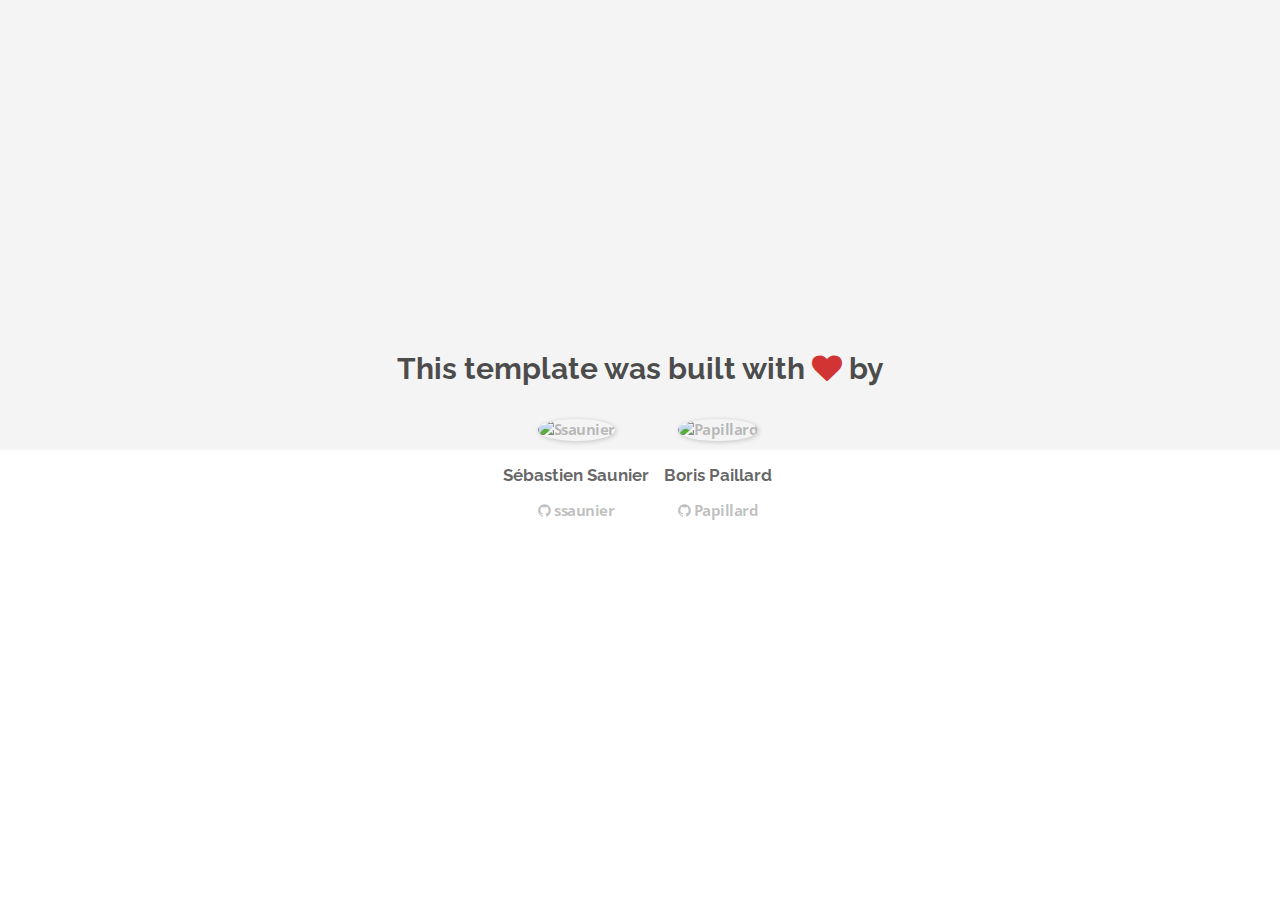
==== about.html @ 320f10f2 "Automated commit at 2018-02-12 10:42:33 UTC by middleman-deploy 2.0.0-alpha" ====
<!doctype html>
<html>
  <head>
    <meta charset="utf-8">
    <meta http-equiv="x-ua-compatible" content="ie=edge">
    <meta name="viewport"
          content="width=device-width, initial-scale=1, shrink-to-fit=no">
    <!-- Use the title from a page's frontmatter if it has one -->
    <title>Le Wagon - Middleman - About</title>
    <link href="stylesheets/application-3c48b980.css" rel="stylesheet" />
    <script src="javascripts/application-93de88c9.js"></script>
    <link href="images/favicon-f15af148.png" rel="icon" type="image/png" />
  </head>
  <body>
    <div id="about">
  <div class="about-content">
    <h1>This template was built with <i class="fa fa-heart"></i> by</h1>
    <ul class="list-inline">
        <li>
<a href="https://kitt.lewagon.com/alumni/ssaunier" target="_blank">            <img src="https://kitt.lewagon.com/placeholder/users/ssaunier" class="img-circle" alt="Ssaunier" />
</a>          <h2>Sébastien Saunier</h2>
          <p>
<a href="https://github.com/ssaunier" target="_blank">              <i class="fa fa-github"></i> ssaunier
</a>          </p>
        </li>
        <li>
<a href="https://kitt.lewagon.com/alumni/Papillard" target="_blank">            <img src="https://kitt.lewagon.com/placeholder/users/Papillard" class="img-circle" alt="Papillard" />
</a>          <h2>Boris Paillard</h2>
          <p>
<a href="https://github.com/Papillard" target="_blank">              <i class="fa fa-github"></i> Papillard
</a>          </p>
        </li>
    </ul>
  </div>
</div>

  </body>
</html>
---- stylesheets/application-3c48b980.css ----
@import url("https://fonts.googleapis.com/css?family=Open+Sans:400,300,700|Raleway:400,100,300,700,500");/*!
 * Bootstrap v3.3.7 (http://getbootstrap.com)
 * Copyright 2011-2016 Twitter, Inc.
 * Licensed under MIT (https://github.com/twbs/bootstrap/blob/master/LICENSE)
 *//*! normalize.css v3.0.3 | MIT License | github.com/necolas/normalize.css */html{font-family:sans-serif;-ms-text-size-adjust:100%;-webkit-text-size-adjust:100%}body{margin:0}article,aside,details,figcaption,figure,footer,header,hgroup,main,menu,nav,section,summary{display:block}audio,canvas,progress,video{display:inline-block;vertical-align:baseline}audio:not([controls]){display:none;height:0}[hidden],template{display:none}a{background-color:transparent}a:active,a:hover{outline:0}abbr[title]{border-bottom:1px dotted}b,strong{font-weight:bold}dfn{font-style:italic}h1{font-size:2em;margin:0.67em 0}mark{background:#ff0;color:#000}small{font-size:80%}sub,sup{font-size:75%;line-height:0;position:relative;vertical-align:baseline}sup{top:-0.5em}sub{bottom:-0.25em}img{border:0}svg:not(:root){overflow:hidden}figure{margin:1em 40px}hr{-webkit-box-sizing:content-box;box-sizing:content-box;height:0}pre{overflow:auto}code,kbd,pre,samp{font-family:monospace, monospace;font-size:1em}button,input,optgroup,select,textarea{color:inherit;font:inherit;margin:0}button{overflow:visible}button,select{text-transform:none}button,html input[type="button"],input[type="reset"],input[type="submit"]{-webkit-appearance:button;cursor:pointer}button[disabled],html input[disabled]{cursor:default}button::-moz-focus-inner,input::-moz-focus-inner{border:0;padding:0}input{line-height:normal}input[type="checkbox"],input[type="radio"]{-webkit-box-sizing:border-box;box-sizing:border-box;padding:0}input[type="number"]::-webkit-inner-spin-button,input[type="number"]::-webkit-outer-spin-button{height:auto}input[type="search"]{-webkit-appearance:textfield;-webkit-box-sizing:content-box;box-sizing:content-box}input[type="search"]::-webkit-search-cancel-button,input[type="search"]::-webkit-search-decoration{-webkit-appearance:none}fieldset{border:1px solid #c0c0c0;margin:0 2px;padding:0.35em 0.625em 0.75em}legend{border:0;padding:0}textarea{overflow:auto}optgroup{font-weight:bold}table{border-collapse:collapse;border-spacing:0}td,th{padding:0}/*! Source: https://github.com/h5bp/html5-boilerplate/blob/master/src/css/main.css */@media print{*,*:before,*:after{background:transparent !important;color:#000 !important;-webkit-box-shadow:none !important;box-shadow:none !important;text-shadow:none !important}a,a:visited{text-decoration:underline}a[href]:after{content:" (" attr(href) ")"}abbr[title]:after{content:" (" attr(title) ")"}a[href^="#"]:after,a[href^="javascript:"]:after{content:""}pre,blockquote{border:1px solid #999;page-break-inside:avoid}thead{display:table-header-group}tr,img{page-break-inside:avoid}img{max-width:100% !important}p,h2,h3{orphans:3;widows:3}h2,h3{page-break-after:avoid}.navbar{display:none}.btn>.caret,.dropup>.btn>.caret{border-top-color:#000 !important}.label{border:1px solid #000}.table{border-collapse:collapse !important}.table td,.table th{background-color:#fff !important}.table-bordered th,.table-bordered td{border:1px solid #ddd !important}}@font-face{font-family:'Glyphicons Halflings';src:url("../assets/bootstrap/glyphicons-halflings-regular-86b6f62b.eot");src:url("../assets/bootstrap/glyphicons-halflings-regular-86b6f62b.eot?#iefix") format("embedded-opentype"),url("../assets/bootstrap/glyphicons-halflings-regular-ca35b697.woff2") format("woff2"),url("../assets/bootstrap/glyphicons-halflings-regular-278e49a8.woff") format("woff"),url("../assets/bootstrap/glyphicons-halflings-regular-44bc1850.ttf") format("truetype"),url("../assets/bootstrap/glyphicons-halflings-regular-de51a849.svg#glyphicons_halflingsregular") format("svg")}.glyphicon{position:relative;top:1px;display:inline-block;font-family:'Glyphicons Halflings';font-style:normal;font-weight:normal;line-height:1;-webkit-font-smoothing:antialiased;-moz-osx-font-smoothing:grayscale}.glyphicon-asterisk:before{content:"\002a"}.glyphicon-plus:before{content:"\002b"}.glyphicon-euro:before,.glyphicon-eur:before{content:"\20ac"}.glyphicon-minus:before{content:"\2212"}.glyphicon-cloud:before{content:"\2601"}.glyphicon-envelope:before{content:"\2709"}.glyphicon-pencil:before{content:"\270f"}.glyphicon-glass:before{content:"\e001"}.glyphicon-music:before{content:"\e002"}.glyphicon-search:before{content:"\e003"}.glyphicon-heart:before{content:"\e005"}.glyphicon-star:before{content:"\e006"}.glyphicon-star-empty:before{content:"\e007"}.glyphicon-user:before{content:"\e008"}.glyphicon-film:before{content:"\e009"}.glyphicon-th-large:before{content:"\e010"}.glyphicon-th:before{content:"\e011"}.glyphicon-th-list:before{content:"\e012"}.glyphicon-ok:before{content:"\e013"}.glyphicon-remove:before{content:"\e014"}.glyphicon-zoom-in:before{content:"\e015"}.glyphicon-zoom-out:before{content:"\e016"}.glyphicon-off:before{content:"\e017"}.glyphicon-signal:before{content:"\e018"}.glyphicon-cog:before{content:"\e019"}.glyphicon-trash:before{content:"\e020"}.glyphicon-home:before{content:"\e021"}.glyphicon-file:before{content:"\e022"}.glyphicon-time:before{content:"\e023"}.glyphicon-road:before{content:"\e024"}.glyphicon-download-alt:before{content:"\e025"}.glyphicon-download:before{content:"\e026"}.glyphicon-upload:before{content:"\e027"}.glyphicon-inbox:before{content:"\e028"}.glyphicon-play-circle:before{content:"\e029"}.glyphicon-repeat:before{content:"\e030"}.glyphicon-refresh:before{content:"\e031"}.glyphicon-list-alt:before{content:"\e032"}.glyphicon-lock:before{content:"\e033"}.glyphicon-flag:before{content:"\e034"}.glyphicon-headphones:before{content:"\e035"}.glyphicon-volume-off:before{content:"\e036"}.glyphicon-volume-down:before{content:"\e037"}.glyphicon-volume-up:before{content:"\e038"}.glyphicon-qrcode:before{content:"\e039"}.glyphicon-barcode:before{content:"\e040"}.glyphicon-tag:before{content:"\e041"}.glyphicon-tags:before{content:"\e042"}.glyphicon-book:before{content:"\e043"}.glyphicon-bookmark:before{content:"\e044"}.glyphicon-print:before{content:"\e045"}.glyphicon-camera:before{content:"\e046"}.glyphicon-font:before{content:"\e047"}.glyphicon-bold:before{content:"\e048"}.glyphicon-italic:before{content:"\e049"}.glyphicon-text-height:before{content:"\e050"}.glyphicon-text-width:before{content:"\e051"}.glyphicon-align-left:before{content:"\e052"}.glyphicon-align-center:before{content:"\e053"}.glyphicon-align-right:before{content:"\e054"}.glyphicon-align-justify:before{content:"\e055"}.glyphicon-list:before{content:"\e056"}.glyphicon-indent-left:before{content:"\e057"}.glyphicon-indent-right:before{content:"\e058"}.glyphicon-facetime-video:before{content:"\e059"}.glyphicon-picture:before{content:"\e060"}.glyphicon-map-marker:before{content:"\e062"}.glyphicon-adjust:before{content:"\e063"}.glyphicon-tint:before{content:"\e064"}.glyphicon-edit:before{content:"\e065"}.glyphicon-share:before{content:"\e066"}.glyphicon-check:before{content:"\e067"}.glyphicon-move:before{content:"\e068"}.glyphicon-step-backward:before{content:"\e069"}.glyphicon-fast-backward:before{content:"\e070"}.glyphicon-backward:before{content:"\e071"}.glyphicon-play:before{content:"\e072"}.glyphicon-pause:before{content:"\e073"}.glyphicon-stop:before{content:"\e074"}.glyphicon-forward:before{content:"\e075"}.glyphicon-fast-forward:before{content:"\e076"}.glyphicon-step-forward:before{content:"\e077"}.glyphicon-eject:before{content:"\e078"}.glyphicon-chevron-left:before{content:"\e079"}.glyphicon-chevron-right:before{content:"\e080"}.glyphicon-plus-sign:before{content:"\e081"}.glyphicon-minus-sign:before{content:"\e082"}.glyphicon-remove-sign:before{content:"\e083"}.glyphicon-ok-sign:before{content:"\e084"}.glyphicon-question-sign:before{content:"\e085"}.glyphicon-info-sign:before{content:"\e086"}.glyphicon-screenshot:before{content:"\e087"}.glyphicon-remove-circle:before{content:"\e088"}.glyphicon-ok-circle:before{content:"\e089"}.glyphicon-ban-circle:before{content:"\e090"}.glyphicon-arrow-left:before{content:"\e091"}.glyphicon-arrow-right:before{content:"\e092"}.glyphicon-arrow-up:before{content:"\e093"}.glyphicon-arrow-down:before{content:"\e094"}.glyphicon-share-alt:before{content:"\e095"}.glyphicon-resize-full:before{content:"\e096"}.glyphicon-resize-small:before{content:"\e097"}.glyphicon-exclamation-sign:before{content:"\e101"}.glyphicon-gift:before{content:"\e102"}.glyphicon-leaf:before{content:"\e103"}.glyphicon-fire:before{content:"\e104"}.glyphicon-eye-open:before{content:"\e105"}.glyphicon-eye-close:before{content:"\e106"}.glyphicon-warning-sign:before{content:"\e107"}.glyphicon-plane:before{content:"\e108"}.glyphicon-calendar:before{content:"\e109"}.glyphicon-random:before{content:"\e110"}.glyphicon-comment:before{content:"\e111"}.glyphicon-magnet:before{content:"\e112"}.glyphicon-chevron-up:before{content:"\e113"}.glyphicon-chevron-down:before{content:"\e114"}.glyphicon-retweet:before{content:"\e115"}.glyphicon-shopping-cart:before{content:"\e116"}.glyphicon-folder-close:before{content:"\e117"}.glyphicon-folder-open:before{content:"\e118"}.glyphicon-resize-vertical:before{content:"\e119"}.glyphicon-resize-horizontal:before{content:"\e120"}.glyphicon-hdd:before{content:"\e121"}.glyphicon-bullhorn:before{content:"\e122"}.glyphicon-bell:before{content:"\e123"}.glyphicon-certificate:before{content:"\e124"}.glyphicon-thumbs-up:before{content:"\e125"}.glyphicon-thumbs-down:before{content:"\e126"}.glyphicon-hand-right:before{content:"\e127"}.glyphicon-hand-left:before{content:"\e128"}.glyphicon-hand-up:before{content:"\e129"}.glyphicon-hand-down:before{content:"\e130"}.glyphicon-circle-arrow-right:before{content:"\e131"}.glyphicon-circle-arrow-left:before{content:"\e132"}.glyphicon-circle-arrow-up:before{content:"\e133"}.glyphicon-circle-arrow-down:before{content:"\e134"}.glyphicon-globe:before{content:"\e135"}.glyphicon-wrench:before{content:"\e136"}.glyphicon-tasks:before{content:"\e137"}.glyphicon-filter:before{content:"\e138"}.glyphicon-briefcase:before{content:"\e139"}.glyphicon-fullscreen:before{content:"\e140"}.glyphicon-dashboard:before{content:"\e141"}.glyphicon-paperclip:before{content:"\e142"}.glyphicon-heart-empty:before{content:"\e143"}.glyphicon-link:before{content:"\e144"}.glyphicon-phone:before{content:"\e145"}.glyphicon-pushpin:before{content:"\e146"}.glyphicon-usd:before{content:"\e148"}.glyphicon-gbp:before{content:"\e149"}.glyphicon-sort:before{content:"\e150"}.glyphicon-sort-by-alphabet:before{content:"\e151"}.glyphicon-sort-by-alphabet-alt:before{content:"\e152"}.glyphicon-sort-by-order:before{content:"\e153"}.glyphicon-sort-by-order-alt:before{content:"\e154"}.glyphicon-sort-by-attributes:before{content:"\e155"}.glyphicon-sort-by-attributes-alt:before{content:"\e156"}.glyphicon-unchecked:before{content:"\e157"}.glyphicon-expand:before{content:"\e158"}.glyphicon-collapse-down:before{content:"\e159"}.glyphicon-collapse-up:before{content:"\e160"}.glyphicon-log-in:before{content:"\e161"}.glyphicon-flash:before{content:"\e162"}.glyphicon-log-out:before{content:"\e163"}.glyphicon-new-window:before{content:"\e164"}.glyphicon-record:before{content:"\e165"}.glyphicon-save:before{content:"\e166"}.glyphicon-open:before{content:"\e167"}.glyphicon-saved:before{content:"\e168"}.glyphicon-import:before{content:"\e169"}.glyphicon-export:before{content:"\e170"}.glyphicon-send:before{content:"\e171"}.glyphicon-floppy-disk:before{content:"\e172"}.glyphicon-floppy-saved:before{content:"\e173"}.glyphicon-floppy-remove:before{content:"\e174"}.glyphicon-floppy-save:before{content:"\e175"}.glyphicon-floppy-open:before{content:"\e176"}.glyphicon-credit-card:before{content:"\e177"}.glyphicon-transfer:before{content:"\e178"}.glyphicon-cutlery:before{content:"\e179"}.glyphicon-header:before{content:"\e180"}.glyphicon-compressed:before{content:"\e181"}.glyphicon-earphone:before{content:"\e182"}.glyphicon-phone-alt:before{content:"\e183"}.glyphicon-tower:before{content:"\e184"}.glyphicon-stats:before{content:"\e185"}.glyphicon-sd-video:before{content:"\e186"}.glyphicon-hd-video:before{content:"\e187"}.glyphicon-subtitles:before{content:"\e188"}.glyphicon-sound-stereo:before{content:"\e189"}.glyphicon-sound-dolby:before{content:"\e190"}.glyphicon-sound-5-1:before{content:"\e191"}.glyphicon-sound-6-1:before{content:"\e192"}.glyphicon-sound-7-1:before{content:"\e193"}.glyphicon-copyright-mark:before{content:"\e194"}.glyphicon-registration-mark:before{content:"\e195"}.glyphicon-cloud-download:before{content:"\e197"}.glyphicon-cloud-upload:before{content:"\e198"}.glyphicon-tree-conifer:before{content:"\e199"}.glyphicon-tree-deciduous:before{content:"\e200"}.glyphicon-cd:before{content:"\e201"}.glyphicon-save-file:before{content:"\e202"}.glyphicon-open-file:before{content:"\e203"}.glyphicon-level-up:before{content:"\e204"}.glyphicon-copy:before{content:"\e205"}.glyphicon-paste:before{content:"\e206"}.glyphicon-alert:before{content:"\e209"}.glyphicon-equalizer:before{content:"\e210"}.glyphicon-king:before{content:"\e211"}.glyphicon-queen:before{content:"\e212"}.glyphicon-pawn:before{content:"\e213"}.glyphicon-bishop:before{content:"\e214"}.glyphicon-knight:before{content:"\e215"}.glyphicon-baby-formula:before{content:"\e216"}.glyphicon-tent:before{content:"\26fa"}.glyphicon-blackboard:before{content:"\e218"}.glyphicon-bed:before{content:"\e219"}.glyphicon-apple:before{content:"\f8ff"}.glyphicon-erase:before{content:"\e221"}.glyphicon-hourglass:before{content:"\231b"}.glyphicon-lamp:before{content:"\e223"}.glyphicon-duplicate:before{content:"\e224"}.glyphicon-piggy-bank:before{content:"\e225"}.glyphicon-scissors:before{content:"\e226"}.glyphicon-bitcoin:before{content:"\e227"}.glyphicon-btc:before{content:"\e227"}.glyphicon-xbt:before{content:"\e227"}.glyphicon-yen:before{content:"\00a5"}.glyphicon-jpy:before{content:"\00a5"}.glyphicon-ruble:before{content:"\20bd"}.glyphicon-rub:before{content:"\20bd"}.glyphicon-scale:before{content:"\e230"}.glyphicon-ice-lolly:before{content:"\e231"}.glyphicon-ice-lolly-tasted:before{content:"\e232"}.glyphicon-education:before{content:"\e233"}.glyphicon-option-horizontal:before{content:"\e234"}.glyphicon-option-vertical:before{content:"\e235"}.glyphicon-menu-hamburger:before{content:"\e236"}.glyphicon-modal-window:before{content:"\e237"}.glyphicon-oil:before{content:"\e238"}.glyphicon-grain:before{content:"\e239"}.glyphicon-sunglasses:before{content:"\e240"}.glyphicon-text-size:before{content:"\e241"}.glyphicon-text-color:before{content:"\e242"}.glyphicon-text-background:before{content:"\e243"}.glyphicon-object-align-top:before{content:"\e244"}.glyphicon-object-align-bottom:before{content:"\e245"}.glyphicon-object-align-horizontal:before{content:"\e246"}.glyphicon-object-align-left:before{content:"\e247"}.glyphicon-object-align-vertical:before{content:"\e248"}.glyphicon-object-align-right:before{content:"\e249"}.glyphicon-triangle-right:before{content:"\e250"}.glyphicon-triangle-left:before{content:"\e251"}.glyphicon-triangle-bottom:before{content:"\e252"}.glyphicon-triangle-top:before{content:"\e253"}.glyphicon-console:before{content:"\e254"}.glyphicon-superscript:before{content:"\e255"}.glyphicon-subscript:before{content:"\e256"}.glyphicon-menu-left:before{content:"\e257"}.glyphicon-menu-right:before{content:"\e258"}.glyphicon-menu-down:before{content:"\e259"}.glyphicon-menu-up:before{content:"\e260"}*{-webkit-box-sizing:border-box;box-sizing:border-box}*:before,*:after{-webkit-box-sizing:border-box;box-sizing:border-box}html{font-size:10px;-webkit-tap-highlight-color:transparent}body{font-family:"Open Sans", "Helvetica", "sans-serif";font-size:18px;line-height:1.42857143;color:#333333;background-color:#F4F4F4}input,button,select,textarea{font-family:inherit;font-size:inherit;line-height:inherit}a{color:#469AE0;text-decoration:none}a:hover,a:focus{color:#1f74ba;text-decoration:underline}a:focus{outline:5px auto -webkit-focus-ring-color;outline-offset:-2px}figure{margin:0}img{vertical-align:middle}.img-responsive{display:block;max-width:100%;height:auto}.img-rounded{border-radius:2px}.img-thumbnail{padding:4px;line-height:1.42857143;background-color:#F4F4F4;border:1px solid #ddd;border-radius:2px;-webkit-transition:all 0.2s ease-in-out;transition:all 0.2s ease-in-out;display:inline-block;max-width:100%;height:auto}.img-circle{border-radius:50%}hr{margin-top:25px;margin-bottom:25px;border:0;border-top:1px solid #eeeeee}.sr-only{position:absolute;width:1px;height:1px;margin:-1px;padding:0;overflow:hidden;clip:rect(0, 0, 0, 0);border:0}.sr-only-focusable:active,.sr-only-focusable:focus{position:static;width:auto;height:auto;margin:0;overflow:visible;clip:auto}[role="button"]{cursor:pointer}h1,h2,h3,h4,h5,h6,.h1,.h2,.h3,.h4,.h5,.h6{font-family:"Raleway", "Helvetica", "sans-serif";font-weight:500;line-height:1.1;color:inherit}h1 small,h1 .small,h2 small,h2 .small,h3 small,h3 .small,h4 small,h4 .small,h5 small,h5 .small,h6 small,h6 .small,.h1 small,.h1 .small,.h2 small,.h2 .small,.h3 small,.h3 .small,.h4 small,.h4 .small,.h5 small,.h5 .small,.h6 small,.h6 .small{font-weight:normal;line-height:1;color:#777777}h1,.h1,h2,.h2,h3,.h3{margin-top:25px;margin-bottom:12.5px}h1 small,h1 .small,.h1 small,.h1 .small,h2 small,h2 .small,.h2 small,.h2 .small,h3 small,h3 .small,.h3 small,.h3 .small{font-size:65%}h4,.h4,h5,.h5,h6,.h6{margin-top:12.5px;margin-bottom:12.5px}h4 small,h4 .small,.h4 small,.h4 .small,h5 small,h5 .small,.h5 small,.h5 .small,h6 small,h6 .small,.h6 small,.h6 .small{font-size:75%}h1,.h1{font-size:46px}h2,.h2{font-size:38px}h3,.h3{font-size:31px}h4,.h4{font-size:23px}h5,.h5{font-size:18px}h6,.h6{font-size:16px}p{margin:0 0 12.5px}.lead{margin-bottom:25px;font-size:20px;font-weight:300;line-height:1.4}@media (min-width: 768px){.lead{font-size:27px}}small,.small{font-size:88%}mark,.mark{background-color:#fcf8e3;padding:.2em}.text-left{text-align:left}.text-right{text-align:right}.text-center{text-align:center}.text-justify{text-align:justify}.text-nowrap{white-space:nowrap}.text-lowercase{text-transform:lowercase}.text-uppercase,.initialism{text-transform:uppercase}.text-capitalize{text-transform:capitalize}.text-muted{color:#777777}.text-primary{color:#469AE0}a.text-primary:hover,a.text-primary:focus{color:#2381d0}.text-success{color:#3c763d}a.text-success:hover,a.text-success:focus{color:#2b542c}.text-info{color:#31708f}a.text-info:hover,a.text-info:focus{color:#245269}.text-warning{color:#8a6d3b}a.text-warning:hover,a.text-warning:focus{color:#66512c}.text-danger{color:#a94442}a.text-danger:hover,a.text-danger:focus{color:#843534}.bg-primary{color:#fff}.bg-primary{background-color:#469AE0}a.bg-primary:hover,a.bg-primary:focus{background-color:#2381d0}.bg-success{background-color:#dff0d8}a.bg-success:hover,a.bg-success:focus{background-color:#c1e2b3}.bg-info{background-color:#d9edf7}a.bg-info:hover,a.bg-info:focus{background-color:#afd9ee}.bg-warning{background-color:#fcf8e3}a.bg-warning:hover,a.bg-warning:focus{background-color:#f7ecb5}.bg-danger{background-color:#f2dede}a.bg-danger:hover,a.bg-danger:focus{background-color:#e4b9b9}.page-header{padding-bottom:11.5px;margin:50px 0 25px;border-bottom:1px solid #eeeeee}ul,ol{margin-top:0;margin-bottom:12.5px}ul ul,ul ol,ol ul,ol ol{margin-bottom:0}.list-unstyled{padding-left:0;list-style:none}.list-inline{padding-left:0;list-style:none;margin-left:-5px}.list-inline>li{display:inline-block;padding-left:5px;padding-right:5px}dl{margin-top:0;margin-bottom:25px}dt,dd{line-height:1.42857143}dt{font-weight:bold}dd{margin-left:0}.dl-horizontal dd:before,.dl-horizontal dd:after{content:" ";display:table}.dl-horizontal dd:after{clear:both}@media (min-width: 768px){.dl-horizontal dt{float:left;width:160px;clear:left;text-align:right;overflow:hidden;text-overflow:ellipsis;white-space:nowrap}.dl-horizontal dd{margin-left:180px}}abbr[title],abbr[data-original-title]{cursor:help;border-bottom:1px dotted #777777}.initialism{font-size:90%}blockquote{padding:12.5px 25px;margin:0 0 25px;font-size:22.5px;border-left:5px solid #eeeeee}blockquote p:last-child,blockquote ul:last-child,blockquote ol:last-child{margin-bottom:0}blockquote footer,blockquote small,blockquote .small{display:block;font-size:80%;line-height:1.42857143;color:#777777}blockquote footer:before,blockquote small:before,blockquote .small:before{content:'\2014 \00A0'}.blockquote-reverse,blockquote.pull-right{padding-right:15px;padding-left:0;border-right:5px solid #eeeeee;border-left:0;text-align:right}.blockquote-reverse footer:before,.blockquote-reverse small:before,.blockquote-reverse .small:before,blockquote.pull-right footer:before,blockquote.pull-right small:before,blockquote.pull-right .small:before{content:''}.blockquote-reverse footer:after,.blockquote-reverse small:after,.blockquote-reverse .small:after,blockquote.pull-right footer:after,blockquote.pull-right small:after,blockquote.pull-right .small:after{content:'\00A0 \2014'}address{margin-bottom:25px;font-style:normal;line-height:1.42857143}code,kbd,pre,samp{font-family:Menlo, Monaco, Consolas, "Courier New", monospace}code{padding:2px 4px;font-size:90%;color:#c7254e;background-color:#f9f2f4;border-radius:2px}kbd{padding:2px 4px;font-size:90%;color:#fff;background-color:#333;border-radius:2px;-webkit-box-shadow:inset 0 -1px 0 rgba(0,0,0,0.25);box-shadow:inset 0 -1px 0 rgba(0,0,0,0.25)}kbd kbd{padding:0;font-size:100%;font-weight:bold;-webkit-box-shadow:none;box-shadow:none}pre{display:block;padding:12px;margin:0 0 12.5px;font-size:17px;line-height:1.42857143;word-break:break-all;word-wrap:break-word;color:#333333;background-color:#f5f5f5;border:1px solid #ccc;border-radius:2px}pre code{padding:0;font-size:inherit;color:inherit;white-space:pre-wrap;background-color:transparent;border-radius:0}.pre-scrollable{max-height:340px;overflow-y:scroll}.container{margin-right:auto;margin-left:auto;padding-left:15px;padding-right:15px}.container:before,.container:after{content:" ";display:table}.container:after{clear:both}@media (min-width: 768px){.container{width:750px}}@media (min-width: 992px){.container{width:970px}}@media (min-width: 1200px){.container{width:1170px}}.container-fluid{margin-right:auto;margin-left:auto;padding-left:15px;padding-right:15px}.container-fluid:before,.container-fluid:after{content:" ";display:table}.container-fluid:after{clear:both}.row{margin-left:-15px;margin-right:-15px}.row:before,.row:after{content:" ";display:table}.row:after{clear:both}.col-xs-1,.col-sm-1,.col-md-1,.col-lg-1,.col-xs-2,.col-sm-2,.col-md-2,.col-lg-2,.col-xs-3,.col-sm-3,.col-md-3,.col-lg-3,.col-xs-4,.col-sm-4,.col-md-4,.col-lg-4,.col-xs-5,.col-sm-5,.col-md-5,.col-lg-5,.col-xs-6,.col-sm-6,.col-md-6,.col-lg-6,.col-xs-7,.col-sm-7,.col-md-7,.col-lg-7,.col-xs-8,.col-sm-8,.col-md-8,.col-lg-8,.col-xs-9,.col-sm-9,.col-md-9,.col-lg-9,.col-xs-10,.col-sm-10,.col-md-10,.col-lg-10,.col-xs-11,.col-sm-11,.col-md-11,.col-lg-11,.col-xs-12,.col-sm-12,.col-md-12,.col-lg-12{position:relative;min-height:1px;padding-left:15px;padding-right:15px}.col-xs-1,.col-xs-2,.col-xs-3,.col-xs-4,.col-xs-5,.col-xs-6,.col-xs-7,.col-xs-8,.col-xs-9,.col-xs-10,.col-xs-11,.col-xs-12{float:left}.col-xs-1{width:8.33333333%}.col-xs-2{width:16.66666667%}.col-xs-3{width:25%}.col-xs-4{width:33.33333333%}.col-xs-5{width:41.66666667%}.col-xs-6{width:50%}.col-xs-7{width:58.33333333%}.col-xs-8{width:66.66666667%}.col-xs-9{width:75%}.col-xs-10{width:83.33333333%}.col-xs-11{width:91.66666667%}.col-xs-12{width:100%}.col-xs-pull-0{right:auto}.col-xs-pull-1{right:8.33333333%}.col-xs-pull-2{right:16.66666667%}.col-xs-pull-3{right:25%}.col-xs-pull-4{right:33.33333333%}.col-xs-pull-5{right:41.66666667%}.col-xs-pull-6{right:50%}.col-xs-pull-7{right:58.33333333%}.col-xs-pull-8{right:66.66666667%}.col-xs-pull-9{right:75%}.col-xs-pull-10{right:83.33333333%}.col-xs-pull-11{right:91.66666667%}.col-xs-pull-12{right:100%}.col-xs-push-0{left:auto}.col-xs-push-1{left:8.33333333%}.col-xs-push-2{left:16.66666667%}.col-xs-push-3{left:25%}.col-xs-push-4{left:33.33333333%}.col-xs-push-5{left:41.66666667%}.col-xs-push-6{left:50%}.col-xs-push-7{left:58.33333333%}.col-xs-push-8{left:66.66666667%}.col-xs-push-9{left:75%}.col-xs-push-10{left:83.33333333%}.col-xs-push-11{left:91.66666667%}.col-xs-push-12{left:100%}.col-xs-offset-0{margin-left:0%}.col-xs-offset-1{margin-left:8.33333333%}.col-xs-offset-2{margin-left:16.66666667%}.col-xs-offset-3{margin-left:25%}.col-xs-offset-4{margin-left:33.33333333%}.col-xs-offset-5{margin-left:41.66666667%}.col-xs-offset-6{margin-left:50%}.col-xs-offset-7{margin-left:58.33333333%}.col-xs-offset-8{margin-left:66.66666667%}.col-xs-offset-9{margin-left:75%}.col-xs-offset-10{margin-left:83.33333333%}.col-xs-offset-11{margin-left:91.66666667%}.col-xs-offset-12{margin-left:100%}@media (min-width: 768px){.col-sm-1,.col-sm-2,.col-sm-3,.col-sm-4,.col-sm-5,.col-sm-6,.col-sm-7,.col-sm-8,.col-sm-9,.col-sm-10,.col-sm-11,.col-sm-12{float:left}.col-sm-1{width:8.33333333%}.col-sm-2{width:16.66666667%}.col-sm-3{width:25%}.col-sm-4{width:33.33333333%}.col-sm-5{width:41.66666667%}.col-sm-6{width:50%}.col-sm-7{width:58.33333333%}.col-sm-8{width:66.66666667%}.col-sm-9{width:75%}.col-sm-10{width:83.33333333%}.col-sm-11{width:91.66666667%}.col-sm-12{width:100%}.col-sm-pull-0{right:auto}.col-sm-pull-1{right:8.33333333%}.col-sm-pull-2{right:16.66666667%}.col-sm-pull-3{right:25%}.col-sm-pull-4{right:33.33333333%}.col-sm-pull-5{right:41.66666667%}.col-sm-pull-6{right:50%}.col-sm-pull-7{right:58.33333333%}.col-sm-pull-8{right:66.66666667%}.col-sm-pull-9{right:75%}.col-sm-pull-10{right:83.33333333%}.col-sm-pull-11{right:91.66666667%}.col-sm-pull-12{right:100%}.col-sm-push-0{left:auto}.col-sm-push-1{left:8.33333333%}.col-sm-push-2{left:16.66666667%}.col-sm-push-3{left:25%}.col-sm-push-4{left:33.33333333%}.col-sm-push-5{left:41.66666667%}.col-sm-push-6{left:50%}.col-sm-push-7{left:58.33333333%}.col-sm-push-8{left:66.66666667%}.col-sm-push-9{left:75%}.col-sm-push-10{left:83.33333333%}.col-sm-push-11{left:91.66666667%}.col-sm-push-12{left:100%}.col-sm-offset-0{margin-left:0%}.col-sm-offset-1{margin-left:8.33333333%}.col-sm-offset-2{margin-left:16.66666667%}.col-sm-offset-3{margin-left:25%}.col-sm-offset-4{margin-left:33.33333333%}.col-sm-offset-5{margin-left:41.66666667%}.col-sm-offset-6{margin-left:50%}.col-sm-offset-7{margin-left:58.33333333%}.col-sm-offset-8{margin-left:66.66666667%}.col-sm-offset-9{margin-left:75%}.col-sm-offset-10{margin-left:83.33333333%}.col-sm-offset-11{margin-left:91.66666667%}.col-sm-offset-12{margin-left:100%}}@media (min-width: 992px){.col-md-1,.col-md-2,.col-md-3,.col-md-4,.col-md-5,.col-md-6,.col-md-7,.col-md-8,.col-md-9,.col-md-10,.col-md-11,.col-md-12{float:left}.col-md-1{width:8.33333333%}.col-md-2{width:16.66666667%}.col-md-3{width:25%}.col-md-4{width:33.33333333%}.col-md-5{width:41.66666667%}.col-md-6{width:50%}.col-md-7{width:58.33333333%}.col-md-8{width:66.66666667%}.col-md-9{width:75%}.col-md-10{width:83.33333333%}.col-md-11{width:91.66666667%}.col-md-12{width:100%}.col-md-pull-0{right:auto}.col-md-pull-1{right:8.33333333%}.col-md-pull-2{right:16.66666667%}.col-md-pull-3{right:25%}.col-md-pull-4{right:33.33333333%}.col-md-pull-5{right:41.66666667%}.col-md-pull-6{right:50%}.col-md-pull-7{right:58.33333333%}.col-md-pull-8{right:66.66666667%}.col-md-pull-9{right:75%}.col-md-pull-10{right:83.33333333%}.col-md-pull-11{right:91.66666667%}.col-md-pull-12{right:100%}.col-md-push-0{left:auto}.col-md-push-1{left:8.33333333%}.col-md-push-2{left:16.66666667%}.col-md-push-3{left:25%}.col-md-push-4{left:33.33333333%}.col-md-push-5{left:41.66666667%}.col-md-push-6{left:50%}.col-md-push-7{left:58.33333333%}.col-md-push-8{left:66.66666667%}.col-md-push-9{left:75%}.col-md-push-10{left:83.33333333%}.col-md-push-11{left:91.66666667%}.col-md-push-12{left:100%}.col-md-offset-0{margin-left:0%}.col-md-offset-1{margin-left:8.33333333%}.col-md-offset-2{margin-left:16.66666667%}.col-md-offset-3{margin-left:25%}.col-md-offset-4{margin-left:33.33333333%}.col-md-offset-5{margin-left:41.66666667%}.col-md-offset-6{margin-left:50%}.col-md-offset-7{margin-left:58.33333333%}.col-md-offset-8{margin-left:66.66666667%}.col-md-offset-9{margin-left:75%}.col-md-offset-10{margin-left:83.33333333%}.col-md-offset-11{margin-left:91.66666667%}.col-md-offset-12{margin-left:100%}}@media (min-width: 1200px){.col-lg-1,.col-lg-2,.col-lg-3,.col-lg-4,.col-lg-5,.col-lg-6,.col-lg-7,.col-lg-8,.col-lg-9,.col-lg-10,.col-lg-11,.col-lg-12{float:left}.col-lg-1{width:8.33333333%}.col-lg-2{width:16.66666667%}.col-lg-3{width:25%}.col-lg-4{width:33.33333333%}.col-lg-5{width:41.66666667%}.col-lg-6{width:50%}.col-lg-7{width:58.33333333%}.col-lg-8{width:66.66666667%}.col-lg-9{width:75%}.col-lg-10{width:83.33333333%}.col-lg-11{width:91.66666667%}.col-lg-12{width:100%}.col-lg-pull-0{right:auto}.col-lg-pull-1{right:8.33333333%}.col-lg-pull-2{right:16.66666667%}.col-lg-pull-3{right:25%}.col-lg-pull-4{right:33.33333333%}.col-lg-pull-5{right:41.66666667%}.col-lg-pull-6{right:50%}.col-lg-pull-7{right:58.33333333%}.col-lg-pull-8{right:66.66666667%}.col-lg-pull-9{right:75%}.col-lg-pull-10{right:83.33333333%}.col-lg-pull-11{right:91.66666667%}.col-lg-pull-12{right:100%}.col-lg-push-0{left:auto}.col-lg-push-1{left:8.33333333%}.col-lg-push-2{left:16.66666667%}.col-lg-push-3{left:25%}.col-lg-push-4{left:33.33333333%}.col-lg-push-5{left:41.66666667%}.col-lg-push-6{left:50%}.col-lg-push-7{left:58.33333333%}.col-lg-push-8{left:66.66666667%}.col-lg-push-9{left:75%}.col-lg-push-10{left:83.33333333%}.col-lg-push-11{left:91.66666667%}.col-lg-push-12{left:100%}.col-lg-offset-0{margin-left:0%}.col-lg-offset-1{margin-left:8.33333333%}.col-lg-offset-2{margin-left:16.66666667%}.col-lg-offset-3{margin-left:25%}.col-lg-offset-4{margin-left:33.33333333%}.col-lg-offset-5{margin-left:41.66666667%}.col-lg-offset-6{margin-left:50%}.col-lg-offset-7{margin-left:58.33333333%}.col-lg-offset-8{margin-left:66.66666667%}.col-lg-offset-9{margin-left:75%}.col-lg-offset-10{margin-left:83.33333333%}.col-lg-offset-11{margin-left:91.66666667%}.col-lg-offset-12{margin-left:100%}}table{background-color:transparent}caption{padding-top:8px;padding-bottom:8px;color:#777777;text-align:left}th{text-align:left}.table{width:100%;max-width:100%;margin-bottom:25px}.table>thead>tr>th,.table>thead>tr>td,.table>tbody>tr>th,.table>tbody>tr>td,.table>tfoot>tr>th,.table>tfoot>tr>td{padding:8px;line-height:1.42857143;vertical-align:top;border-top:1px solid #ddd}.table>thead>tr>th{vertical-align:bottom;border-bottom:2px solid #ddd}.table>caption+thead>tr:first-child>th,.table>caption+thead>tr:first-child>td,.table>colgroup+thead>tr:first-child>th,.table>colgroup+thead>tr:first-child>td,.table>thead:first-child>tr:first-child>th,.table>thead:first-child>tr:first-child>td{border-top:0}.table>tbody+tbody{border-top:2px solid #ddd}.table .table{background-color:#F4F4F4}.table-condensed>thead>tr>th,.table-condensed>thead>tr>td,.table-condensed>tbody>tr>th,.table-condensed>tbody>tr>td,.table-condensed>tfoot>tr>th,.table-condensed>tfoot>tr>td{padding:5px}.table-bordered{border:1px solid #ddd}.table-bordered>thead>tr>th,.table-bordered>thead>tr>td,.table-bordered>tbody>tr>th,.table-bordered>tbody>tr>td,.table-bordered>tfoot>tr>th,.table-bordered>tfoot>tr>td{border:1px solid #ddd}.table-bordered>thead>tr>th,.table-bordered>thead>tr>td{border-bottom-width:2px}.table-striped>tbody>tr:nth-of-type(odd){background-color:#f9f9f9}.table-hover>tbody>tr:hover{background-color:#f5f5f5}table col[class*="col-"]{position:static;float:none;display:table-column}table td[class*="col-"],table th[class*="col-"]{position:static;float:none;display:table-cell}.table>thead>tr>td.active,.table>thead>tr>th.active,.table>thead>tr.active>td,.table>thead>tr.active>th,.table>tbody>tr>td.active,.table>tbody>tr>th.active,.table>tbody>tr.active>td,.table>tbody>tr.active>th,.table>tfoot>tr>td.active,.table>tfoot>tr>th.active,.table>tfoot>tr.active>td,.table>tfoot>tr.active>th{background-color:#f5f5f5}.table-hover>tbody>tr>td.active:hover,.table-hover>tbody>tr>th.active:hover,.table-hover>tbody>tr.active:hover>td,.table-hover>tbody>tr:hover>.active,.table-hover>tbody>tr.active:hover>th{background-color:#e8e8e8}.table>thead>tr>td.success,.table>thead>tr>th.success,.table>thead>tr.success>td,.table>thead>tr.success>th,.table>tbody>tr>td.success,.table>tbody>tr>th.success,.table>tbody>tr.success>td,.table>tbody>tr.success>th,.table>tfoot>tr>td.success,.table>tfoot>tr>th.success,.table>tfoot>tr.success>td,.table>tfoot>tr.success>th{background-color:#dff0d8}.table-hover>tbody>tr>td.success:hover,.table-hover>tbody>tr>th.success:hover,.table-hover>tbody>tr.success:hover>td,.table-hover>tbody>tr:hover>.success,.table-hover>tbody>tr.success:hover>th{background-color:#d0e9c6}.table>thead>tr>td.info,.table>thead>tr>th.info,.table>thead>tr.info>td,.table>thead>tr.info>th,.table>tbody>tr>td.info,.table>tbody>tr>th.info,.table>tbody>tr.info>td,.table>tbody>tr.info>th,.table>tfoot>tr>td.info,.table>tfoot>tr>th.info,.table>tfoot>tr.info>td,.table>tfoot>tr.info>th{background-color:#d9edf7}.table-hover>tbody>tr>td.info:hover,.table-hover>tbody>tr>th.info:hover,.table-hover>tbody>tr.info:hover>td,.table-hover>tbody>tr:hover>.info,.table-hover>tbody>tr.info:hover>th{background-color:#c4e3f3}.table>thead>tr>td.warning,.table>thead>tr>th.warning,.table>thead>tr.warning>td,.table>thead>tr.warning>th,.table>tbody>tr>td.warning,.table>tbody>tr>th.warning,.table>tbody>tr.warning>td,.table>tbody>tr.warning>th,.table>tfoot>tr>td.warning,.table>tfoot>tr>th.warning,.table>tfoot>tr.warning>td,.table>tfoot>tr.warning>th{background-color:#fcf8e3}.table-hover>tbody>tr>td.warning:hover,.table-hover>tbody>tr>th.warning:hover,.table-hover>tbody>tr.warning:hover>td,.table-hover>tbody>tr:hover>.warning,.table-hover>tbody>tr.warning:hover>th{background-color:#faf2cc}.table>thead>tr>td.danger,.table>thead>tr>th.danger,.table>thead>tr.danger>td,.table>thead>tr.danger>th,.table>tbody>tr>td.danger,.table>tbody>tr>th.danger,.table>tbody>tr.danger>td,.table>tbody>tr.danger>th,.table>tfoot>tr>td.danger,.table>tfoot>tr>th.danger,.table>tfoot>tr.danger>td,.table>tfoot>tr.danger>th{background-color:#f2dede}.table-hover>tbody>tr>td.danger:hover,.table-hover>tbody>tr>th.danger:hover,.table-hover>tbody>tr.danger:hover>td,.table-hover>tbody>tr:hover>.danger,.table-hover>tbody>tr.danger:hover>th{background-color:#ebcccc}.table-responsive{overflow-x:auto;min-height:0.01%}@media screen and (max-width: 767px){.table-responsive{width:100%;margin-bottom:18.75px;overflow-y:hidden;-ms-overflow-style:-ms-autohiding-scrollbar;border:1px solid #ddd}.table-responsive>.table{margin-bottom:0}.table-responsive>.table>thead>tr>th,.table-responsive>.table>thead>tr>td,.table-responsive>.table>tbody>tr>th,.table-responsive>.table>tbody>tr>td,.table-responsive>.table>tfoot>tr>th,.table-responsive>.table>tfoot>tr>td{white-space:nowrap}.table-responsive>.table-bordered{border:0}.table-responsive>.table-bordered>thead>tr>th:first-child,.table-responsive>.table-bordered>thead>tr>td:first-child,.table-responsive>.table-bordered>tbody>tr>th:first-child,.table-responsive>.table-bordered>tbody>tr>td:first-child,.table-responsive>.table-bordered>tfoot>tr>th:first-child,.table-responsive>.table-bordered>tfoot>tr>td:first-child{border-left:0}.table-responsive>.table-bordered>thead>tr>th:last-child,.table-responsive>.table-bordered>thead>tr>td:last-child,.table-responsive>.table-bordered>tbody>tr>th:last-child,.table-responsive>.table-bordered>tbody>tr>td:last-child,.table-responsive>.table-bordered>tfoot>tr>th:last-child,.table-responsive>.table-bordered>tfoot>tr>td:last-child{border-right:0}.table-responsive>.table-bordered>tbody>tr:last-child>th,.table-responsive>.table-bordered>tbody>tr:last-child>td,.table-responsive>.table-bordered>tfoot>tr:last-child>th,.table-responsive>.table-bordered>tfoot>tr:last-child>td{border-bottom:0}}fieldset{padding:0;margin:0;border:0;min-width:0}legend{display:block;width:100%;padding:0;margin-bottom:25px;font-size:27px;line-height:inherit;color:#333333;border:0;border-bottom:1px solid #e5e5e5}label{display:inline-block;max-width:100%;margin-bottom:5px;font-weight:bold}input[type="search"]{-webkit-box-sizing:border-box;box-sizing:border-box}input[type="radio"],input[type="checkbox"]{margin:4px 0 0;margin-top:1px \9;line-height:normal}input[type="file"]{display:block}input[type="range"]{display:block;width:100%}select[multiple],select[size]{height:auto}input[type="file"]:focus,input[type="radio"]:focus,input[type="checkbox"]:focus{outline:5px auto -webkit-focus-ring-color;outline-offset:-2px}output{display:block;padding-top:7px;font-size:18px;line-height:1.42857143;color:#000000}.form-control{display:block;width:100%;height:39px;padding:6px 12px;font-size:18px;line-height:1.42857143;color:#000000;background-color:#fff;background-image:none;border:1px solid #ccc;border-radius:2px;-webkit-box-shadow:inset 0 1px 1px rgba(0,0,0,0.075);box-shadow:inset 0 1px 1px rgba(0,0,0,0.075);-webkit-transition:border-color ease-in-out 0.15s, box-shadow ease-in-out 0.15s;-webkit-transition:border-color ease-in-out 0.15s, -webkit-box-shadow ease-in-out 0.15s;transition:border-color ease-in-out 0.15s, -webkit-box-shadow ease-in-out 0.15s;transition:border-color ease-in-out 0.15s, box-shadow ease-in-out 0.15s;transition:border-color ease-in-out 0.15s, box-shadow ease-in-out 0.15s, -webkit-box-shadow ease-in-out 0.15s}.form-control:focus{border-color:#66afe9;outline:0;-webkit-box-shadow:inset 0 1px 1px rgba(0,0,0,0.075),0 0 8px rgba(102,175,233,0.6);box-shadow:inset 0 1px 1px rgba(0,0,0,0.075),0 0 8px rgba(102,175,233,0.6)}.form-control::-moz-placeholder{color:#999;opacity:1}.form-control:-ms-input-placeholder{color:#999}.form-control::-webkit-input-placeholder{color:#999}.form-control::-ms-expand{border:0;background-color:transparent}.form-control[disabled],.form-control[readonly],fieldset[disabled] .form-control{background-color:#eeeeee;opacity:1}.form-control[disabled],fieldset[disabled] .form-control{cursor:not-allowed}textarea.form-control{height:auto}input[type="search"]{-webkit-appearance:none}@media screen and (-webkit-min-device-pixel-ratio: 0){input[type="date"].form-control,input[type="time"].form-control,input[type="datetime-local"].form-control,input[type="month"].form-control{line-height:39px}input[type="date"].input-sm,.input-group-sm>input[type="date"].form-control,.input-group-sm>input[type="date"].input-group-addon,.input-group-sm>.input-group-btn>input[type="date"].btn,.input-group-sm input[type="date"],input[type="time"].input-sm,.input-group-sm>input[type="time"].form-control,.input-group-sm>input[type="time"].input-group-addon,.input-group-sm>.input-group-btn>input[type="time"].btn,.input-group-sm input[type="time"],input[type="datetime-local"].input-sm,.input-group-sm>input[type="datetime-local"].form-control,.input-group-sm>input[type="datetime-local"].input-group-addon,.input-group-sm>.input-group-btn>input[type="datetime-local"].btn,.input-group-sm input[type="datetime-local"],input[type="month"].input-sm,.input-group-sm>input[type="month"].form-control,.input-group-sm>input[type="month"].input-group-addon,.input-group-sm>.input-group-btn>input[type="month"].btn,.input-group-sm input[type="month"]{line-height:36px}input[type="date"].input-lg,.input-group-lg>input[type="date"].form-control,.input-group-lg>input[type="date"].input-group-addon,.input-group-lg>.input-group-btn>input[type="date"].btn,.input-group-lg input[type="date"],input[type="time"].input-lg,.input-group-lg>input[type="time"].form-control,.input-group-lg>input[type="time"].input-group-addon,.input-group-lg>.input-group-btn>input[type="time"].btn,.input-group-lg input[type="time"],input[type="datetime-local"].input-lg,.input-group-lg>input[type="datetime-local"].form-control,.input-group-lg>input[type="datetime-local"].input-group-addon,.input-group-lg>.input-group-btn>input[type="datetime-local"].btn,.input-group-lg input[type="datetime-local"],input[type="month"].input-lg,.input-group-lg>input[type="month"].form-control,.input-group-lg>input[type="month"].input-group-addon,.input-group-lg>.input-group-btn>input[type="month"].btn,.input-group-lg input[type="month"]{line-height:53px}}.form-group{margin-bottom:15px}.radio,.checkbox{position:relative;display:block;margin-top:10px;margin-bottom:10px}.radio label,.checkbox label{min-height:25px;padding-left:20px;margin-bottom:0;font-weight:normal;cursor:pointer}.radio input[type="radio"],.radio-inline input[type="radio"],.checkbox input[type="checkbox"],.checkbox-inline input[type="checkbox"]{position:absolute;margin-left:-20px;margin-top:4px \9}.radio+.radio,.checkbox+.checkbox{margin-top:-5px}.radio-inline,.checkbox-inline{position:relative;display:inline-block;padding-left:20px;margin-bottom:0;vertical-align:middle;font-weight:normal;cursor:pointer}.radio-inline+.radio-inline,.checkbox-inline+.checkbox-inline{margin-top:0;margin-left:10px}input[type="radio"][disabled],input[type="radio"].disabled,fieldset[disabled] input[type="radio"],input[type="checkbox"][disabled],input[type="checkbox"].disabled,fieldset[disabled] input[type="checkbox"]{cursor:not-allowed}.radio-inline.disabled,fieldset[disabled] .radio-inline,.checkbox-inline.disabled,fieldset[disabled] .checkbox-inline{cursor:not-allowed}.radio.disabled label,fieldset[disabled] .radio label,.checkbox.disabled label,fieldset[disabled] .checkbox label{cursor:not-allowed}.form-control-static{padding-top:7px;padding-bottom:7px;margin-bottom:0;min-height:43px}.form-control-static.input-lg,.input-group-lg>.form-control-static.form-control,.input-group-lg>.form-control-static.input-group-addon,.input-group-lg>.input-group-btn>.form-control-static.btn,.form-control-static.input-sm,.input-group-sm>.form-control-static.form-control,.input-group-sm>.form-control-static.input-group-addon,.input-group-sm>.input-group-btn>.form-control-static.btn{padding-left:0;padding-right:0}.input-sm,.input-group-sm>.form-control,.input-group-sm>.input-group-addon,.input-group-sm>.input-group-btn>.btn{height:36px;padding:5px 10px;font-size:16px;line-height:1.5;border-radius:2px}select.input-sm,.input-group-sm>select.form-control,.input-group-sm>select.input-group-addon,.input-group-sm>.input-group-btn>select.btn{height:36px;line-height:36px}textarea.input-sm,.input-group-sm>textarea.form-control,.input-group-sm>textarea.input-group-addon,.input-group-sm>.input-group-btn>textarea.btn,select[multiple].input-sm,.input-group-sm>select[multiple].form-control,.input-group-sm>select[multiple].input-group-addon,.input-group-sm>.input-group-btn>select[multiple].btn{height:auto}.form-group-sm .form-control{height:36px;padding:5px 10px;font-size:16px;line-height:1.5;border-radius:2px}.form-group-sm select.form-control{height:36px;line-height:36px}.form-group-sm textarea.form-control,.form-group-sm select[multiple].form-control{height:auto}.form-group-sm .form-control-static{height:36px;min-height:41px;padding:6px 10px;font-size:16px;line-height:1.5}.input-lg,.input-group-lg>.form-control,.input-group-lg>.input-group-addon,.input-group-lg>.input-group-btn>.btn{height:53px;padding:10px 16px;font-size:23px;line-height:1.3333333;border-radius:2px}select.input-lg,.input-group-lg>select.form-control,.input-group-lg>select.input-group-addon,.input-group-lg>.input-group-btn>select.btn{height:53px;line-height:53px}textarea.input-lg,.input-group-lg>textarea.form-control,.input-group-lg>textarea.input-group-addon,.input-group-lg>.input-group-btn>textarea.btn,select[multiple].input-lg,.input-group-lg>select[multiple].form-control,.input-group-lg>select[multiple].input-group-addon,.input-group-lg>.input-group-btn>select[multiple].btn{height:auto}.form-group-lg .form-control{height:53px;padding:10px 16px;font-size:23px;line-height:1.3333333;border-radius:2px}.form-group-lg select.form-control{height:53px;line-height:53px}.form-group-lg textarea.form-control,.form-group-lg select[multiple].form-control{height:auto}.form-group-lg .form-control-static{height:53px;min-height:48px;padding:11px 16px;font-size:23px;line-height:1.3333333}.has-feedback{position:relative}.has-feedback .form-control{padding-right:48.75px}.form-control-feedback{position:absolute;top:0;right:0;z-index:2;display:block;width:39px;height:39px;line-height:39px;text-align:center;pointer-events:none}.input-lg+.form-control-feedback,.input-group-lg>.form-control+.form-control-feedback,.input-group-lg>.input-group-addon+.form-control-feedback,.input-group-lg>.input-group-btn>.btn+.form-control-feedback,.input-group-lg+.form-control-feedback,.form-group-lg .form-control+.form-control-feedback{width:53px;height:53px;line-height:53px}.input-sm+.form-control-feedback,.input-group-sm>.form-control+.form-control-feedback,.input-group-sm>.input-group-addon+.form-control-feedback,.input-group-sm>.input-group-btn>.btn+.form-control-feedback,.input-group-sm+.form-control-feedback,.form-group-sm .form-control+.form-control-feedback{width:36px;height:36px;line-height:36px}.has-success .help-block,.has-success .control-label,.has-success .radio,.has-success .checkbox,.has-success .radio-inline,.has-success .checkbox-inline,.has-success.radio label,.has-success.checkbox label,.has-success.radio-inline label,.has-success.checkbox-inline label{color:#3c763d}.has-success .form-control{border-color:#3c763d;-webkit-box-shadow:inset 0 1px 1px rgba(0,0,0,0.075);box-shadow:inset 0 1px 1px rgba(0,0,0,0.075)}.has-success .form-control:focus{border-color:#2b542c;-webkit-box-shadow:inset 0 1px 1px rgba(0,0,0,0.075),0 0 6px #67b168;box-shadow:inset 0 1px 1px rgba(0,0,0,0.075),0 0 6px #67b168}.has-success .input-group-addon{color:#3c763d;border-color:#3c763d;background-color:#dff0d8}.has-success .form-control-feedback{color:#3c763d}.has-warning .help-block,.has-warning .control-label,.has-warning .radio,.has-warning .checkbox,.has-warning .radio-inline,.has-warning .checkbox-inline,.has-warning.radio label,.has-warning.checkbox label,.has-warning.radio-inline label,.has-warning.checkbox-inline label{color:#8a6d3b}.has-warning .form-control{border-color:#8a6d3b;-webkit-box-shadow:inset 0 1px 1px rgba(0,0,0,0.075);box-shadow:inset 0 1px 1px rgba(0,0,0,0.075)}.has-warning .form-control:focus{border-color:#66512c;-webkit-box-shadow:inset 0 1px 1px rgba(0,0,0,0.075),0 0 6px #c0a16b;box-shadow:inset 0 1px 1px rgba(0,0,0,0.075),0 0 6px #c0a16b}.has-warning .input-group-addon{color:#8a6d3b;border-color:#8a6d3b;background-color:#fcf8e3}.has-warning .form-control-feedback{color:#8a6d3b}.has-error .help-block,.has-error .control-label,.has-error .radio,.has-error .checkbox,.has-error .radio-inline,.has-error .checkbox-inline,.has-error.radio label,.has-error.checkbox label,.has-error.radio-inline label,.has-error.checkbox-inline label{color:#a94442}.has-error .form-control{border-color:#a94442;-webkit-box-shadow:inset 0 1px 1px rgba(0,0,0,0.075);box-shadow:inset 0 1px 1px rgba(0,0,0,0.075)}.has-error .form-control:focus{border-color:#843534;-webkit-box-shadow:inset 0 1px 1px rgba(0,0,0,0.075),0 0 6px #ce8483;box-shadow:inset 0 1px 1px rgba(0,0,0,0.075),0 0 6px #ce8483}.has-error .input-group-addon{color:#a94442;border-color:#a94442;background-color:#f2dede}.has-error .form-control-feedback{color:#a94442}.has-feedback label ~ .form-control-feedback{top:30px}.has-feedback label.sr-only ~ .form-control-feedback{top:0}.help-block{display:block;margin-top:5px;margin-bottom:10px;color:#737373}@media (min-width: 768px){.form-inline .form-group{display:inline-block;margin-bottom:0;vertical-align:middle}.form-inline .form-control{display:inline-block;width:auto;vertical-align:middle}.form-inline .form-control-static{display:inline-block}.form-inline .input-group{display:inline-table;vertical-align:middle}.form-inline .input-group .input-group-addon,.form-inline .input-group .input-group-btn,.form-inline .input-group .form-control{width:auto}.form-inline .input-group>.form-control{width:100%}.form-inline .control-label{margin-bottom:0;vertical-align:middle}.form-inline .radio,.form-inline .checkbox{display:inline-block;margin-top:0;margin-bottom:0;vertical-align:middle}.form-inline .radio label,.form-inline .checkbox label{padding-left:0}.form-inline .radio input[type="radio"],.form-inline .checkbox input[type="checkbox"]{position:relative;margin-left:0}.form-inline .has-feedback .form-control-feedback{top:0}}.form-horizontal .radio,.form-horizontal .checkbox,.form-horizontal .radio-inline,.form-horizontal .checkbox-inline{margin-top:0;margin-bottom:0;padding-top:7px}.form-horizontal .radio,.form-horizontal .checkbox{min-height:32px}.form-horizontal .form-group{margin-left:-15px;margin-right:-15px}.form-horizontal .form-group:before,.form-horizontal .form-group:after{content:" ";display:table}.form-horizontal .form-group:after{clear:both}@media (min-width: 768px){.form-horizontal .control-label{text-align:right;margin-bottom:0;padding-top:7px}}.form-horizontal .has-feedback .form-control-feedback{right:15px}@media (min-width: 768px){.form-horizontal .form-group-lg .control-label{padding-top:11px;font-size:23px}}@media (min-width: 768px){.form-horizontal .form-group-sm .control-label{padding-top:6px;font-size:16px}}.btn{display:inline-block;margin-bottom:0;font-weight:normal;text-align:center;vertical-align:middle;-ms-touch-action:manipulation;touch-action:manipulation;cursor:pointer;background-image:none;border:1px solid transparent;white-space:nowrap;padding:6px 12px;font-size:18px;line-height:1.42857143;border-radius:2px;-webkit-user-select:none;-moz-user-select:none;-ms-user-select:none;user-select:none}.btn:focus,.btn.focus,.btn:active:focus,.btn:active.focus,.btn.active:focus,.btn.active.focus{outline:5px auto -webkit-focus-ring-color;outline-offset:-2px}.btn:hover,.btn:focus,.btn.focus{color:#333;text-decoration:none}.btn:active,.btn.active{outline:0;background-image:none;-webkit-box-shadow:inset 0 3px 5px rgba(0,0,0,0.125);box-shadow:inset 0 3px 5px rgba(0,0,0,0.125)}.btn.disabled,.btn[disabled],fieldset[disabled] .btn{cursor:not-allowed;opacity:0.65;filter:alpha(opacity=65);-webkit-box-shadow:none;box-shadow:none}a.btn.disabled,fieldset[disabled] a.btn{pointer-events:none}.btn-default{color:#333;background-color:#fff;border-color:#ccc}.btn-default:focus,.btn-default.focus{color:#333;background-color:#e6e6e6;border-color:#8c8c8c}.btn-default:hover{color:#333;background-color:#e6e6e6;border-color:#adadad}.btn-default:active,.btn-default.active,.open>.btn-default.dropdown-toggle{color:#333;background-color:#e6e6e6;border-color:#adadad}.btn-default:active:hover,.btn-default:active:focus,.btn-default:active.focus,.btn-default.active:hover,.btn-default.active:focus,.btn-default.active.focus,.open>.btn-default.dropdown-toggle:hover,.open>.btn-default.dropdown-toggle:focus,.open>.btn-default.dropdown-toggle.focus{color:#333;background-color:#d4d4d4;border-color:#8c8c8c}.btn-default:active,.btn-default.active,.open>.btn-default.dropdown-toggle{background-image:none}.btn-default.disabled:hover,.btn-default.disabled:focus,.btn-default.disabled.focus,.btn-default[disabled]:hover,.btn-default[disabled]:focus,.btn-default[disabled].focus,fieldset[disabled] .btn-default:hover,fieldset[disabled] .btn-default:focus,fieldset[disabled] .btn-default.focus{background-color:#fff;border-color:#ccc}.btn-default .badge{color:#fff;background-color:#333}.btn-primary{color:#fff;background-color:#469AE0;border-color:#308edc}.btn-primary:focus,.btn-primary.focus{color:#fff;background-color:#2381d0;border-color:#144b79}.btn-primary:hover{color:#fff;background-color:#2381d0;border-color:#1e6eb2}.btn-primary:active,.btn-primary.active,.open>.btn-primary.dropdown-toggle{color:#fff;background-color:#2381d0;border-color:#1e6eb2}.btn-primary:active:hover,.btn-primary:active:focus,.btn-primary:active.focus,.btn-primary.active:hover,.btn-primary.active:focus,.btn-primary.active.focus,.open>.btn-primary.dropdown-toggle:hover,.open>.btn-primary.dropdown-toggle:focus,.open>.btn-primary.dropdown-toggle.focus{color:#fff;background-color:#1e6eb2;border-color:#144b79}.btn-primary:active,.btn-primary.active,.open>.btn-primary.dropdown-toggle{background-image:none}.btn-primary.disabled:hover,.btn-primary.disabled:focus,.btn-primary.disabled.focus,.btn-primary[disabled]:hover,.btn-primary[disabled]:focus,.btn-primary[disabled].focus,fieldset[disabled] .btn-primary:hover,fieldset[disabled] .btn-primary:focus,fieldset[disabled] .btn-primary.focus{background-color:#469AE0;border-color:#308edc}.btn-primary .badge{color:#469AE0;background-color:#fff}.btn-success{color:#fff;background-color:#32B796;border-color:#2da386}.btn-success:focus,.btn-success.focus{color:#fff;background-color:#278f75;border-color:#113f34}.btn-success:hover{color:#fff;background-color:#278f75;border-color:#1f735e}.btn-success:active,.btn-success.active,.open>.btn-success.dropdown-toggle{color:#fff;background-color:#278f75;border-color:#1f735e}.btn-success:active:hover,.btn-success:active:focus,.btn-success:active.focus,.btn-success.active:hover,.btn-success.active:focus,.btn-success.active.focus,.open>.btn-success.dropdown-toggle:hover,.open>.btn-success.dropdown-toggle:focus,.open>.btn-success.dropdown-toggle.focus{color:#fff;background-color:#1f735e;border-color:#113f34}.btn-success:active,.btn-success.active,.open>.btn-success.dropdown-toggle{background-image:none}.btn-success.disabled:hover,.btn-success.disabled:focus,.btn-success.disabled.focus,.btn-success[disabled]:hover,.btn-success[disabled]:focus,.btn-success[disabled].focus,fieldset[disabled] .btn-success:hover,fieldset[disabled] .btn-success:focus,fieldset[disabled] .btn-success.focus{background-color:#32B796;border-color:#2da386}.btn-success .badge{color:#32B796;background-color:#fff}.btn-info{color:#fff;background-color:#FDB631;border-color:#fdad18}.btn-info:focus,.btn-info.focus{color:#fff;background-color:#f9a302;border-color:#946101}.btn-info:hover{color:#fff;background-color:#f9a302;border-color:#d58c02}.btn-info:active,.btn-info.active,.open>.btn-info.dropdown-toggle{color:#fff;background-color:#f9a302;border-color:#d58c02}.btn-info:active:hover,.btn-info:active:focus,.btn-info:active.focus,.btn-info.active:hover,.btn-info.active:focus,.btn-info.active.focus,.open>.btn-info.dropdown-toggle:hover,.open>.btn-info.dropdown-toggle:focus,.open>.btn-info.dropdown-toggle.focus{color:#fff;background-color:#d58c02;border-color:#946101}.btn-info:active,.btn-info.active,.open>.btn-info.dropdown-toggle{background-image:none}.btn-info.disabled:hover,.btn-info.disabled:focus,.btn-info.disabled.focus,.btn-info[disabled]:hover,.btn-info[disabled]:focus,.btn-info[disabled].focus,fieldset[disabled] .btn-info:hover,fieldset[disabled] .btn-info:focus,fieldset[disabled] .btn-info.focus{background-color:#FDB631;border-color:#fdad18}.btn-info .badge{color:#FDB631;background-color:#fff}.btn-warning{color:#fff;background-color:#E67E22;border-color:#d67118}.btn-warning:focus,.btn-warning.focus{color:#fff;background-color:#bf6516;border-color:#64350b}.btn-warning:hover{color:#fff;background-color:#bf6516;border-color:#9f5412}.btn-warning:active,.btn-warning.active,.open>.btn-warning.dropdown-toggle{color:#fff;background-color:#bf6516;border-color:#9f5412}.btn-warning:active:hover,.btn-warning:active:focus,.btn-warning:active.focus,.btn-warning.active:hover,.btn-warning.active:focus,.btn-warning.active.focus,.open>.btn-warning.dropdown-toggle:hover,.open>.btn-warning.dropdown-toggle:focus,.open>.btn-warning.dropdown-toggle.focus{color:#fff;background-color:#9f5412;border-color:#64350b}.btn-warning:active,.btn-warning.active,.open>.btn-warning.dropdown-toggle{background-image:none}.btn-warning.disabled:hover,.btn-warning.disabled:focus,.btn-warning.disabled.focus,.btn-warning[disabled]:hover,.btn-warning[disabled]:focus,.btn-warning[disabled].focus,fieldset[disabled] .btn-warning:hover,fieldset[disabled] .btn-warning:focus,fieldset[disabled] .btn-warning.focus{background-color:#E67E22;border-color:#d67118}.btn-warning .badge{color:#E67E22;background-color:#fff}.btn-danger{color:#fff;background-color:#EE5F5B;border-color:#ec4844}.btn-danger:focus,.btn-danger.focus{color:#fff;background-color:#e9322d;border-color:#9f1411}.btn-danger:hover{color:#fff;background-color:#e9322d;border-color:#dc1c17}.btn-danger:active,.btn-danger.active,.open>.btn-danger.dropdown-toggle{color:#fff;background-color:#e9322d;border-color:#dc1c17}.btn-danger:active:hover,.btn-danger:active:focus,.btn-danger:active.focus,.btn-danger.active:hover,.btn-danger.active:focus,.btn-danger.active.focus,.open>.btn-danger.dropdown-toggle:hover,.open>.btn-danger.dropdown-toggle:focus,.open>.btn-danger.dropdown-toggle.focus{color:#fff;background-color:#dc1c17;border-color:#9f1411}.btn-danger:active,.btn-danger.active,.open>.btn-danger.dropdown-toggle{background-image:none}.btn-danger.disabled:hover,.btn-danger.disabled:focus,.btn-danger.disabled.focus,.btn-danger[disabled]:hover,.btn-danger[disabled]:focus,.btn-danger[disabled].focus,fieldset[disabled] .btn-danger:hover,fieldset[disabled] .btn-danger:focus,fieldset[disabled] .btn-danger.focus{background-color:#EE5F5B;border-color:#ec4844}.btn-danger .badge{color:#EE5F5B;background-color:#fff}.btn-link{color:#469AE0;font-weight:normal;border-radius:0}.btn-link,.btn-link:active,.btn-link.active,.btn-link[disabled],fieldset[disabled] .btn-link{background-color:transparent;-webkit-box-shadow:none;box-shadow:none}.btn-link,.btn-link:hover,.btn-link:focus,.btn-link:active{border-color:transparent}.btn-link:hover,.btn-link:focus{color:#1f74ba;text-decoration:underline;background-color:transparent}.btn-link[disabled]:hover,.btn-link[disabled]:focus,fieldset[disabled] .btn-link:hover,fieldset[disabled] .btn-link:focus{color:#777777;text-decoration:none}.btn-lg,.btn-group-lg>.btn{padding:10px 16px;font-size:23px;line-height:1.3333333;border-radius:2px}.btn-sm,.btn-group-sm>.btn{padding:5px 10px;font-size:16px;line-height:1.5;border-radius:2px}.btn-xs,.btn-group-xs>.btn{padding:1px 5px;font-size:16px;line-height:1.5;border-radius:2px}.btn-block{display:block;width:100%}.btn-block+.btn-block{margin-top:5px}input[type="submit"].btn-block,input[type="reset"].btn-block,input[type="button"].btn-block{width:100%}.fade{opacity:0;-webkit-transition:opacity 0.15s linear;transition:opacity 0.15s linear}.fade.in{opacity:1}.collapse{display:none}.collapse.in{display:block}tr.collapse.in{display:table-row}tbody.collapse.in{display:table-row-group}.collapsing{position:relative;height:0;overflow:hidden;-webkit-transition-property:height, visibility;transition-property:height, visibility;-webkit-transition-duration:0.35s;transition-duration:0.35s;-webkit-transition-timing-function:ease;transition-timing-function:ease}.caret{display:inline-block;width:0;height:0;margin-left:2px;vertical-align:middle;border-top:4px dashed;border-top:4px solid \9;border-right:4px solid transparent;border-left:4px solid transparent}.dropup,.dropdown{position:relative}.dropdown-toggle:focus{outline:0}.dropdown-menu{position:absolute;top:100%;left:0;z-index:1000;display:none;float:left;min-width:160px;padding:5px 0;margin:2px 0 0;list-style:none;font-size:18px;text-align:left;background-color:#fff;border:1px solid #ccc;border:1px solid rgba(0,0,0,0.15);border-radius:2px;-webkit-box-shadow:0 6px 12px rgba(0,0,0,0.175);box-shadow:0 6px 12px rgba(0,0,0,0.175);background-clip:padding-box}.dropdown-menu.pull-right{right:0;left:auto}.dropdown-menu .divider{height:1px;margin:11.5px 0;overflow:hidden;background-color:#e5e5e5}.dropdown-menu>li>a{display:block;padding:3px 20px;clear:both;font-weight:normal;line-height:1.42857143;color:#333333;white-space:nowrap}.dropdown-menu>li>a:hover,.dropdown-menu>li>a:focus{text-decoration:none;color:#262626;background-color:#f5f5f5}.dropdown-menu>.active>a,.dropdown-menu>.active>a:hover,.dropdown-menu>.active>a:focus{color:#fff;text-decoration:none;outline:0;background-color:#469AE0}.dropdown-menu>.disabled>a,.dropdown-menu>.disabled>a:hover,.dropdown-menu>.disabled>a:focus{color:#777777}.dropdown-menu>.disabled>a:hover,.dropdown-menu>.disabled>a:focus{text-decoration:none;background-color:transparent;background-image:none;filter:progid:DXImageTransform.Microsoft.gradient(enabled = false);cursor:not-allowed}.open>.dropdown-menu{display:block}.open>a{outline:0}.dropdown-menu-right{left:auto;right:0}.dropdown-menu-left{left:0;right:auto}.dropdown-header{display:block;padding:3px 20px;font-size:16px;line-height:1.42857143;color:#777777;white-space:nowrap}.dropdown-backdrop{position:fixed;left:0;right:0;bottom:0;top:0;z-index:990}.pull-right>.dropdown-menu{right:0;left:auto}.dropup .caret,.navbar-fixed-bottom .dropdown .caret{border-top:0;border-bottom:4px dashed;border-bottom:4px solid \9;content:""}.dropup .dropdown-menu,.navbar-fixed-bottom .dropdown .dropdown-menu{top:auto;bottom:100%;margin-bottom:2px}@media (min-width: 768px){.navbar-right .dropdown-menu{right:0;left:auto}.navbar-right .dropdown-menu-left{left:0;right:auto}}.btn-group,.btn-group-vertical{position:relative;display:inline-block;vertical-align:middle}.btn-group>.btn,.btn-group-vertical>.btn{position:relative;float:left}.btn-group>.btn:hover,.btn-group>.btn:focus,.btn-group>.btn:active,.btn-group>.btn.active,.btn-group-vertical>.btn:hover,.btn-group-vertical>.btn:focus,.btn-group-vertical>.btn:active,.btn-group-vertical>.btn.active{z-index:2}.btn-group .btn+.btn,.btn-group .btn+.btn-group,.btn-group .btn-group+.btn,.btn-group .btn-group+.btn-group{margin-left:-1px}.btn-toolbar{margin-left:-5px}.btn-toolbar:before,.btn-toolbar:after{content:" ";display:table}.btn-toolbar:after{clear:both}.btn-toolbar .btn,.btn-toolbar .btn-group,.btn-toolbar .input-group{float:left}.btn-toolbar>.btn,.btn-toolbar>.btn-group,.btn-toolbar>.input-group{margin-left:5px}.btn-group>.btn:not(:first-child):not(:last-child):not(.dropdown-toggle){border-radius:0}.btn-group>.btn:first-child{margin-left:0}.btn-group>.btn:first-child:not(:last-child):not(.dropdown-toggle){border-bottom-right-radius:0;border-top-right-radius:0}.btn-group>.btn:last-child:not(:first-child),.btn-group>.dropdown-toggle:not(:first-child){border-bottom-left-radius:0;border-top-left-radius:0}.btn-group>.btn-group{float:left}.btn-group>.btn-group:not(:first-child):not(:last-child)>.btn{border-radius:0}.btn-group>.btn-group:first-child:not(:last-child)>.btn:last-child,.btn-group>.btn-group:first-child:not(:last-child)>.dropdown-toggle{border-bottom-right-radius:0;border-top-right-radius:0}.btn-group>.btn-group:last-child:not(:first-child)>.btn:first-child{border-bottom-left-radius:0;border-top-left-radius:0}.btn-group .dropdown-toggle:active,.btn-group.open .dropdown-toggle{outline:0}.btn-group>.btn+.dropdown-toggle{padding-left:8px;padding-right:8px}.btn-group>.btn-lg+.dropdown-toggle,.btn-group-lg.btn-group>.btn+.dropdown-toggle{padding-left:12px;padding-right:12px}.btn-group.open .dropdown-toggle{-webkit-box-shadow:inset 0 3px 5px rgba(0,0,0,0.125);box-shadow:inset 0 3px 5px rgba(0,0,0,0.125)}.btn-group.open .dropdown-toggle.btn-link{-webkit-box-shadow:none;box-shadow:none}.btn .caret{margin-left:0}.btn-lg .caret,.btn-group-lg>.btn .caret{border-width:5px 5px 0;border-bottom-width:0}.dropup .btn-lg .caret,.dropup .btn-group-lg>.btn .caret{border-width:0 5px 5px}.btn-group-vertical>.btn,.btn-group-vertical>.btn-group,.btn-group-vertical>.btn-group>.btn{display:block;float:none;width:100%;max-width:100%}.btn-group-vertical>.btn-group:before,.btn-group-vertical>.btn-group:after{content:" ";display:table}.btn-group-vertical>.btn-group:after{clear:both}.btn-group-vertical>.btn-group>.btn{float:none}.btn-group-vertical>.btn+.btn,.btn-group-vertical>.btn+.btn-group,.btn-group-vertical>.btn-group+.btn,.btn-group-vertical>.btn-group+.btn-group{margin-top:-1px;margin-left:0}.btn-group-vertical>.btn:not(:first-child):not(:last-child){border-radius:0}.btn-group-vertical>.btn:first-child:not(:last-child){border-top-right-radius:2px;border-top-left-radius:2px;border-bottom-right-radius:0;border-bottom-left-radius:0}.btn-group-vertical>.btn:last-child:not(:first-child){border-top-right-radius:0;border-top-left-radius:0;border-bottom-right-radius:2px;border-bottom-left-radius:2px}.btn-group-vertical>.btn-group:not(:first-child):not(:last-child)>.btn{border-radius:0}.btn-group-vertical>.btn-group:first-child:not(:last-child)>.btn:last-child,.btn-group-vertical>.btn-group:first-child:not(:last-child)>.dropdown-toggle{border-bottom-right-radius:0;border-bottom-left-radius:0}.btn-group-vertical>.btn-group:last-child:not(:first-child)>.btn:first-child{border-top-right-radius:0;border-top-left-radius:0}.btn-group-justified{display:table;width:100%;table-layout:fixed;border-collapse:separate}.btn-group-justified>.btn,.btn-group-justified>.btn-group{float:none;display:table-cell;width:1%}.btn-group-justified>.btn-group .btn{width:100%}.btn-group-justified>.btn-group .dropdown-menu{left:auto}[data-toggle="buttons"]>.btn input[type="radio"],[data-toggle="buttons"]>.btn input[type="checkbox"],[data-toggle="buttons"]>.btn-group>.btn input[type="radio"],[data-toggle="buttons"]>.btn-group>.btn input[type="checkbox"]{position:absolute;clip:rect(0, 0, 0, 0);pointer-events:none}.input-group{position:relative;display:table;border-collapse:separate}.input-group[class*="col-"]{float:none;padding-left:0;padding-right:0}.input-group .form-control{position:relative;z-index:2;float:left;width:100%;margin-bottom:0}.input-group .form-control:focus{z-index:3}.input-group-addon,.input-group-btn,.input-group .form-control{display:table-cell}.input-group-addon:not(:first-child):not(:last-child),.input-group-btn:not(:first-child):not(:last-child),.input-group .form-control:not(:first-child):not(:last-child){border-radius:0}.input-group-addon,.input-group-btn{width:1%;white-space:nowrap;vertical-align:middle}.input-group-addon{padding:6px 12px;font-size:18px;font-weight:normal;line-height:1;color:#000000;text-align:center;background-color:#eeeeee;border:1px solid #ccc;border-radius:2px}.input-group-addon.input-sm,.input-group-sm>.input-group-addon,.input-group-sm>.input-group-btn>.input-group-addon.btn{padding:5px 10px;font-size:16px;border-radius:2px}.input-group-addon.input-lg,.input-group-lg>.input-group-addon,.input-group-lg>.input-group-btn>.input-group-addon.btn{padding:10px 16px;font-size:23px;border-radius:2px}.input-group-addon input[type="radio"],.input-group-addon input[type="checkbox"]{margin-top:0}.input-group .form-control:first-child,.input-group-addon:first-child,.input-group-btn:first-child>.btn,.input-group-btn:first-child>.btn-group>.btn,.input-group-btn:first-child>.dropdown-toggle,.input-group-btn:last-child>.btn:not(:last-child):not(.dropdown-toggle),.input-group-btn:last-child>.btn-group:not(:last-child)>.btn{border-bottom-right-radius:0;border-top-right-radius:0}.input-group-addon:first-child{border-right:0}.input-group .form-control:last-child,.input-group-addon:last-child,.input-group-btn:last-child>.btn,.input-group-btn:last-child>.btn-group>.btn,.input-group-btn:last-child>.dropdown-toggle,.input-group-btn:first-child>.btn:not(:first-child),.input-group-btn:first-child>.btn-group:not(:first-child)>.btn{border-bottom-left-radius:0;border-top-left-radius:0}.input-group-addon:last-child{border-left:0}.input-group-btn{position:relative;font-size:0;white-space:nowrap}.input-group-btn>.btn{position:relative}.input-group-btn>.btn+.btn{margin-left:-1px}.input-group-btn>.btn:hover,.input-group-btn>.btn:focus,.input-group-btn>.btn:active{z-index:2}.input-group-btn:first-child>.btn,.input-group-btn:first-child>.btn-group{margin-right:-1px}.input-group-btn:last-child>.btn,.input-group-btn:last-child>.btn-group{z-index:2;margin-left:-1px}.nav{margin-bottom:0;padding-left:0;list-style:none}.nav:before,.nav:after{content:" ";display:table}.nav:after{clear:both}.nav>li{position:relative;display:block}.nav>li>a{position:relative;display:block;padding:10px 15px}.nav>li>a:hover,.nav>li>a:focus{text-decoration:none;background-color:#eeeeee}.nav>li.disabled>a{color:#777777}.nav>li.disabled>a:hover,.nav>li.disabled>a:focus{color:#777777;text-decoration:none;background-color:transparent;cursor:not-allowed}.nav .open>a,.nav .open>a:hover,.nav .open>a:focus{background-color:#eeeeee;border-color:#469AE0}.nav .nav-divider{height:1px;margin:11.5px 0;overflow:hidden;background-color:#e5e5e5}.nav>li>a>img{max-width:none}.nav-tabs{border-bottom:1px solid #ddd}.nav-tabs>li{float:left;margin-bottom:-1px}.nav-tabs>li>a{margin-right:2px;line-height:1.42857143;border:1px solid transparent;border-radius:2px 2px 0 0}.nav-tabs>li>a:hover{border-color:#eeeeee #eeeeee #ddd}.nav-tabs>li.active>a,.nav-tabs>li.active>a:hover,.nav-tabs>li.active>a:focus{color:#000000;background-color:#F4F4F4;border:1px solid #ddd;border-bottom-color:transparent;cursor:default}.nav-pills>li{float:left}.nav-pills>li>a{border-radius:2px}.nav-pills>li+li{margin-left:2px}.nav-pills>li.active>a,.nav-pills>li.active>a:hover,.nav-pills>li.active>a:focus{color:#fff;background-color:#469AE0}.nav-stacked>li{float:none}.nav-stacked>li+li{margin-top:2px;margin-left:0}.nav-justified,.nav-tabs.nav-justified{width:100%}.nav-justified>li,.nav-tabs.nav-justified>li{float:none}.nav-justified>li>a,.nav-tabs.nav-justified>li>a{text-align:center;margin-bottom:5px}.nav-justified>.dropdown .dropdown-menu{top:auto;left:auto}@media (min-width: 768px){.nav-justified>li,.nav-tabs.nav-justified>li{display:table-cell;width:1%}.nav-justified>li>a,.nav-tabs.nav-justified>li>a{margin-bottom:0}}.nav-tabs-justified,.nav-tabs.nav-justified{border-bottom:0}.nav-tabs-justified>li>a,.nav-tabs.nav-justified>li>a{margin-right:0;border-radius:2px}.nav-tabs-justified>.active>a,.nav-tabs.nav-justified>.active>a,.nav-tabs-justified>.active>a:hover,.nav-tabs.nav-justified>.active>a:hover,.nav-tabs-justified>.active>a:focus,.nav-tabs.nav-justified>.active>a:focus{border:1px solid #ddd}@media (min-width: 768px){.nav-tabs-justified>li>a,.nav-tabs.nav-justified>li>a{border-bottom:1px solid #ddd;border-radius:2px 2px 0 0}.nav-tabs-justified>.active>a,.nav-tabs.nav-justified>.active>a,.nav-tabs-justified>.active>a:hover,.nav-tabs.nav-justified>.active>a:hover,.nav-tabs-justified>.active>a:focus,.nav-tabs.nav-justified>.active>a:focus{border-bottom-color:#F4F4F4}}.tab-content>.tab-pane{display:none}.tab-content>.active{display:block}.nav-tabs .dropdown-menu{margin-top:-1px;border-top-right-radius:0;border-top-left-radius:0}.navbar{position:relative;min-height:50px;margin-bottom:25px;border:1px solid transparent}.navbar:before,.navbar:after{content:" ";display:table}.navbar:after{clear:both}@media (min-width: 768px){.navbar{border-radius:2px}}.navbar-header:before,.navbar-header:after{content:" ";display:table}.navbar-header:after{clear:both}@media (min-width: 768px){.navbar-header{float:left}}.navbar-collapse{overflow-x:visible;padding-right:15px;padding-left:15px;border-top:1px solid transparent;-webkit-box-shadow:inset 0 1px 0 rgba(255,255,255,0.1);box-shadow:inset 0 1px 0 rgba(255,255,255,0.1);-webkit-overflow-scrolling:touch}.navbar-collapse:before,.navbar-collapse:after{content:" ";display:table}.navbar-collapse:after{clear:both}.navbar-collapse.in{overflow-y:auto}@media (min-width: 768px){.navbar-collapse{width:auto;border-top:0;-webkit-box-shadow:none;box-shadow:none}.navbar-collapse.collapse{display:block !important;height:auto !important;padding-bottom:0;overflow:visible !important}.navbar-collapse.in{overflow-y:visible}.navbar-fixed-top .navbar-collapse,.navbar-static-top .navbar-collapse,.navbar-fixed-bottom .navbar-collapse{padding-left:0;padding-right:0}}.navbar-fixed-top .navbar-collapse,.navbar-fixed-bottom .navbar-collapse{max-height:340px}@media (max-device-width: 480px) and (orientation: landscape){.navbar-fixed-top .navbar-collapse,.navbar-fixed-bottom .navbar-collapse{max-height:200px}}.container>.navbar-header,.container>.navbar-collapse,.container-fluid>.navbar-header,.container-fluid>.navbar-collapse{margin-right:-15px;margin-left:-15px}@media (min-width: 768px){.container>.navbar-header,.container>.navbar-collapse,.container-fluid>.navbar-header,.container-fluid>.navbar-collapse{margin-right:0;margin-left:0}}.navbar-static-top{z-index:1000;border-width:0 0 1px}@media (min-width: 768px){.navbar-static-top{border-radius:0}}.navbar-fixed-top,.navbar-fixed-bottom{position:fixed;right:0;left:0;z-index:1030}@media (min-width: 768px){.navbar-fixed-top,.navbar-fixed-bottom{border-radius:0}}.navbar-fixed-top{top:0;border-width:0 0 1px}.navbar-fixed-bottom{bottom:0;margin-bottom:0;border-width:1px 0 0}.navbar-brand{float:left;padding:12.5px 15px;font-size:23px;line-height:25px;height:50px}.navbar-brand:hover,.navbar-brand:focus{text-decoration:none}.navbar-brand>img{display:block}@media (min-width: 768px){.navbar>.container .navbar-brand,.navbar>.container-fluid .navbar-brand{margin-left:-15px}}.navbar-toggle{position:relative;float:right;margin-right:15px;padding:9px 10px;margin-top:8px;margin-bottom:8px;background-color:transparent;background-image:none;border:1px solid transparent;border-radius:2px}.navbar-toggle:focus{outline:0}.navbar-toggle .icon-bar{display:block;width:22px;height:2px;border-radius:1px}.navbar-toggle .icon-bar+.icon-bar{margin-top:4px}@media (min-width: 768px){.navbar-toggle{display:none}}.navbar-nav{margin:6.25px -15px}.navbar-nav>li>a{padding-top:10px;padding-bottom:10px;line-height:25px}@media (max-width: 767px){.navbar-nav .open .dropdown-menu{position:static;float:none;width:auto;margin-top:0;background-color:transparent;border:0;-webkit-box-shadow:none;box-shadow:none}.navbar-nav .open .dropdown-menu>li>a,.navbar-nav .open .dropdown-menu .dropdown-header{padding:5px 15px 5px 25px}.navbar-nav .open .dropdown-menu>li>a{line-height:25px}.navbar-nav .open .dropdown-menu>li>a:hover,.navbar-nav .open .dropdown-menu>li>a:focus{background-image:none}}@media (min-width: 768px){.navbar-nav{float:left;margin:0}.navbar-nav>li{float:left}.navbar-nav>li>a{padding-top:12.5px;padding-bottom:12.5px}}.navbar-form{margin-left:-15px;margin-right:-15px;padding:10px 15px;border-top:1px solid transparent;border-bottom:1px solid transparent;-webkit-box-shadow:inset 0 1px 0 rgba(255,255,255,0.1),0 1px 0 rgba(255,255,255,0.1);box-shadow:inset 0 1px 0 rgba(255,255,255,0.1),0 1px 0 rgba(255,255,255,0.1);margin-top:5.5px;margin-bottom:5.5px}@media (min-width: 768px){.navbar-form .form-group{display:inline-block;margin-bottom:0;vertical-align:middle}.navbar-form .form-control{display:inline-block;width:auto;vertical-align:middle}.navbar-form .form-control-static{display:inline-block}.navbar-form .input-group{display:inline-table;vertical-align:middle}.navbar-form .input-group .input-group-addon,.navbar-form .input-group .input-group-btn,.navbar-form .input-group .form-control{width:auto}.navbar-form .input-group>.form-control{width:100%}.navbar-form .control-label{margin-bottom:0;vertical-align:middle}.navbar-form .radio,.navbar-form .checkbox{display:inline-block;margin-top:0;margin-bottom:0;vertical-align:middle}.navbar-form .radio label,.navbar-form .checkbox label{padding-left:0}.navbar-form .radio input[type="radio"],.navbar-form .checkbox input[type="checkbox"]{position:relative;margin-left:0}.navbar-form .has-feedback .form-control-feedback{top:0}}@media (max-width: 767px){.navbar-form .form-group{margin-bottom:5px}.navbar-form .form-group:last-child{margin-bottom:0}}@media (min-width: 768px){.navbar-form{width:auto;border:0;margin-left:0;margin-right:0;padding-top:0;padding-bottom:0;-webkit-box-shadow:none;box-shadow:none}}.navbar-nav>li>.dropdown-menu{margin-top:0;border-top-right-radius:0;border-top-left-radius:0}.navbar-fixed-bottom .navbar-nav>li>.dropdown-menu{margin-bottom:0;border-top-right-radius:2px;border-top-left-radius:2px;border-bottom-right-radius:0;border-bottom-left-radius:0}.navbar-btn{margin-top:5.5px;margin-bottom:5.5px}.navbar-btn.btn-sm,.btn-group-sm>.navbar-btn.btn{margin-top:7px;margin-bottom:7px}.navbar-btn.btn-xs,.btn-group-xs>.navbar-btn.btn{margin-top:14px;margin-bottom:14px}.navbar-text{margin-top:12.5px;margin-bottom:12.5px}@media (min-width: 768px){.navbar-text{float:left;margin-left:15px;margin-right:15px}}@media (min-width: 768px){.navbar-left{float:left !important}.navbar-right{float:right !important;margin-right:-15px}.navbar-right ~ .navbar-right{margin-right:0}}.navbar-default{background-color:#f8f8f8;border-color:#e7e7e7}.navbar-default .navbar-brand{color:#777}.navbar-default .navbar-brand:hover,.navbar-default .navbar-brand:focus{color:#5e5e5e;background-color:transparent}.navbar-default .navbar-text{color:#777}.navbar-default .navbar-nav>li>a{color:#777}.navbar-default .navbar-nav>li>a:hover,.navbar-default .navbar-nav>li>a:focus{color:#333;background-color:transparent}.navbar-default .navbar-nav>.active>a,.navbar-default .navbar-nav>.active>a:hover,.navbar-default .navbar-nav>.active>a:focus{color:#555;background-color:#e7e7e7}.navbar-default .navbar-nav>.disabled>a,.navbar-default .navbar-nav>.disabled>a:hover,.navbar-default .navbar-nav>.disabled>a:focus{color:#ccc;background-color:transparent}.navbar-default .navbar-toggle{border-color:#ddd}.navbar-default .navbar-toggle:hover,.navbar-default .navbar-toggle:focus{background-color:#ddd}.navbar-default .navbar-toggle .icon-bar{background-color:#888}.navbar-default .navbar-collapse,.navbar-default .navbar-form{border-color:#e7e7e7}.navbar-default .navbar-nav>.open>a,.navbar-default .navbar-nav>.open>a:hover,.navbar-default .navbar-nav>.open>a:focus{background-color:#e7e7e7;color:#555}@media (max-width: 767px){.navbar-default .navbar-nav .open .dropdown-menu>li>a{color:#777}.navbar-default .navbar-nav .open .dropdown-menu>li>a:hover,.navbar-default .navbar-nav .open .dropdown-menu>li>a:focus{color:#333;background-color:transparent}.navbar-default .navbar-nav .open .dropdown-menu>.active>a,.navbar-default .navbar-nav .open .dropdown-menu>.active>a:hover,.navbar-default .navbar-nav .open .dropdown-menu>.active>a:focus{color:#555;background-color:#e7e7e7}.navbar-default .navbar-nav .open .dropdown-menu>.disabled>a,.navbar-default .navbar-nav .open .dropdown-menu>.disabled>a:hover,.navbar-default .navbar-nav .open .dropdown-menu>.disabled>a:focus{color:#ccc;background-color:transparent}}.navbar-default .navbar-link{color:#777}.navbar-default .navbar-link:hover{color:#333}.navbar-default .btn-link{color:#777}.navbar-default .btn-link:hover,.navbar-default .btn-link:focus{color:#333}.navbar-default .btn-link[disabled]:hover,.navbar-default .btn-link[disabled]:focus,fieldset[disabled] .navbar-default .btn-link:hover,fieldset[disabled] .navbar-default .btn-link:focus{color:#ccc}.navbar-inverse{background-color:#222;border-color:#090909}.navbar-inverse .navbar-brand{color:#9d9d9d}.navbar-inverse .navbar-brand:hover,.navbar-inverse .navbar-brand:focus{color:#fff;background-color:transparent}.navbar-inverse .navbar-text{color:#9d9d9d}.navbar-inverse .navbar-nav>li>a{color:#9d9d9d}.navbar-inverse .navbar-nav>li>a:hover,.navbar-inverse .navbar-nav>li>a:focus{color:#fff;background-color:transparent}.navbar-inverse .navbar-nav>.active>a,.navbar-inverse .navbar-nav>.active>a:hover,.navbar-inverse .navbar-nav>.active>a:focus{color:#fff;background-color:#090909}.navbar-inverse .navbar-nav>.disabled>a,.navbar-inverse .navbar-nav>.disabled>a:hover,.navbar-inverse .navbar-nav>.disabled>a:focus{color:#444;background-color:transparent}.navbar-inverse .navbar-toggle{border-color:#333}.navbar-inverse .navbar-toggle:hover,.navbar-inverse .navbar-toggle:focus{background-color:#333}.navbar-inverse .navbar-toggle .icon-bar{background-color:#fff}.navbar-inverse .navbar-collapse,.navbar-inverse .navbar-form{border-color:#101010}.navbar-inverse .navbar-nav>.open>a,.navbar-inverse .navbar-nav>.open>a:hover,.navbar-inverse .navbar-nav>.open>a:focus{background-color:#090909;color:#fff}@media (max-width: 767px){.navbar-inverse .navbar-nav .open .dropdown-menu>.dropdown-header{border-color:#090909}.navbar-inverse .navbar-nav .open .dropdown-menu .divider{background-color:#090909}.navbar-inverse .navbar-nav .open .dropdown-menu>li>a{color:#9d9d9d}.navbar-inverse .navbar-nav .open .dropdown-menu>li>a:hover,.navbar-inverse .navbar-nav .open .dropdown-menu>li>a:focus{color:#fff;background-color:transparent}.navbar-inverse .navbar-nav .open .dropdown-menu>.active>a,.navbar-inverse .navbar-nav .open .dropdown-menu>.active>a:hover,.navbar-inverse .navbar-nav .open .dropdown-menu>.active>a:focus{color:#fff;background-color:#090909}.navbar-inverse .navbar-nav .open .dropdown-menu>.disabled>a,.navbar-inverse .navbar-nav .open .dropdown-menu>.disabled>a:hover,.navbar-inverse .navbar-nav .open .dropdown-menu>.disabled>a:focus{color:#444;background-color:transparent}}.navbar-inverse .navbar-link{color:#9d9d9d}.navbar-inverse .navbar-link:hover{color:#fff}.navbar-inverse .btn-link{color:#9d9d9d}.navbar-inverse .btn-link:hover,.navbar-inverse .btn-link:focus{color:#fff}.navbar-inverse .btn-link[disabled]:hover,.navbar-inverse .btn-link[disabled]:focus,fieldset[disabled] .navbar-inverse .btn-link:hover,fieldset[disabled] .navbar-inverse .btn-link:focus{color:#444}.breadcrumb{padding:8px 15px;margin-bottom:25px;list-style:none;background-color:#f5f5f5;border-radius:2px}.breadcrumb>li{display:inline-block}.breadcrumb>li+li:before{content:"/ ";padding:0 5px;color:#ccc}.breadcrumb>.active{color:#777777}.pagination{display:inline-block;padding-left:0;margin:25px 0;border-radius:2px}.pagination>li{display:inline}.pagination>li>a,.pagination>li>span{position:relative;float:left;padding:6px 12px;line-height:1.42857143;text-decoration:none;color:#469AE0;background-color:#fff;border:1px solid #ddd;margin-left:-1px}.pagination>li:first-child>a,.pagination>li:first-child>span{margin-left:0;border-bottom-left-radius:2px;border-top-left-radius:2px}.pagination>li:last-child>a,.pagination>li:last-child>span{border-bottom-right-radius:2px;border-top-right-radius:2px}.pagination>li>a:hover,.pagination>li>a:focus,.pagination>li>span:hover,.pagination>li>span:focus{z-index:2;color:#1f74ba;background-color:#eeeeee;border-color:#ddd}.pagination>.active>a,.pagination>.active>a:hover,.pagination>.active>a:focus,.pagination>.active>span,.pagination>.active>span:hover,.pagination>.active>span:focus{z-index:3;color:#fff;background-color:#469AE0;border-color:#469AE0;cursor:default}.pagination>.disabled>span,.pagination>.disabled>span:hover,.pagination>.disabled>span:focus,.pagination>.disabled>a,.pagination>.disabled>a:hover,.pagination>.disabled>a:focus{color:#777777;background-color:#fff;border-color:#ddd;cursor:not-allowed}.pagination-lg>li>a,.pagination-lg>li>span{padding:10px 16px;font-size:23px;line-height:1.3333333}.pagination-lg>li:first-child>a,.pagination-lg>li:first-child>span{border-bottom-left-radius:2px;border-top-left-radius:2px}.pagination-lg>li:last-child>a,.pagination-lg>li:last-child>span{border-bottom-right-radius:2px;border-top-right-radius:2px}.pagination-sm>li>a,.pagination-sm>li>span{padding:5px 10px;font-size:16px;line-height:1.5}.pagination-sm>li:first-child>a,.pagination-sm>li:first-child>span{border-bottom-left-radius:2px;border-top-left-radius:2px}.pagination-sm>li:last-child>a,.pagination-sm>li:last-child>span{border-bottom-right-radius:2px;border-top-right-radius:2px}.pager{padding-left:0;margin:25px 0;list-style:none;text-align:center}.pager:before,.pager:after{content:" ";display:table}.pager:after{clear:both}.pager li{display:inline}.pager li>a,.pager li>span{display:inline-block;padding:5px 14px;background-color:#fff;border:1px solid #ddd;border-radius:15px}.pager li>a:hover,.pager li>a:focus{text-decoration:none;background-color:#eeeeee}.pager .next>a,.pager .next>span{float:right}.pager .previous>a,.pager .previous>span{float:left}.pager .disabled>a,.pager .disabled>a:hover,.pager .disabled>a:focus,.pager .disabled>span{color:#777777;background-color:#fff;cursor:not-allowed}.label{display:inline;padding:.2em .6em .3em;font-size:75%;font-weight:bold;line-height:1;color:#fff;text-align:center;white-space:nowrap;vertical-align:baseline;border-radius:.25em}.label:empty{display:none}.btn .label{position:relative;top:-1px}a.label:hover,a.label:focus{color:#fff;text-decoration:none;cursor:pointer}.label-default{background-color:#777777}.label-default[href]:hover,.label-default[href]:focus{background-color:#5e5e5e}.label-primary{background-color:#469AE0}.label-primary[href]:hover,.label-primary[href]:focus{background-color:#2381d0}.label-success{background-color:#32B796}.label-success[href]:hover,.label-success[href]:focus{background-color:#278f75}.label-info{background-color:#FDB631}.label-info[href]:hover,.label-info[href]:focus{background-color:#f9a302}.label-warning{background-color:#E67E22}.label-warning[href]:hover,.label-warning[href]:focus{background-color:#bf6516}.label-danger{background-color:#EE5F5B}.label-danger[href]:hover,.label-danger[href]:focus{background-color:#e9322d}.badge{display:inline-block;min-width:10px;padding:3px 7px;font-size:16px;font-weight:bold;color:#fff;line-height:1;vertical-align:middle;white-space:nowrap;text-align:center;background-color:#777777;border-radius:10px}.badge:empty{display:none}.btn .badge{position:relative;top:-1px}.btn-xs .badge,.btn-group-xs>.btn .badge,.btn-group-xs>.btn .badge{top:0;padding:1px 5px}.list-group-item.active>.badge,.nav-pills>.active>a>.badge{color:#469AE0;background-color:#fff}.list-group-item>.badge{float:right}.list-group-item>.badge+.badge{margin-right:5px}.nav-pills>li>a>.badge{margin-left:3px}a.badge:hover,a.badge:focus{color:#fff;text-decoration:none;cursor:pointer}.jumbotron{padding-top:30px;padding-bottom:30px;margin-bottom:30px;color:inherit;background-color:#eeeeee}.jumbotron h1,.jumbotron .h1{color:inherit}.jumbotron p{margin-bottom:15px;font-size:27px;font-weight:200}.jumbotron>hr{border-top-color:#d5d5d5}.container .jumbotron,.container-fluid .jumbotron{border-radius:2px;padding-left:15px;padding-right:15px}.jumbotron .container{max-width:100%}@media screen and (min-width: 768px){.jumbotron{padding-top:48px;padding-bottom:48px}.container .jumbotron,.container-fluid .jumbotron{padding-left:60px;padding-right:60px}.jumbotron h1,.jumbotron .h1{font-size:81px}}.thumbnail{display:block;padding:4px;margin-bottom:25px;line-height:1.42857143;background-color:#F4F4F4;border:1px solid #ddd;border-radius:2px;-webkit-transition:border 0.2s ease-in-out;transition:border 0.2s ease-in-out}.thumbnail>img,.thumbnail a>img{display:block;max-width:100%;height:auto;margin-left:auto;margin-right:auto}.thumbnail .caption{padding:9px;color:#333333}a.thumbnail:hover,a.thumbnail:focus,a.thumbnail.active{border-color:#469AE0}.alert{padding:15px;margin-bottom:25px;border:1px solid transparent;border-radius:2px}.alert h4{margin-top:0;color:inherit}.alert .alert-link{font-weight:bold}.alert>p,.alert>ul{margin-bottom:0}.alert>p+p{margin-top:5px}.alert-dismissable,.alert-dismissible{padding-right:35px}.alert-dismissable .close,.alert-dismissible .close{position:relative;top:-2px;right:-21px;color:inherit}.alert-success{background-color:#dff0d8;border-color:#d6e9c6;color:#3c763d}.alert-success hr{border-top-color:#c9e2b3}.alert-success .alert-link{color:#2b542c}.alert-info{background-color:#d9edf7;border-color:#bce8f1;color:#31708f}.alert-info hr{border-top-color:#a6e1ec}.alert-info .alert-link{color:#245269}.alert-warning{background-color:#fcf8e3;border-color:#faebcc;color:#8a6d3b}.alert-warning hr{border-top-color:#f7e1b5}.alert-warning .alert-link{color:#66512c}.alert-danger{background-color:#f2dede;border-color:#ebccd1;color:#a94442}.alert-danger hr{border-top-color:#e4b9c0}.alert-danger .alert-link{color:#843534}@-webkit-keyframes progress-bar-stripes{from{background-position:40px 0}to{background-position:0 0}}@keyframes progress-bar-stripes{from{background-position:40px 0}to{background-position:0 0}}.progress{overflow:hidden;height:25px;margin-bottom:25px;background-color:#f5f5f5;border-radius:2px;-webkit-box-shadow:inset 0 1px 2px rgba(0,0,0,0.1);box-shadow:inset 0 1px 2px rgba(0,0,0,0.1)}.progress-bar{float:left;width:0%;height:100%;font-size:16px;line-height:25px;color:#fff;text-align:center;background-color:#469AE0;-webkit-box-shadow:inset 0 -1px 0 rgba(0,0,0,0.15);box-shadow:inset 0 -1px 0 rgba(0,0,0,0.15);-webkit-transition:width 0.6s ease;transition:width 0.6s ease}.progress-striped .progress-bar,.progress-bar-striped{background-image:linear-gradient(45deg, rgba(255,255,255,0.15) 25%, transparent 25%, transparent 50%, rgba(255,255,255,0.15) 50%, rgba(255,255,255,0.15) 75%, transparent 75%, transparent);background-size:40px 40px}.progress.active .progress-bar,.progress-bar.active{-webkit-animation:progress-bar-stripes 2s linear infinite;animation:progress-bar-stripes 2s linear infinite}.progress-bar-success{background-color:#32B796}.progress-striped .progress-bar-success{background-image:linear-gradient(45deg, rgba(255,255,255,0.15) 25%, transparent 25%, transparent 50%, rgba(255,255,255,0.15) 50%, rgba(255,255,255,0.15) 75%, transparent 75%, transparent)}.progress-bar-info{background-color:#FDB631}.progress-striped .progress-bar-info{background-image:linear-gradient(45deg, rgba(255,255,255,0.15) 25%, transparent 25%, transparent 50%, rgba(255,255,255,0.15) 50%, rgba(255,255,255,0.15) 75%, transparent 75%, transparent)}.progress-bar-warning{background-color:#E67E22}.progress-striped .progress-bar-warning{background-image:linear-gradient(45deg, rgba(255,255,255,0.15) 25%, transparent 25%, transparent 50%, rgba(255,255,255,0.15) 50%, rgba(255,255,255,0.15) 75%, transparent 75%, transparent)}.progress-bar-danger{background-color:#EE5F5B}.progress-striped .progress-bar-danger{background-image:linear-gradient(45deg, rgba(255,255,255,0.15) 25%, transparent 25%, transparent 50%, rgba(255,255,255,0.15) 50%, rgba(255,255,255,0.15) 75%, transparent 75%, transparent)}.media{margin-top:15px}.media:first-child{margin-top:0}.media,.media-body{zoom:1;overflow:hidden}.media-body{width:10000px}.media-object{display:block}.media-object.img-thumbnail{max-width:none}.media-right,.media>.pull-right{padding-left:10px}.media-left,.media>.pull-left{padding-right:10px}.media-left,.media-right,.media-body{display:table-cell;vertical-align:top}.media-middle{vertical-align:middle}.media-bottom{vertical-align:bottom}.media-heading{margin-top:0;margin-bottom:5px}.media-list{padding-left:0;list-style:none}.list-group{margin-bottom:20px;padding-left:0}.list-group-item{position:relative;display:block;padding:10px 15px;margin-bottom:-1px;background-color:#fff;border:1px solid #ddd}.list-group-item:first-child{border-top-right-radius:2px;border-top-left-radius:2px}.list-group-item:last-child{margin-bottom:0;border-bottom-right-radius:2px;border-bottom-left-radius:2px}a.list-group-item,button.list-group-item{color:#555}a.list-group-item .list-group-item-heading,button.list-group-item .list-group-item-heading{color:#333}a.list-group-item:hover,a.list-group-item:focus,button.list-group-item:hover,button.list-group-item:focus{text-decoration:none;color:#555;background-color:#f5f5f5}button.list-group-item{width:100%;text-align:left}.list-group-item.disabled,.list-group-item.disabled:hover,.list-group-item.disabled:focus{background-color:#eeeeee;color:#777777;cursor:not-allowed}.list-group-item.disabled .list-group-item-heading,.list-group-item.disabled:hover .list-group-item-heading,.list-group-item.disabled:focus .list-group-item-heading{color:inherit}.list-group-item.disabled .list-group-item-text,.list-group-item.disabled:hover .list-group-item-text,.list-group-item.disabled:focus .list-group-item-text{color:#777777}.list-group-item.active,.list-group-item.active:hover,.list-group-item.active:focus{z-index:2;color:#fff;background-color:#469AE0;border-color:#469AE0}.list-group-item.active .list-group-item-heading,.list-group-item.active .list-group-item-heading>small,.list-group-item.active .list-group-item-heading>.small,.list-group-item.active:hover .list-group-item-heading,.list-group-item.active:hover .list-group-item-heading>small,.list-group-item.active:hover .list-group-item-heading>.small,.list-group-item.active:focus .list-group-item-heading,.list-group-item.active:focus .list-group-item-heading>small,.list-group-item.active:focus .list-group-item-heading>.small{color:inherit}.list-group-item.active .list-group-item-text,.list-group-item.active:hover .list-group-item-text,.list-group-item.active:focus .list-group-item-text{color:#f5f9fd}.list-group-item-success{color:#3c763d;background-color:#dff0d8}a.list-group-item-success,button.list-group-item-success{color:#3c763d}a.list-group-item-success .list-group-item-heading,button.list-group-item-success .list-group-item-heading{color:inherit}a.list-group-item-success:hover,a.list-group-item-success:focus,button.list-group-item-success:hover,button.list-group-item-success:focus{color:#3c763d;background-color:#d0e9c6}a.list-group-item-success.active,a.list-group-item-success.active:hover,a.list-group-item-success.active:focus,button.list-group-item-success.active,button.list-group-item-success.active:hover,button.list-group-item-success.active:focus{color:#fff;background-color:#3c763d;border-color:#3c763d}.list-group-item-info{color:#31708f;background-color:#d9edf7}a.list-group-item-info,button.list-group-item-info{color:#31708f}a.list-group-item-info .list-group-item-heading,button.list-group-item-info .list-group-item-heading{color:inherit}a.list-group-item-info:hover,a.list-group-item-info:focus,button.list-group-item-info:hover,button.list-group-item-info:focus{color:#31708f;background-color:#c4e3f3}a.list-group-item-info.active,a.list-group-item-info.active:hover,a.list-group-item-info.active:focus,button.list-group-item-info.active,button.list-group-item-info.active:hover,button.list-group-item-info.active:focus{color:#fff;background-color:#31708f;border-color:#31708f}.list-group-item-warning{color:#8a6d3b;background-color:#fcf8e3}a.list-group-item-warning,button.list-group-item-warning{color:#8a6d3b}a.list-group-item-warning .list-group-item-heading,button.list-group-item-warning .list-group-item-heading{color:inherit}a.list-group-item-warning:hover,a.list-group-item-warning:focus,button.list-group-item-warning:hover,button.list-group-item-warning:focus{color:#8a6d3b;background-color:#faf2cc}a.list-group-item-warning.active,a.list-group-item-warning.active:hover,a.list-group-item-warning.active:focus,button.list-group-item-warning.active,button.list-group-item-warning.active:hover,button.list-group-item-warning.active:focus{color:#fff;background-color:#8a6d3b;border-color:#8a6d3b}.list-group-item-danger{color:#a94442;background-color:#f2dede}a.list-group-item-danger,button.list-group-item-danger{color:#a94442}a.list-group-item-danger .list-group-item-heading,button.list-group-item-danger .list-group-item-heading{color:inherit}a.list-group-item-danger:hover,a.list-group-item-danger:focus,button.list-group-item-danger:hover,button.list-group-item-danger:focus{color:#a94442;background-color:#ebcccc}a.list-group-item-danger.active,a.list-group-item-danger.active:hover,a.list-group-item-danger.active:focus,button.list-group-item-danger.active,button.list-group-item-danger.active:hover,button.list-group-item-danger.active:focus{color:#fff;background-color:#a94442;border-color:#a94442}.list-group-item-heading{margin-top:0;margin-bottom:5px}.list-group-item-text{margin-bottom:0;line-height:1.3}.panel{margin-bottom:25px;background-color:#fff;border:1px solid transparent;border-radius:2px;-webkit-box-shadow:0 1px 1px rgba(0,0,0,0.05);box-shadow:0 1px 1px rgba(0,0,0,0.05)}.panel-body{padding:15px}.panel-body:before,.panel-body:after{content:" ";display:table}.panel-body:after{clear:both}.panel-heading{padding:10px 15px;border-bottom:1px solid transparent;border-top-right-radius:1px;border-top-left-radius:1px}.panel-heading>.dropdown .dropdown-toggle{color:inherit}.panel-title{margin-top:0;margin-bottom:0;font-size:21px;color:inherit}.panel-title>a,.panel-title>small,.panel-title>.small,.panel-title>small>a,.panel-title>.small>a{color:inherit}.panel-footer{padding:10px 15px;background-color:#f5f5f5;border-top:1px solid #ddd;border-bottom-right-radius:1px;border-bottom-left-radius:1px}.panel>.list-group,.panel>.panel-collapse>.list-group{margin-bottom:0}.panel>.list-group .list-group-item,.panel>.panel-collapse>.list-group .list-group-item{border-width:1px 0;border-radius:0}.panel>.list-group:first-child .list-group-item:first-child,.panel>.panel-collapse>.list-group:first-child .list-group-item:first-child{border-top:0;border-top-right-radius:1px;border-top-left-radius:1px}.panel>.list-group:last-child .list-group-item:last-child,.panel>.panel-collapse>.list-group:last-child .list-group-item:last-child{border-bottom:0;border-bottom-right-radius:1px;border-bottom-left-radius:1px}.panel>.panel-heading+.panel-collapse>.list-group .list-group-item:first-child{border-top-right-radius:0;border-top-left-radius:0}.panel-heading+.list-group .list-group-item:first-child{border-top-width:0}.list-group+.panel-footer{border-top-width:0}.panel>.table,.panel>.table-responsive>.table,.panel>.panel-collapse>.table{margin-bottom:0}.panel>.table caption,.panel>.table-responsive>.table caption,.panel>.panel-collapse>.table caption{padding-left:15px;padding-right:15px}.panel>.table:first-child,.panel>.table-responsive:first-child>.table:first-child{border-top-right-radius:1px;border-top-left-radius:1px}.panel>.table:first-child>thead:first-child>tr:first-child,.panel>.table:first-child>tbody:first-child>tr:first-child,.panel>.table-responsive:first-child>.table:first-child>thead:first-child>tr:first-child,.panel>.table-responsive:first-child>.table:first-child>tbody:first-child>tr:first-child{border-top-left-radius:1px;border-top-right-radius:1px}.panel>.table:first-child>thead:first-child>tr:first-child td:first-child,.panel>.table:first-child>thead:first-child>tr:first-child th:first-child,.panel>.table:first-child>tbody:first-child>tr:first-child td:first-child,.panel>.table:first-child>tbody:first-child>tr:first-child th:first-child,.panel>.table-responsive:first-child>.table:first-child>thead:first-child>tr:first-child td:first-child,.panel>.table-responsive:first-child>.table:first-child>thead:first-child>tr:first-child th:first-child,.panel>.table-responsive:first-child>.table:first-child>tbody:first-child>tr:first-child td:first-child,.panel>.table-responsive:first-child>.table:first-child>tbody:first-child>tr:first-child th:first-child{border-top-left-radius:1px}.panel>.table:first-child>thead:first-child>tr:first-child td:last-child,.panel>.table:first-child>thead:first-child>tr:first-child th:last-child,.panel>.table:first-child>tbody:first-child>tr:first-child td:last-child,.panel>.table:first-child>tbody:first-child>tr:first-child th:last-child,.panel>.table-responsive:first-child>.table:first-child>thead:first-child>tr:first-child td:last-child,.panel>.table-responsive:first-child>.table:first-child>thead:first-child>tr:first-child th:last-child,.panel>.table-responsive:first-child>.table:first-child>tbody:first-child>tr:first-child td:last-child,.panel>.table-responsive:first-child>.table:first-child>tbody:first-child>tr:first-child th:last-child{border-top-right-radius:1px}.panel>.table:last-child,.panel>.table-responsive:last-child>.table:last-child{border-bottom-right-radius:1px;border-bottom-left-radius:1px}.panel>.table:last-child>tbody:last-child>tr:last-child,.panel>.table:last-child>tfoot:last-child>tr:last-child,.panel>.table-responsive:last-child>.table:last-child>tbody:last-child>tr:last-child,.panel>.table-responsive:last-child>.table:last-child>tfoot:last-child>tr:last-child{border-bottom-left-radius:1px;border-bottom-right-radius:1px}.panel>.table:last-child>tbody:last-child>tr:last-child td:first-child,.panel>.table:last-child>tbody:last-child>tr:last-child th:first-child,.panel>.table:last-child>tfoot:last-child>tr:last-child td:first-child,.panel>.table:last-child>tfoot:last-child>tr:last-child th:first-child,.panel>.table-responsive:last-child>.table:last-child>tbody:last-child>tr:last-child td:first-child,.panel>.table-responsive:last-child>.table:last-child>tbody:last-child>tr:last-child th:first-child,.panel>.table-responsive:last-child>.table:last-child>tfoot:last-child>tr:last-child td:first-child,.panel>.table-responsive:last-child>.table:last-child>tfoot:last-child>tr:last-child th:first-child{border-bottom-left-radius:1px}.panel>.table:last-child>tbody:last-child>tr:last-child td:last-child,.panel>.table:last-child>tbody:last-child>tr:last-child th:last-child,.panel>.table:last-child>tfoot:last-child>tr:last-child td:last-child,.panel>.table:last-child>tfoot:last-child>tr:last-child th:last-child,.panel>.table-responsive:last-child>.table:last-child>tbody:last-child>tr:last-child td:last-child,.panel>.table-responsive:last-child>.table:last-child>tbody:last-child>tr:last-child th:last-child,.panel>.table-responsive:last-child>.table:last-child>tfoot:last-child>tr:last-child td:last-child,.panel>.table-responsive:last-child>.table:last-child>tfoot:last-child>tr:last-child th:last-child{border-bottom-right-radius:1px}.panel>.panel-body+.table,.panel>.panel-body+.table-responsive,.panel>.table+.panel-body,.panel>.table-responsive+.panel-body{border-top:1px solid #ddd}.panel>.table>tbody:first-child>tr:first-child th,.panel>.table>tbody:first-child>tr:first-child td{border-top:0}.panel>.table-bordered,.panel>.table-responsive>.table-bordered{border:0}.panel>.table-bordered>thead>tr>th:first-child,.panel>.table-bordered>thead>tr>td:first-child,.panel>.table-bordered>tbody>tr>th:first-child,.panel>.table-bordered>tbody>tr>td:first-child,.panel>.table-bordered>tfoot>tr>th:first-child,.panel>.table-bordered>tfoot>tr>td:first-child,.panel>.table-responsive>.table-bordered>thead>tr>th:first-child,.panel>.table-responsive>.table-bordered>thead>tr>td:first-child,.panel>.table-responsive>.table-bordered>tbody>tr>th:first-child,.panel>.table-responsive>.table-bordered>tbody>tr>td:first-child,.panel>.table-responsive>.table-bordered>tfoot>tr>th:first-child,.panel>.table-responsive>.table-bordered>tfoot>tr>td:first-child{border-left:0}.panel>.table-bordered>thead>tr>th:last-child,.panel>.table-bordered>thead>tr>td:last-child,.panel>.table-bordered>tbody>tr>th:last-child,.panel>.table-bordered>tbody>tr>td:last-child,.panel>.table-bordered>tfoot>tr>th:last-child,.panel>.table-bordered>tfoot>tr>td:last-child,.panel>.table-responsive>.table-bordered>thead>tr>th:last-child,.panel>.table-responsive>.table-bordered>thead>tr>td:last-child,.panel>.table-responsive>.table-bordered>tbody>tr>th:last-child,.panel>.table-responsive>.table-bordered>tbody>tr>td:last-child,.panel>.table-responsive>.table-bordered>tfoot>tr>th:last-child,.panel>.table-responsive>.table-bordered>tfoot>tr>td:last-child{border-right:0}.panel>.table-bordered>thead>tr:first-child>td,.panel>.table-bordered>thead>tr:first-child>th,.panel>.table-bordered>tbody>tr:first-child>td,.panel>.table-bordered>tbody>tr:first-child>th,.panel>.table-responsive>.table-bordered>thead>tr:first-child>td,.panel>.table-responsive>.table-bordered>thead>tr:first-child>th,.panel>.table-responsive>.table-bordered>tbody>tr:first-child>td,.panel>.table-responsive>.table-bordered>tbody>tr:first-child>th{border-bottom:0}.panel>.table-bordered>tbody>tr:last-child>td,.panel>.table-bordered>tbody>tr:last-child>th,.panel>.table-bordered>tfoot>tr:last-child>td,.panel>.table-bordered>tfoot>tr:last-child>th,.panel>.table-responsive>.table-bordered>tbody>tr:last-child>td,.panel>.table-responsive>.table-bordered>tbody>tr:last-child>th,.panel>.table-responsive>.table-bordered>tfoot>tr:last-child>td,.panel>.table-responsive>.table-bordered>tfoot>tr:last-child>th{border-bottom:0}.panel>.table-responsive{border:0;margin-bottom:0}.panel-group{margin-bottom:25px}.panel-group .panel{margin-bottom:0;border-radius:2px}.panel-group .panel+.panel{margin-top:5px}.panel-group .panel-heading{border-bottom:0}.panel-group .panel-heading+.panel-collapse>.panel-body,.panel-group .panel-heading+.panel-collapse>.list-group{border-top:1px solid #ddd}.panel-group .panel-footer{border-top:0}.panel-group .panel-footer+.panel-collapse .panel-body{border-bottom:1px solid #ddd}.panel-default{border-color:#ddd}.panel-default>.panel-heading{color:#333333;background-color:#f5f5f5;border-color:#ddd}.panel-default>.panel-heading+.panel-collapse>.panel-body{border-top-color:#ddd}.panel-default>.panel-heading .badge{color:#f5f5f5;background-color:#333333}.panel-default>.panel-footer+.panel-collapse>.panel-body{border-bottom-color:#ddd}.panel-primary{border-color:#469AE0}.panel-primary>.panel-heading{color:#fff;background-color:#469AE0;border-color:#469AE0}.panel-primary>.panel-heading+.panel-collapse>.panel-body{border-top-color:#469AE0}.panel-primary>.panel-heading .badge{color:#469AE0;background-color:#fff}.panel-primary>.panel-footer+.panel-collapse>.panel-body{border-bottom-color:#469AE0}.panel-success{border-color:#d6e9c6}.panel-success>.panel-heading{color:#3c763d;background-color:#dff0d8;border-color:#d6e9c6}.panel-success>.panel-heading+.panel-collapse>.panel-body{border-top-color:#d6e9c6}.panel-success>.panel-heading .badge{color:#dff0d8;background-color:#3c763d}.panel-success>.panel-footer+.panel-collapse>.panel-body{border-bottom-color:#d6e9c6}.panel-info{border-color:#bce8f1}.panel-info>.panel-heading{color:#31708f;background-color:#d9edf7;border-color:#bce8f1}.panel-info>.panel-heading+.panel-collapse>.panel-body{border-top-color:#bce8f1}.panel-info>.panel-heading .badge{color:#d9edf7;background-color:#31708f}.panel-info>.panel-footer+.panel-collapse>.panel-body{border-bottom-color:#bce8f1}.panel-warning{border-color:#faebcc}.panel-warning>.panel-heading{color:#8a6d3b;background-color:#fcf8e3;border-color:#faebcc}.panel-warning>.panel-heading+.panel-collapse>.panel-body{border-top-color:#faebcc}.panel-warning>.panel-heading .badge{color:#fcf8e3;background-color:#8a6d3b}.panel-warning>.panel-footer+.panel-collapse>.panel-body{border-bottom-color:#faebcc}.panel-danger{border-color:#ebccd1}.panel-danger>.panel-heading{color:#a94442;background-color:#f2dede;border-color:#ebccd1}.panel-danger>.panel-heading+.panel-collapse>.panel-body{border-top-color:#ebccd1}.panel-danger>.panel-heading .badge{color:#f2dede;background-color:#a94442}.panel-danger>.panel-footer+.panel-collapse>.panel-body{border-bottom-color:#ebccd1}.embed-responsive{position:relative;display:block;height:0;padding:0;overflow:hidden}.embed-responsive .embed-responsive-item,.embed-responsive iframe,.embed-responsive embed,.embed-responsive object,.embed-responsive video{position:absolute;top:0;left:0;bottom:0;height:100%;width:100%;border:0}.embed-responsive-16by9{padding-bottom:56.25%}.embed-responsive-4by3{padding-bottom:75%}.well{min-height:20px;padding:19px;margin-bottom:20px;background-color:#f5f5f5;border:1px solid #e3e3e3;border-radius:2px;-webkit-box-shadow:inset 0 1px 1px rgba(0,0,0,0.05);box-shadow:inset 0 1px 1px rgba(0,0,0,0.05)}.well blockquote{border-color:#ddd;border-color:rgba(0,0,0,0.15)}.well-lg{padding:24px;border-radius:2px}.well-sm{padding:9px;border-radius:2px}.close{float:right;font-size:27px;font-weight:bold;line-height:1;color:#000;text-shadow:0 1px 0 #fff;opacity:0.2;filter:alpha(opacity=20)}.close:hover,.close:focus{color:#000;text-decoration:none;cursor:pointer;opacity:0.5;filter:alpha(opacity=50)}button.close{padding:0;cursor:pointer;background:transparent;border:0;-webkit-appearance:none}.modal-open{overflow:hidden}.modal{display:none;overflow:hidden;position:fixed;top:0;right:0;bottom:0;left:0;z-index:1050;-webkit-overflow-scrolling:touch;outline:0}.modal.fade .modal-dialog{-webkit-transform:translate(0, -25%);transform:translate(0, -25%);-webkit-transition:-webkit-transform 0.3s ease-out;transition:-webkit-transform 0.3s ease-out;transition:transform 0.3s ease-out;transition:transform 0.3s ease-out, -webkit-transform 0.3s ease-out}.modal.in .modal-dialog{-webkit-transform:translate(0, 0);transform:translate(0, 0)}.modal-open .modal{overflow-x:hidden;overflow-y:auto}.modal-dialog{position:relative;width:auto;margin:10px}.modal-content{position:relative;background-color:#fff;border:1px solid #999;border:1px solid rgba(0,0,0,0.2);border-radius:2px;-webkit-box-shadow:0 3px 9px rgba(0,0,0,0.5);box-shadow:0 3px 9px rgba(0,0,0,0.5);background-clip:padding-box;outline:0}.modal-backdrop{position:fixed;top:0;right:0;bottom:0;left:0;z-index:1040;background-color:#000}.modal-backdrop.fade{opacity:0;filter:alpha(opacity=0)}.modal-backdrop.in{opacity:0.5;filter:alpha(opacity=50)}.modal-header{padding:15px;border-bottom:1px solid #e5e5e5}.modal-header:before,.modal-header:after{content:" ";display:table}.modal-header:after{clear:both}.modal-header .close{margin-top:-2px}.modal-title{margin:0;line-height:1.42857143}.modal-body{position:relative;padding:15px}.modal-footer{padding:15px;text-align:right;border-top:1px solid #e5e5e5}.modal-footer:before,.modal-footer:after{content:" ";display:table}.modal-footer:after{clear:both}.modal-footer .btn+.btn{margin-left:5px;margin-bottom:0}.modal-footer .btn-group .btn+.btn{margin-left:-1px}.modal-footer .btn-block+.btn-block{margin-left:0}.modal-scrollbar-measure{position:absolute;top:-9999px;width:50px;height:50px;overflow:scroll}@media (min-width: 768px){.modal-dialog{width:600px;margin:30px auto}.modal-content{-webkit-box-shadow:0 5px 15px rgba(0,0,0,0.5);box-shadow:0 5px 15px rgba(0,0,0,0.5)}.modal-sm{width:300px}}@media (min-width: 992px){.modal-lg{width:900px}}.tooltip{position:absolute;z-index:1070;display:block;font-family:"Open Sans", "Helvetica", "sans-serif";font-style:normal;font-weight:normal;letter-spacing:normal;line-break:auto;line-height:1.42857143;text-align:left;text-align:start;text-decoration:none;text-shadow:none;text-transform:none;white-space:normal;word-break:normal;word-spacing:normal;word-wrap:normal;font-size:16px;opacity:0;filter:alpha(opacity=0)}.tooltip.in{opacity:0.9;filter:alpha(opacity=90)}.tooltip.top{margin-top:-3px;padding:5px 0}.tooltip.right{margin-left:3px;padding:0 5px}.tooltip.bottom{margin-top:3px;padding:5px 0}.tooltip.left{margin-left:-3px;padding:0 5px}.tooltip-inner{max-width:200px;padding:3px 8px;color:#fff;text-align:center;background-color:#000;border-radius:2px}.tooltip-arrow{position:absolute;width:0;height:0;border-color:transparent;border-style:solid}.tooltip.top .tooltip-arrow{bottom:0;left:50%;margin-left:-5px;border-width:5px 5px 0;border-top-color:#000}.tooltip.top-left .tooltip-arrow{bottom:0;right:5px;margin-bottom:-5px;border-width:5px 5px 0;border-top-color:#000}.tooltip.top-right .tooltip-arrow{bottom:0;left:5px;margin-bottom:-5px;border-width:5px 5px 0;border-top-color:#000}.tooltip.right .tooltip-arrow{top:50%;left:0;margin-top:-5px;border-width:5px 5px 5px 0;border-right-color:#000}.tooltip.left .tooltip-arrow{top:50%;right:0;margin-top:-5px;border-width:5px 0 5px 5px;border-left-color:#000}.tooltip.bottom .tooltip-arrow{top:0;left:50%;margin-left:-5px;border-width:0 5px 5px;border-bottom-color:#000}.tooltip.bottom-left .tooltip-arrow{top:0;right:5px;margin-top:-5px;border-width:0 5px 5px;border-bottom-color:#000}.tooltip.bottom-right .tooltip-arrow{top:0;left:5px;margin-top:-5px;border-width:0 5px 5px;border-bottom-color:#000}.popover{position:absolute;top:0;left:0;z-index:1060;display:none;max-width:276px;padding:1px;font-family:"Open Sans", "Helvetica", "sans-serif";font-style:normal;font-weight:normal;letter-spacing:normal;line-break:auto;line-height:1.42857143;text-align:left;text-align:start;text-decoration:none;text-shadow:none;text-transform:none;white-space:normal;word-break:normal;word-spacing:normal;word-wrap:normal;font-size:18px;background-color:#fff;background-clip:padding-box;border:1px solid #ccc;border:1px solid rgba(0,0,0,0.2);border-radius:2px;-webkit-box-shadow:0 5px 10px rgba(0,0,0,0.2);box-shadow:0 5px 10px rgba(0,0,0,0.2)}.popover.top{margin-top:-10px}.popover.right{margin-left:10px}.popover.bottom{margin-top:10px}.popover.left{margin-left:-10px}.popover-title{margin:0;padding:8px 14px;font-size:18px;background-color:#f7f7f7;border-bottom:1px solid #ebebeb;border-radius:1px 1px 0 0}.popover-content{padding:9px 14px}.popover>.arrow,.popover>.arrow:after{position:absolute;display:block;width:0;height:0;border-color:transparent;border-style:solid}.popover>.arrow{border-width:11px}.popover>.arrow:after{border-width:10px;content:""}.popover.top>.arrow{left:50%;margin-left:-11px;border-bottom-width:0;border-top-color:#999999;border-top-color:rgba(0,0,0,0.25);bottom:-11px}.popover.top>.arrow:after{content:" ";bottom:1px;margin-left:-10px;border-bottom-width:0;border-top-color:#fff}.popover.right>.arrow{top:50%;left:-11px;margin-top:-11px;border-left-width:0;border-right-color:#999999;border-right-color:rgba(0,0,0,0.25)}.popover.right>.arrow:after{content:" ";left:1px;bottom:-10px;border-left-width:0;border-right-color:#fff}.popover.bottom>.arrow{left:50%;margin-left:-11px;border-top-width:0;border-bottom-color:#999999;border-bottom-color:rgba(0,0,0,0.25);top:-11px}.popover.bottom>.arrow:after{content:" ";top:1px;margin-left:-10px;border-top-width:0;border-bottom-color:#fff}.popover.left>.arrow{top:50%;right:-11px;margin-top:-11px;border-right-width:0;border-left-color:#999999;border-left-color:rgba(0,0,0,0.25)}.popover.left>.arrow:after{content:" ";right:1px;border-right-width:0;border-left-color:#fff;bottom:-10px}.carousel{position:relative}.carousel-inner{position:relative;overflow:hidden;width:100%}.carousel-inner>.item{display:none;position:relative;-webkit-transition:0.6s ease-in-out left;transition:0.6s ease-in-out left}.carousel-inner>.item>img,.carousel-inner>.item>a>img{display:block;max-width:100%;height:auto;line-height:1}@media all and (transform-3d), (-webkit-transform-3d){.carousel-inner>.item{-webkit-transition:-webkit-transform 0.6s ease-in-out;transition:-webkit-transform 0.6s ease-in-out;transition:transform 0.6s ease-in-out;transition:transform 0.6s ease-in-out, -webkit-transform 0.6s ease-in-out;-webkit-backface-visibility:hidden;backface-visibility:hidden;-webkit-perspective:1000px;perspective:1000px}.carousel-inner>.item.next,.carousel-inner>.item.active.right{-webkit-transform:translate3d(100%, 0, 0);transform:translate3d(100%, 0, 0);left:0}.carousel-inner>.item.prev,.carousel-inner>.item.active.left{-webkit-transform:translate3d(-100%, 0, 0);transform:translate3d(-100%, 0, 0);left:0}.carousel-inner>.item.next.left,.carousel-inner>.item.prev.right,.carousel-inner>.item.active{-webkit-transform:translate3d(0, 0, 0);transform:translate3d(0, 0, 0);left:0}}.carousel-inner>.active,.carousel-inner>.next,.carousel-inner>.prev{display:block}.carousel-inner>.active{left:0}.carousel-inner>.next,.carousel-inner>.prev{position:absolute;top:0;width:100%}.carousel-inner>.next{left:100%}.carousel-inner>.prev{left:-100%}.carousel-inner>.next.left,.carousel-inner>.prev.right{left:0}.carousel-inner>.active.left{left:-100%}.carousel-inner>.active.right{left:100%}.carousel-control{position:absolute;top:0;left:0;bottom:0;width:15%;opacity:0.5;filter:alpha(opacity=50);font-size:20px;color:#fff;text-align:center;text-shadow:0 1px 2px rgba(0,0,0,0.6);background-color:transparent}.carousel-control.left{background-image:-webkit-gradient(linear, left top, right top, from(rgba(0,0,0,0.5)), to(rgba(0,0,0,0.0001)));background-image:linear-gradient(to right, rgba(0,0,0,0.5) 0%, rgba(0,0,0,0.0001) 100%);background-repeat:repeat-x;filter:progid:DXImageTransform.Microsoft.gradient(startColorstr='#80000000', endColorstr='#00000000', GradientType=1)}.carousel-control.right{left:auto;right:0;background-image:-webkit-gradient(linear, left top, right top, from(rgba(0,0,0,0.0001)), to(rgba(0,0,0,0.5)));background-image:linear-gradient(to right, rgba(0,0,0,0.0001) 0%, rgba(0,0,0,0.5) 100%);background-repeat:repeat-x;filter:progid:DXImageTransform.Microsoft.gradient(startColorstr='#00000000', endColorstr='#80000000', GradientType=1)}.carousel-control:hover,.carousel-control:focus{outline:0;color:#fff;text-decoration:none;opacity:0.9;filter:alpha(opacity=90)}.carousel-control .icon-prev,.carousel-control .icon-next,.carousel-control .glyphicon-chevron-left,.carousel-control .glyphicon-chevron-right{position:absolute;top:50%;margin-top:-10px;z-index:5;display:inline-block}.carousel-control .icon-prev,.carousel-control .glyphicon-chevron-left{left:50%;margin-left:-10px}.carousel-control .icon-next,.carousel-control .glyphicon-chevron-right{right:50%;margin-right:-10px}.carousel-control .icon-prev,.carousel-control .icon-next{width:20px;height:20px;line-height:1;font-family:serif}.carousel-control .icon-prev:before{content:'\2039'}.carousel-control .icon-next:before{content:'\203a'}.carousel-indicators{position:absolute;bottom:10px;left:50%;z-index:15;width:60%;margin-left:-30%;padding-left:0;list-style:none;text-align:center}.carousel-indicators li{display:inline-block;width:10px;height:10px;margin:1px;text-indent:-999px;border:1px solid #fff;border-radius:10px;cursor:pointer;background-color:#000 \9;background-color:transparent}.carousel-indicators .active{margin:0;width:12px;height:12px;background-color:#fff}.carousel-caption{position:absolute;left:15%;right:15%;bottom:20px;z-index:10;padding-top:20px;padding-bottom:20px;color:#fff;text-align:center;text-shadow:0 1px 2px rgba(0,0,0,0.6)}.carousel-caption .btn{text-shadow:none}@media screen and (min-width: 768px){.carousel-control .glyphicon-chevron-left,.carousel-control .glyphicon-chevron-right,.carousel-control .icon-prev,.carousel-control .icon-next{width:30px;height:30px;margin-top:-10px;font-size:30px}.carousel-control .glyphicon-chevron-left,.carousel-control .icon-prev{margin-left:-10px}.carousel-control .glyphicon-chevron-right,.carousel-control .icon-next{margin-right:-10px}.carousel-caption{left:20%;right:20%;padding-bottom:30px}.carousel-indicators{bottom:20px}}.clearfix:before,.clearfix:after{content:" ";display:table}.clearfix:after{clear:both}.center-block{display:block;margin-left:auto;margin-right:auto}.pull-right{float:right !important}.pull-left{float:left !important}.hide{display:none !important}.show{display:block !important}.invisible{visibility:hidden}.text-hide{font:0/0 a;color:transparent;text-shadow:none;background-color:transparent;border:0}.hidden{display:none !important}.affix{position:fixed}@-ms-viewport{width:device-width}.visible-xs{display:none !important}.visible-sm{display:none !important}.visible-md{display:none !important}.visible-lg{display:none !important}.visible-xs-block,.visible-xs-inline,.visible-xs-inline-block,.visible-sm-block,.visible-sm-inline,.visible-sm-inline-block,.visible-md-block,.visible-md-inline,.visible-md-inline-block,.visible-lg-block,.visible-lg-inline,.visible-lg-inline-block{display:none !important}@media (max-width: 767px){.visible-xs{display:block !important}table.visible-xs{display:table !important}tr.visible-xs{display:table-row !important}th.visible-xs,td.visible-xs{display:table-cell !important}}@media (max-width: 767px){.visible-xs-block{display:block !important}}@media (max-width: 767px){.visible-xs-inline{display:inline !important}}@media (max-width: 767px){.visible-xs-inline-block{display:inline-block !important}}@media (min-width: 768px) and (max-width: 991px){.visible-sm{display:block !important}table.visible-sm{display:table !important}tr.visible-sm{display:table-row !important}th.visible-sm,td.visible-sm{display:table-cell !important}}@media (min-width: 768px) and (max-width: 991px){.visible-sm-block{display:block !important}}@media (min-width: 768px) and (max-width: 991px){.visible-sm-inline{display:inline !important}}@media (min-width: 768px) and (max-width: 991px){.visible-sm-inline-block{display:inline-block !important}}@media (min-width: 992px) and (max-width: 1199px){.visible-md{display:block !important}table.visible-md{display:table !important}tr.visible-md{display:table-row !important}th.visible-md,td.visible-md{display:table-cell !important}}@media (min-width: 992px) and (max-width: 1199px){.visible-md-block{display:block !important}}@media (min-width: 992px) and (max-width: 1199px){.visible-md-inline{display:inline !important}}@media (min-width: 992px) and (max-width: 1199px){.visible-md-inline-block{display:inline-block !important}}@media (min-width: 1200px){.visible-lg{display:block !important}table.visible-lg{display:table !important}tr.visible-lg{display:table-row !important}th.visible-lg,td.visible-lg{display:table-cell !important}}@media (min-width: 1200px){.visible-lg-block{display:block !important}}@media (min-width: 1200px){.visible-lg-inline{display:inline !important}}@media (min-width: 1200px){.visible-lg-inline-block{display:inline-block !important}}@media (max-width: 767px){.hidden-xs{display:none !important}}@media (min-width: 768px) and (max-width: 991px){.hidden-sm{display:none !important}}@media (min-width: 992px) and (max-width: 1199px){.hidden-md{display:none !important}}@media (min-width: 1200px){.hidden-lg{display:none !important}}.visible-print{display:none !important}@media print{.visible-print{display:block !important}table.visible-print{display:table !important}tr.visible-print{display:table-row !important}th.visible-print,td.visible-print{display:table-cell !important}}.visible-print-block{display:none !important}@media print{.visible-print-block{display:block !important}}.visible-print-inline{display:none !important}@media print{.visible-print-inline{display:inline !important}}.visible-print-inline-block{display:none !important}@media print{.visible-print-inline-block{display:inline-block !important}}@media print{.hidden-print{display:none !important}}/*!
 *  Font Awesome 4.2.0 by @davegandy - http://fontawesome.io - @fontawesome
 *  License - http://fontawesome.io/license (Font: SIL OFL 1.1, CSS: MIT License)
 */@font-face{font-family:'FontAwesome';src:url(../assets/fontawesome-webfont-01839790.eot?v=4.2.0);src:url(../assets/fontawesome-webfont-01839790.eot?#iefix&v=4.2.0) format("embedded-opentype"),url(../assets/fontawesome-webfont-7d65e022.woff?v=4.2.0) format("woff"),url(../assets/fontawesome-webfont-6225ccc4.ttf?v=4.2.0) format("truetype"),url(../assets/fontawesome-webfont-cd980eab.svg?v=4.2.0#fontawesomeregular) format("svg");font-weight:normal;font-style:normal}.fa{display:inline-block;font:normal normal normal 14px/1 FontAwesome;font-size:inherit;text-rendering:auto;-webkit-font-smoothing:antialiased;-moz-osx-font-smoothing:grayscale}.fa-lg{font-size:1.33333333em;line-height:0.75em;vertical-align:-15%}.fa-2x{font-size:2em}.fa-3x{font-size:3em}.fa-4x{font-size:4em}.fa-5x{font-size:5em}.fa-fw{width:1.28571429em;text-align:center}.fa-ul{padding-left:0;margin-left:2.14285714em;list-style-type:none}.fa-ul>li{position:relative}.fa-li{position:absolute;left:-2.14285714em;width:2.14285714em;top:0.14285714em;text-align:center}.fa-li.fa-lg{left:-1.85714286em}.fa-border{padding:.2em .25em .15em;border:solid 0.08em #eee;border-radius:.1em}.pull-right{float:right}.pull-left{float:left}.fa.pull-left{margin-right:.3em}.fa.pull-right{margin-left:.3em}.fa-spin{-webkit-animation:fa-spin 2s infinite linear;animation:fa-spin 2s infinite linear}@-webkit-keyframes fa-spin{0%{-webkit-transform:rotate(0deg);transform:rotate(0deg)}100%{-webkit-transform:rotate(359deg);transform:rotate(359deg)}}@keyframes fa-spin{0%{-webkit-transform:rotate(0deg);transform:rotate(0deg)}100%{-webkit-transform:rotate(359deg);transform:rotate(359deg)}}.fa-rotate-90{filter:progid:DXImageTransform.Microsoft.BasicImage(rotation=1);-webkit-transform:rotate(90deg);transform:rotate(90deg)}.fa-rotate-180{filter:progid:DXImageTransform.Microsoft.BasicImage(rotation=2);-webkit-transform:rotate(180deg);transform:rotate(180deg)}.fa-rotate-270{filter:progid:DXImageTransform.Microsoft.BasicImage(rotation=3);-webkit-transform:rotate(270deg);transform:rotate(270deg)}.fa-flip-horizontal{filter:progid:DXImageTransform.Microsoft.BasicImage(rotation=0);-webkit-transform:scale(-1, 1);transform:scale(-1, 1)}.fa-flip-vertical{filter:progid:DXImageTransform.Microsoft.BasicImage(rotation=2);-webkit-transform:scale(1, -1);transform:scale(1, -1)}:root .fa-rotate-90,:root .fa-rotate-180,:root .fa-rotate-270,:root .fa-flip-horizontal,:root .fa-flip-vertical{-webkit-filter:none;filter:none}.fa-stack{position:relative;display:inline-block;width:2em;height:2em;line-height:2em;vertical-align:middle}.fa-stack-1x,.fa-stack-2x{position:absolute;left:0;width:100%;text-align:center}.fa-stack-1x{line-height:inherit}.fa-stack-2x{font-size:2em}.fa-inverse{color:#fff}.fa-glass:before{content:""}.fa-music:before{content:""}.fa-search:before{content:""}.fa-envelope-o:before{content:""}.fa-heart:before{content:""}.fa-star:before{content:""}.fa-star-o:before{content:""}.fa-user:before{content:""}.fa-film:before{content:""}.fa-th-large:before{content:""}.fa-th:before{content:""}.fa-th-list:before{content:""}.fa-check:before{content:""}.fa-remove:before,.fa-close:before,.fa-times:before{content:""}.fa-search-plus:before{content:""}.fa-search-minus:before{content:""}.fa-power-off:before{content:""}.fa-signal:before{content:""}.fa-gear:before,.fa-cog:before{content:""}.fa-trash-o:before{content:""}.fa-home:before{content:""}.fa-file-o:before{content:""}.fa-clock-o:before{content:""}.fa-road:before{content:""}.fa-download:before{content:""}.fa-arrow-circle-o-down:before{content:""}.fa-arrow-circle-o-up:before{content:""}.fa-inbox:before{content:""}.fa-play-circle-o:before{content:""}.fa-rotate-right:before,.fa-repeat:before{content:""}.fa-refresh:before{content:""}.fa-list-alt:before{content:""}.fa-lock:before{content:""}.fa-flag:before{content:""}.fa-headphones:before{content:""}.fa-volume-off:before{content:""}.fa-volume-down:before{content:""}.fa-volume-up:before{content:""}.fa-qrcode:before{content:""}.fa-barcode:before{content:""}.fa-tag:before{content:""}.fa-tags:before{content:""}.fa-book:before{content:""}.fa-bookmark:before{content:""}.fa-print:before{content:""}.fa-camera:before{content:""}.fa-font:before{content:""}.fa-bold:before{content:""}.fa-italic:before{content:""}.fa-text-height:before{content:""}.fa-text-width:before{content:""}.fa-align-left:before{content:""}.fa-align-center:before{content:""}.fa-align-right:before{content:""}.fa-align-justify:before{content:""}.fa-list:before{content:""}.fa-dedent:before,.fa-outdent:before{content:""}.fa-indent:before{content:""}.fa-video-camera:before{content:""}.fa-photo:before,.fa-image:before,.fa-picture-o:before{content:""}.fa-pencil:before{content:""}.fa-map-marker:before{content:""}.fa-adjust:before{content:""}.fa-tint:before{content:""}.fa-edit:before,.fa-pencil-square-o:before{content:""}.fa-share-square-o:before{content:""}.fa-check-square-o:before{content:""}.fa-arrows:before{content:""}.fa-step-backward:before{content:""}.fa-fast-backward:before{content:""}.fa-backward:before{content:""}.fa-play:before{content:""}.fa-pause:before{content:""}.fa-stop:before{content:""}.fa-forward:before{content:""}.fa-fast-forward:before{content:""}.fa-step-forward:before{content:""}.fa-eject:before{content:""}.fa-chevron-left:before{content:""}.fa-chevron-right:before{content:""}.fa-plus-circle:before{content:""}.fa-minus-circle:before{content:""}.fa-times-circle:before{content:""}.fa-check-circle:before{content:""}.fa-question-circle:before{content:""}.fa-info-circle:before{content:""}.fa-crosshairs:before{content:""}.fa-times-circle-o:before{content:""}.fa-check-circle-o:before{content:""}.fa-ban:before{content:""}.fa-arrow-left:before{content:""}.fa-arrow-right:before{content:""}.fa-arrow-up:before{content:""}.fa-arrow-down:before{content:""}.fa-mail-forward:before,.fa-share:before{content:""}.fa-expand:before{content:""}.fa-compress:before{content:""}.fa-plus:before{content:""}.fa-minus:before{content:""}.fa-asterisk:before{content:""}.fa-exclamation-circle:before{content:""}.fa-gift:before{content:""}.fa-leaf:before{content:""}.fa-fire:before{content:""}.fa-eye:before{content:""}.fa-eye-slash:before{content:""}.fa-warning:before,.fa-exclamation-triangle:before{content:""}.fa-plane:before{content:""}.fa-calendar:before{content:""}.fa-random:before{content:""}.fa-comment:before{content:""}.fa-magnet:before{content:""}.fa-chevron-up:before{content:""}.fa-chevron-down:before{content:""}.fa-retweet:before{content:""}.fa-shopping-cart:before{content:""}.fa-folder:before{content:""}.fa-folder-open:before{content:""}.fa-arrows-v:before{content:""}.fa-arrows-h:before{content:""}.fa-bar-chart-o:before,.fa-bar-chart:before{content:""}.fa-twitter-square:before{content:""}.fa-facebook-square:before{content:""}.fa-camera-retro:before{content:""}.fa-key:before{content:""}.fa-gears:before,.fa-cogs:before{content:""}.fa-comments:before{content:""}.fa-thumbs-o-up:before{content:""}.fa-thumbs-o-down:before{content:""}.fa-star-half:before{content:""}.fa-heart-o:before{content:""}.fa-sign-out:before{content:""}.fa-linkedin-square:before{content:""}.fa-thumb-tack:before{content:""}.fa-external-link:before{content:""}.fa-sign-in:before{content:""}.fa-trophy:before{content:""}.fa-github-square:before{content:""}.fa-upload:before{content:""}.fa-lemon-o:before{content:""}.fa-phone:before{content:""}.fa-square-o:before{content:""}.fa-bookmark-o:before{content:""}.fa-phone-square:before{content:""}.fa-twitter:before{content:""}.fa-facebook:before{content:""}.fa-github:before{content:""}.fa-unlock:before{content:""}.fa-credit-card:before{content:""}.fa-rss:before{content:""}.fa-hdd-o:before{content:""}.fa-bullhorn:before{content:""}.fa-bell:before{content:""}.fa-certificate:before{content:""}.fa-hand-o-right:before{content:""}.fa-hand-o-left:before{content:""}.fa-hand-o-up:before{content:""}.fa-hand-o-down:before{content:""}.fa-arrow-circle-left:before{content:""}.fa-arrow-circle-right:before{content:""}.fa-arrow-circle-up:before{content:""}.fa-arrow-circle-down:before{content:""}.fa-globe:before{content:""}.fa-wrench:before{content:""}.fa-tasks:before{content:""}.fa-filter:before{content:""}.fa-briefcase:before{content:""}.fa-arrows-alt:before{content:""}.fa-group:before,.fa-users:before{content:""}.fa-chain:before,.fa-link:before{content:""}.fa-cloud:before{content:""}.fa-flask:before{content:""}.fa-cut:before,.fa-scissors:before{content:""}.fa-copy:before,.fa-files-o:before{content:""}.fa-paperclip:before{content:""}.fa-save:before,.fa-floppy-o:before{content:""}.fa-square:before{content:""}.fa-navicon:before,.fa-reorder:before,.fa-bars:before{content:""}.fa-list-ul:before{content:""}.fa-list-ol:before{content:""}.fa-strikethrough:before{content:""}.fa-underline:before{content:""}.fa-table:before{content:""}.fa-magic:before{content:""}.fa-truck:before{content:""}.fa-pinterest:before{content:""}.fa-pinterest-square:before{content:""}.fa-google-plus-square:before{content:""}.fa-google-plus:before{content:""}.fa-money:before{content:""}.fa-caret-down:before{content:""}.fa-caret-up:before{content:""}.fa-caret-left:before{content:""}.fa-caret-right:before{content:""}.fa-columns:before{content:""}.fa-unsorted:before,.fa-sort:before{content:""}.fa-sort-down:before,.fa-sort-desc:before{content:""}.fa-sort-up:before,.fa-sort-asc:before{content:""}.fa-envelope:before{content:""}.fa-linkedin:before{content:""}.fa-rotate-left:before,.fa-undo:before{content:""}.fa-legal:before,.fa-gavel:before{content:""}.fa-dashboard:before,.fa-tachometer:before{content:""}.fa-comment-o:before{content:""}.fa-comments-o:before{content:""}.fa-flash:before,.fa-bolt:before{content:""}.fa-sitemap:before{content:""}.fa-umbrella:before{content:""}.fa-paste:before,.fa-clipboard:before{content:""}.fa-lightbulb-o:before{content:""}.fa-exchange:before{content:""}.fa-cloud-download:before{content:""}.fa-cloud-upload:before{content:""}.fa-user-md:before{content:""}.fa-stethoscope:before{content:""}.fa-suitcase:before{content:""}.fa-bell-o:before{content:""}.fa-coffee:before{content:""}.fa-cutlery:before{content:""}.fa-file-text-o:before{content:""}.fa-building-o:before{content:""}.fa-hospital-o:before{content:""}.fa-ambulance:before{content:""}.fa-medkit:before{content:""}.fa-fighter-jet:before{content:""}.fa-beer:before{content:""}.fa-h-square:before{content:""}.fa-plus-square:before{content:""}.fa-angle-double-left:before{content:""}.fa-angle-double-right:before{content:""}.fa-angle-double-up:before{content:""}.fa-angle-double-down:before{content:""}.fa-angle-left:before{content:""}.fa-angle-right:before{content:""}.fa-angle-up:before{content:""}.fa-angle-down:before{content:""}.fa-desktop:before{content:""}.fa-laptop:before{content:""}.fa-tablet:before{content:""}.fa-mobile-phone:before,.fa-mobile:before{content:""}.fa-circle-o:before{content:""}.fa-quote-left:before{content:""}.fa-quote-right:before{content:""}.fa-spinner:before{content:""}.fa-circle:before{content:""}.fa-mail-reply:before,.fa-reply:before{content:""}.fa-github-alt:before{content:""}.fa-folder-o:before{content:""}.fa-folder-open-o:before{content:""}.fa-smile-o:before{content:""}.fa-frown-o:before{content:""}.fa-meh-o:before{content:""}.fa-gamepad:before{content:""}.fa-keyboard-o:before{content:""}.fa-flag-o:before{content:""}.fa-flag-checkered:before{content:""}.fa-terminal:before{content:""}.fa-code:before{content:""}.fa-mail-reply-all:before,.fa-reply-all:before{content:""}.fa-star-half-empty:before,.fa-star-half-full:before,.fa-star-half-o:before{content:""}.fa-location-arrow:before{content:""}.fa-crop:before{content:""}.fa-code-fork:before{content:""}.fa-unlink:before,.fa-chain-broken:before{content:""}.fa-question:before{content:""}.fa-info:before{content:""}.fa-exclamation:before{content:""}.fa-superscript:before{content:""}.fa-subscript:before{content:""}.fa-eraser:before{content:""}.fa-puzzle-piece:before{content:""}.fa-microphone:before{content:""}.fa-microphone-slash:before{content:""}.fa-shield:before{content:""}.fa-calendar-o:before{content:""}.fa-fire-extinguisher:before{content:""}.fa-rocket:before{content:""}.fa-maxcdn:before{content:""}.fa-chevron-circle-left:before{content:""}.fa-chevron-circle-right:before{content:""}.fa-chevron-circle-up:before{content:""}.fa-chevron-circle-down:before{content:""}.fa-html5:before{content:""}.fa-css3:before{content:""}.fa-anchor:before{content:""}.fa-unlock-alt:before{content:""}.fa-bullseye:before{content:""}.fa-ellipsis-h:before{content:""}.fa-ellipsis-v:before{content:""}.fa-rss-square:before{content:""}.fa-play-circle:before{content:""}.fa-ticket:before{content:""}.fa-minus-square:before{content:""}.fa-minus-square-o:before{content:""}.fa-level-up:before{content:""}.fa-level-down:before{content:""}.fa-check-square:before{content:""}.fa-pencil-square:before{content:""}.fa-external-link-square:before{content:""}.fa-share-square:before{content:""}.fa-compass:before{content:""}.fa-toggle-down:before,.fa-caret-square-o-down:before{content:""}.fa-toggle-up:before,.fa-caret-square-o-up:before{content:""}.fa-toggle-right:before,.fa-caret-square-o-right:before{content:""}.fa-euro:before,.fa-eur:before{content:""}.fa-gbp:before{content:""}.fa-dollar:before,.fa-usd:before{content:""}.fa-rupee:before,.fa-inr:before{content:""}.fa-cny:before,.fa-rmb:before,.fa-yen:before,.fa-jpy:before{content:""}.fa-ruble:before,.fa-rouble:before,.fa-rub:before{content:""}.fa-won:before,.fa-krw:before{content:""}.fa-bitcoin:before,.fa-btc:before{content:""}.fa-file:before{content:""}.fa-file-text:before{content:""}.fa-sort-alpha-asc:before{content:""}.fa-sort-alpha-desc:before{content:""}.fa-sort-amount-asc:before{content:""}.fa-sort-amount-desc:before{content:""}.fa-sort-numeric-asc:before{content:""}.fa-sort-numeric-desc:before{content:""}.fa-thumbs-up:before{content:""}.fa-thumbs-down:before{content:""}.fa-youtube-square:before{content:""}.fa-youtube:before{content:""}.fa-xing:before{content:""}.fa-xing-square:before{content:""}.fa-youtube-play:before{content:""}.fa-dropbox:before{content:""}.fa-stack-overflow:before{content:""}.fa-instagram:before{content:""}.fa-flickr:before{content:""}.fa-adn:before{content:""}.fa-bitbucket:before{content:""}.fa-bitbucket-square:before{content:""}.fa-tumblr:before{content:""}.fa-tumblr-square:before{content:""}.fa-long-arrow-down:before{content:""}.fa-long-arrow-up:before{content:""}.fa-long-arrow-left:before{content:""}.fa-long-arrow-right:before{content:""}.fa-apple:before{content:""}.fa-windows:before{content:""}.fa-android:before{content:""}.fa-linux:before{content:""}.fa-dribbble:before{content:""}.fa-skype:before{content:""}.fa-foursquare:before{content:""}.fa-trello:before{content:""}.fa-female:before{content:""}.fa-male:before{content:""}.fa-gittip:before{content:""}.fa-sun-o:before{content:""}.fa-moon-o:before{content:""}.fa-archive:before{content:""}.fa-bug:before{content:""}.fa-vk:before{content:""}.fa-weibo:before{content:""}.fa-renren:before{content:""}.fa-pagelines:before{content:""}.fa-stack-exchange:before{content:""}.fa-arrow-circle-o-right:before{content:""}.fa-arrow-circle-o-left:before{content:""}.fa-toggle-left:before,.fa-caret-square-o-left:before{content:""}.fa-dot-circle-o:before{content:""}.fa-wheelchair:before{content:""}.fa-vimeo-square:before{content:""}.fa-turkish-lira:before,.fa-try:before{content:""}.fa-plus-square-o:before{content:""}.fa-space-shuttle:before{content:""}.fa-slack:before{content:""}.fa-envelope-square:before{content:""}.fa-wordpress:before{content:""}.fa-openid:before{content:""}.fa-institution:before,.fa-bank:before,.fa-university:before{content:""}.fa-mortar-board:before,.fa-graduation-cap:before{content:""}.fa-yahoo:before{content:""}.fa-google:before{content:""}.fa-reddit:before{content:""}.fa-reddit-square:before{content:""}.fa-stumbleupon-circle:before{content:""}.fa-stumbleupon:before{content:""}.fa-delicious:before{content:""}.fa-digg:before{content:""}.fa-pied-piper:before{content:""}.fa-pied-piper-alt:before{content:""}.fa-drupal:before{content:""}.fa-joomla:before{content:""}.fa-language:before{content:""}.fa-fax:before{content:""}.fa-building:before{content:""}.fa-child:before{content:""}.fa-paw:before{content:""}.fa-spoon:before{content:""}.fa-cube:before{content:""}.fa-cubes:before{content:""}.fa-behance:before{content:""}.fa-behance-square:before{content:""}.fa-steam:before{content:""}.fa-steam-square:before{content:""}.fa-recycle:before{content:""}.fa-automobile:before,.fa-car:before{content:""}.fa-cab:before,.fa-taxi:before{content:""}.fa-tree:before{content:""}.fa-spotify:before{content:""}.fa-deviantart:before{content:""}.fa-soundcloud:before{content:""}.fa-database:before{content:""}.fa-file-pdf-o:before{content:""}.fa-file-word-o:before{content:""}.fa-file-excel-o:before{content:""}.fa-file-powerpoint-o:before{content:""}.fa-file-photo-o:before,.fa-file-picture-o:before,.fa-file-image-o:before{content:""}.fa-file-zip-o:before,.fa-file-archive-o:before{content:""}.fa-file-sound-o:before,.fa-file-audio-o:before{content:""}.fa-file-movie-o:before,.fa-file-video-o:before{content:""}.fa-file-code-o:before{content:""}.fa-vine:before{content:""}.fa-codepen:before{content:""}.fa-jsfiddle:before{content:""}.fa-life-bouy:before,.fa-life-buoy:before,.fa-life-saver:before,.fa-support:before,.fa-life-ring:before{content:""}.fa-circle-o-notch:before{content:""}.fa-ra:before,.fa-rebel:before{content:""}.fa-ge:before,.fa-empire:before{content:""}.fa-git-square:before{content:""}.fa-git:before{content:""}.fa-hacker-news:before{content:""}.fa-tencent-weibo:before{content:""}.fa-qq:before{content:""}.fa-wechat:before,.fa-weixin:before{content:""}.fa-send:before,.fa-paper-plane:before{content:""}.fa-send-o:before,.fa-paper-plane-o:before{content:""}.fa-history:before{content:""}.fa-circle-thin:before{content:""}.fa-header:before{content:""}.fa-paragraph:before{content:""}.fa-sliders:before{content:""}.fa-share-alt:before{content:""}.fa-share-alt-square:before{content:""}.fa-bomb:before{content:""}.fa-soccer-ball-o:before,.fa-futbol-o:before{content:""}.fa-tty:before{content:""}.fa-binoculars:before{content:""}.fa-plug:before{content:""}.fa-slideshare:before{content:""}.fa-twitch:before{content:""}.fa-yelp:before{content:""}.fa-newspaper-o:before{content:""}.fa-wifi:before{content:""}.fa-calculator:before{content:""}.fa-paypal:before{content:""}.fa-google-wallet:before{content:""}.fa-cc-visa:before{content:""}.fa-cc-mastercard:before{content:""}.fa-cc-discover:before{content:""}.fa-cc-amex:before{content:""}.fa-cc-paypal:before{content:""}.fa-cc-stripe:before{content:""}.fa-bell-slash:before{content:""}.fa-bell-slash-o:before{content:""}.fa-trash:before{content:""}.fa-copyright:before{content:""}.fa-at:before{content:""}.fa-eyedropper:before{content:""}.fa-paint-brush:before{content:""}.fa-birthday-cake:before{content:""}.fa-area-chart:before{content:""}.fa-pie-chart:before{content:""}.fa-line-chart:before{content:""}.fa-lastfm:before{content:""}.fa-lastfm-square:before{content:""}.fa-toggle-off:before{content:""}.fa-toggle-on:before{content:""}.fa-bicycle:before{content:""}.fa-bus:before{content:""}.fa-ioxhost:before{content:""}.fa-angellist:before{content:""}.fa-cc:before{content:""}.fa-shekel:before,.fa-sheqel:before,.fa-ils:before{content:""}.fa-meanpath:before{content:""}.alert{margin:0;text-align:center;color:white}.alert-info{background:#32B796}.alert-warning{background:#EE5F5B}.navbar-wagon{-webkit-box-shadow:0 1px 5px 0 rgba(0,0,0,0.07),0 1px 0 0 rgba(0,0,0,0.03);box-shadow:0 1px 5px 0 rgba(0,0,0,0.07),0 1px 0 0 rgba(0,0,0,0.03);background:white;-webkit-transition:all 0.3s ease;transition:all 0.3s ease;height:70px;padding:0px 30px;display:-webkit-box;display:-ms-flexbox;display:flex;-webkit-box-align:center;-ms-flex-align:center;align-items:center;-webkit-box-pack:justify;-ms-flex-pack:justify;justify-content:space-between}.navbar-wagon-brand img{height:50px}.navbar-wagon .avatar{height:35px;width:35px;border-radius:50%}.navbar-wagon-right{display:-webkit-box;display:-ms-flexbox;display:flex;-webkit-box-align:center;-ms-flex-align:center;align-items:center;-webkit-box-pack:justify;-ms-flex-pack:justify;justify-content:space-between}.navbar-wagon-item{cursor:pointer;padding:0 20px}.navbar-wagon-link{color:#616668;font-size:14px}.navbar-wagon-link:hover{color:#da552f;text-decoration:none}.navbar-wagon-dropdown-menu{margin-top:15px;-webkit-box-shadow:1px 1px 4px #E6E6E6;box-shadow:1px 1px 4px #E6E6E6;border-color:#E6E6E6}.navbar-wagon-dropdown-menu li>a{-webkit-transition:color 0.3s ease;transition:color 0.3s ease;font-weight:lighter !important;color:#999999 !important;font-size:15px !important;line-height:22px !important;padding:10px 20px}.navbar-wagon-dropdown-menu li>a:hover{background:transparent !important;color:black !important}.navbar-wagon-dropdown-menu:before{content:' ';height:10px;width:10px;position:absolute;right:10px;top:-6px;background-color:white;-webkit-transform:rotate(45deg);transform:rotate(45deg);border-left:1px solid #E6E6E6;border-top:1px solid #E6E6E6}#home{background-color:#D23333;color:white;height:100vh;display:-webkit-box;display:-ms-flexbox;display:flex;-webkit-box-align:center;-ms-flex-align:center;align-items:center;-ms-flex-pack:distribute;justify-content:space-around;text-align:center}#home p{margin-top:1.5em}#home a{color:rgba(0,0,0,0.4);font-weight:bold;font-size:16px}#about{height:100vh;display:-webkit-box;display:-ms-flexbox;display:flex;-webkit-box-align:center;-ms-flex-align:center;align-items:center;-ms-flex-pack:distribute;justify-content:space-around;text-align:center;background-image:-webkit-gradient(linear, left bottom, left top, color-stop(50%, #fff), color-stop(50%, #F4F4F4));background-image:linear-gradient(0deg, #fff 50%, #F4F4F4 50%)}#about img{width:150px;-webkit-box-shadow:1px 1px 5px rgba(0,0,0,0.2);box-shadow:1px 1px 5px rgba(0,0,0,0.2)}#about h1{font-size:30px;font-weight:bolder;margin-bottom:30px;margin-top:0px;color:rgba(0,0,0,0.7)}#about h2{font-size:17px;font-weight:bold;color:rgba(0,0,0,0.6)}#about a{color:rgba(0,0,0,0.25);font-weight:bold;letter-spacing:-0.5px;font-size:15px}#about .fa-heart{color:#D23333}
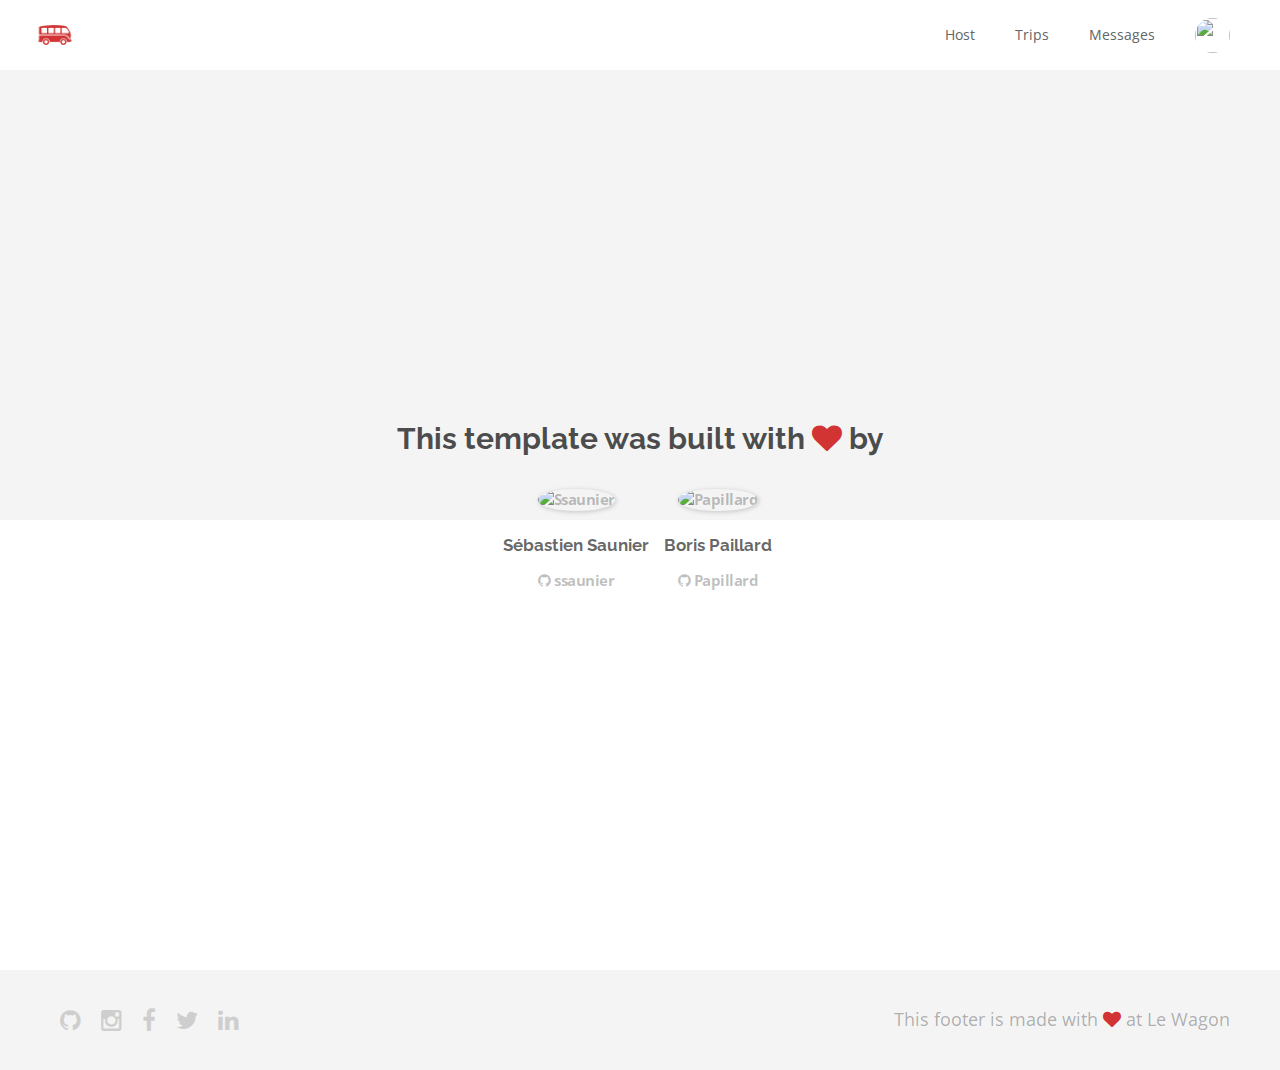
==== commit a6b878cc: "Automated commit at 2018-02-12 12:43:43 UTC by middleman-deploy 2.0.0-alpha" ====
--- a/about.html
+++ b/about.html
@@ -7,11 +7,51 @@
           content="width=device-width, initial-scale=1, shrink-to-fit=no">
     <!-- Use the title from a page's frontmatter if it has one -->
     <title>Le Wagon - Middleman - About</title>
-    <link href="stylesheets/application-3c48b980.css" rel="stylesheet" />
+    <link href="stylesheets/application-51ac20c9.css" rel="stylesheet" />
     <script src="javascripts/application-93de88c9.js"></script>
     <link href="images/favicon-f15af148.png" rel="icon" type="image/png" />
   </head>
   <body>
+    <div class="navbar-wagon">
+  <!-- Logo -->
+  <a href="/" class="navbar-wagon-brand">
+    <img src="images/logo-acc9c0ec.png" alt="logo">
+  </a>
+
+  <!-- Right Navigation -->
+  <div class="navbar-wagon-right hidden-xs hidden-sm">
+
+    <a href="" class="navbar-wagon-item navbar-wagon-link">Host</a>
+    <a href="" class="navbar-wagon-item navbar-wagon-link">Trips</a>
+    <a href="" class="navbar-wagon-item navbar-wagon-link">Messages</a>
+
+    <!-- Profile picture with dropdown list -->
+    <div class="navbar-wagon-item">
+      <div class="dropdown">
+        <img src="https://kitt.lewagon.com/placeholder/users/ssaunier" class="avatar dropdown-toggle" id="navbar-wagon-menu" data-toggle="dropdown">
+        <ul class="dropdown-menu dropdown-menu-right navbar-wagon-dropdown-menu">
+          <li><a href="#">Profile</a></li>
+          <li><a href="#">Dashboard</a></li>
+          <li><a href="#">Log Out</a></li>
+          <li><a href="team.html">Team</a></li>
+        </ul>
+      </div>
+    </div>
+  </div>
+
+  <!-- Dropdown appearing on mobile only -->
+  <div class="navbar-wagon-item hidden-md hidden-lg">
+    <div class="dropdown">
+      <i class="fa fa-bars dropdown-toggle" data-toggle="dropdown"></i>
+      <ul class="dropdown-menu dropdown-menu-right navbar-wagon-dropdown-menu">
+        <li><a href="#">Host</a></li>
+        <li><a href="#">Trips</a></li>
+        <li><a href="#">Messagese</a></li>
+      </ul>
+    </div>
+  </div>
+</div>
+
     <div id="about">
   <div class="about-content">
     <h1>This template was built with <i class="fa fa-heart"></i> by</h1>
@@ -34,5 +74,18 @@
   </div>
 </div>
 
+    <div class="footer">
+  <div class="footer-links">
+    <a href="#"><i class="fa fa-github"></i></a>
+    <a href="#"><i class="fa fa-instagram"></i></a>
+    <a href="#"><i class="fa fa-facebook"></i></a>
+    <a href="#"><i class="fa fa-twitter"></i></a>
+    <a href="#"><i class="fa fa-linkedin"></i></a>
+  </div>
+  <div class="footer-copyright">
+    This footer is made with <i class="fa fa-heart"></i> at Le Wagon
+  </div>
+</div>
+
   </body>
 </html>
--- a/stylesheets/application-51ac20c9.css
+++ b/stylesheets/application-51ac20c9.css
@@ -0,0 +1,8 @@
+@import url("https://fonts.googleapis.com/css?family=Open+Sans:400,300,700|Raleway:400,100,300,700,500");/*!
+ * Bootstrap v3.3.7 (http://getbootstrap.com)
+ * Copyright 2011-2016 Twitter, Inc.
+ * Licensed under MIT (https://github.com/twbs/bootstrap/blob/master/LICENSE)
+ *//*! normalize.css v3.0.3 | MIT License | github.com/necolas/normalize.css */html{font-family:sans-serif;-ms-text-size-adjust:100%;-webkit-text-size-adjust:100%}body{margin:0}article,aside,details,figcaption,figure,footer,header,hgroup,main,menu,nav,section,summary{display:block}audio,canvas,progress,video{display:inline-block;vertical-align:baseline}audio:not([controls]){display:none;height:0}[hidden],template{display:none}a{background-color:transparent}a:active,a:hover{outline:0}abbr[title]{border-bottom:1px dotted}b,strong{font-weight:bold}dfn{font-style:italic}h1{font-size:2em;margin:0.67em 0}mark{background:#ff0;color:#000}small{font-size:80%}sub,sup{font-size:75%;line-height:0;position:relative;vertical-align:baseline}sup{top:-0.5em}sub{bottom:-0.25em}img{border:0}svg:not(:root){overflow:hidden}figure{margin:1em 40px}hr{-webkit-box-sizing:content-box;box-sizing:content-box;height:0}pre{overflow:auto}code,kbd,pre,samp{font-family:monospace, monospace;font-size:1em}button,input,optgroup,select,textarea{color:inherit;font:inherit;margin:0}button{overflow:visible}button,select{text-transform:none}button,html input[type="button"],input[type="reset"],input[type="submit"]{-webkit-appearance:button;cursor:pointer}button[disabled],html input[disabled]{cursor:default}button::-moz-focus-inner,input::-moz-focus-inner{border:0;padding:0}input{line-height:normal}input[type="checkbox"],input[type="radio"]{-webkit-box-sizing:border-box;box-sizing:border-box;padding:0}input[type="number"]::-webkit-inner-spin-button,input[type="number"]::-webkit-outer-spin-button{height:auto}input[type="search"]{-webkit-appearance:textfield;-webkit-box-sizing:content-box;box-sizing:content-box}input[type="search"]::-webkit-search-cancel-button,input[type="search"]::-webkit-search-decoration{-webkit-appearance:none}fieldset{border:1px solid #c0c0c0;margin:0 2px;padding:0.35em 0.625em 0.75em}legend{border:0;padding:0}textarea{overflow:auto}optgroup{font-weight:bold}table{border-collapse:collapse;border-spacing:0}td,th{padding:0}/*! Source: https://github.com/h5bp/html5-boilerplate/blob/master/src/css/main.css */@media print{*,*:before,*:after{background:transparent !important;color:#000 !important;-webkit-box-shadow:none !important;box-shadow:none !important;text-shadow:none !important}a,a:visited{text-decoration:underline}a[href]:after{content:" (" attr(href) ")"}abbr[title]:after{content:" (" attr(title) ")"}a[href^="#"]:after,a[href^="javascript:"]:after{content:""}pre,blockquote{border:1px solid #999;page-break-inside:avoid}thead{display:table-header-group}tr,img{page-break-inside:avoid}img{max-width:100% !important}p,h2,h3{orphans:3;widows:3}h2,h3{page-break-after:avoid}.navbar{display:none}.btn>.caret,.dropup>.btn>.caret{border-top-color:#000 !important}.label{border:1px solid #000}.table{border-collapse:collapse !important}.table td,.table th{background-color:#fff !important}.table-bordered th,.table-bordered td{border:1px solid #ddd !important}}@font-face{font-family:'Glyphicons Halflings';src:url("../assets/bootstrap/glyphicons-halflings-regular-86b6f62b.eot");src:url("../assets/bootstrap/glyphicons-halflings-regular-86b6f62b.eot?#iefix") format("embedded-opentype"),url("../assets/bootstrap/glyphicons-halflings-regular-ca35b697.woff2") format("woff2"),url("../assets/bootstrap/glyphicons-halflings-regular-278e49a8.woff") format("woff"),url("../assets/bootstrap/glyphicons-halflings-regular-44bc1850.ttf") format("truetype"),url("../assets/bootstrap/glyphicons-halflings-regular-de51a849.svg#glyphicons_halflingsregular") format("svg")}.glyphicon{position:relative;top:1px;display:inline-block;font-family:'Glyphicons Halflings';font-style:normal;font-weight:normal;line-height:1;-webkit-font-smoothing:antialiased;-moz-osx-font-smoothing:grayscale}.glyphicon-asterisk:before{content:"\002a"}.glyphicon-plus:before{content:"\002b"}.glyphicon-euro:before,.glyphicon-eur:before{content:"\20ac"}.glyphicon-minus:before{content:"\2212"}.glyphicon-cloud:before{content:"\2601"}.glyphicon-envelope:before{content:"\2709"}.glyphicon-pencil:before{content:"\270f"}.glyphicon-glass:before{content:"\e001"}.glyphicon-music:before{content:"\e002"}.glyphicon-search:before{content:"\e003"}.glyphicon-heart:before{content:"\e005"}.glyphicon-star:before{content:"\e006"}.glyphicon-star-empty:before{content:"\e007"}.glyphicon-user:before{content:"\e008"}.glyphicon-film:before{content:"\e009"}.glyphicon-th-large:before{content:"\e010"}.glyphicon-th:before{content:"\e011"}.glyphicon-th-list:before{content:"\e012"}.glyphicon-ok:before{content:"\e013"}.glyphicon-remove:before{content:"\e014"}.glyphicon-zoom-in:before{content:"\e015"}.glyphicon-zoom-out:before{content:"\e016"}.glyphicon-off:before{content:"\e017"}.glyphicon-signal:before{content:"\e018"}.glyphicon-cog:before{content:"\e019"}.glyphicon-trash:before{content:"\e020"}.glyphicon-home:before{content:"\e021"}.glyphicon-file:before{content:"\e022"}.glyphicon-time:before{content:"\e023"}.glyphicon-road:before{content:"\e024"}.glyphicon-download-alt:before{content:"\e025"}.glyphicon-download:before{content:"\e026"}.glyphicon-upload:before{content:"\e027"}.glyphicon-inbox:before{content:"\e028"}.glyphicon-play-circle:before{content:"\e029"}.glyphicon-repeat:before{content:"\e030"}.glyphicon-refresh:before{content:"\e031"}.glyphicon-list-alt:before{content:"\e032"}.glyphicon-lock:before{content:"\e033"}.glyphicon-flag:before{content:"\e034"}.glyphicon-headphones:before{content:"\e035"}.glyphicon-volume-off:before{content:"\e036"}.glyphicon-volume-down:before{content:"\e037"}.glyphicon-volume-up:before{content:"\e038"}.glyphicon-qrcode:before{content:"\e039"}.glyphicon-barcode:before{content:"\e040"}.glyphicon-tag:before{content:"\e041"}.glyphicon-tags:before{content:"\e042"}.glyphicon-book:before{content:"\e043"}.glyphicon-bookmark:before{content:"\e044"}.glyphicon-print:before{content:"\e045"}.glyphicon-camera:before{content:"\e046"}.glyphicon-font:before{content:"\e047"}.glyphicon-bold:before{content:"\e048"}.glyphicon-italic:before{content:"\e049"}.glyphicon-text-height:before{content:"\e050"}.glyphicon-text-width:before{content:"\e051"}.glyphicon-align-left:before{content:"\e052"}.glyphicon-align-center:before{content:"\e053"}.glyphicon-align-right:before{content:"\e054"}.glyphicon-align-justify:before{content:"\e055"}.glyphicon-list:before{content:"\e056"}.glyphicon-indent-left:before{content:"\e057"}.glyphicon-indent-right:before{content:"\e058"}.glyphicon-facetime-video:before{content:"\e059"}.glyphicon-picture:before{content:"\e060"}.glyphicon-map-marker:before{content:"\e062"}.glyphicon-adjust:before{content:"\e063"}.glyphicon-tint:before{content:"\e064"}.glyphicon-edit:before{content:"\e065"}.glyphicon-share:before{content:"\e066"}.glyphicon-check:before{content:"\e067"}.glyphicon-move:before{content:"\e068"}.glyphicon-step-backward:before{content:"\e069"}.glyphicon-fast-backward:before{content:"\e070"}.glyphicon-backward:before{content:"\e071"}.glyphicon-play:before{content:"\e072"}.glyphicon-pause:before{content:"\e073"}.glyphicon-stop:before{content:"\e074"}.glyphicon-forward:before{content:"\e075"}.glyphicon-fast-forward:before{content:"\e076"}.glyphicon-step-forward:before{content:"\e077"}.glyphicon-eject:before{content:"\e078"}.glyphicon-chevron-left:before{content:"\e079"}.glyphicon-chevron-right:before{content:"\e080"}.glyphicon-plus-sign:before{content:"\e081"}.glyphicon-minus-sign:before{content:"\e082"}.glyphicon-remove-sign:before{content:"\e083"}.glyphicon-ok-sign:before{content:"\e084"}.glyphicon-question-sign:before{content:"\e085"}.glyphicon-info-sign:before{content:"\e086"}.glyphicon-screenshot:before{content:"\e087"}.glyphicon-remove-circle:before{content:"\e088"}.glyphicon-ok-circle:before{content:"\e089"}.glyphicon-ban-circle:before{content:"\e090"}.glyphicon-arrow-left:before{content:"\e091"}.glyphicon-arrow-right:before{content:"\e092"}.glyphicon-arrow-up:before{content:"\e093"}.glyphicon-arrow-down:before{content:"\e094"}.glyphicon-share-alt:before{content:"\e095"}.glyphicon-resize-full:before{content:"\e096"}.glyphicon-resize-small:before{content:"\e097"}.glyphicon-exclamation-sign:before{content:"\e101"}.glyphicon-gift:before{content:"\e102"}.glyphicon-leaf:before{content:"\e103"}.glyphicon-fire:before{content:"\e104"}.glyphicon-eye-open:before{content:"\e105"}.glyphicon-eye-close:before{content:"\e106"}.glyphicon-warning-sign:before{content:"\e107"}.glyphicon-plane:before{content:"\e108"}.glyphicon-calendar:before{content:"\e109"}.glyphicon-random:before{content:"\e110"}.glyphicon-comment:before{content:"\e111"}.glyphicon-magnet:before{content:"\e112"}.glyphicon-chevron-up:before{content:"\e113"}.glyphicon-chevron-down:before{content:"\e114"}.glyphicon-retweet:before{content:"\e115"}.glyphicon-shopping-cart:before{content:"\e116"}.glyphicon-folder-close:before{content:"\e117"}.glyphicon-folder-open:before{content:"\e118"}.glyphicon-resize-vertical:before{content:"\e119"}.glyphicon-resize-horizontal:before{content:"\e120"}.glyphicon-hdd:before{content:"\e121"}.glyphicon-bullhorn:before{content:"\e122"}.glyphicon-bell:before{content:"\e123"}.glyphicon-certificate:before{content:"\e124"}.glyphicon-thumbs-up:before{content:"\e125"}.glyphicon-thumbs-down:before{content:"\e126"}.glyphicon-hand-right:before{content:"\e127"}.glyphicon-hand-left:before{content:"\e128"}.glyphicon-hand-up:before{content:"\e129"}.glyphicon-hand-down:before{content:"\e130"}.glyphicon-circle-arrow-right:before{content:"\e131"}.glyphicon-circle-arrow-left:before{content:"\e132"}.glyphicon-circle-arrow-up:before{content:"\e133"}.glyphicon-circle-arrow-down:before{content:"\e134"}.glyphicon-globe:before{content:"\e135"}.glyphicon-wrench:before{content:"\e136"}.glyphicon-tasks:before{content:"\e137"}.glyphicon-filter:before{content:"\e138"}.glyphicon-briefcase:before{content:"\e139"}.glyphicon-fullscreen:before{content:"\e140"}.glyphicon-dashboard:before{content:"\e141"}.glyphicon-paperclip:before{content:"\e142"}.glyphicon-heart-empty:before{content:"\e143"}.glyphicon-link:before{content:"\e144"}.glyphicon-phone:before{content:"\e145"}.glyphicon-pushpin:before{content:"\e146"}.glyphicon-usd:before{content:"\e148"}.glyphicon-gbp:before{content:"\e149"}.glyphicon-sort:before{content:"\e150"}.glyphicon-sort-by-alphabet:before{content:"\e151"}.glyphicon-sort-by-alphabet-alt:before{content:"\e152"}.glyphicon-sort-by-order:before{content:"\e153"}.glyphicon-sort-by-order-alt:before{content:"\e154"}.glyphicon-sort-by-attributes:before{content:"\e155"}.glyphicon-sort-by-attributes-alt:before{content:"\e156"}.glyphicon-unchecked:before{content:"\e157"}.glyphicon-expand:before{content:"\e158"}.glyphicon-collapse-down:before{content:"\e159"}.glyphicon-collapse-up:before{content:"\e160"}.glyphicon-log-in:before{content:"\e161"}.glyphicon-flash:before{content:"\e162"}.glyphicon-log-out:before{content:"\e163"}.glyphicon-new-window:before{content:"\e164"}.glyphicon-record:before{content:"\e165"}.glyphicon-save:before{content:"\e166"}.glyphicon-open:before{content:"\e167"}.glyphicon-saved:before{content:"\e168"}.glyphicon-import:before{content:"\e169"}.glyphicon-export:before{content:"\e170"}.glyphicon-send:before{content:"\e171"}.glyphicon-floppy-disk:before{content:"\e172"}.glyphicon-floppy-saved:before{content:"\e173"}.glyphicon-floppy-remove:before{content:"\e174"}.glyphicon-floppy-save:before{content:"\e175"}.glyphicon-floppy-open:before{content:"\e176"}.glyphicon-credit-card:before{content:"\e177"}.glyphicon-transfer:before{content:"\e178"}.glyphicon-cutlery:before{content:"\e179"}.glyphicon-header:before{content:"\e180"}.glyphicon-compressed:before{content:"\e181"}.glyphicon-earphone:before{content:"\e182"}.glyphicon-phone-alt:before{content:"\e183"}.glyphicon-tower:before{content:"\e184"}.glyphicon-stats:before{content:"\e185"}.glyphicon-sd-video:before{content:"\e186"}.glyphicon-hd-video:before{content:"\e187"}.glyphicon-subtitles:before{content:"\e188"}.glyphicon-sound-stereo:before{content:"\e189"}.glyphicon-sound-dolby:before{content:"\e190"}.glyphicon-sound-5-1:before{content:"\e191"}.glyphicon-sound-6-1:before{content:"\e192"}.glyphicon-sound-7-1:before{content:"\e193"}.glyphicon-copyright-mark:before{content:"\e194"}.glyphicon-registration-mark:before{content:"\e195"}.glyphicon-cloud-download:before{content:"\e197"}.glyphicon-cloud-upload:before{content:"\e198"}.glyphicon-tree-conifer:before{content:"\e199"}.glyphicon-tree-deciduous:before{content:"\e200"}.glyphicon-cd:before{content:"\e201"}.glyphicon-save-file:before{content:"\e202"}.glyphicon-open-file:before{content:"\e203"}.glyphicon-level-up:before{content:"\e204"}.glyphicon-copy:before{content:"\e205"}.glyphicon-paste:before{content:"\e206"}.glyphicon-alert:before{content:"\e209"}.glyphicon-equalizer:before{content:"\e210"}.glyphicon-king:before{content:"\e211"}.glyphicon-queen:before{content:"\e212"}.glyphicon-pawn:before{content:"\e213"}.glyphicon-bishop:before{content:"\e214"}.glyphicon-knight:before{content:"\e215"}.glyphicon-baby-formula:before{content:"\e216"}.glyphicon-tent:before{content:"\26fa"}.glyphicon-blackboard:before{content:"\e218"}.glyphicon-bed:before{content:"\e219"}.glyphicon-apple:before{content:"\f8ff"}.glyphicon-erase:before{content:"\e221"}.glyphicon-hourglass:before{content:"\231b"}.glyphicon-lamp:before{content:"\e223"}.glyphicon-duplicate:before{content:"\e224"}.glyphicon-piggy-bank:before{content:"\e225"}.glyphicon-scissors:before{content:"\e226"}.glyphicon-bitcoin:before{content:"\e227"}.glyphicon-btc:before{content:"\e227"}.glyphicon-xbt:before{content:"\e227"}.glyphicon-yen:before{content:"\00a5"}.glyphicon-jpy:before{content:"\00a5"}.glyphicon-ruble:before{content:"\20bd"}.glyphicon-rub:before{content:"\20bd"}.glyphicon-scale:before{content:"\e230"}.glyphicon-ice-lolly:before{content:"\e231"}.glyphicon-ice-lolly-tasted:before{content:"\e232"}.glyphicon-education:before{content:"\e233"}.glyphicon-option-horizontal:before{content:"\e234"}.glyphicon-option-vertical:before{content:"\e235"}.glyphicon-menu-hamburger:before{content:"\e236"}.glyphicon-modal-window:before{content:"\e237"}.glyphicon-oil:before{content:"\e238"}.glyphicon-grain:before{content:"\e239"}.glyphicon-sunglasses:before{content:"\e240"}.glyphicon-text-size:before{content:"\e241"}.glyphicon-text-color:before{content:"\e242"}.glyphicon-text-background:before{content:"\e243"}.glyphicon-object-align-top:before{content:"\e244"}.glyphicon-object-align-bottom:before{content:"\e245"}.glyphicon-object-align-horizontal:before{content:"\e246"}.glyphicon-object-align-left:before{content:"\e247"}.glyphicon-object-align-vertical:before{content:"\e248"}.glyphicon-object-align-right:before{content:"\e249"}.glyphicon-triangle-right:before{content:"\e250"}.glyphicon-triangle-left:before{content:"\e251"}.glyphicon-triangle-bottom:before{content:"\e252"}.glyphicon-triangle-top:before{content:"\e253"}.glyphicon-console:before{content:"\e254"}.glyphicon-superscript:before{content:"\e255"}.glyphicon-subscript:before{content:"\e256"}.glyphicon-menu-left:before{content:"\e257"}.glyphicon-menu-right:before{content:"\e258"}.glyphicon-menu-down:before{content:"\e259"}.glyphicon-menu-up:before{content:"\e260"}*{-webkit-box-sizing:border-box;box-sizing:border-box}*:before,*:after{-webkit-box-sizing:border-box;box-sizing:border-box}html{font-size:10px;-webkit-tap-highlight-color:transparent}body{font-family:"Open Sans", "Helvetica", "sans-serif";font-size:18px;line-height:1.42857143;color:#333333;background-color:#F4F4F4}input,button,select,textarea{font-family:inherit;font-size:inherit;line-height:inherit}a{color:#469AE0;text-decoration:none}a:hover,a:focus{color:#1f74ba;text-decoration:underline}a:focus{outline:5px auto -webkit-focus-ring-color;outline-offset:-2px}figure{margin:0}img{vertical-align:middle}.img-responsive{display:block;max-width:100%;height:auto}.img-rounded{border-radius:2px}.img-thumbnail{padding:4px;line-height:1.42857143;background-color:#F4F4F4;border:1px solid #ddd;border-radius:2px;-webkit-transition:all 0.2s ease-in-out;transition:all 0.2s ease-in-out;display:inline-block;max-width:100%;height:auto}.img-circle{border-radius:50%}hr{margin-top:25px;margin-bottom:25px;border:0;border-top:1px solid #eeeeee}.sr-only{position:absolute;width:1px;height:1px;margin:-1px;padding:0;overflow:hidden;clip:rect(0, 0, 0, 0);border:0}.sr-only-focusable:active,.sr-only-focusable:focus{position:static;width:auto;height:auto;margin:0;overflow:visible;clip:auto}[role="button"]{cursor:pointer}h1,h2,h3,h4,h5,h6,.h1,.h2,.h3,.h4,.h5,.h6{font-family:"Raleway", "Helvetica", "sans-serif";font-weight:500;line-height:1.1;color:inherit}h1 small,h1 .small,h2 small,h2 .small,h3 small,h3 .small,h4 small,h4 .small,h5 small,h5 .small,h6 small,h6 .small,.h1 small,.h1 .small,.h2 small,.h2 .small,.h3 small,.h3 .small,.h4 small,.h4 .small,.h5 small,.h5 .small,.h6 small,.h6 .small{font-weight:normal;line-height:1;color:#777777}h1,.h1,h2,.h2,h3,.h3{margin-top:25px;margin-bottom:12.5px}h1 small,h1 .small,.h1 small,.h1 .small,h2 small,h2 .small,.h2 small,.h2 .small,h3 small,h3 .small,.h3 small,.h3 .small{font-size:65%}h4,.h4,h5,.h5,h6,.h6{margin-top:12.5px;margin-bottom:12.5px}h4 small,h4 .small,.h4 small,.h4 .small,h5 small,h5 .small,.h5 small,.h5 .small,h6 small,h6 .small,.h6 small,.h6 .small{font-size:75%}h1,.h1{font-size:46px}h2,.h2{font-size:38px}h3,.h3{font-size:31px}h4,.h4{font-size:23px}h5,.h5{font-size:18px}h6,.h6{font-size:16px}p{margin:0 0 12.5px}.lead{margin-bottom:25px;font-size:20px;font-weight:300;line-height:1.4}@media (min-width: 768px){.lead{font-size:27px}}small,.small{font-size:88%}mark,.mark{background-color:#fcf8e3;padding:.2em}.text-left{text-align:left}.text-right{text-align:right}.text-center{text-align:center}.text-justify{text-align:justify}.text-nowrap{white-space:nowrap}.text-lowercase{text-transform:lowercase}.text-uppercase,.initialism{text-transform:uppercase}.text-capitalize{text-transform:capitalize}.text-muted{color:#777777}.text-primary{color:#469AE0}a.text-primary:hover,a.text-primary:focus{color:#2381d0}.text-success{color:#3c763d}a.text-success:hover,a.text-success:focus{color:#2b542c}.text-info{color:#31708f}a.text-info:hover,a.text-info:focus{color:#245269}.text-warning{color:#8a6d3b}a.text-warning:hover,a.text-warning:focus{color:#66512c}.text-danger{color:#a94442}a.text-danger:hover,a.text-danger:focus{color:#843534}.bg-primary{color:#fff}.bg-primary{background-color:#469AE0}a.bg-primary:hover,a.bg-primary:focus{background-color:#2381d0}.bg-success{background-color:#dff0d8}a.bg-success:hover,a.bg-success:focus{background-color:#c1e2b3}.bg-info{background-color:#d9edf7}a.bg-info:hover,a.bg-info:focus{background-color:#afd9ee}.bg-warning{background-color:#fcf8e3}a.bg-warning:hover,a.bg-warning:focus{background-color:#f7ecb5}.bg-danger{background-color:#f2dede}a.bg-danger:hover,a.bg-danger:focus{background-color:#e4b9b9}.page-header{padding-bottom:11.5px;margin:50px 0 25px;border-bottom:1px solid #eeeeee}ul,ol{margin-top:0;margin-bottom:12.5px}ul ul,ul ol,ol ul,ol ol{margin-bottom:0}.list-unstyled{padding-left:0;list-style:none}.list-inline{padding-left:0;list-style:none;margin-left:-5px}.list-inline>li{display:inline-block;padding-left:5px;padding-right:5px}dl{margin-top:0;margin-bottom:25px}dt,dd{line-height:1.42857143}dt{font-weight:bold}dd{margin-left:0}.dl-horizontal dd:before,.dl-horizontal dd:after{content:" ";display:table}.dl-horizontal dd:after{clear:both}@media (min-width: 768px){.dl-horizontal dt{float:left;width:160px;clear:left;text-align:right;overflow:hidden;text-overflow:ellipsis;white-space:nowrap}.dl-horizontal dd{margin-left:180px}}abbr[title],abbr[data-original-title]{cursor:help;border-bottom:1px dotted #777777}.initialism{font-size:90%}blockquote{padding:12.5px 25px;margin:0 0 25px;font-size:22.5px;border-left:5px solid #eeeeee}blockquote p:last-child,blockquote ul:last-child,blockquote ol:last-child{margin-bottom:0}blockquote footer,blockquote small,blockquote .small{display:block;font-size:80%;line-height:1.42857143;color:#777777}blockquote footer:before,blockquote small:before,blockquote .small:before{content:'\2014 \00A0'}.blockquote-reverse,blockquote.pull-right{padding-right:15px;padding-left:0;border-right:5px solid #eeeeee;border-left:0;text-align:right}.blockquote-reverse footer:before,.blockquote-reverse small:before,.blockquote-reverse .small:before,blockquote.pull-right footer:before,blockquote.pull-right small:before,blockquote.pull-right .small:before{content:''}.blockquote-reverse footer:after,.blockquote-reverse small:after,.blockquote-reverse .small:after,blockquote.pull-right footer:after,blockquote.pull-right small:after,blockquote.pull-right .small:after{content:'\00A0 \2014'}address{margin-bottom:25px;font-style:normal;line-height:1.42857143}code,kbd,pre,samp{font-family:Menlo, Monaco, Consolas, "Courier New", monospace}code{padding:2px 4px;font-size:90%;color:#c7254e;background-color:#f9f2f4;border-radius:2px}kbd{padding:2px 4px;font-size:90%;color:#fff;background-color:#333;border-radius:2px;-webkit-box-shadow:inset 0 -1px 0 rgba(0,0,0,0.25);box-shadow:inset 0 -1px 0 rgba(0,0,0,0.25)}kbd kbd{padding:0;font-size:100%;font-weight:bold;-webkit-box-shadow:none;box-shadow:none}pre{display:block;padding:12px;margin:0 0 12.5px;font-size:17px;line-height:1.42857143;word-break:break-all;word-wrap:break-word;color:#333333;background-color:#f5f5f5;border:1px solid #ccc;border-radius:2px}pre code{padding:0;font-size:inherit;color:inherit;white-space:pre-wrap;background-color:transparent;border-radius:0}.pre-scrollable{max-height:340px;overflow-y:scroll}.container{margin-right:auto;margin-left:auto;padding-left:15px;padding-right:15px}.container:before,.container:after{content:" ";display:table}.container:after{clear:both}@media (min-width: 768px){.container{width:750px}}@media (min-width: 992px){.container{width:970px}}@media (min-width: 1200px){.container{width:1170px}}.container-fluid{margin-right:auto;margin-left:auto;padding-left:15px;padding-right:15px}.container-fluid:before,.container-fluid:after{content:" ";display:table}.container-fluid:after{clear:both}.row{margin-left:-15px;margin-right:-15px}.row:before,.row:after{content:" ";display:table}.row:after{clear:both}.col-xs-1,.col-sm-1,.col-md-1,.col-lg-1,.col-xs-2,.col-sm-2,.col-md-2,.col-lg-2,.col-xs-3,.col-sm-3,.col-md-3,.col-lg-3,.col-xs-4,.col-sm-4,.col-md-4,.col-lg-4,.col-xs-5,.col-sm-5,.col-md-5,.col-lg-5,.col-xs-6,.col-sm-6,.col-md-6,.col-lg-6,.col-xs-7,.col-sm-7,.col-md-7,.col-lg-7,.col-xs-8,.col-sm-8,.col-md-8,.col-lg-8,.col-xs-9,.col-sm-9,.col-md-9,.col-lg-9,.col-xs-10,.col-sm-10,.col-md-10,.col-lg-10,.col-xs-11,.col-sm-11,.col-md-11,.col-lg-11,.col-xs-12,.col-sm-12,.col-md-12,.col-lg-12{position:relative;min-height:1px;padding-left:15px;padding-right:15px}.col-xs-1,.col-xs-2,.col-xs-3,.col-xs-4,.col-xs-5,.col-xs-6,.col-xs-7,.col-xs-8,.col-xs-9,.col-xs-10,.col-xs-11,.col-xs-12{float:left}.col-xs-1{width:8.33333333%}.col-xs-2{width:16.66666667%}.col-xs-3{width:25%}.col-xs-4{width:33.33333333%}.col-xs-5{width:41.66666667%}.col-xs-6{width:50%}.col-xs-7{width:58.33333333%}.col-xs-8{width:66.66666667%}.col-xs-9{width:75%}.col-xs-10{width:83.33333333%}.col-xs-11{width:91.66666667%}.col-xs-12{width:100%}.col-xs-pull-0{right:auto}.col-xs-pull-1{right:8.33333333%}.col-xs-pull-2{right:16.66666667%}.col-xs-pull-3{right:25%}.col-xs-pull-4{right:33.33333333%}.col-xs-pull-5{right:41.66666667%}.col-xs-pull-6{right:50%}.col-xs-pull-7{right:58.33333333%}.col-xs-pull-8{right:66.66666667%}.col-xs-pull-9{right:75%}.col-xs-pull-10{right:83.33333333%}.col-xs-pull-11{right:91.66666667%}.col-xs-pull-12{right:100%}.col-xs-push-0{left:auto}.col-xs-push-1{left:8.33333333%}.col-xs-push-2{left:16.66666667%}.col-xs-push-3{left:25%}.col-xs-push-4{left:33.33333333%}.col-xs-push-5{left:41.66666667%}.col-xs-push-6{left:50%}.col-xs-push-7{left:58.33333333%}.col-xs-push-8{left:66.66666667%}.col-xs-push-9{left:75%}.col-xs-push-10{left:83.33333333%}.col-xs-push-11{left:91.66666667%}.col-xs-push-12{left:100%}.col-xs-offset-0{margin-left:0%}.col-xs-offset-1{margin-left:8.33333333%}.col-xs-offset-2{margin-left:16.66666667%}.col-xs-offset-3{margin-left:25%}.col-xs-offset-4{margin-left:33.33333333%}.col-xs-offset-5{margin-left:41.66666667%}.col-xs-offset-6{margin-left:50%}.col-xs-offset-7{margin-left:58.33333333%}.col-xs-offset-8{margin-left:66.66666667%}.col-xs-offset-9{margin-left:75%}.col-xs-offset-10{margin-left:83.33333333%}.col-xs-offset-11{margin-left:91.66666667%}.col-xs-offset-12{margin-left:100%}@media (min-width: 768px){.col-sm-1,.col-sm-2,.col-sm-3,.col-sm-4,.col-sm-5,.col-sm-6,.col-sm-7,.col-sm-8,.col-sm-9,.col-sm-10,.col-sm-11,.col-sm-12{float:left}.col-sm-1{width:8.33333333%}.col-sm-2{width:16.66666667%}.col-sm-3{width:25%}.col-sm-4{width:33.33333333%}.col-sm-5{width:41.66666667%}.col-sm-6{width:50%}.col-sm-7{width:58.33333333%}.col-sm-8{width:66.66666667%}.col-sm-9{width:75%}.col-sm-10{width:83.33333333%}.col-sm-11{width:91.66666667%}.col-sm-12{width:100%}.col-sm-pull-0{right:auto}.col-sm-pull-1{right:8.33333333%}.col-sm-pull-2{right:16.66666667%}.col-sm-pull-3{right:25%}.col-sm-pull-4{right:33.33333333%}.col-sm-pull-5{right:41.66666667%}.col-sm-pull-6{right:50%}.col-sm-pull-7{right:58.33333333%}.col-sm-pull-8{right:66.66666667%}.col-sm-pull-9{right:75%}.col-sm-pull-10{right:83.33333333%}.col-sm-pull-11{right:91.66666667%}.col-sm-pull-12{right:100%}.col-sm-push-0{left:auto}.col-sm-push-1{left:8.33333333%}.col-sm-push-2{left:16.66666667%}.col-sm-push-3{left:25%}.col-sm-push-4{left:33.33333333%}.col-sm-push-5{left:41.66666667%}.col-sm-push-6{left:50%}.col-sm-push-7{left:58.33333333%}.col-sm-push-8{left:66.66666667%}.col-sm-push-9{left:75%}.col-sm-push-10{left:83.33333333%}.col-sm-push-11{left:91.66666667%}.col-sm-push-12{left:100%}.col-sm-offset-0{margin-left:0%}.col-sm-offset-1{margin-left:8.33333333%}.col-sm-offset-2{margin-left:16.66666667%}.col-sm-offset-3{margin-left:25%}.col-sm-offset-4{margin-left:33.33333333%}.col-sm-offset-5{margin-left:41.66666667%}.col-sm-offset-6{margin-left:50%}.col-sm-offset-7{margin-left:58.33333333%}.col-sm-offset-8{margin-left:66.66666667%}.col-sm-offset-9{margin-left:75%}.col-sm-offset-10{margin-left:83.33333333%}.col-sm-offset-11{margin-left:91.66666667%}.col-sm-offset-12{margin-left:100%}}@media (min-width: 992px){.col-md-1,.col-md-2,.col-md-3,.col-md-4,.col-md-5,.col-md-6,.col-md-7,.col-md-8,.col-md-9,.col-md-10,.col-md-11,.col-md-12{float:left}.col-md-1{width:8.33333333%}.col-md-2{width:16.66666667%}.col-md-3{width:25%}.col-md-4{width:33.33333333%}.col-md-5{width:41.66666667%}.col-md-6{width:50%}.col-md-7{width:58.33333333%}.col-md-8{width:66.66666667%}.col-md-9{width:75%}.col-md-10{width:83.33333333%}.col-md-11{width:91.66666667%}.col-md-12{width:100%}.col-md-pull-0{right:auto}.col-md-pull-1{right:8.33333333%}.col-md-pull-2{right:16.66666667%}.col-md-pull-3{right:25%}.col-md-pull-4{right:33.33333333%}.col-md-pull-5{right:41.66666667%}.col-md-pull-6{right:50%}.col-md-pull-7{right:58.33333333%}.col-md-pull-8{right:66.66666667%}.col-md-pull-9{right:75%}.col-md-pull-10{right:83.33333333%}.col-md-pull-11{right:91.66666667%}.col-md-pull-12{right:100%}.col-md-push-0{left:auto}.col-md-push-1{left:8.33333333%}.col-md-push-2{left:16.66666667%}.col-md-push-3{left:25%}.col-md-push-4{left:33.33333333%}.col-md-push-5{left:41.66666667%}.col-md-push-6{left:50%}.col-md-push-7{left:58.33333333%}.col-md-push-8{left:66.66666667%}.col-md-push-9{left:75%}.col-md-push-10{left:83.33333333%}.col-md-push-11{left:91.66666667%}.col-md-push-12{left:100%}.col-md-offset-0{margin-left:0%}.col-md-offset-1{margin-left:8.33333333%}.col-md-offset-2{margin-left:16.66666667%}.col-md-offset-3{margin-left:25%}.col-md-offset-4{margin-left:33.33333333%}.col-md-offset-5{margin-left:41.66666667%}.col-md-offset-6{margin-left:50%}.col-md-offset-7{margin-left:58.33333333%}.col-md-offset-8{margin-left:66.66666667%}.col-md-offset-9{margin-left:75%}.col-md-offset-10{margin-left:83.33333333%}.col-md-offset-11{margin-left:91.66666667%}.col-md-offset-12{margin-left:100%}}@media (min-width: 1200px){.col-lg-1,.col-lg-2,.col-lg-3,.col-lg-4,.col-lg-5,.col-lg-6,.col-lg-7,.col-lg-8,.col-lg-9,.col-lg-10,.col-lg-11,.col-lg-12{float:left}.col-lg-1{width:8.33333333%}.col-lg-2{width:16.66666667%}.col-lg-3{width:25%}.col-lg-4{width:33.33333333%}.col-lg-5{width:41.66666667%}.col-lg-6{width:50%}.col-lg-7{width:58.33333333%}.col-lg-8{width:66.66666667%}.col-lg-9{width:75%}.col-lg-10{width:83.33333333%}.col-lg-11{width:91.66666667%}.col-lg-12{width:100%}.col-lg-pull-0{right:auto}.col-lg-pull-1{right:8.33333333%}.col-lg-pull-2{right:16.66666667%}.col-lg-pull-3{right:25%}.col-lg-pull-4{right:33.33333333%}.col-lg-pull-5{right:41.66666667%}.col-lg-pull-6{right:50%}.col-lg-pull-7{right:58.33333333%}.col-lg-pull-8{right:66.66666667%}.col-lg-pull-9{right:75%}.col-lg-pull-10{right:83.33333333%}.col-lg-pull-11{right:91.66666667%}.col-lg-pull-12{right:100%}.col-lg-push-0{left:auto}.col-lg-push-1{left:8.33333333%}.col-lg-push-2{left:16.66666667%}.col-lg-push-3{left:25%}.col-lg-push-4{left:33.33333333%}.col-lg-push-5{left:41.66666667%}.col-lg-push-6{left:50%}.col-lg-push-7{left:58.33333333%}.col-lg-push-8{left:66.66666667%}.col-lg-push-9{left:75%}.col-lg-push-10{left:83.33333333%}.col-lg-push-11{left:91.66666667%}.col-lg-push-12{left:100%}.col-lg-offset-0{margin-left:0%}.col-lg-offset-1{margin-left:8.33333333%}.col-lg-offset-2{margin-left:16.66666667%}.col-lg-offset-3{margin-left:25%}.col-lg-offset-4{margin-left:33.33333333%}.col-lg-offset-5{margin-left:41.66666667%}.col-lg-offset-6{margin-left:50%}.col-lg-offset-7{margin-left:58.33333333%}.col-lg-offset-8{margin-left:66.66666667%}.col-lg-offset-9{margin-left:75%}.col-lg-offset-10{margin-left:83.33333333%}.col-lg-offset-11{margin-left:91.66666667%}.col-lg-offset-12{margin-left:100%}}table{background-color:transparent}caption{padding-top:8px;padding-bottom:8px;color:#777777;text-align:left}th{text-align:left}.table{width:100%;max-width:100%;margin-bottom:25px}.table>thead>tr>th,.table>thead>tr>td,.table>tbody>tr>th,.table>tbody>tr>td,.table>tfoot>tr>th,.table>tfoot>tr>td{padding:8px;line-height:1.42857143;vertical-align:top;border-top:1px solid #ddd}.table>thead>tr>th{vertical-align:bottom;border-bottom:2px solid #ddd}.table>caption+thead>tr:first-child>th,.table>caption+thead>tr:first-child>td,.table>colgroup+thead>tr:first-child>th,.table>colgroup+thead>tr:first-child>td,.table>thead:first-child>tr:first-child>th,.table>thead:first-child>tr:first-child>td{border-top:0}.table>tbody+tbody{border-top:2px solid #ddd}.table .table{background-color:#F4F4F4}.table-condensed>thead>tr>th,.table-condensed>thead>tr>td,.table-condensed>tbody>tr>th,.table-condensed>tbody>tr>td,.table-condensed>tfoot>tr>th,.table-condensed>tfoot>tr>td{padding:5px}.table-bordered{border:1px solid #ddd}.table-bordered>thead>tr>th,.table-bordered>thead>tr>td,.table-bordered>tbody>tr>th,.table-bordered>tbody>tr>td,.table-bordered>tfoot>tr>th,.table-bordered>tfoot>tr>td{border:1px solid #ddd}.table-bordered>thead>tr>th,.table-bordered>thead>tr>td{border-bottom-width:2px}.table-striped>tbody>tr:nth-of-type(odd){background-color:#f9f9f9}.table-hover>tbody>tr:hover{background-color:#f5f5f5}table col[class*="col-"]{position:static;float:none;display:table-column}table td[class*="col-"],table th[class*="col-"]{position:static;float:none;display:table-cell}.table>thead>tr>td.active,.table>thead>tr>th.active,.table>thead>tr.active>td,.table>thead>tr.active>th,.table>tbody>tr>td.active,.table>tbody>tr>th.active,.table>tbody>tr.active>td,.table>tbody>tr.active>th,.table>tfoot>tr>td.active,.table>tfoot>tr>th.active,.table>tfoot>tr.active>td,.table>tfoot>tr.active>th{background-color:#f5f5f5}.table-hover>tbody>tr>td.active:hover,.table-hover>tbody>tr>th.active:hover,.table-hover>tbody>tr.active:hover>td,.table-hover>tbody>tr:hover>.active,.table-hover>tbody>tr.active:hover>th{background-color:#e8e8e8}.table>thead>tr>td.success,.table>thead>tr>th.success,.table>thead>tr.success>td,.table>thead>tr.success>th,.table>tbody>tr>td.success,.table>tbody>tr>th.success,.table>tbody>tr.success>td,.table>tbody>tr.success>th,.table>tfoot>tr>td.success,.table>tfoot>tr>th.success,.table>tfoot>tr.success>td,.table>tfoot>tr.success>th{background-color:#dff0d8}.table-hover>tbody>tr>td.success:hover,.table-hover>tbody>tr>th.success:hover,.table-hover>tbody>tr.success:hover>td,.table-hover>tbody>tr:hover>.success,.table-hover>tbody>tr.success:hover>th{background-color:#d0e9c6}.table>thead>tr>td.info,.table>thead>tr>th.info,.table>thead>tr.info>td,.table>thead>tr.info>th,.table>tbody>tr>td.info,.table>tbody>tr>th.info,.table>tbody>tr.info>td,.table>tbody>tr.info>th,.table>tfoot>tr>td.info,.table>tfoot>tr>th.info,.table>tfoot>tr.info>td,.table>tfoot>tr.info>th{background-color:#d9edf7}.table-hover>tbody>tr>td.info:hover,.table-hover>tbody>tr>th.info:hover,.table-hover>tbody>tr.info:hover>td,.table-hover>tbody>tr:hover>.info,.table-hover>tbody>tr.info:hover>th{background-color:#c4e3f3}.table>thead>tr>td.warning,.table>thead>tr>th.warning,.table>thead>tr.warning>td,.table>thead>tr.warning>th,.table>tbody>tr>td.warning,.table>tbody>tr>th.warning,.table>tbody>tr.warning>td,.table>tbody>tr.warning>th,.table>tfoot>tr>td.warning,.table>tfoot>tr>th.warning,.table>tfoot>tr.warning>td,.table>tfoot>tr.warning>th{background-color:#fcf8e3}.table-hover>tbody>tr>td.warning:hover,.table-hover>tbody>tr>th.warning:hover,.table-hover>tbody>tr.warning:hover>td,.table-hover>tbody>tr:hover>.warning,.table-hover>tbody>tr.warning:hover>th{background-color:#faf2cc}.table>thead>tr>td.danger,.table>thead>tr>th.danger,.table>thead>tr.danger>td,.table>thead>tr.danger>th,.table>tbody>tr>td.danger,.table>tbody>tr>th.danger,.table>tbody>tr.danger>td,.table>tbody>tr.danger>th,.table>tfoot>tr>td.danger,.table>tfoot>tr>th.danger,.table>tfoot>tr.danger>td,.table>tfoot>tr.danger>th{background-color:#f2dede}.table-hover>tbody>tr>td.danger:hover,.table-hover>tbody>tr>th.danger:hover,.table-hover>tbody>tr.danger:hover>td,.table-hover>tbody>tr:hover>.danger,.table-hover>tbody>tr.danger:hover>th{background-color:#ebcccc}.table-responsive{overflow-x:auto;min-height:0.01%}@media screen and (max-width: 767px){.table-responsive{width:100%;margin-bottom:18.75px;overflow-y:hidden;-ms-overflow-style:-ms-autohiding-scrollbar;border:1px solid #ddd}.table-responsive>.table{margin-bottom:0}.table-responsive>.table>thead>tr>th,.table-responsive>.table>thead>tr>td,.table-responsive>.table>tbody>tr>th,.table-responsive>.table>tbody>tr>td,.table-responsive>.table>tfoot>tr>th,.table-responsive>.table>tfoot>tr>td{white-space:nowrap}.table-responsive>.table-bordered{border:0}.table-responsive>.table-bordered>thead>tr>th:first-child,.table-responsive>.table-bordered>thead>tr>td:first-child,.table-responsive>.table-bordered>tbody>tr>th:first-child,.table-responsive>.table-bordered>tbody>tr>td:first-child,.table-responsive>.table-bordered>tfoot>tr>th:first-child,.table-responsive>.table-bordered>tfoot>tr>td:first-child{border-left:0}.table-responsive>.table-bordered>thead>tr>th:last-child,.table-responsive>.table-bordered>thead>tr>td:last-child,.table-responsive>.table-bordered>tbody>tr>th:last-child,.table-responsive>.table-bordered>tbody>tr>td:last-child,.table-responsive>.table-bordered>tfoot>tr>th:last-child,.table-responsive>.table-bordered>tfoot>tr>td:last-child{border-right:0}.table-responsive>.table-bordered>tbody>tr:last-child>th,.table-responsive>.table-bordered>tbody>tr:last-child>td,.table-responsive>.table-bordered>tfoot>tr:last-child>th,.table-responsive>.table-bordered>tfoot>tr:last-child>td{border-bottom:0}}fieldset{padding:0;margin:0;border:0;min-width:0}legend{display:block;width:100%;padding:0;margin-bottom:25px;font-size:27px;line-height:inherit;color:#333333;border:0;border-bottom:1px solid #e5e5e5}label{display:inline-block;max-width:100%;margin-bottom:5px;font-weight:bold}input[type="search"]{-webkit-box-sizing:border-box;box-sizing:border-box}input[type="radio"],input[type="checkbox"]{margin:4px 0 0;margin-top:1px \9;line-height:normal}input[type="file"]{display:block}input[type="range"]{display:block;width:100%}select[multiple],select[size]{height:auto}input[type="file"]:focus,input[type="radio"]:focus,input[type="checkbox"]:focus{outline:5px auto -webkit-focus-ring-color;outline-offset:-2px}output{display:block;padding-top:7px;font-size:18px;line-height:1.42857143;color:#000000}.form-control{display:block;width:100%;height:39px;padding:6px 12px;font-size:18px;line-height:1.42857143;color:#000000;background-color:#fff;background-image:none;border:1px solid #ccc;border-radius:2px;-webkit-box-shadow:inset 0 1px 1px rgba(0,0,0,0.075);box-shadow:inset 0 1px 1px rgba(0,0,0,0.075);-webkit-transition:border-color ease-in-out 0.15s, box-shadow ease-in-out 0.15s;-webkit-transition:border-color ease-in-out 0.15s, -webkit-box-shadow ease-in-out 0.15s;transition:border-color ease-in-out 0.15s, -webkit-box-shadow ease-in-out 0.15s;transition:border-color ease-in-out 0.15s, box-shadow ease-in-out 0.15s;transition:border-color ease-in-out 0.15s, box-shadow ease-in-out 0.15s, -webkit-box-shadow ease-in-out 0.15s}.form-control:focus{border-color:#66afe9;outline:0;-webkit-box-shadow:inset 0 1px 1px rgba(0,0,0,0.075),0 0 8px rgba(102,175,233,0.6);box-shadow:inset 0 1px 1px rgba(0,0,0,0.075),0 0 8px rgba(102,175,233,0.6)}.form-control::-moz-placeholder{color:#999;opacity:1}.form-control:-ms-input-placeholder{color:#999}.form-control::-webkit-input-placeholder{color:#999}.form-control::-ms-expand{border:0;background-color:transparent}.form-control[disabled],.form-control[readonly],fieldset[disabled] .form-control{background-color:#eeeeee;opacity:1}.form-control[disabled],fieldset[disabled] .form-control{cursor:not-allowed}textarea.form-control{height:auto}input[type="search"]{-webkit-appearance:none}@media screen and (-webkit-min-device-pixel-ratio: 0){input[type="date"].form-control,input[type="time"].form-control,input[type="datetime-local"].form-control,input[type="month"].form-control{line-height:39px}input[type="date"].input-sm,.input-group-sm>input[type="date"].form-control,.input-group-sm>input[type="date"].input-group-addon,.input-group-sm>.input-group-btn>input[type="date"].btn,.input-group-sm input[type="date"],input[type="time"].input-sm,.input-group-sm>input[type="time"].form-control,.input-group-sm>input[type="time"].input-group-addon,.input-group-sm>.input-group-btn>input[type="time"].btn,.input-group-sm input[type="time"],input[type="datetime-local"].input-sm,.input-group-sm>input[type="datetime-local"].form-control,.input-group-sm>input[type="datetime-local"].input-group-addon,.input-group-sm>.input-group-btn>input[type="datetime-local"].btn,.input-group-sm input[type="datetime-local"],input[type="month"].input-sm,.input-group-sm>input[type="month"].form-control,.input-group-sm>input[type="month"].input-group-addon,.input-group-sm>.input-group-btn>input[type="month"].btn,.input-group-sm input[type="month"]{line-height:36px}input[type="date"].input-lg,.input-group-lg>input[type="date"].form-control,.input-group-lg>input[type="date"].input-group-addon,.input-group-lg>.input-group-btn>input[type="date"].btn,.input-group-lg input[type="date"],input[type="time"].input-lg,.input-group-lg>input[type="time"].form-control,.input-group-lg>input[type="time"].input-group-addon,.input-group-lg>.input-group-btn>input[type="time"].btn,.input-group-lg input[type="time"],input[type="datetime-local"].input-lg,.input-group-lg>input[type="datetime-local"].form-control,.input-group-lg>input[type="datetime-local"].input-group-addon,.input-group-lg>.input-group-btn>input[type="datetime-local"].btn,.input-group-lg input[type="datetime-local"],input[type="month"].input-lg,.input-group-lg>input[type="month"].form-control,.input-group-lg>input[type="month"].input-group-addon,.input-group-lg>.input-group-btn>input[type="month"].btn,.input-group-lg input[type="month"]{line-height:53px}}.form-group{margin-bottom:15px}.radio,.checkbox{position:relative;display:block;margin-top:10px;margin-bottom:10px}.radio label,.checkbox label{min-height:25px;padding-left:20px;margin-bottom:0;font-weight:normal;cursor:pointer}.radio input[type="radio"],.radio-inline input[type="radio"],.checkbox input[type="checkbox"],.checkbox-inline input[type="checkbox"]{position:absolute;margin-left:-20px;margin-top:4px \9}.radio+.radio,.checkbox+.checkbox{margin-top:-5px}.radio-inline,.checkbox-inline{position:relative;display:inline-block;padding-left:20px;margin-bottom:0;vertical-align:middle;font-weight:normal;cursor:pointer}.radio-inline+.radio-inline,.checkbox-inline+.checkbox-inline{margin-top:0;margin-left:10px}input[type="radio"][disabled],input[type="radio"].disabled,fieldset[disabled] input[type="radio"],input[type="checkbox"][disabled],input[type="checkbox"].disabled,fieldset[disabled] input[type="checkbox"]{cursor:not-allowed}.radio-inline.disabled,fieldset[disabled] .radio-inline,.checkbox-inline.disabled,fieldset[disabled] .checkbox-inline{cursor:not-allowed}.radio.disabled label,fieldset[disabled] .radio label,.checkbox.disabled label,fieldset[disabled] .checkbox label{cursor:not-allowed}.form-control-static{padding-top:7px;padding-bottom:7px;margin-bottom:0;min-height:43px}.form-control-static.input-lg,.input-group-lg>.form-control-static.form-control,.input-group-lg>.form-control-static.input-group-addon,.input-group-lg>.input-group-btn>.form-control-static.btn,.form-control-static.input-sm,.input-group-sm>.form-control-static.form-control,.input-group-sm>.form-control-static.input-group-addon,.input-group-sm>.input-group-btn>.form-control-static.btn{padding-left:0;padding-right:0}.input-sm,.input-group-sm>.form-control,.input-group-sm>.input-group-addon,.input-group-sm>.input-group-btn>.btn{height:36px;padding:5px 10px;font-size:16px;line-height:1.5;border-radius:2px}select.input-sm,.input-group-sm>select.form-control,.input-group-sm>select.input-group-addon,.input-group-sm>.input-group-btn>select.btn{height:36px;line-height:36px}textarea.input-sm,.input-group-sm>textarea.form-control,.input-group-sm>textarea.input-group-addon,.input-group-sm>.input-group-btn>textarea.btn,select[multiple].input-sm,.input-group-sm>select[multiple].form-control,.input-group-sm>select[multiple].input-group-addon,.input-group-sm>.input-group-btn>select[multiple].btn{height:auto}.form-group-sm .form-control{height:36px;padding:5px 10px;font-size:16px;line-height:1.5;border-radius:2px}.form-group-sm select.form-control{height:36px;line-height:36px}.form-group-sm textarea.form-control,.form-group-sm select[multiple].form-control{height:auto}.form-group-sm .form-control-static{height:36px;min-height:41px;padding:6px 10px;font-size:16px;line-height:1.5}.input-lg,.input-group-lg>.form-control,.input-group-lg>.input-group-addon,.input-group-lg>.input-group-btn>.btn{height:53px;padding:10px 16px;font-size:23px;line-height:1.3333333;border-radius:2px}select.input-lg,.input-group-lg>select.form-control,.input-group-lg>select.input-group-addon,.input-group-lg>.input-group-btn>select.btn{height:53px;line-height:53px}textarea.input-lg,.input-group-lg>textarea.form-control,.input-group-lg>textarea.input-group-addon,.input-group-lg>.input-group-btn>textarea.btn,select[multiple].input-lg,.input-group-lg>select[multiple].form-control,.input-group-lg>select[multiple].input-group-addon,.input-group-lg>.input-group-btn>select[multiple].btn{height:auto}.form-group-lg .form-control{height:53px;padding:10px 16px;font-size:23px;line-height:1.3333333;border-radius:2px}.form-group-lg select.form-control{height:53px;line-height:53px}.form-group-lg textarea.form-control,.form-group-lg select[multiple].form-control{height:auto}.form-group-lg .form-control-static{height:53px;min-height:48px;padding:11px 16px;font-size:23px;line-height:1.3333333}.has-feedback{position:relative}.has-feedback .form-control{padding-right:48.75px}.form-control-feedback{position:absolute;top:0;right:0;z-index:2;display:block;width:39px;height:39px;line-height:39px;text-align:center;pointer-events:none}.input-lg+.form-control-feedback,.input-group-lg>.form-control+.form-control-feedback,.input-group-lg>.input-group-addon+.form-control-feedback,.input-group-lg>.input-group-btn>.btn+.form-control-feedback,.input-group-lg+.form-control-feedback,.form-group-lg .form-control+.form-control-feedback{width:53px;height:53px;line-height:53px}.input-sm+.form-control-feedback,.input-group-sm>.form-control+.form-control-feedback,.input-group-sm>.input-group-addon+.form-control-feedback,.input-group-sm>.input-group-btn>.btn+.form-control-feedback,.input-group-sm+.form-control-feedback,.form-group-sm .form-control+.form-control-feedback{width:36px;height:36px;line-height:36px}.has-success .help-block,.has-success .control-label,.has-success .radio,.has-success .checkbox,.has-success .radio-inline,.has-success .checkbox-inline,.has-success.radio label,.has-success.checkbox label,.has-success.radio-inline label,.has-success.checkbox-inline label{color:#3c763d}.has-success .form-control{border-color:#3c763d;-webkit-box-shadow:inset 0 1px 1px rgba(0,0,0,0.075);box-shadow:inset 0 1px 1px rgba(0,0,0,0.075)}.has-success .form-control:focus{border-color:#2b542c;-webkit-box-shadow:inset 0 1px 1px rgba(0,0,0,0.075),0 0 6px #67b168;box-shadow:inset 0 1px 1px rgba(0,0,0,0.075),0 0 6px #67b168}.has-success .input-group-addon{color:#3c763d;border-color:#3c763d;background-color:#dff0d8}.has-success .form-control-feedback{color:#3c763d}.has-warning .help-block,.has-warning .control-label,.has-warning .radio,.has-warning .checkbox,.has-warning .radio-inline,.has-warning .checkbox-inline,.has-warning.radio label,.has-warning.checkbox label,.has-warning.radio-inline label,.has-warning.checkbox-inline label{color:#8a6d3b}.has-warning .form-control{border-color:#8a6d3b;-webkit-box-shadow:inset 0 1px 1px rgba(0,0,0,0.075);box-shadow:inset 0 1px 1px rgba(0,0,0,0.075)}.has-warning .form-control:focus{border-color:#66512c;-webkit-box-shadow:inset 0 1px 1px rgba(0,0,0,0.075),0 0 6px #c0a16b;box-shadow:inset 0 1px 1px rgba(0,0,0,0.075),0 0 6px #c0a16b}.has-warning .input-group-addon{color:#8a6d3b;border-color:#8a6d3b;background-color:#fcf8e3}.has-warning .form-control-feedback{color:#8a6d3b}.has-error .help-block,.has-error .control-label,.has-error .radio,.has-error .checkbox,.has-error .radio-inline,.has-error .checkbox-inline,.has-error.radio label,.has-error.checkbox label,.has-error.radio-inline label,.has-error.checkbox-inline label{color:#a94442}.has-error .form-control{border-color:#a94442;-webkit-box-shadow:inset 0 1px 1px rgba(0,0,0,0.075);box-shadow:inset 0 1px 1px rgba(0,0,0,0.075)}.has-error .form-control:focus{border-color:#843534;-webkit-box-shadow:inset 0 1px 1px rgba(0,0,0,0.075),0 0 6px #ce8483;box-shadow:inset 0 1px 1px rgba(0,0,0,0.075),0 0 6px #ce8483}.has-error .input-group-addon{color:#a94442;border-color:#a94442;background-color:#f2dede}.has-error .form-control-feedback{color:#a94442}.has-feedback label ~ .form-control-feedback{top:30px}.has-feedback label.sr-only ~ .form-control-feedback{top:0}.help-block{display:block;margin-top:5px;margin-bottom:10px;color:#737373}@media (min-width: 768px){.form-inline .form-group{display:inline-block;margin-bottom:0;vertical-align:middle}.form-inline .form-control{display:inline-block;width:auto;vertical-align:middle}.form-inline .form-control-static{display:inline-block}.form-inline .input-group{display:inline-table;vertical-align:middle}.form-inline .input-group .input-group-addon,.form-inline .input-group .input-group-btn,.form-inline .input-group .form-control{width:auto}.form-inline .input-group>.form-control{width:100%}.form-inline .control-label{margin-bottom:0;vertical-align:middle}.form-inline .radio,.form-inline .checkbox{display:inline-block;margin-top:0;margin-bottom:0;vertical-align:middle}.form-inline .radio label,.form-inline .checkbox label{padding-left:0}.form-inline .radio input[type="radio"],.form-inline .checkbox input[type="checkbox"]{position:relative;margin-left:0}.form-inline .has-feedback .form-control-feedback{top:0}}.form-horizontal .radio,.form-horizontal .checkbox,.form-horizontal .radio-inline,.form-horizontal .checkbox-inline{margin-top:0;margin-bottom:0;padding-top:7px}.form-horizontal .radio,.form-horizontal .checkbox{min-height:32px}.form-horizontal .form-group{margin-left:-15px;margin-right:-15px}.form-horizontal .form-group:before,.form-horizontal .form-group:after{content:" ";display:table}.form-horizontal .form-group:after{clear:both}@media (min-width: 768px){.form-horizontal .control-label{text-align:right;margin-bottom:0;padding-top:7px}}.form-horizontal .has-feedback .form-control-feedback{right:15px}@media (min-width: 768px){.form-horizontal .form-group-lg .control-label{padding-top:11px;font-size:23px}}@media (min-width: 768px){.form-horizontal .form-group-sm .control-label{padding-top:6px;font-size:16px}}.btn{display:inline-block;margin-bottom:0;font-weight:normal;text-align:center;vertical-align:middle;-ms-touch-action:manipulation;touch-action:manipulation;cursor:pointer;background-image:none;border:1px solid transparent;white-space:nowrap;padding:6px 12px;font-size:18px;line-height:1.42857143;border-radius:2px;-webkit-user-select:none;-moz-user-select:none;-ms-user-select:none;user-select:none}.btn:focus,.btn.focus,.btn:active:focus,.btn:active.focus,.btn.active:focus,.btn.active.focus{outline:5px auto -webkit-focus-ring-color;outline-offset:-2px}.btn:hover,.btn:focus,.btn.focus{color:#333;text-decoration:none}.btn:active,.btn.active{outline:0;background-image:none;-webkit-box-shadow:inset 0 3px 5px rgba(0,0,0,0.125);box-shadow:inset 0 3px 5px rgba(0,0,0,0.125)}.btn.disabled,.btn[disabled],fieldset[disabled] .btn{cursor:not-allowed;opacity:0.65;filter:alpha(opacity=65);-webkit-box-shadow:none;box-shadow:none}a.btn.disabled,fieldset[disabled] a.btn{pointer-events:none}.btn-default{color:#333;background-color:#fff;border-color:#ccc}.btn-default:focus,.btn-default.focus{color:#333;background-color:#e6e6e6;border-color:#8c8c8c}.btn-default:hover{color:#333;background-color:#e6e6e6;border-color:#adadad}.btn-default:active,.btn-default.active,.open>.btn-default.dropdown-toggle{color:#333;background-color:#e6e6e6;border-color:#adadad}.btn-default:active:hover,.btn-default:active:focus,.btn-default:active.focus,.btn-default.active:hover,.btn-default.active:focus,.btn-default.active.focus,.open>.btn-default.dropdown-toggle:hover,.open>.btn-default.dropdown-toggle:focus,.open>.btn-default.dropdown-toggle.focus{color:#333;background-color:#d4d4d4;border-color:#8c8c8c}.btn-default:active,.btn-default.active,.open>.btn-default.dropdown-toggle{background-image:none}.btn-default.disabled:hover,.btn-default.disabled:focus,.btn-default.disabled.focus,.btn-default[disabled]:hover,.btn-default[disabled]:focus,.btn-default[disabled].focus,fieldset[disabled] .btn-default:hover,fieldset[disabled] .btn-default:focus,fieldset[disabled] .btn-default.focus{background-color:#fff;border-color:#ccc}.btn-default .badge{color:#fff;background-color:#333}.btn-primary{color:#fff;background-color:#469AE0;border-color:#308edc}.btn-primary:focus,.btn-primary.focus{color:#fff;background-color:#2381d0;border-color:#144b79}.btn-primary:hover{color:#fff;background-color:#2381d0;border-color:#1e6eb2}.btn-primary:active,.btn-primary.active,.open>.btn-primary.dropdown-toggle{color:#fff;background-color:#2381d0;border-color:#1e6eb2}.btn-primary:active:hover,.btn-primary:active:focus,.btn-primary:active.focus,.btn-primary.active:hover,.btn-primary.active:focus,.btn-primary.active.focus,.open>.btn-primary.dropdown-toggle:hover,.open>.btn-primary.dropdown-toggle:focus,.open>.btn-primary.dropdown-toggle.focus{color:#fff;background-color:#1e6eb2;border-color:#144b79}.btn-primary:active,.btn-primary.active,.open>.btn-primary.dropdown-toggle{background-image:none}.btn-primary.disabled:hover,.btn-primary.disabled:focus,.btn-primary.disabled.focus,.btn-primary[disabled]:hover,.btn-primary[disabled]:focus,.btn-primary[disabled].focus,fieldset[disabled] .btn-primary:hover,fieldset[disabled] .btn-primary:focus,fieldset[disabled] .btn-primary.focus{background-color:#469AE0;border-color:#308edc}.btn-primary .badge{color:#469AE0;background-color:#fff}.btn-success{color:#fff;background-color:#32B796;border-color:#2da386}.btn-success:focus,.btn-success.focus{color:#fff;background-color:#278f75;border-color:#113f34}.btn-success:hover{color:#fff;background-color:#278f75;border-color:#1f735e}.btn-success:active,.btn-success.active,.open>.btn-success.dropdown-toggle{color:#fff;background-color:#278f75;border-color:#1f735e}.btn-success:active:hover,.btn-success:active:focus,.btn-success:active.focus,.btn-success.active:hover,.btn-success.active:focus,.btn-success.active.focus,.open>.btn-success.dropdown-toggle:hover,.open>.btn-success.dropdown-toggle:focus,.open>.btn-success.dropdown-toggle.focus{color:#fff;background-color:#1f735e;border-color:#113f34}.btn-success:active,.btn-success.active,.open>.btn-success.dropdown-toggle{background-image:none}.btn-success.disabled:hover,.btn-success.disabled:focus,.btn-success.disabled.focus,.btn-success[disabled]:hover,.btn-success[disabled]:focus,.btn-success[disabled].focus,fieldset[disabled] .btn-success:hover,fieldset[disabled] .btn-success:focus,fieldset[disabled] .btn-success.focus{background-color:#32B796;border-color:#2da386}.btn-success .badge{color:#32B796;background-color:#fff}.btn-info{color:#fff;background-color:#FDB631;border-color:#fdad18}.btn-info:focus,.btn-info.focus{color:#fff;background-color:#f9a302;border-color:#946101}.btn-info:hover{color:#fff;background-color:#f9a302;border-color:#d58c02}.btn-info:active,.btn-info.active,.open>.btn-info.dropdown-toggle{color:#fff;background-color:#f9a302;border-color:#d58c02}.btn-info:active:hover,.btn-info:active:focus,.btn-info:active.focus,.btn-info.active:hover,.btn-info.active:focus,.btn-info.active.focus,.open>.btn-info.dropdown-toggle:hover,.open>.btn-info.dropdown-toggle:focus,.open>.btn-info.dropdown-toggle.focus{color:#fff;background-color:#d58c02;border-color:#946101}.btn-info:active,.btn-info.active,.open>.btn-info.dropdown-toggle{background-image:none}.btn-info.disabled:hover,.btn-info.disabled:focus,.btn-info.disabled.focus,.btn-info[disabled]:hover,.btn-info[disabled]:focus,.btn-info[disabled].focus,fieldset[disabled] .btn-info:hover,fieldset[disabled] .btn-info:focus,fieldset[disabled] .btn-info.focus{background-color:#FDB631;border-color:#fdad18}.btn-info .badge{color:#FDB631;background-color:#fff}.btn-warning{color:#fff;background-color:#E67E22;border-color:#d67118}.btn-warning:focus,.btn-warning.focus{color:#fff;background-color:#bf6516;border-color:#64350b}.btn-warning:hover{color:#fff;background-color:#bf6516;border-color:#9f5412}.btn-warning:active,.btn-warning.active,.open>.btn-warning.dropdown-toggle{color:#fff;background-color:#bf6516;border-color:#9f5412}.btn-warning:active:hover,.btn-warning:active:focus,.btn-warning:active.focus,.btn-warning.active:hover,.btn-warning.active:focus,.btn-warning.active.focus,.open>.btn-warning.dropdown-toggle:hover,.open>.btn-warning.dropdown-toggle:focus,.open>.btn-warning.dropdown-toggle.focus{color:#fff;background-color:#9f5412;border-color:#64350b}.btn-warning:active,.btn-warning.active,.open>.btn-warning.dropdown-toggle{background-image:none}.btn-warning.disabled:hover,.btn-warning.disabled:focus,.btn-warning.disabled.focus,.btn-warning[disabled]:hover,.btn-warning[disabled]:focus,.btn-warning[disabled].focus,fieldset[disabled] .btn-warning:hover,fieldset[disabled] .btn-warning:focus,fieldset[disabled] .btn-warning.focus{background-color:#E67E22;border-color:#d67118}.btn-warning .badge{color:#E67E22;background-color:#fff}.btn-danger{color:#fff;background-color:#EE5F5B;border-color:#ec4844}.btn-danger:focus,.btn-danger.focus{color:#fff;background-color:#e9322d;border-color:#9f1411}.btn-danger:hover{color:#fff;background-color:#e9322d;border-color:#dc1c17}.btn-danger:active,.btn-danger.active,.open>.btn-danger.dropdown-toggle{color:#fff;background-color:#e9322d;border-color:#dc1c17}.btn-danger:active:hover,.btn-danger:active:focus,.btn-danger:active.focus,.btn-danger.active:hover,.btn-danger.active:focus,.btn-danger.active.focus,.open>.btn-danger.dropdown-toggle:hover,.open>.btn-danger.dropdown-toggle:focus,.open>.btn-danger.dropdown-toggle.focus{color:#fff;background-color:#dc1c17;border-color:#9f1411}.btn-danger:active,.btn-danger.active,.open>.btn-danger.dropdown-toggle{background-image:none}.btn-danger.disabled:hover,.btn-danger.disabled:focus,.btn-danger.disabled.focus,.btn-danger[disabled]:hover,.btn-danger[disabled]:focus,.btn-danger[disabled].focus,fieldset[disabled] .btn-danger:hover,fieldset[disabled] .btn-danger:focus,fieldset[disabled] .btn-danger.focus{background-color:#EE5F5B;border-color:#ec4844}.btn-danger .badge{color:#EE5F5B;background-color:#fff}.btn-link{color:#469AE0;font-weight:normal;border-radius:0}.btn-link,.btn-link:active,.btn-link.active,.btn-link[disabled],fieldset[disabled] .btn-link{background-color:transparent;-webkit-box-shadow:none;box-shadow:none}.btn-link,.btn-link:hover,.btn-link:focus,.btn-link:active{border-color:transparent}.btn-link:hover,.btn-link:focus{color:#1f74ba;text-decoration:underline;background-color:transparent}.btn-link[disabled]:hover,.btn-link[disabled]:focus,fieldset[disabled] .btn-link:hover,fieldset[disabled] .btn-link:focus{color:#777777;text-decoration:none}.btn-lg,.btn-group-lg>.btn{padding:10px 16px;font-size:23px;line-height:1.3333333;border-radius:2px}.btn-sm,.btn-group-sm>.btn{padding:5px 10px;font-size:16px;line-height:1.5;border-radius:2px}.btn-xs,.btn-group-xs>.btn{padding:1px 5px;font-size:16px;line-height:1.5;border-radius:2px}.btn-block{display:block;width:100%}.btn-block+.btn-block{margin-top:5px}input[type="submit"].btn-block,input[type="reset"].btn-block,input[type="button"].btn-block{width:100%}.fade{opacity:0;-webkit-transition:opacity 0.15s linear;transition:opacity 0.15s linear}.fade.in{opacity:1}.collapse{display:none}.collapse.in{display:block}tr.collapse.in{display:table-row}tbody.collapse.in{display:table-row-group}.collapsing{position:relative;height:0;overflow:hidden;-webkit-transition-property:height, visibility;transition-property:height, visibility;-webkit-transition-duration:0.35s;transition-duration:0.35s;-webkit-transition-timing-function:ease;transition-timing-function:ease}.caret{display:inline-block;width:0;height:0;margin-left:2px;vertical-align:middle;border-top:4px dashed;border-top:4px solid \9;border-right:4px solid transparent;border-left:4px solid transparent}.dropup,.dropdown{position:relative}.dropdown-toggle:focus{outline:0}.dropdown-menu{position:absolute;top:100%;left:0;z-index:1000;display:none;float:left;min-width:160px;padding:5px 0;margin:2px 0 0;list-style:none;font-size:18px;text-align:left;background-color:#fff;border:1px solid #ccc;border:1px solid rgba(0,0,0,0.15);border-radius:2px;-webkit-box-shadow:0 6px 12px rgba(0,0,0,0.175);box-shadow:0 6px 12px rgba(0,0,0,0.175);background-clip:padding-box}.dropdown-menu.pull-right{right:0;left:auto}.dropdown-menu .divider{height:1px;margin:11.5px 0;overflow:hidden;background-color:#e5e5e5}.dropdown-menu>li>a{display:block;padding:3px 20px;clear:both;font-weight:normal;line-height:1.42857143;color:#333333;white-space:nowrap}.dropdown-menu>li>a:hover,.dropdown-menu>li>a:focus{text-decoration:none;color:#262626;background-color:#f5f5f5}.dropdown-menu>.active>a,.dropdown-menu>.active>a:hover,.dropdown-menu>.active>a:focus{color:#fff;text-decoration:none;outline:0;background-color:#469AE0}.dropdown-menu>.disabled>a,.dropdown-menu>.disabled>a:hover,.dropdown-menu>.disabled>a:focus{color:#777777}.dropdown-menu>.disabled>a:hover,.dropdown-menu>.disabled>a:focus{text-decoration:none;background-color:transparent;background-image:none;filter:progid:DXImageTransform.Microsoft.gradient(enabled = false);cursor:not-allowed}.open>.dropdown-menu{display:block}.open>a{outline:0}.dropdown-menu-right{left:auto;right:0}.dropdown-menu-left{left:0;right:auto}.dropdown-header{display:block;padding:3px 20px;font-size:16px;line-height:1.42857143;color:#777777;white-space:nowrap}.dropdown-backdrop{position:fixed;left:0;right:0;bottom:0;top:0;z-index:990}.pull-right>.dropdown-menu{right:0;left:auto}.dropup .caret,.navbar-fixed-bottom .dropdown .caret{border-top:0;border-bottom:4px dashed;border-bottom:4px solid \9;content:""}.dropup .dropdown-menu,.navbar-fixed-bottom .dropdown .dropdown-menu{top:auto;bottom:100%;margin-bottom:2px}@media (min-width: 768px){.navbar-right .dropdown-menu{right:0;left:auto}.navbar-right .dropdown-menu-left{left:0;right:auto}}.btn-group,.btn-group-vertical{position:relative;display:inline-block;vertical-align:middle}.btn-group>.btn,.btn-group-vertical>.btn{position:relative;float:left}.btn-group>.btn:hover,.btn-group>.btn:focus,.btn-group>.btn:active,.btn-group>.btn.active,.btn-group-vertical>.btn:hover,.btn-group-vertical>.btn:focus,.btn-group-vertical>.btn:active,.btn-group-vertical>.btn.active{z-index:2}.btn-group .btn+.btn,.btn-group .btn+.btn-group,.btn-group .btn-group+.btn,.btn-group .btn-group+.btn-group{margin-left:-1px}.btn-toolbar{margin-left:-5px}.btn-toolbar:before,.btn-toolbar:after{content:" ";display:table}.btn-toolbar:after{clear:both}.btn-toolbar .btn,.btn-toolbar .btn-group,.btn-toolbar .input-group{float:left}.btn-toolbar>.btn,.btn-toolbar>.btn-group,.btn-toolbar>.input-group{margin-left:5px}.btn-group>.btn:not(:first-child):not(:last-child):not(.dropdown-toggle){border-radius:0}.btn-group>.btn:first-child{margin-left:0}.btn-group>.btn:first-child:not(:last-child):not(.dropdown-toggle){border-bottom-right-radius:0;border-top-right-radius:0}.btn-group>.btn:last-child:not(:first-child),.btn-group>.dropdown-toggle:not(:first-child){border-bottom-left-radius:0;border-top-left-radius:0}.btn-group>.btn-group{float:left}.btn-group>.btn-group:not(:first-child):not(:last-child)>.btn{border-radius:0}.btn-group>.btn-group:first-child:not(:last-child)>.btn:last-child,.btn-group>.btn-group:first-child:not(:last-child)>.dropdown-toggle{border-bottom-right-radius:0;border-top-right-radius:0}.btn-group>.btn-group:last-child:not(:first-child)>.btn:first-child{border-bottom-left-radius:0;border-top-left-radius:0}.btn-group .dropdown-toggle:active,.btn-group.open .dropdown-toggle{outline:0}.btn-group>.btn+.dropdown-toggle{padding-left:8px;padding-right:8px}.btn-group>.btn-lg+.dropdown-toggle,.btn-group-lg.btn-group>.btn+.dropdown-toggle{padding-left:12px;padding-right:12px}.btn-group.open .dropdown-toggle{-webkit-box-shadow:inset 0 3px 5px rgba(0,0,0,0.125);box-shadow:inset 0 3px 5px rgba(0,0,0,0.125)}.btn-group.open .dropdown-toggle.btn-link{-webkit-box-shadow:none;box-shadow:none}.btn .caret{margin-left:0}.btn-lg .caret,.btn-group-lg>.btn .caret{border-width:5px 5px 0;border-bottom-width:0}.dropup .btn-lg .caret,.dropup .btn-group-lg>.btn .caret{border-width:0 5px 5px}.btn-group-vertical>.btn,.btn-group-vertical>.btn-group,.btn-group-vertical>.btn-group>.btn{display:block;float:none;width:100%;max-width:100%}.btn-group-vertical>.btn-group:before,.btn-group-vertical>.btn-group:after{content:" ";display:table}.btn-group-vertical>.btn-group:after{clear:both}.btn-group-vertical>.btn-group>.btn{float:none}.btn-group-vertical>.btn+.btn,.btn-group-vertical>.btn+.btn-group,.btn-group-vertical>.btn-group+.btn,.btn-group-vertical>.btn-group+.btn-group{margin-top:-1px;margin-left:0}.btn-group-vertical>.btn:not(:first-child):not(:last-child){border-radius:0}.btn-group-vertical>.btn:first-child:not(:last-child){border-top-right-radius:2px;border-top-left-radius:2px;border-bottom-right-radius:0;border-bottom-left-radius:0}.btn-group-vertical>.btn:last-child:not(:first-child){border-top-right-radius:0;border-top-left-radius:0;border-bottom-right-radius:2px;border-bottom-left-radius:2px}.btn-group-vertical>.btn-group:not(:first-child):not(:last-child)>.btn{border-radius:0}.btn-group-vertical>.btn-group:first-child:not(:last-child)>.btn:last-child,.btn-group-vertical>.btn-group:first-child:not(:last-child)>.dropdown-toggle{border-bottom-right-radius:0;border-bottom-left-radius:0}.btn-group-vertical>.btn-group:last-child:not(:first-child)>.btn:first-child{border-top-right-radius:0;border-top-left-radius:0}.btn-group-justified{display:table;width:100%;table-layout:fixed;border-collapse:separate}.btn-group-justified>.btn,.btn-group-justified>.btn-group{float:none;display:table-cell;width:1%}.btn-group-justified>.btn-group .btn{width:100%}.btn-group-justified>.btn-group .dropdown-menu{left:auto}[data-toggle="buttons"]>.btn input[type="radio"],[data-toggle="buttons"]>.btn input[type="checkbox"],[data-toggle="buttons"]>.btn-group>.btn input[type="radio"],[data-toggle="buttons"]>.btn-group>.btn input[type="checkbox"]{position:absolute;clip:rect(0, 0, 0, 0);pointer-events:none}.input-group{position:relative;display:table;border-collapse:separate}.input-group[class*="col-"]{float:none;padding-left:0;padding-right:0}.input-group .form-control{position:relative;z-index:2;float:left;width:100%;margin-bottom:0}.input-group .form-control:focus{z-index:3}.input-group-addon,.input-group-btn,.input-group .form-control{display:table-cell}.input-group-addon:not(:first-child):not(:last-child),.input-group-btn:not(:first-child):not(:last-child),.input-group .form-control:not(:first-child):not(:last-child){border-radius:0}.input-group-addon,.input-group-btn{width:1%;white-space:nowrap;vertical-align:middle}.input-group-addon{padding:6px 12px;font-size:18px;font-weight:normal;line-height:1;color:#000000;text-align:center;background-color:#eeeeee;border:1px solid #ccc;border-radius:2px}.input-group-addon.input-sm,.input-group-sm>.input-group-addon,.input-group-sm>.input-group-btn>.input-group-addon.btn{padding:5px 10px;font-size:16px;border-radius:2px}.input-group-addon.input-lg,.input-group-lg>.input-group-addon,.input-group-lg>.input-group-btn>.input-group-addon.btn{padding:10px 16px;font-size:23px;border-radius:2px}.input-group-addon input[type="radio"],.input-group-addon input[type="checkbox"]{margin-top:0}.input-group .form-control:first-child,.input-group-addon:first-child,.input-group-btn:first-child>.btn,.input-group-btn:first-child>.btn-group>.btn,.input-group-btn:first-child>.dropdown-toggle,.input-group-btn:last-child>.btn:not(:last-child):not(.dropdown-toggle),.input-group-btn:last-child>.btn-group:not(:last-child)>.btn{border-bottom-right-radius:0;border-top-right-radius:0}.input-group-addon:first-child{border-right:0}.input-group .form-control:last-child,.input-group-addon:last-child,.input-group-btn:last-child>.btn,.input-group-btn:last-child>.btn-group>.btn,.input-group-btn:last-child>.dropdown-toggle,.input-group-btn:first-child>.btn:not(:first-child),.input-group-btn:first-child>.btn-group:not(:first-child)>.btn{border-bottom-left-radius:0;border-top-left-radius:0}.input-group-addon:last-child{border-left:0}.input-group-btn{position:relative;font-size:0;white-space:nowrap}.input-group-btn>.btn{position:relative}.input-group-btn>.btn+.btn{margin-left:-1px}.input-group-btn>.btn:hover,.input-group-btn>.btn:focus,.input-group-btn>.btn:active{z-index:2}.input-group-btn:first-child>.btn,.input-group-btn:first-child>.btn-group{margin-right:-1px}.input-group-btn:last-child>.btn,.input-group-btn:last-child>.btn-group{z-index:2;margin-left:-1px}.nav{margin-bottom:0;padding-left:0;list-style:none}.nav:before,.nav:after{content:" ";display:table}.nav:after{clear:both}.nav>li{position:relative;display:block}.nav>li>a{position:relative;display:block;padding:10px 15px}.nav>li>a:hover,.nav>li>a:focus{text-decoration:none;background-color:#eeeeee}.nav>li.disabled>a{color:#777777}.nav>li.disabled>a:hover,.nav>li.disabled>a:focus{color:#777777;text-decoration:none;background-color:transparent;cursor:not-allowed}.nav .open>a,.nav .open>a:hover,.nav .open>a:focus{background-color:#eeeeee;border-color:#469AE0}.nav .nav-divider{height:1px;margin:11.5px 0;overflow:hidden;background-color:#e5e5e5}.nav>li>a>img{max-width:none}.nav-tabs{border-bottom:1px solid #ddd}.nav-tabs>li{float:left;margin-bottom:-1px}.nav-tabs>li>a{margin-right:2px;line-height:1.42857143;border:1px solid transparent;border-radius:2px 2px 0 0}.nav-tabs>li>a:hover{border-color:#eeeeee #eeeeee #ddd}.nav-tabs>li.active>a,.nav-tabs>li.active>a:hover,.nav-tabs>li.active>a:focus{color:#000000;background-color:#F4F4F4;border:1px solid #ddd;border-bottom-color:transparent;cursor:default}.nav-pills>li{float:left}.nav-pills>li>a{border-radius:2px}.nav-pills>li+li{margin-left:2px}.nav-pills>li.active>a,.nav-pills>li.active>a:hover,.nav-pills>li.active>a:focus{color:#fff;background-color:#469AE0}.nav-stacked>li{float:none}.nav-stacked>li+li{margin-top:2px;margin-left:0}.nav-justified,.nav-tabs.nav-justified{width:100%}.nav-justified>li,.nav-tabs.nav-justified>li{float:none}.nav-justified>li>a,.nav-tabs.nav-justified>li>a{text-align:center;margin-bottom:5px}.nav-justified>.dropdown .dropdown-menu{top:auto;left:auto}@media (min-width: 768px){.nav-justified>li,.nav-tabs.nav-justified>li{display:table-cell;width:1%}.nav-justified>li>a,.nav-tabs.nav-justified>li>a{margin-bottom:0}}.nav-tabs-justified,.nav-tabs.nav-justified{border-bottom:0}.nav-tabs-justified>li>a,.nav-tabs.nav-justified>li>a{margin-right:0;border-radius:2px}.nav-tabs-justified>.active>a,.nav-tabs.nav-justified>.active>a,.nav-tabs-justified>.active>a:hover,.nav-tabs.nav-justified>.active>a:hover,.nav-tabs-justified>.active>a:focus,.nav-tabs.nav-justified>.active>a:focus{border:1px solid #ddd}@media (min-width: 768px){.nav-tabs-justified>li>a,.nav-tabs.nav-justified>li>a{border-bottom:1px solid #ddd;border-radius:2px 2px 0 0}.nav-tabs-justified>.active>a,.nav-tabs.nav-justified>.active>a,.nav-tabs-justified>.active>a:hover,.nav-tabs.nav-justified>.active>a:hover,.nav-tabs-justified>.active>a:focus,.nav-tabs.nav-justified>.active>a:focus{border-bottom-color:#F4F4F4}}.tab-content>.tab-pane{display:none}.tab-content>.active{display:block}.nav-tabs .dropdown-menu{margin-top:-1px;border-top-right-radius:0;border-top-left-radius:0}.navbar{position:relative;min-height:50px;margin-bottom:25px;border:1px solid transparent}.navbar:before,.navbar:after{content:" ";display:table}.navbar:after{clear:both}@media (min-width: 768px){.navbar{border-radius:2px}}.navbar-header:before,.navbar-header:after{content:" ";display:table}.navbar-header:after{clear:both}@media (min-width: 768px){.navbar-header{float:left}}.navbar-collapse{overflow-x:visible;padding-right:15px;padding-left:15px;border-top:1px solid transparent;-webkit-box-shadow:inset 0 1px 0 rgba(255,255,255,0.1);box-shadow:inset 0 1px 0 rgba(255,255,255,0.1);-webkit-overflow-scrolling:touch}.navbar-collapse:before,.navbar-collapse:after{content:" ";display:table}.navbar-collapse:after{clear:both}.navbar-collapse.in{overflow-y:auto}@media (min-width: 768px){.navbar-collapse{width:auto;border-top:0;-webkit-box-shadow:none;box-shadow:none}.navbar-collapse.collapse{display:block !important;height:auto !important;padding-bottom:0;overflow:visible !important}.navbar-collapse.in{overflow-y:visible}.navbar-fixed-top .navbar-collapse,.navbar-static-top .navbar-collapse,.navbar-fixed-bottom .navbar-collapse{padding-left:0;padding-right:0}}.navbar-fixed-top .navbar-collapse,.navbar-fixed-bottom .navbar-collapse{max-height:340px}@media (max-device-width: 480px) and (orientation: landscape){.navbar-fixed-top .navbar-collapse,.navbar-fixed-bottom .navbar-collapse{max-height:200px}}.container>.navbar-header,.container>.navbar-collapse,.container-fluid>.navbar-header,.container-fluid>.navbar-collapse{margin-right:-15px;margin-left:-15px}@media (min-width: 768px){.container>.navbar-header,.container>.navbar-collapse,.container-fluid>.navbar-header,.container-fluid>.navbar-collapse{margin-right:0;margin-left:0}}.navbar-static-top{z-index:1000;border-width:0 0 1px}@media (min-width: 768px){.navbar-static-top{border-radius:0}}.navbar-fixed-top,.navbar-fixed-bottom{position:fixed;right:0;left:0;z-index:1030}@media (min-width: 768px){.navbar-fixed-top,.navbar-fixed-bottom{border-radius:0}}.navbar-fixed-top{top:0;border-width:0 0 1px}.navbar-fixed-bottom{bottom:0;margin-bottom:0;border-width:1px 0 0}.navbar-brand{float:left;padding:12.5px 15px;font-size:23px;line-height:25px;height:50px}.navbar-brand:hover,.navbar-brand:focus{text-decoration:none}.navbar-brand>img{display:block}@media (min-width: 768px){.navbar>.container .navbar-brand,.navbar>.container-fluid .navbar-brand{margin-left:-15px}}.navbar-toggle{position:relative;float:right;margin-right:15px;padding:9px 10px;margin-top:8px;margin-bottom:8px;background-color:transparent;background-image:none;border:1px solid transparent;border-radius:2px}.navbar-toggle:focus{outline:0}.navbar-toggle .icon-bar{display:block;width:22px;height:2px;border-radius:1px}.navbar-toggle .icon-bar+.icon-bar{margin-top:4px}@media (min-width: 768px){.navbar-toggle{display:none}}.navbar-nav{margin:6.25px -15px}.navbar-nav>li>a{padding-top:10px;padding-bottom:10px;line-height:25px}@media (max-width: 767px){.navbar-nav .open .dropdown-menu{position:static;float:none;width:auto;margin-top:0;background-color:transparent;border:0;-webkit-box-shadow:none;box-shadow:none}.navbar-nav .open .dropdown-menu>li>a,.navbar-nav .open .dropdown-menu .dropdown-header{padding:5px 15px 5px 25px}.navbar-nav .open .dropdown-menu>li>a{line-height:25px}.navbar-nav .open .dropdown-menu>li>a:hover,.navbar-nav .open .dropdown-menu>li>a:focus{background-image:none}}@media (min-width: 768px){.navbar-nav{float:left;margin:0}.navbar-nav>li{float:left}.navbar-nav>li>a{padding-top:12.5px;padding-bottom:12.5px}}.navbar-form{margin-left:-15px;margin-right:-15px;padding:10px 15px;border-top:1px solid transparent;border-bottom:1px solid transparent;-webkit-box-shadow:inset 0 1px 0 rgba(255,255,255,0.1),0 1px 0 rgba(255,255,255,0.1);box-shadow:inset 0 1px 0 rgba(255,255,255,0.1),0 1px 0 rgba(255,255,255,0.1);margin-top:5.5px;margin-bottom:5.5px}@media (min-width: 768px){.navbar-form .form-group{display:inline-block;margin-bottom:0;vertical-align:middle}.navbar-form .form-control{display:inline-block;width:auto;vertical-align:middle}.navbar-form .form-control-static{display:inline-block}.navbar-form .input-group{display:inline-table;vertical-align:middle}.navbar-form .input-group .input-group-addon,.navbar-form .input-group .input-group-btn,.navbar-form .input-group .form-control{width:auto}.navbar-form .input-group>.form-control{width:100%}.navbar-form .control-label{margin-bottom:0;vertical-align:middle}.navbar-form .radio,.navbar-form .checkbox{display:inline-block;margin-top:0;margin-bottom:0;vertical-align:middle}.navbar-form .radio label,.navbar-form .checkbox label{padding-left:0}.navbar-form .radio input[type="radio"],.navbar-form .checkbox input[type="checkbox"]{position:relative;margin-left:0}.navbar-form .has-feedback .form-control-feedback{top:0}}@media (max-width: 767px){.navbar-form .form-group{margin-bottom:5px}.navbar-form .form-group:last-child{margin-bottom:0}}@media (min-width: 768px){.navbar-form{width:auto;border:0;margin-left:0;margin-right:0;padding-top:0;padding-bottom:0;-webkit-box-shadow:none;box-shadow:none}}.navbar-nav>li>.dropdown-menu{margin-top:0;border-top-right-radius:0;border-top-left-radius:0}.navbar-fixed-bottom .navbar-nav>li>.dropdown-menu{margin-bottom:0;border-top-right-radius:2px;border-top-left-radius:2px;border-bottom-right-radius:0;border-bottom-left-radius:0}.navbar-btn{margin-top:5.5px;margin-bottom:5.5px}.navbar-btn.btn-sm,.btn-group-sm>.navbar-btn.btn{margin-top:7px;margin-bottom:7px}.navbar-btn.btn-xs,.btn-group-xs>.navbar-btn.btn{margin-top:14px;margin-bottom:14px}.navbar-text{margin-top:12.5px;margin-bottom:12.5px}@media (min-width: 768px){.navbar-text{float:left;margin-left:15px;margin-right:15px}}@media (min-width: 768px){.navbar-left{float:left !important}.navbar-right{float:right !important;margin-right:-15px}.navbar-right ~ .navbar-right{margin-right:0}}.navbar-default{background-color:#f8f8f8;border-color:#e7e7e7}.navbar-default .navbar-brand{color:#777}.navbar-default .navbar-brand:hover,.navbar-default .navbar-brand:focus{color:#5e5e5e;background-color:transparent}.navbar-default .navbar-text{color:#777}.navbar-default .navbar-nav>li>a{color:#777}.navbar-default .navbar-nav>li>a:hover,.navbar-default .navbar-nav>li>a:focus{color:#333;background-color:transparent}.navbar-default .navbar-nav>.active>a,.navbar-default .navbar-nav>.active>a:hover,.navbar-default .navbar-nav>.active>a:focus{color:#555;background-color:#e7e7e7}.navbar-default .navbar-nav>.disabled>a,.navbar-default .navbar-nav>.disabled>a:hover,.navbar-default .navbar-nav>.disabled>a:focus{color:#ccc;background-color:transparent}.navbar-default .navbar-toggle{border-color:#ddd}.navbar-default .navbar-toggle:hover,.navbar-default .navbar-toggle:focus{background-color:#ddd}.navbar-default .navbar-toggle .icon-bar{background-color:#888}.navbar-default .navbar-collapse,.navbar-default .navbar-form{border-color:#e7e7e7}.navbar-default .navbar-nav>.open>a,.navbar-default .navbar-nav>.open>a:hover,.navbar-default .navbar-nav>.open>a:focus{background-color:#e7e7e7;color:#555}@media (max-width: 767px){.navbar-default .navbar-nav .open .dropdown-menu>li>a{color:#777}.navbar-default .navbar-nav .open .dropdown-menu>li>a:hover,.navbar-default .navbar-nav .open .dropdown-menu>li>a:focus{color:#333;background-color:transparent}.navbar-default .navbar-nav .open .dropdown-menu>.active>a,.navbar-default .navbar-nav .open .dropdown-menu>.active>a:hover,.navbar-default .navbar-nav .open .dropdown-menu>.active>a:focus{color:#555;background-color:#e7e7e7}.navbar-default .navbar-nav .open .dropdown-menu>.disabled>a,.navbar-default .navbar-nav .open .dropdown-menu>.disabled>a:hover,.navbar-default .navbar-nav .open .dropdown-menu>.disabled>a:focus{color:#ccc;background-color:transparent}}.navbar-default .navbar-link{color:#777}.navbar-default .navbar-link:hover{color:#333}.navbar-default .btn-link{color:#777}.navbar-default .btn-link:hover,.navbar-default .btn-link:focus{color:#333}.navbar-default .btn-link[disabled]:hover,.navbar-default .btn-link[disabled]:focus,fieldset[disabled] .navbar-default .btn-link:hover,fieldset[disabled] .navbar-default .btn-link:focus{color:#ccc}.navbar-inverse{background-color:#222;border-color:#090909}.navbar-inverse .navbar-brand{color:#9d9d9d}.navbar-inverse .navbar-brand:hover,.navbar-inverse .navbar-brand:focus{color:#fff;background-color:transparent}.navbar-inverse .navbar-text{color:#9d9d9d}.navbar-inverse .navbar-nav>li>a{color:#9d9d9d}.navbar-inverse .navbar-nav>li>a:hover,.navbar-inverse .navbar-nav>li>a:focus{color:#fff;background-color:transparent}.navbar-inverse .navbar-nav>.active>a,.navbar-inverse .navbar-nav>.active>a:hover,.navbar-inverse .navbar-nav>.active>a:focus{color:#fff;background-color:#090909}.navbar-inverse .navbar-nav>.disabled>a,.navbar-inverse .navbar-nav>.disabled>a:hover,.navbar-inverse .navbar-nav>.disabled>a:focus{color:#444;background-color:transparent}.navbar-inverse .navbar-toggle{border-color:#333}.navbar-inverse .navbar-toggle:hover,.navbar-inverse .navbar-toggle:focus{background-color:#333}.navbar-inverse .navbar-toggle .icon-bar{background-color:#fff}.navbar-inverse .navbar-collapse,.navbar-inverse .navbar-form{border-color:#101010}.navbar-inverse .navbar-nav>.open>a,.navbar-inverse .navbar-nav>.open>a:hover,.navbar-inverse .navbar-nav>.open>a:focus{background-color:#090909;color:#fff}@media (max-width: 767px){.navbar-inverse .navbar-nav .open .dropdown-menu>.dropdown-header{border-color:#090909}.navbar-inverse .navbar-nav .open .dropdown-menu .divider{background-color:#090909}.navbar-inverse .navbar-nav .open .dropdown-menu>li>a{color:#9d9d9d}.navbar-inverse .navbar-nav .open .dropdown-menu>li>a:hover,.navbar-inverse .navbar-nav .open .dropdown-menu>li>a:focus{color:#fff;background-color:transparent}.navbar-inverse .navbar-nav .open .dropdown-menu>.active>a,.navbar-inverse .navbar-nav .open .dropdown-menu>.active>a:hover,.navbar-inverse .navbar-nav .open .dropdown-menu>.active>a:focus{color:#fff;background-color:#090909}.navbar-inverse .navbar-nav .open .dropdown-menu>.disabled>a,.navbar-inverse .navbar-nav .open .dropdown-menu>.disabled>a:hover,.navbar-inverse .navbar-nav .open .dropdown-menu>.disabled>a:focus{color:#444;background-color:transparent}}.navbar-inverse .navbar-link{color:#9d9d9d}.navbar-inverse .navbar-link:hover{color:#fff}.navbar-inverse .btn-link{color:#9d9d9d}.navbar-inverse .btn-link:hover,.navbar-inverse .btn-link:focus{color:#fff}.navbar-inverse .btn-link[disabled]:hover,.navbar-inverse .btn-link[disabled]:focus,fieldset[disabled] .navbar-inverse .btn-link:hover,fieldset[disabled] .navbar-inverse .btn-link:focus{color:#444}.breadcrumb{padding:8px 15px;margin-bottom:25px;list-style:none;background-color:#f5f5f5;border-radius:2px}.breadcrumb>li{display:inline-block}.breadcrumb>li+li:before{content:"/ ";padding:0 5px;color:#ccc}.breadcrumb>.active{color:#777777}.pagination{display:inline-block;padding-left:0;margin:25px 0;border-radius:2px}.pagination>li{display:inline}.pagination>li>a,.pagination>li>span{position:relative;float:left;padding:6px 12px;line-height:1.42857143;text-decoration:none;color:#469AE0;background-color:#fff;border:1px solid #ddd;margin-left:-1px}.pagination>li:first-child>a,.pagination>li:first-child>span{margin-left:0;border-bottom-left-radius:2px;border-top-left-radius:2px}.pagination>li:last-child>a,.pagination>li:last-child>span{border-bottom-right-radius:2px;border-top-right-radius:2px}.pagination>li>a:hover,.pagination>li>a:focus,.pagination>li>span:hover,.pagination>li>span:focus{z-index:2;color:#1f74ba;background-color:#eeeeee;border-color:#ddd}.pagination>.active>a,.pagination>.active>a:hover,.pagination>.active>a:focus,.pagination>.active>span,.pagination>.active>span:hover,.pagination>.active>span:focus{z-index:3;color:#fff;background-color:#469AE0;border-color:#469AE0;cursor:default}.pagination>.disabled>span,.pagination>.disabled>span:hover,.pagination>.disabled>span:focus,.pagination>.disabled>a,.pagination>.disabled>a:hover,.pagination>.disabled>a:focus{color:#777777;background-color:#fff;border-color:#ddd;cursor:not-allowed}.pagination-lg>li>a,.pagination-lg>li>span{padding:10px 16px;font-size:23px;line-height:1.3333333}.pagination-lg>li:first-child>a,.pagination-lg>li:first-child>span{border-bottom-left-radius:2px;border-top-left-radius:2px}.pagination-lg>li:last-child>a,.pagination-lg>li:last-child>span{border-bottom-right-radius:2px;border-top-right-radius:2px}.pagination-sm>li>a,.pagination-sm>li>span{padding:5px 10px;font-size:16px;line-height:1.5}.pagination-sm>li:first-child>a,.pagination-sm>li:first-child>span{border-bottom-left-radius:2px;border-top-left-radius:2px}.pagination-sm>li:last-child>a,.pagination-sm>li:last-child>span{border-bottom-right-radius:2px;border-top-right-radius:2px}.pager{padding-left:0;margin:25px 0;list-style:none;text-align:center}.pager:before,.pager:after{content:" ";display:table}.pager:after{clear:both}.pager li{display:inline}.pager li>a,.pager li>span{display:inline-block;padding:5px 14px;background-color:#fff;border:1px solid #ddd;border-radius:15px}.pager li>a:hover,.pager li>a:focus{text-decoration:none;background-color:#eeeeee}.pager .next>a,.pager .next>span{float:right}.pager .previous>a,.pager .previous>span{float:left}.pager .disabled>a,.pager .disabled>a:hover,.pager .disabled>a:focus,.pager .disabled>span{color:#777777;background-color:#fff;cursor:not-allowed}.label{display:inline;padding:.2em .6em .3em;font-size:75%;font-weight:bold;line-height:1;color:#fff;text-align:center;white-space:nowrap;vertical-align:baseline;border-radius:.25em}.label:empty{display:none}.btn .label{position:relative;top:-1px}a.label:hover,a.label:focus{color:#fff;text-decoration:none;cursor:pointer}.label-default{background-color:#777777}.label-default[href]:hover,.label-default[href]:focus{background-color:#5e5e5e}.label-primary{background-color:#469AE0}.label-primary[href]:hover,.label-primary[href]:focus{background-color:#2381d0}.label-success{background-color:#32B796}.label-success[href]:hover,.label-success[href]:focus{background-color:#278f75}.label-info{background-color:#FDB631}.label-info[href]:hover,.label-info[href]:focus{background-color:#f9a302}.label-warning{background-color:#E67E22}.label-warning[href]:hover,.label-warning[href]:focus{background-color:#bf6516}.label-danger{background-color:#EE5F5B}.label-danger[href]:hover,.label-danger[href]:focus{background-color:#e9322d}.badge{display:inline-block;min-width:10px;padding:3px 7px;font-size:16px;font-weight:bold;color:#fff;line-height:1;vertical-align:middle;white-space:nowrap;text-align:center;background-color:#777777;border-radius:10px}.badge:empty{display:none}.btn .badge{position:relative;top:-1px}.btn-xs .badge,.btn-group-xs>.btn .badge,.btn-group-xs>.btn .badge{top:0;padding:1px 5px}.list-group-item.active>.badge,.nav-pills>.active>a>.badge{color:#469AE0;background-color:#fff}.list-group-item>.badge{float:right}.list-group-item>.badge+.badge{margin-right:5px}.nav-pills>li>a>.badge{margin-left:3px}a.badge:hover,a.badge:focus{color:#fff;text-decoration:none;cursor:pointer}.jumbotron{padding-top:30px;padding-bottom:30px;margin-bottom:30px;color:inherit;background-color:#eeeeee}.jumbotron h1,.jumbotron .h1{color:inherit}.jumbotron p{margin-bottom:15px;font-size:27px;font-weight:200}.jumbotron>hr{border-top-color:#d5d5d5}.container .jumbotron,.container-fluid .jumbotron{border-radius:2px;padding-left:15px;padding-right:15px}.jumbotron .container{max-width:100%}@media screen and (min-width: 768px){.jumbotron{padding-top:48px;padding-bottom:48px}.container .jumbotron,.container-fluid .jumbotron{padding-left:60px;padding-right:60px}.jumbotron h1,.jumbotron .h1{font-size:81px}}.thumbnail{display:block;padding:4px;margin-bottom:25px;line-height:1.42857143;background-color:#F4F4F4;border:1px solid #ddd;border-radius:2px;-webkit-transition:border 0.2s ease-in-out;transition:border 0.2s ease-in-out}.thumbnail>img,.thumbnail a>img{display:block;max-width:100%;height:auto;margin-left:auto;margin-right:auto}.thumbnail .caption{padding:9px;color:#333333}a.thumbnail:hover,a.thumbnail:focus,a.thumbnail.active{border-color:#469AE0}.alert{padding:15px;margin-bottom:25px;border:1px solid transparent;border-radius:2px}.alert h4{margin-top:0;color:inherit}.alert .alert-link{font-weight:bold}.alert>p,.alert>ul{margin-bottom:0}.alert>p+p{margin-top:5px}.alert-dismissable,.alert-dismissible{padding-right:35px}.alert-dismissable .close,.alert-dismissible .close{position:relative;top:-2px;right:-21px;color:inherit}.alert-success{background-color:#dff0d8;border-color:#d6e9c6;color:#3c763d}.alert-success hr{border-top-color:#c9e2b3}.alert-success .alert-link{color:#2b542c}.alert-info{background-color:#d9edf7;border-color:#bce8f1;color:#31708f}.alert-info hr{border-top-color:#a6e1ec}.alert-info .alert-link{color:#245269}.alert-warning{background-color:#fcf8e3;border-color:#faebcc;color:#8a6d3b}.alert-warning hr{border-top-color:#f7e1b5}.alert-warning .alert-link{color:#66512c}.alert-danger{background-color:#f2dede;border-color:#ebccd1;color:#a94442}.alert-danger hr{border-top-color:#e4b9c0}.alert-danger .alert-link{color:#843534}@-webkit-keyframes progress-bar-stripes{from{background-position:40px 0}to{background-position:0 0}}@keyframes progress-bar-stripes{from{background-position:40px 0}to{background-position:0 0}}.progress{overflow:hidden;height:25px;margin-bottom:25px;background-color:#f5f5f5;border-radius:2px;-webkit-box-shadow:inset 0 1px 2px rgba(0,0,0,0.1);box-shadow:inset 0 1px 2px rgba(0,0,0,0.1)}.progress-bar{float:left;width:0%;height:100%;font-size:16px;line-height:25px;color:#fff;text-align:center;background-color:#469AE0;-webkit-box-shadow:inset 0 -1px 0 rgba(0,0,0,0.15);box-shadow:inset 0 -1px 0 rgba(0,0,0,0.15);-webkit-transition:width 0.6s ease;transition:width 0.6s ease}.progress-striped .progress-bar,.progress-bar-striped{background-image:linear-gradient(45deg, rgba(255,255,255,0.15) 25%, transparent 25%, transparent 50%, rgba(255,255,255,0.15) 50%, rgba(255,255,255,0.15) 75%, transparent 75%, transparent);background-size:40px 40px}.progress.active .progress-bar,.progress-bar.active{-webkit-animation:progress-bar-stripes 2s linear infinite;animation:progress-bar-stripes 2s linear infinite}.progress-bar-success{background-color:#32B796}.progress-striped .progress-bar-success{background-image:linear-gradient(45deg, rgba(255,255,255,0.15) 25%, transparent 25%, transparent 50%, rgba(255,255,255,0.15) 50%, rgba(255,255,255,0.15) 75%, transparent 75%, transparent)}.progress-bar-info{background-color:#FDB631}.progress-striped .progress-bar-info{background-image:linear-gradient(45deg, rgba(255,255,255,0.15) 25%, transparent 25%, transparent 50%, rgba(255,255,255,0.15) 50%, rgba(255,255,255,0.15) 75%, transparent 75%, transparent)}.progress-bar-warning{background-color:#E67E22}.progress-striped .progress-bar-warning{background-image:linear-gradient(45deg, rgba(255,255,255,0.15) 25%, transparent 25%, transparent 50%, rgba(255,255,255,0.15) 50%, rgba(255,255,255,0.15) 75%, transparent 75%, transparent)}.progress-bar-danger{background-color:#EE5F5B}.progress-striped .progress-bar-danger{background-image:linear-gradient(45deg, rgba(255,255,255,0.15) 25%, transparent 25%, transparent 50%, rgba(255,255,255,0.15) 50%, rgba(255,255,255,0.15) 75%, transparent 75%, transparent)}.media{margin-top:15px}.media:first-child{margin-top:0}.media,.media-body{zoom:1;overflow:hidden}.media-body{width:10000px}.media-object{display:block}.media-object.img-thumbnail{max-width:none}.media-right,.media>.pull-right{padding-left:10px}.media-left,.media>.pull-left{padding-right:10px}.media-left,.media-right,.media-body{display:table-cell;vertical-align:top}.media-middle{vertical-align:middle}.media-bottom{vertical-align:bottom}.media-heading{margin-top:0;margin-bottom:5px}.media-list{padding-left:0;list-style:none}.list-group{margin-bottom:20px;padding-left:0}.list-group-item{position:relative;display:block;padding:10px 15px;margin-bottom:-1px;background-color:#fff;border:1px solid #ddd}.list-group-item:first-child{border-top-right-radius:2px;border-top-left-radius:2px}.list-group-item:last-child{margin-bottom:0;border-bottom-right-radius:2px;border-bottom-left-radius:2px}a.list-group-item,button.list-group-item{color:#555}a.list-group-item .list-group-item-heading,button.list-group-item .list-group-item-heading{color:#333}a.list-group-item:hover,a.list-group-item:focus,button.list-group-item:hover,button.list-group-item:focus{text-decoration:none;color:#555;background-color:#f5f5f5}button.list-group-item{width:100%;text-align:left}.list-group-item.disabled,.list-group-item.disabled:hover,.list-group-item.disabled:focus{background-color:#eeeeee;color:#777777;cursor:not-allowed}.list-group-item.disabled .list-group-item-heading,.list-group-item.disabled:hover .list-group-item-heading,.list-group-item.disabled:focus .list-group-item-heading{color:inherit}.list-group-item.disabled .list-group-item-text,.list-group-item.disabled:hover .list-group-item-text,.list-group-item.disabled:focus .list-group-item-text{color:#777777}.list-group-item.active,.list-group-item.active:hover,.list-group-item.active:focus{z-index:2;color:#fff;background-color:#469AE0;border-color:#469AE0}.list-group-item.active .list-group-item-heading,.list-group-item.active .list-group-item-heading>small,.list-group-item.active .list-group-item-heading>.small,.list-group-item.active:hover .list-group-item-heading,.list-group-item.active:hover .list-group-item-heading>small,.list-group-item.active:hover .list-group-item-heading>.small,.list-group-item.active:focus .list-group-item-heading,.list-group-item.active:focus .list-group-item-heading>small,.list-group-item.active:focus .list-group-item-heading>.small{color:inherit}.list-group-item.active .list-group-item-text,.list-group-item.active:hover .list-group-item-text,.list-group-item.active:focus .list-group-item-text{color:#f5f9fd}.list-group-item-success{color:#3c763d;background-color:#dff0d8}a.list-group-item-success,button.list-group-item-success{color:#3c763d}a.list-group-item-success .list-group-item-heading,button.list-group-item-success .list-group-item-heading{color:inherit}a.list-group-item-success:hover,a.list-group-item-success:focus,button.list-group-item-success:hover,button.list-group-item-success:focus{color:#3c763d;background-color:#d0e9c6}a.list-group-item-success.active,a.list-group-item-success.active:hover,a.list-group-item-success.active:focus,button.list-group-item-success.active,button.list-group-item-success.active:hover,button.list-group-item-success.active:focus{color:#fff;background-color:#3c763d;border-color:#3c763d}.list-group-item-info{color:#31708f;background-color:#d9edf7}a.list-group-item-info,button.list-group-item-info{color:#31708f}a.list-group-item-info .list-group-item-heading,button.list-group-item-info .list-group-item-heading{color:inherit}a.list-group-item-info:hover,a.list-group-item-info:focus,button.list-group-item-info:hover,button.list-group-item-info:focus{color:#31708f;background-color:#c4e3f3}a.list-group-item-info.active,a.list-group-item-info.active:hover,a.list-group-item-info.active:focus,button.list-group-item-info.active,button.list-group-item-info.active:hover,button.list-group-item-info.active:focus{color:#fff;background-color:#31708f;border-color:#31708f}.list-group-item-warning{color:#8a6d3b;background-color:#fcf8e3}a.list-group-item-warning,button.list-group-item-warning{color:#8a6d3b}a.list-group-item-warning .list-group-item-heading,button.list-group-item-warning .list-group-item-heading{color:inherit}a.list-group-item-warning:hover,a.list-group-item-warning:focus,button.list-group-item-warning:hover,button.list-group-item-warning:focus{color:#8a6d3b;background-color:#faf2cc}a.list-group-item-warning.active,a.list-group-item-warning.active:hover,a.list-group-item-warning.active:focus,button.list-group-item-warning.active,button.list-group-item-warning.active:hover,button.list-group-item-warning.active:focus{color:#fff;background-color:#8a6d3b;border-color:#8a6d3b}.list-group-item-danger{color:#a94442;background-color:#f2dede}a.list-group-item-danger,button.list-group-item-danger{color:#a94442}a.list-group-item-danger .list-group-item-heading,button.list-group-item-danger .list-group-item-heading{color:inherit}a.list-group-item-danger:hover,a.list-group-item-danger:focus,button.list-group-item-danger:hover,button.list-group-item-danger:focus{color:#a94442;background-color:#ebcccc}a.list-group-item-danger.active,a.list-group-item-danger.active:hover,a.list-group-item-danger.active:focus,button.list-group-item-danger.active,button.list-group-item-danger.active:hover,button.list-group-item-danger.active:focus{color:#fff;background-color:#a94442;border-color:#a94442}.list-group-item-heading{margin-top:0;margin-bottom:5px}.list-group-item-text{margin-bottom:0;line-height:1.3}.panel{margin-bottom:25px;background-color:#fff;border:1px solid transparent;border-radius:2px;-webkit-box-shadow:0 1px 1px rgba(0,0,0,0.05);box-shadow:0 1px 1px rgba(0,0,0,0.05)}.panel-body{padding:15px}.panel-body:before,.panel-body:after{content:" ";display:table}.panel-body:after{clear:both}.panel-heading{padding:10px 15px;border-bottom:1px solid transparent;border-top-right-radius:1px;border-top-left-radius:1px}.panel-heading>.dropdown .dropdown-toggle{color:inherit}.panel-title{margin-top:0;margin-bottom:0;font-size:21px;color:inherit}.panel-title>a,.panel-title>small,.panel-title>.small,.panel-title>small>a,.panel-title>.small>a{color:inherit}.panel-footer{padding:10px 15px;background-color:#f5f5f5;border-top:1px solid #ddd;border-bottom-right-radius:1px;border-bottom-left-radius:1px}.panel>.list-group,.panel>.panel-collapse>.list-group{margin-bottom:0}.panel>.list-group .list-group-item,.panel>.panel-collapse>.list-group .list-group-item{border-width:1px 0;border-radius:0}.panel>.list-group:first-child .list-group-item:first-child,.panel>.panel-collapse>.list-group:first-child .list-group-item:first-child{border-top:0;border-top-right-radius:1px;border-top-left-radius:1px}.panel>.list-group:last-child .list-group-item:last-child,.panel>.panel-collapse>.list-group:last-child .list-group-item:last-child{border-bottom:0;border-bottom-right-radius:1px;border-bottom-left-radius:1px}.panel>.panel-heading+.panel-collapse>.list-group .list-group-item:first-child{border-top-right-radius:0;border-top-left-radius:0}.panel-heading+.list-group .list-group-item:first-child{border-top-width:0}.list-group+.panel-footer{border-top-width:0}.panel>.table,.panel>.table-responsive>.table,.panel>.panel-collapse>.table{margin-bottom:0}.panel>.table caption,.panel>.table-responsive>.table caption,.panel>.panel-collapse>.table caption{padding-left:15px;padding-right:15px}.panel>.table:first-child,.panel>.table-responsive:first-child>.table:first-child{border-top-right-radius:1px;border-top-left-radius:1px}.panel>.table:first-child>thead:first-child>tr:first-child,.panel>.table:first-child>tbody:first-child>tr:first-child,.panel>.table-responsive:first-child>.table:first-child>thead:first-child>tr:first-child,.panel>.table-responsive:first-child>.table:first-child>tbody:first-child>tr:first-child{border-top-left-radius:1px;border-top-right-radius:1px}.panel>.table:first-child>thead:first-child>tr:first-child td:first-child,.panel>.table:first-child>thead:first-child>tr:first-child th:first-child,.panel>.table:first-child>tbody:first-child>tr:first-child td:first-child,.panel>.table:first-child>tbody:first-child>tr:first-child th:first-child,.panel>.table-responsive:first-child>.table:first-child>thead:first-child>tr:first-child td:first-child,.panel>.table-responsive:first-child>.table:first-child>thead:first-child>tr:first-child th:first-child,.panel>.table-responsive:first-child>.table:first-child>tbody:first-child>tr:first-child td:first-child,.panel>.table-responsive:first-child>.table:first-child>tbody:first-child>tr:first-child th:first-child{border-top-left-radius:1px}.panel>.table:first-child>thead:first-child>tr:first-child td:last-child,.panel>.table:first-child>thead:first-child>tr:first-child th:last-child,.panel>.table:first-child>tbody:first-child>tr:first-child td:last-child,.panel>.table:first-child>tbody:first-child>tr:first-child th:last-child,.panel>.table-responsive:first-child>.table:first-child>thead:first-child>tr:first-child td:last-child,.panel>.table-responsive:first-child>.table:first-child>thead:first-child>tr:first-child th:last-child,.panel>.table-responsive:first-child>.table:first-child>tbody:first-child>tr:first-child td:last-child,.panel>.table-responsive:first-child>.table:first-child>tbody:first-child>tr:first-child th:last-child{border-top-right-radius:1px}.panel>.table:last-child,.panel>.table-responsive:last-child>.table:last-child{border-bottom-right-radius:1px;border-bottom-left-radius:1px}.panel>.table:last-child>tbody:last-child>tr:last-child,.panel>.table:last-child>tfoot:last-child>tr:last-child,.panel>.table-responsive:last-child>.table:last-child>tbody:last-child>tr:last-child,.panel>.table-responsive:last-child>.table:last-child>tfoot:last-child>tr:last-child{border-bottom-left-radius:1px;border-bottom-right-radius:1px}.panel>.table:last-child>tbody:last-child>tr:last-child td:first-child,.panel>.table:last-child>tbody:last-child>tr:last-child th:first-child,.panel>.table:last-child>tfoot:last-child>tr:last-child td:first-child,.panel>.table:last-child>tfoot:last-child>tr:last-child th:first-child,.panel>.table-responsive:last-child>.table:last-child>tbody:last-child>tr:last-child td:first-child,.panel>.table-responsive:last-child>.table:last-child>tbody:last-child>tr:last-child th:first-child,.panel>.table-responsive:last-child>.table:last-child>tfoot:last-child>tr:last-child td:first-child,.panel>.table-responsive:last-child>.table:last-child>tfoot:last-child>tr:last-child th:first-child{border-bottom-left-radius:1px}.panel>.table:last-child>tbody:last-child>tr:last-child td:last-child,.panel>.table:last-child>tbody:last-child>tr:last-child th:last-child,.panel>.table:last-child>tfoot:last-child>tr:last-child td:last-child,.panel>.table:last-child>tfoot:last-child>tr:last-child th:last-child,.panel>.table-responsive:last-child>.table:last-child>tbody:last-child>tr:last-child td:last-child,.panel>.table-responsive:last-child>.table:last-child>tbody:last-child>tr:last-child th:last-child,.panel>.table-responsive:last-child>.table:last-child>tfoot:last-child>tr:last-child td:last-child,.panel>.table-responsive:last-child>.table:last-child>tfoot:last-child>tr:last-child th:last-child{border-bottom-right-radius:1px}.panel>.panel-body+.table,.panel>.panel-body+.table-responsive,.panel>.table+.panel-body,.panel>.table-responsive+.panel-body{border-top:1px solid #ddd}.panel>.table>tbody:first-child>tr:first-child th,.panel>.table>tbody:first-child>tr:first-child td{border-top:0}.panel>.table-bordered,.panel>.table-responsive>.table-bordered{border:0}.panel>.table-bordered>thead>tr>th:first-child,.panel>.table-bordered>thead>tr>td:first-child,.panel>.table-bordered>tbody>tr>th:first-child,.panel>.table-bordered>tbody>tr>td:first-child,.panel>.table-bordered>tfoot>tr>th:first-child,.panel>.table-bordered>tfoot>tr>td:first-child,.panel>.table-responsive>.table-bordered>thead>tr>th:first-child,.panel>.table-responsive>.table-bordered>thead>tr>td:first-child,.panel>.table-responsive>.table-bordered>tbody>tr>th:first-child,.panel>.table-responsive>.table-bordered>tbody>tr>td:first-child,.panel>.table-responsive>.table-bordered>tfoot>tr>th:first-child,.panel>.table-responsive>.table-bordered>tfoot>tr>td:first-child{border-left:0}.panel>.table-bordered>thead>tr>th:last-child,.panel>.table-bordered>thead>tr>td:last-child,.panel>.table-bordered>tbody>tr>th:last-child,.panel>.table-bordered>tbody>tr>td:last-child,.panel>.table-bordered>tfoot>tr>th:last-child,.panel>.table-bordered>tfoot>tr>td:last-child,.panel>.table-responsive>.table-bordered>thead>tr>th:last-child,.panel>.table-responsive>.table-bordered>thead>tr>td:last-child,.panel>.table-responsive>.table-bordered>tbody>tr>th:last-child,.panel>.table-responsive>.table-bordered>tbody>tr>td:last-child,.panel>.table-responsive>.table-bordered>tfoot>tr>th:last-child,.panel>.table-responsive>.table-bordered>tfoot>tr>td:last-child{border-right:0}.panel>.table-bordered>thead>tr:first-child>td,.panel>.table-bordered>thead>tr:first-child>th,.panel>.table-bordered>tbody>tr:first-child>td,.panel>.table-bordered>tbody>tr:first-child>th,.panel>.table-responsive>.table-bordered>thead>tr:first-child>td,.panel>.table-responsive>.table-bordered>thead>tr:first-child>th,.panel>.table-responsive>.table-bordered>tbody>tr:first-child>td,.panel>.table-responsive>.table-bordered>tbody>tr:first-child>th{border-bottom:0}.panel>.table-bordered>tbody>tr:last-child>td,.panel>.table-bordered>tbody>tr:last-child>th,.panel>.table-bordered>tfoot>tr:last-child>td,.panel>.table-bordered>tfoot>tr:last-child>th,.panel>.table-responsive>.table-bordered>tbody>tr:last-child>td,.panel>.table-responsive>.table-bordered>tbody>tr:last-child>th,.panel>.table-responsive>.table-bordered>tfoot>tr:last-child>td,.panel>.table-responsive>.table-bordered>tfoot>tr:last-child>th{border-bottom:0}.panel>.table-responsive{border:0;margin-bottom:0}.panel-group{margin-bottom:25px}.panel-group .panel{margin-bottom:0;border-radius:2px}.panel-group .panel+.panel{margin-top:5px}.panel-group .panel-heading{border-bottom:0}.panel-group .panel-heading+.panel-collapse>.panel-body,.panel-group .panel-heading+.panel-collapse>.list-group{border-top:1px solid #ddd}.panel-group .panel-footer{border-top:0}.panel-group .panel-footer+.panel-collapse .panel-body{border-bottom:1px solid #ddd}.panel-default{border-color:#ddd}.panel-default>.panel-heading{color:#333333;background-color:#f5f5f5;border-color:#ddd}.panel-default>.panel-heading+.panel-collapse>.panel-body{border-top-color:#ddd}.panel-default>.panel-heading .badge{color:#f5f5f5;background-color:#333333}.panel-default>.panel-footer+.panel-collapse>.panel-body{border-bottom-color:#ddd}.panel-primary{border-color:#469AE0}.panel-primary>.panel-heading{color:#fff;background-color:#469AE0;border-color:#469AE0}.panel-primary>.panel-heading+.panel-collapse>.panel-body{border-top-color:#469AE0}.panel-primary>.panel-heading .badge{color:#469AE0;background-color:#fff}.panel-primary>.panel-footer+.panel-collapse>.panel-body{border-bottom-color:#469AE0}.panel-success{border-color:#d6e9c6}.panel-success>.panel-heading{color:#3c763d;background-color:#dff0d8;border-color:#d6e9c6}.panel-success>.panel-heading+.panel-collapse>.panel-body{border-top-color:#d6e9c6}.panel-success>.panel-heading .badge{color:#dff0d8;background-color:#3c763d}.panel-success>.panel-footer+.panel-collapse>.panel-body{border-bottom-color:#d6e9c6}.panel-info{border-color:#bce8f1}.panel-info>.panel-heading{color:#31708f;background-color:#d9edf7;border-color:#bce8f1}.panel-info>.panel-heading+.panel-collapse>.panel-body{border-top-color:#bce8f1}.panel-info>.panel-heading .badge{color:#d9edf7;background-color:#31708f}.panel-info>.panel-footer+.panel-collapse>.panel-body{border-bottom-color:#bce8f1}.panel-warning{border-color:#faebcc}.panel-warning>.panel-heading{color:#8a6d3b;background-color:#fcf8e3;border-color:#faebcc}.panel-warning>.panel-heading+.panel-collapse>.panel-body{border-top-color:#faebcc}.panel-warning>.panel-heading .badge{color:#fcf8e3;background-color:#8a6d3b}.panel-warning>.panel-footer+.panel-collapse>.panel-body{border-bottom-color:#faebcc}.panel-danger{border-color:#ebccd1}.panel-danger>.panel-heading{color:#a94442;background-color:#f2dede;border-color:#ebccd1}.panel-danger>.panel-heading+.panel-collapse>.panel-body{border-top-color:#ebccd1}.panel-danger>.panel-heading .badge{color:#f2dede;background-color:#a94442}.panel-danger>.panel-footer+.panel-collapse>.panel-body{border-bottom-color:#ebccd1}.embed-responsive{position:relative;display:block;height:0;padding:0;overflow:hidden}.embed-responsive .embed-responsive-item,.embed-responsive iframe,.embed-responsive embed,.embed-responsive object,.embed-responsive video{position:absolute;top:0;left:0;bottom:0;height:100%;width:100%;border:0}.embed-responsive-16by9{padding-bottom:56.25%}.embed-responsive-4by3{padding-bottom:75%}.well{min-height:20px;padding:19px;margin-bottom:20px;background-color:#f5f5f5;border:1px solid #e3e3e3;border-radius:2px;-webkit-box-shadow:inset 0 1px 1px rgba(0,0,0,0.05);box-shadow:inset 0 1px 1px rgba(0,0,0,0.05)}.well blockquote{border-color:#ddd;border-color:rgba(0,0,0,0.15)}.well-lg{padding:24px;border-radius:2px}.well-sm{padding:9px;border-radius:2px}.close{float:right;font-size:27px;font-weight:bold;line-height:1;color:#000;text-shadow:0 1px 0 #fff;opacity:0.2;filter:alpha(opacity=20)}.close:hover,.close:focus{color:#000;text-decoration:none;cursor:pointer;opacity:0.5;filter:alpha(opacity=50)}button.close{padding:0;cursor:pointer;background:transparent;border:0;-webkit-appearance:none}.modal-open{overflow:hidden}.modal{display:none;overflow:hidden;position:fixed;top:0;right:0;bottom:0;left:0;z-index:1050;-webkit-overflow-scrolling:touch;outline:0}.modal.fade .modal-dialog{-webkit-transform:translate(0, -25%);transform:translate(0, -25%);-webkit-transition:-webkit-transform 0.3s ease-out;transition:-webkit-transform 0.3s ease-out;transition:transform 0.3s ease-out;transition:transform 0.3s ease-out, -webkit-transform 0.3s ease-out}.modal.in .modal-dialog{-webkit-transform:translate(0, 0);transform:translate(0, 0)}.modal-open .modal{overflow-x:hidden;overflow-y:auto}.modal-dialog{position:relative;width:auto;margin:10px}.modal-content{position:relative;background-color:#fff;border:1px solid #999;border:1px solid rgba(0,0,0,0.2);border-radius:2px;-webkit-box-shadow:0 3px 9px rgba(0,0,0,0.5);box-shadow:0 3px 9px rgba(0,0,0,0.5);background-clip:padding-box;outline:0}.modal-backdrop{position:fixed;top:0;right:0;bottom:0;left:0;z-index:1040;background-color:#000}.modal-backdrop.fade{opacity:0;filter:alpha(opacity=0)}.modal-backdrop.in{opacity:0.5;filter:alpha(opacity=50)}.modal-header{padding:15px;border-bottom:1px solid #e5e5e5}.modal-header:before,.modal-header:after{content:" ";display:table}.modal-header:after{clear:both}.modal-header .close{margin-top:-2px}.modal-title{margin:0;line-height:1.42857143}.modal-body{position:relative;padding:15px}.modal-footer{padding:15px;text-align:right;border-top:1px solid #e5e5e5}.modal-footer:before,.modal-footer:after{content:" ";display:table}.modal-footer:after{clear:both}.modal-footer .btn+.btn{margin-left:5px;margin-bottom:0}.modal-footer .btn-group .btn+.btn{margin-left:-1px}.modal-footer .btn-block+.btn-block{margin-left:0}.modal-scrollbar-measure{position:absolute;top:-9999px;width:50px;height:50px;overflow:scroll}@media (min-width: 768px){.modal-dialog{width:600px;margin:30px auto}.modal-content{-webkit-box-shadow:0 5px 15px rgba(0,0,0,0.5);box-shadow:0 5px 15px rgba(0,0,0,0.5)}.modal-sm{width:300px}}@media (min-width: 992px){.modal-lg{width:900px}}.tooltip{position:absolute;z-index:1070;display:block;font-family:"Open Sans", "Helvetica", "sans-serif";font-style:normal;font-weight:normal;letter-spacing:normal;line-break:auto;line-height:1.42857143;text-align:left;text-align:start;text-decoration:none;text-shadow:none;text-transform:none;white-space:normal;word-break:normal;word-spacing:normal;word-wrap:normal;font-size:16px;opacity:0;filter:alpha(opacity=0)}.tooltip.in{opacity:0.9;filter:alpha(opacity=90)}.tooltip.top{margin-top:-3px;padding:5px 0}.tooltip.right{margin-left:3px;padding:0 5px}.tooltip.bottom{margin-top:3px;padding:5px 0}.tooltip.left{margin-left:-3px;padding:0 5px}.tooltip-inner{max-width:200px;padding:3px 8px;color:#fff;text-align:center;background-color:#000;border-radius:2px}.tooltip-arrow{position:absolute;width:0;height:0;border-color:transparent;border-style:solid}.tooltip.top .tooltip-arrow{bottom:0;left:50%;margin-left:-5px;border-width:5px 5px 0;border-top-color:#000}.tooltip.top-left .tooltip-arrow{bottom:0;right:5px;margin-bottom:-5px;border-width:5px 5px 0;border-top-color:#000}.tooltip.top-right .tooltip-arrow{bottom:0;left:5px;margin-bottom:-5px;border-width:5px 5px 0;border-top-color:#000}.tooltip.right .tooltip-arrow{top:50%;left:0;margin-top:-5px;border-width:5px 5px 5px 0;border-right-color:#000}.tooltip.left .tooltip-arrow{top:50%;right:0;margin-top:-5px;border-width:5px 0 5px 5px;border-left-color:#000}.tooltip.bottom .tooltip-arrow{top:0;left:50%;margin-left:-5px;border-width:0 5px 5px;border-bottom-color:#000}.tooltip.bottom-left .tooltip-arrow{top:0;right:5px;margin-top:-5px;border-width:0 5px 5px;border-bottom-color:#000}.tooltip.bottom-right .tooltip-arrow{top:0;left:5px;margin-top:-5px;border-width:0 5px 5px;border-bottom-color:#000}.popover{position:absolute;top:0;left:0;z-index:1060;display:none;max-width:276px;padding:1px;font-family:"Open Sans", "Helvetica", "sans-serif";font-style:normal;font-weight:normal;letter-spacing:normal;line-break:auto;line-height:1.42857143;text-align:left;text-align:start;text-decoration:none;text-shadow:none;text-transform:none;white-space:normal;word-break:normal;word-spacing:normal;word-wrap:normal;font-size:18px;background-color:#fff;background-clip:padding-box;border:1px solid #ccc;border:1px solid rgba(0,0,0,0.2);border-radius:2px;-webkit-box-shadow:0 5px 10px rgba(0,0,0,0.2);box-shadow:0 5px 10px rgba(0,0,0,0.2)}.popover.top{margin-top:-10px}.popover.right{margin-left:10px}.popover.bottom{margin-top:10px}.popover.left{margin-left:-10px}.popover-title{margin:0;padding:8px 14px;font-size:18px;background-color:#f7f7f7;border-bottom:1px solid #ebebeb;border-radius:1px 1px 0 0}.popover-content{padding:9px 14px}.popover>.arrow,.popover>.arrow:after{position:absolute;display:block;width:0;height:0;border-color:transparent;border-style:solid}.popover>.arrow{border-width:11px}.popover>.arrow:after{border-width:10px;content:""}.popover.top>.arrow{left:50%;margin-left:-11px;border-bottom-width:0;border-top-color:#999999;border-top-color:rgba(0,0,0,0.25);bottom:-11px}.popover.top>.arrow:after{content:" ";bottom:1px;margin-left:-10px;border-bottom-width:0;border-top-color:#fff}.popover.right>.arrow{top:50%;left:-11px;margin-top:-11px;border-left-width:0;border-right-color:#999999;border-right-color:rgba(0,0,0,0.25)}.popover.right>.arrow:after{content:" ";left:1px;bottom:-10px;border-left-width:0;border-right-color:#fff}.popover.bottom>.arrow{left:50%;margin-left:-11px;border-top-width:0;border-bottom-color:#999999;border-bottom-color:rgba(0,0,0,0.25);top:-11px}.popover.bottom>.arrow:after{content:" ";top:1px;margin-left:-10px;border-top-width:0;border-bottom-color:#fff}.popover.left>.arrow{top:50%;right:-11px;margin-top:-11px;border-right-width:0;border-left-color:#999999;border-left-color:rgba(0,0,0,0.25)}.popover.left>.arrow:after{content:" ";right:1px;border-right-width:0;border-left-color:#fff;bottom:-10px}.carousel{position:relative}.carousel-inner{position:relative;overflow:hidden;width:100%}.carousel-inner>.item{display:none;position:relative;-webkit-transition:0.6s ease-in-out left;transition:0.6s ease-in-out left}.carousel-inner>.item>img,.carousel-inner>.item>a>img{display:block;max-width:100%;height:auto;line-height:1}@media all and (transform-3d), (-webkit-transform-3d){.carousel-inner>.item{-webkit-transition:-webkit-transform 0.6s ease-in-out;transition:-webkit-transform 0.6s ease-in-out;transition:transform 0.6s ease-in-out;transition:transform 0.6s ease-in-out, -webkit-transform 0.6s ease-in-out;-webkit-backface-visibility:hidden;backface-visibility:hidden;-webkit-perspective:1000px;perspective:1000px}.carousel-inner>.item.next,.carousel-inner>.item.active.right{-webkit-transform:translate3d(100%, 0, 0);transform:translate3d(100%, 0, 0);left:0}.carousel-inner>.item.prev,.carousel-inner>.item.active.left{-webkit-transform:translate3d(-100%, 0, 0);transform:translate3d(-100%, 0, 0);left:0}.carousel-inner>.item.next.left,.carousel-inner>.item.prev.right,.carousel-inner>.item.active{-webkit-transform:translate3d(0, 0, 0);transform:translate3d(0, 0, 0);left:0}}.carousel-inner>.active,.carousel-inner>.next,.carousel-inner>.prev{display:block}.carousel-inner>.active{left:0}.carousel-inner>.next,.carousel-inner>.prev{position:absolute;top:0;width:100%}.carousel-inner>.next{left:100%}.carousel-inner>.prev{left:-100%}.carousel-inner>.next.left,.carousel-inner>.prev.right{left:0}.carousel-inner>.active.left{left:-100%}.carousel-inner>.active.right{left:100%}.carousel-control{position:absolute;top:0;left:0;bottom:0;width:15%;opacity:0.5;filter:alpha(opacity=50);font-size:20px;color:#fff;text-align:center;text-shadow:0 1px 2px rgba(0,0,0,0.6);background-color:transparent}.carousel-control.left{background-image:-webkit-gradient(linear, left top, right top, from(rgba(0,0,0,0.5)), to(rgba(0,0,0,0.0001)));background-image:linear-gradient(to right, rgba(0,0,0,0.5) 0%, rgba(0,0,0,0.0001) 100%);background-repeat:repeat-x;filter:progid:DXImageTransform.Microsoft.gradient(startColorstr='#80000000', endColorstr='#00000000', GradientType=1)}.carousel-control.right{left:auto;right:0;background-image:-webkit-gradient(linear, left top, right top, from(rgba(0,0,0,0.0001)), to(rgba(0,0,0,0.5)));background-image:linear-gradient(to right, rgba(0,0,0,0.0001) 0%, rgba(0,0,0,0.5) 100%);background-repeat:repeat-x;filter:progid:DXImageTransform.Microsoft.gradient(startColorstr='#00000000', endColorstr='#80000000', GradientType=1)}.carousel-control:hover,.carousel-control:focus{outline:0;color:#fff;text-decoration:none;opacity:0.9;filter:alpha(opacity=90)}.carousel-control .icon-prev,.carousel-control .icon-next,.carousel-control .glyphicon-chevron-left,.carousel-control .glyphicon-chevron-right{position:absolute;top:50%;margin-top:-10px;z-index:5;display:inline-block}.carousel-control .icon-prev,.carousel-control .glyphicon-chevron-left{left:50%;margin-left:-10px}.carousel-control .icon-next,.carousel-control .glyphicon-chevron-right{right:50%;margin-right:-10px}.carousel-control .icon-prev,.carousel-control .icon-next{width:20px;height:20px;line-height:1;font-family:serif}.carousel-control .icon-prev:before{content:'\2039'}.carousel-control .icon-next:before{content:'\203a'}.carousel-indicators{position:absolute;bottom:10px;left:50%;z-index:15;width:60%;margin-left:-30%;padding-left:0;list-style:none;text-align:center}.carousel-indicators li{display:inline-block;width:10px;height:10px;margin:1px;text-indent:-999px;border:1px solid #fff;border-radius:10px;cursor:pointer;background-color:#000 \9;background-color:transparent}.carousel-indicators .active{margin:0;width:12px;height:12px;background-color:#fff}.carousel-caption{position:absolute;left:15%;right:15%;bottom:20px;z-index:10;padding-top:20px;padding-bottom:20px;color:#fff;text-align:center;text-shadow:0 1px 2px rgba(0,0,0,0.6)}.carousel-caption .btn{text-shadow:none}@media screen and (min-width: 768px){.carousel-control .glyphicon-chevron-left,.carousel-control .glyphicon-chevron-right,.carousel-control .icon-prev,.carousel-control .icon-next{width:30px;height:30px;margin-top:-10px;font-size:30px}.carousel-control .glyphicon-chevron-left,.carousel-control .icon-prev{margin-left:-10px}.carousel-control .glyphicon-chevron-right,.carousel-control .icon-next{margin-right:-10px}.carousel-caption{left:20%;right:20%;padding-bottom:30px}.carousel-indicators{bottom:20px}}.clearfix:before,.clearfix:after{content:" ";display:table}.clearfix:after{clear:both}.center-block{display:block;margin-left:auto;margin-right:auto}.pull-right{float:right !important}.pull-left{float:left !important}.hide{display:none !important}.show{display:block !important}.invisible{visibility:hidden}.text-hide{font:0/0 a;color:transparent;text-shadow:none;background-color:transparent;border:0}.hidden{display:none !important}.affix{position:fixed}@-ms-viewport{width:device-width}.visible-xs{display:none !important}.visible-sm{display:none !important}.visible-md{display:none !important}.visible-lg{display:none !important}.visible-xs-block,.visible-xs-inline,.visible-xs-inline-block,.visible-sm-block,.visible-sm-inline,.visible-sm-inline-block,.visible-md-block,.visible-md-inline,.visible-md-inline-block,.visible-lg-block,.visible-lg-inline,.visible-lg-inline-block{display:none !important}@media (max-width: 767px){.visible-xs{display:block !important}table.visible-xs{display:table !important}tr.visible-xs{display:table-row !important}th.visible-xs,td.visible-xs{display:table-cell !important}}@media (max-width: 767px){.visible-xs-block{display:block !important}}@media (max-width: 767px){.visible-xs-inline{display:inline !important}}@media (max-width: 767px){.visible-xs-inline-block{display:inline-block !important}}@media (min-width: 768px) and (max-width: 991px){.visible-sm{display:block !important}table.visible-sm{display:table !important}tr.visible-sm{display:table-row !important}th.visible-sm,td.visible-sm{display:table-cell !important}}@media (min-width: 768px) and (max-width: 991px){.visible-sm-block{display:block !important}}@media (min-width: 768px) and (max-width: 991px){.visible-sm-inline{display:inline !important}}@media (min-width: 768px) and (max-width: 991px){.visible-sm-inline-block{display:inline-block !important}}@media (min-width: 992px) and (max-width: 1199px){.visible-md{display:block !important}table.visible-md{display:table !important}tr.visible-md{display:table-row !important}th.visible-md,td.visible-md{display:table-cell !important}}@media (min-width: 992px) and (max-width: 1199px){.visible-md-block{display:block !important}}@media (min-width: 992px) and (max-width: 1199px){.visible-md-inline{display:inline !important}}@media (min-width: 992px) and (max-width: 1199px){.visible-md-inline-block{display:inline-block !important}}@media (min-width: 1200px){.visible-lg{display:block !important}table.visible-lg{display:table !important}tr.visible-lg{display:table-row !important}th.visible-lg,td.visible-lg{display:table-cell !important}}@media (min-width: 1200px){.visible-lg-block{display:block !important}}@media (min-width: 1200px){.visible-lg-inline{display:inline !important}}@media (min-width: 1200px){.visible-lg-inline-block{display:inline-block !important}}@media (max-width: 767px){.hidden-xs{display:none !important}}@media (min-width: 768px) and (max-width: 991px){.hidden-sm{display:none !important}}@media (min-width: 992px) and (max-width: 1199px){.hidden-md{display:none !important}}@media (min-width: 1200px){.hidden-lg{display:none !important}}.visible-print{display:none !important}@media print{.visible-print{display:block !important}table.visible-print{display:table !important}tr.visible-print{display:table-row !important}th.visible-print,td.visible-print{display:table-cell !important}}.visible-print-block{display:none !important}@media print{.visible-print-block{display:block !important}}.visible-print-inline{display:none !important}@media print{.visible-print-inline{display:inline !important}}.visible-print-inline-block{display:none !important}@media print{.visible-print-inline-block{display:inline-block !important}}@media print{.hidden-print{display:none !important}}/*!
+ *  Font Awesome 4.2.0 by @davegandy - http://fontawesome.io - @fontawesome
+ *  License - http://fontawesome.io/license (Font: SIL OFL 1.1, CSS: MIT License)
+ */@font-face{font-family:'FontAwesome';src:url(../assets/fontawesome-webfont-01839790.eot?v=4.2.0);src:url(../assets/fontawesome-webfont-01839790.eot?#iefix&v=4.2.0) format("embedded-opentype"),url(../assets/fontawesome-webfont-7d65e022.woff?v=4.2.0) format("woff"),url(../assets/fontawesome-webfont-6225ccc4.ttf?v=4.2.0) format("truetype"),url(../assets/fontawesome-webfont-cd980eab.svg?v=4.2.0#fontawesomeregular) format("svg");font-weight:normal;font-style:normal}.fa{display:inline-block;font:normal normal normal 14px/1 FontAwesome;font-size:inherit;text-rendering:auto;-webkit-font-smoothing:antialiased;-moz-osx-font-smoothing:grayscale}.fa-lg{font-size:1.33333333em;line-height:0.75em;vertical-align:-15%}.fa-2x{font-size:2em}.fa-3x{font-size:3em}.fa-4x{font-size:4em}.fa-5x{font-size:5em}.fa-fw{width:1.28571429em;text-align:center}.fa-ul{padding-left:0;margin-left:2.14285714em;list-style-type:none}.fa-ul>li{position:relative}.fa-li{position:absolute;left:-2.14285714em;width:2.14285714em;top:0.14285714em;text-align:center}.fa-li.fa-lg{left:-1.85714286em}.fa-border{padding:.2em .25em .15em;border:solid 0.08em #eee;border-radius:.1em}.pull-right{float:right}.pull-left{float:left}.fa.pull-left{margin-right:.3em}.fa.pull-right{margin-left:.3em}.fa-spin{-webkit-animation:fa-spin 2s infinite linear;animation:fa-spin 2s infinite linear}@-webkit-keyframes fa-spin{0%{-webkit-transform:rotate(0deg);transform:rotate(0deg)}100%{-webkit-transform:rotate(359deg);transform:rotate(359deg)}}@keyframes fa-spin{0%{-webkit-transform:rotate(0deg);transform:rotate(0deg)}100%{-webkit-transform:rotate(359deg);transform:rotate(359deg)}}.fa-rotate-90{filter:progid:DXImageTransform.Microsoft.BasicImage(rotation=1);-webkit-transform:rotate(90deg);transform:rotate(90deg)}.fa-rotate-180{filter:progid:DXImageTransform.Microsoft.BasicImage(rotation=2);-webkit-transform:rotate(180deg);transform:rotate(180deg)}.fa-rotate-270{filter:progid:DXImageTransform.Microsoft.BasicImage(rotation=3);-webkit-transform:rotate(270deg);transform:rotate(270deg)}.fa-flip-horizontal{filter:progid:DXImageTransform.Microsoft.BasicImage(rotation=0);-webkit-transform:scale(-1, 1);transform:scale(-1, 1)}.fa-flip-vertical{filter:progid:DXImageTransform.Microsoft.BasicImage(rotation=2);-webkit-transform:scale(1, -1);transform:scale(1, -1)}:root .fa-rotate-90,:root .fa-rotate-180,:root .fa-rotate-270,:root .fa-flip-horizontal,:root .fa-flip-vertical{-webkit-filter:none;filter:none}.fa-stack{position:relative;display:inline-block;width:2em;height:2em;line-height:2em;vertical-align:middle}.fa-stack-1x,.fa-stack-2x{position:absolute;left:0;width:100%;text-align:center}.fa-stack-1x{line-height:inherit}.fa-stack-2x{font-size:2em}.fa-inverse{color:#fff}.fa-glass:before{content:""}.fa-music:before{content:""}.fa-search:before{content:""}.fa-envelope-o:before{content:""}.fa-heart:before{content:""}.fa-star:before{content:""}.fa-star-o:before{content:""}.fa-user:before{content:""}.fa-film:before{content:""}.fa-th-large:before{content:""}.fa-th:before{content:""}.fa-th-list:before{content:""}.fa-check:before{content:""}.fa-remove:before,.fa-close:before,.fa-times:before{content:""}.fa-search-plus:before{content:""}.fa-search-minus:before{content:""}.fa-power-off:before{content:""}.fa-signal:before{content:""}.fa-gear:before,.fa-cog:before{content:""}.fa-trash-o:before{content:""}.fa-home:before{content:""}.fa-file-o:before{content:""}.fa-clock-o:before{content:""}.fa-road:before{content:""}.fa-download:before{content:""}.fa-arrow-circle-o-down:before{content:""}.fa-arrow-circle-o-up:before{content:""}.fa-inbox:before{content:""}.fa-play-circle-o:before{content:""}.fa-rotate-right:before,.fa-repeat:before{content:""}.fa-refresh:before{content:""}.fa-list-alt:before{content:""}.fa-lock:before{content:""}.fa-flag:before{content:""}.fa-headphones:before{content:""}.fa-volume-off:before{content:""}.fa-volume-down:before{content:""}.fa-volume-up:before{content:""}.fa-qrcode:before{content:""}.fa-barcode:before{content:""}.fa-tag:before{content:""}.fa-tags:before{content:""}.fa-book:before{content:""}.fa-bookmark:before{content:""}.fa-print:before{content:""}.fa-camera:before{content:""}.fa-font:before{content:""}.fa-bold:before{content:""}.fa-italic:before{content:""}.fa-text-height:before{content:""}.fa-text-width:before{content:""}.fa-align-left:before{content:""}.fa-align-center:before{content:""}.fa-align-right:before{content:""}.fa-align-justify:before{content:""}.fa-list:before{content:""}.fa-dedent:before,.fa-outdent:before{content:""}.fa-indent:before{content:""}.fa-video-camera:before{content:""}.fa-photo:before,.fa-image:before,.fa-picture-o:before{content:""}.fa-pencil:before{content:""}.fa-map-marker:before{content:""}.fa-adjust:before{content:""}.fa-tint:before{content:""}.fa-edit:before,.fa-pencil-square-o:before{content:""}.fa-share-square-o:before{content:""}.fa-check-square-o:before{content:""}.fa-arrows:before{content:""}.fa-step-backward:before{content:""}.fa-fast-backward:before{content:""}.fa-backward:before{content:""}.fa-play:before{content:""}.fa-pause:before{content:""}.fa-stop:before{content:""}.fa-forward:before{content:""}.fa-fast-forward:before{content:""}.fa-step-forward:before{content:""}.fa-eject:before{content:""}.fa-chevron-left:before{content:""}.fa-chevron-right:before{content:""}.fa-plus-circle:before{content:""}.fa-minus-circle:before{content:""}.fa-times-circle:before{content:""}.fa-check-circle:before{content:""}.fa-question-circle:before{content:""}.fa-info-circle:before{content:""}.fa-crosshairs:before{content:""}.fa-times-circle-o:before{content:""}.fa-check-circle-o:before{content:""}.fa-ban:before{content:""}.fa-arrow-left:before{content:""}.fa-arrow-right:before{content:""}.fa-arrow-up:before{content:""}.fa-arrow-down:before{content:""}.fa-mail-forward:before,.fa-share:before{content:""}.fa-expand:before{content:""}.fa-compress:before{content:""}.fa-plus:before{content:""}.fa-minus:before{content:""}.fa-asterisk:before{content:""}.fa-exclamation-circle:before{content:""}.fa-gift:before{content:""}.fa-leaf:before{content:""}.fa-fire:before{content:""}.fa-eye:before{content:""}.fa-eye-slash:before{content:""}.fa-warning:before,.fa-exclamation-triangle:before{content:""}.fa-plane:before{content:""}.fa-calendar:before{content:""}.fa-random:before{content:""}.fa-comment:before{content:""}.fa-magnet:before{content:""}.fa-chevron-up:before{content:""}.fa-chevron-down:before{content:""}.fa-retweet:before{content:""}.fa-shopping-cart:before{content:""}.fa-folder:before{content:""}.fa-folder-open:before{content:""}.fa-arrows-v:before{content:""}.fa-arrows-h:before{content:""}.fa-bar-chart-o:before,.fa-bar-chart:before{content:""}.fa-twitter-square:before{content:""}.fa-facebook-square:before{content:""}.fa-camera-retro:before{content:""}.fa-key:before{content:""}.fa-gears:before,.fa-cogs:before{content:""}.fa-comments:before{content:""}.fa-thumbs-o-up:before{content:""}.fa-thumbs-o-down:before{content:""}.fa-star-half:before{content:""}.fa-heart-o:before{content:""}.fa-sign-out:before{content:""}.fa-linkedin-square:before{content:""}.fa-thumb-tack:before{content:""}.fa-external-link:before{content:""}.fa-sign-in:before{content:""}.fa-trophy:before{content:""}.fa-github-square:before{content:""}.fa-upload:before{content:""}.fa-lemon-o:before{content:""}.fa-phone:before{content:""}.fa-square-o:before{content:""}.fa-bookmark-o:before{content:""}.fa-phone-square:before{content:""}.fa-twitter:before{content:""}.fa-facebook:before{content:""}.fa-github:before{content:""}.fa-unlock:before{content:""}.fa-credit-card:before{content:""}.fa-rss:before{content:""}.fa-hdd-o:before{content:""}.fa-bullhorn:before{content:""}.fa-bell:before{content:""}.fa-certificate:before{content:""}.fa-hand-o-right:before{content:""}.fa-hand-o-left:before{content:""}.fa-hand-o-up:before{content:""}.fa-hand-o-down:before{content:""}.fa-arrow-circle-left:before{content:""}.fa-arrow-circle-right:before{content:""}.fa-arrow-circle-up:before{content:""}.fa-arrow-circle-down:before{content:""}.fa-globe:before{content:""}.fa-wrench:before{content:""}.fa-tasks:before{content:""}.fa-filter:before{content:""}.fa-briefcase:before{content:""}.fa-arrows-alt:before{content:""}.fa-group:before,.fa-users:before{content:""}.fa-chain:before,.fa-link:before{content:""}.fa-cloud:before{content:""}.fa-flask:before{content:""}.fa-cut:before,.fa-scissors:before{content:""}.fa-copy:before,.fa-files-o:before{content:""}.fa-paperclip:before{content:""}.fa-save:before,.fa-floppy-o:before{content:""}.fa-square:before{content:""}.fa-navicon:before,.fa-reorder:before,.fa-bars:before{content:""}.fa-list-ul:before{content:""}.fa-list-ol:before{content:""}.fa-strikethrough:before{content:""}.fa-underline:before{content:""}.fa-table:before{content:""}.fa-magic:before{content:""}.fa-truck:before{content:""}.fa-pinterest:before{content:""}.fa-pinterest-square:before{content:""}.fa-google-plus-square:before{content:""}.fa-google-plus:before{content:""}.fa-money:before{content:""}.fa-caret-down:before{content:""}.fa-caret-up:before{content:""}.fa-caret-left:before{content:""}.fa-caret-right:before{content:""}.fa-columns:before{content:""}.fa-unsorted:before,.fa-sort:before{content:""}.fa-sort-down:before,.fa-sort-desc:before{content:""}.fa-sort-up:before,.fa-sort-asc:before{content:""}.fa-envelope:before{content:""}.fa-linkedin:before{content:""}.fa-rotate-left:before,.fa-undo:before{content:""}.fa-legal:before,.fa-gavel:before{content:""}.fa-dashboard:before,.fa-tachometer:before{content:""}.fa-comment-o:before{content:""}.fa-comments-o:before{content:""}.fa-flash:before,.fa-bolt:before{content:""}.fa-sitemap:before{content:""}.fa-umbrella:before{content:""}.fa-paste:before,.fa-clipboard:before{content:""}.fa-lightbulb-o:before{content:""}.fa-exchange:before{content:""}.fa-cloud-download:before{content:""}.fa-cloud-upload:before{content:""}.fa-user-md:before{content:""}.fa-stethoscope:before{content:""}.fa-suitcase:before{content:""}.fa-bell-o:before{content:""}.fa-coffee:before{content:""}.fa-cutlery:before{content:""}.fa-file-text-o:before{content:""}.fa-building-o:before{content:""}.fa-hospital-o:before{content:""}.fa-ambulance:before{content:""}.fa-medkit:before{content:""}.fa-fighter-jet:before{content:""}.fa-beer:before{content:""}.fa-h-square:before{content:""}.fa-plus-square:before{content:""}.fa-angle-double-left:before{content:""}.fa-angle-double-right:before{content:""}.fa-angle-double-up:before{content:""}.fa-angle-double-down:before{content:""}.fa-angle-left:before{content:""}.fa-angle-right:before{content:""}.fa-angle-up:before{content:""}.fa-angle-down:before{content:""}.fa-desktop:before{content:""}.fa-laptop:before{content:""}.fa-tablet:before{content:""}.fa-mobile-phone:before,.fa-mobile:before{content:""}.fa-circle-o:before{content:""}.fa-quote-left:before{content:""}.fa-quote-right:before{content:""}.fa-spinner:before{content:""}.fa-circle:before{content:""}.fa-mail-reply:before,.fa-reply:before{content:""}.fa-github-alt:before{content:""}.fa-folder-o:before{content:""}.fa-folder-open-o:before{content:""}.fa-smile-o:before{content:""}.fa-frown-o:before{content:""}.fa-meh-o:before{content:""}.fa-gamepad:before{content:""}.fa-keyboard-o:before{content:""}.fa-flag-o:before{content:""}.fa-flag-checkered:before{content:""}.fa-terminal:before{content:""}.fa-code:before{content:""}.fa-mail-reply-all:before,.fa-reply-all:before{content:""}.fa-star-half-empty:before,.fa-star-half-full:before,.fa-star-half-o:before{content:""}.fa-location-arrow:before{content:""}.fa-crop:before{content:""}.fa-code-fork:before{content:""}.fa-unlink:before,.fa-chain-broken:before{content:""}.fa-question:before{content:""}.fa-info:before{content:""}.fa-exclamation:before{content:""}.fa-superscript:before{content:""}.fa-subscript:before{content:""}.fa-eraser:before{content:""}.fa-puzzle-piece:before{content:""}.fa-microphone:before{content:""}.fa-microphone-slash:before{content:""}.fa-shield:before{content:""}.fa-calendar-o:before{content:""}.fa-fire-extinguisher:before{content:""}.fa-rocket:before{content:""}.fa-maxcdn:before{content:""}.fa-chevron-circle-left:before{content:""}.fa-chevron-circle-right:before{content:""}.fa-chevron-circle-up:before{content:""}.fa-chevron-circle-down:before{content:""}.fa-html5:before{content:""}.fa-css3:before{content:""}.fa-anchor:before{content:""}.fa-unlock-alt:before{content:""}.fa-bullseye:before{content:""}.fa-ellipsis-h:before{content:""}.fa-ellipsis-v:before{content:""}.fa-rss-square:before{content:""}.fa-play-circle:before{content:""}.fa-ticket:before{content:""}.fa-minus-square:before{content:""}.fa-minus-square-o:before{content:""}.fa-level-up:before{content:""}.fa-level-down:before{content:""}.fa-check-square:before{content:""}.fa-pencil-square:before{content:""}.fa-external-link-square:before{content:""}.fa-share-square:before{content:""}.fa-compass:before{content:""}.fa-toggle-down:before,.fa-caret-square-o-down:before{content:""}.fa-toggle-up:before,.fa-caret-square-o-up:before{content:""}.fa-toggle-right:before,.fa-caret-square-o-right:before{content:""}.fa-euro:before,.fa-eur:before{content:""}.fa-gbp:before{content:""}.fa-dollar:before,.fa-usd:before{content:""}.fa-rupee:before,.fa-inr:before{content:""}.fa-cny:before,.fa-rmb:before,.fa-yen:before,.fa-jpy:before{content:""}.fa-ruble:before,.fa-rouble:before,.fa-rub:before{content:""}.fa-won:before,.fa-krw:before{content:""}.fa-bitcoin:before,.fa-btc:before{content:""}.fa-file:before{content:""}.fa-file-text:before{content:""}.fa-sort-alpha-asc:before{content:""}.fa-sort-alpha-desc:before{content:""}.fa-sort-amount-asc:before{content:""}.fa-sort-amount-desc:before{content:""}.fa-sort-numeric-asc:before{content:""}.fa-sort-numeric-desc:before{content:""}.fa-thumbs-up:before{content:""}.fa-thumbs-down:before{content:""}.fa-youtube-square:before{content:""}.fa-youtube:before{content:""}.fa-xing:before{content:""}.fa-xing-square:before{content:""}.fa-youtube-play:before{content:""}.fa-dropbox:before{content:""}.fa-stack-overflow:before{content:""}.fa-instagram:before{content:""}.fa-flickr:before{content:""}.fa-adn:before{content:""}.fa-bitbucket:before{content:""}.fa-bitbucket-square:before{content:""}.fa-tumblr:before{content:""}.fa-tumblr-square:before{content:""}.fa-long-arrow-down:before{content:""}.fa-long-arrow-up:before{content:""}.fa-long-arrow-left:before{content:""}.fa-long-arrow-right:before{content:""}.fa-apple:before{content:""}.fa-windows:before{content:""}.fa-android:before{content:""}.fa-linux:before{content:""}.fa-dribbble:before{content:""}.fa-skype:before{content:""}.fa-foursquare:before{content:""}.fa-trello:before{content:""}.fa-female:before{content:""}.fa-male:before{content:""}.fa-gittip:before{content:""}.fa-sun-o:before{content:""}.fa-moon-o:before{content:""}.fa-archive:before{content:""}.fa-bug:before{content:""}.fa-vk:before{content:""}.fa-weibo:before{content:""}.fa-renren:before{content:""}.fa-pagelines:before{content:""}.fa-stack-exchange:before{content:""}.fa-arrow-circle-o-right:before{content:""}.fa-arrow-circle-o-left:before{content:""}.fa-toggle-left:before,.fa-caret-square-o-left:before{content:""}.fa-dot-circle-o:before{content:""}.fa-wheelchair:before{content:""}.fa-vimeo-square:before{content:""}.fa-turkish-lira:before,.fa-try:before{content:""}.fa-plus-square-o:before{content:""}.fa-space-shuttle:before{content:""}.fa-slack:before{content:""}.fa-envelope-square:before{content:""}.fa-wordpress:before{content:""}.fa-openid:before{content:""}.fa-institution:before,.fa-bank:before,.fa-university:before{content:""}.fa-mortar-board:before,.fa-graduation-cap:before{content:""}.fa-yahoo:before{content:""}.fa-google:before{content:""}.fa-reddit:before{content:""}.fa-reddit-square:before{content:""}.fa-stumbleupon-circle:before{content:""}.fa-stumbleupon:before{content:""}.fa-delicious:before{content:""}.fa-digg:before{content:""}.fa-pied-piper:before{content:""}.fa-pied-piper-alt:before{content:""}.fa-drupal:before{content:""}.fa-joomla:before{content:""}.fa-language:before{content:""}.fa-fax:before{content:""}.fa-building:before{content:""}.fa-child:before{content:""}.fa-paw:before{content:""}.fa-spoon:before{content:""}.fa-cube:before{content:""}.fa-cubes:before{content:""}.fa-behance:before{content:""}.fa-behance-square:before{content:""}.fa-steam:before{content:""}.fa-steam-square:before{content:""}.fa-recycle:before{content:""}.fa-automobile:before,.fa-car:before{content:""}.fa-cab:before,.fa-taxi:before{content:""}.fa-tree:before{content:""}.fa-spotify:before{content:""}.fa-deviantart:before{content:""}.fa-soundcloud:before{content:""}.fa-database:before{content:""}.fa-file-pdf-o:before{content:""}.fa-file-word-o:before{content:""}.fa-file-excel-o:before{content:""}.fa-file-powerpoint-o:before{content:""}.fa-file-photo-o:before,.fa-file-picture-o:before,.fa-file-image-o:before{content:""}.fa-file-zip-o:before,.fa-file-archive-o:before{content:""}.fa-file-sound-o:before,.fa-file-audio-o:before{content:""}.fa-file-movie-o:before,.fa-file-video-o:before{content:""}.fa-file-code-o:before{content:""}.fa-vine:before{content:""}.fa-codepen:before{content:""}.fa-jsfiddle:before{content:""}.fa-life-bouy:before,.fa-life-buoy:before,.fa-life-saver:before,.fa-support:before,.fa-life-ring:before{content:""}.fa-circle-o-notch:before{content:""}.fa-ra:before,.fa-rebel:before{content:""}.fa-ge:before,.fa-empire:before{content:""}.fa-git-square:before{content:""}.fa-git:before{content:""}.fa-hacker-news:before{content:""}.fa-tencent-weibo:before{content:""}.fa-qq:before{content:""}.fa-wechat:before,.fa-weixin:before{content:""}.fa-send:before,.fa-paper-plane:before{content:""}.fa-send-o:before,.fa-paper-plane-o:before{content:""}.fa-history:before{content:""}.fa-circle-thin:before{content:""}.fa-header:before{content:""}.fa-paragraph:before{content:""}.fa-sliders:before{content:""}.fa-share-alt:before{content:""}.fa-share-alt-square:before{content:""}.fa-bomb:before{content:""}.fa-soccer-ball-o:before,.fa-futbol-o:before{content:""}.fa-tty:before{content:""}.fa-binoculars:before{content:""}.fa-plug:before{content:""}.fa-slideshare:before{content:""}.fa-twitch:before{content:""}.fa-yelp:before{content:""}.fa-newspaper-o:before{content:""}.fa-wifi:before{content:""}.fa-calculator:before{content:""}.fa-paypal:before{content:""}.fa-google-wallet:before{content:""}.fa-cc-visa:before{content:""}.fa-cc-mastercard:before{content:""}.fa-cc-discover:before{content:""}.fa-cc-amex:before{content:""}.fa-cc-paypal:before{content:""}.fa-cc-stripe:before{content:""}.fa-bell-slash:before{content:""}.fa-bell-slash-o:before{content:""}.fa-trash:before{content:""}.fa-copyright:before{content:""}.fa-at:before{content:""}.fa-eyedropper:before{content:""}.fa-paint-brush:before{content:""}.fa-birthday-cake:before{content:""}.fa-area-chart:before{content:""}.fa-pie-chart:before{content:""}.fa-line-chart:before{content:""}.fa-lastfm:before{content:""}.fa-lastfm-square:before{content:""}.fa-toggle-off:before{content:""}.fa-toggle-on:before{content:""}.fa-bicycle:before{content:""}.fa-bus:before{content:""}.fa-ioxhost:before{content:""}.fa-angellist:before{content:""}.fa-cc:before{content:""}.fa-shekel:before,.fa-sheqel:before,.fa-ils:before{content:""}.fa-meanpath:before{content:""}.alert{margin:0;text-align:center;color:white}.alert-info{background:#32B796}.alert-warning{background:#EE5F5B}.navbar-wagon{-webkit-box-shadow:0 1px 5px 0 rgba(0,0,0,0.07),0 1px 0 0 rgba(0,0,0,0.03);box-shadow:0 1px 5px 0 rgba(0,0,0,0.07),0 1px 0 0 rgba(0,0,0,0.03);background:white;-webkit-transition:all 0.3s ease;transition:all 0.3s ease;height:70px;padding:0px 30px;display:-webkit-box;display:-ms-flexbox;display:flex;-webkit-box-align:center;-ms-flex-align:center;align-items:center;-webkit-box-pack:justify;-ms-flex-pack:justify;justify-content:space-between}.navbar-wagon-brand img{height:50px}.navbar-wagon .avatar{height:35px;width:35px;border-radius:50%}.navbar-wagon-right{display:-webkit-box;display:-ms-flexbox;display:flex;-webkit-box-align:center;-ms-flex-align:center;align-items:center;-webkit-box-pack:justify;-ms-flex-pack:justify;justify-content:space-between}.navbar-wagon-item{cursor:pointer;padding:0 20px}.navbar-wagon-link{color:#616668;font-size:14px}.navbar-wagon-link:hover{color:#da552f;text-decoration:none}.navbar-wagon-dropdown-menu{margin-top:15px;-webkit-box-shadow:1px 1px 4px #E6E6E6;box-shadow:1px 1px 4px #E6E6E6;border-color:#E6E6E6}.navbar-wagon-dropdown-menu li>a{-webkit-transition:color 0.3s ease;transition:color 0.3s ease;font-weight:lighter !important;color:#999999 !important;font-size:15px !important;line-height:22px !important;padding:10px 20px}.navbar-wagon-dropdown-menu li>a:hover{background:transparent !important;color:black !important}.navbar-wagon-dropdown-menu:before{content:' ';height:10px;width:10px;position:absolute;right:10px;top:-6px;background-color:white;-webkit-transform:rotate(45deg);transform:rotate(45deg);border-left:1px solid #E6E6E6;border-top:1px solid #E6E6E6}.footer{background:#F4F4F4;display:-webkit-box;display:-ms-flexbox;display:flex;-webkit-box-align:center;-ms-flex-align:center;align-items:center;-webkit-box-pack:justify;-ms-flex-pack:justify;justify-content:space-between;height:100px;padding:0px 50px;color:rgba(0,0,0,0.3)}.footer-links{display:-webkit-box;display:-ms-flexbox;display:flex;-webkit-box-align:center;-ms-flex-align:center;align-items:center}.footer-links a{color:black;opacity:0.15;text-decoration:none;font-size:24px;padding:0px 10px}.footer-links a:hover{opacity:1}.footer .fa-heart{color:#D23333}.banner{color:white;text-align:center;height:100vh;background-size:cover !important;display:-webkit-box;display:-ms-flexbox;display:flex;-webkit-box-align:center;-ms-flex-align:center;align-items:center;-webkit-box-pack:center;-ms-flex-pack:center;justify-content:center}.banner h1{font-size:50px;font-weight:bold;text-shadow:0px 1px rgba(0,0,0,0.2)}.banner p{font-size:25px;font-weight:lighter;color:white;opacity:0.6;margin-bottom:30px}.card{height:175px;text-shadow:0 1px 3px rgba(0,0,0,0.6);background-size:cover !important;background-position:center;color:white;position:relative;padding:10px;margin:10px}.card-user{position:absolute;right:10px;top:10px;width:40px;border-radius:50%}.card-category{position:absolute;top:10px;left:10px;font-size:15px;text-transform:uppercase}.card-description{position:absolute;bottom:10px;left:10px}.card-description h2{font-size:24px}.card-description p{font-size:14px;opacity:0.7;font-weight:lighter}.card-link{position:absolute;top:0;bottom:0;right:0;width:100%;z-index:2;background:black;opacity:0}.card-link:hover{opacity:0.1}#home{background-color:#D23333;color:white;height:100vh;display:-webkit-box;display:-ms-flexbox;display:flex;-webkit-box-align:center;-ms-flex-align:center;align-items:center;-ms-flex-pack:distribute;justify-content:space-around;text-align:center}#home p{margin-top:1.5em}#home a{color:rgba(0,0,0,0.4);font-weight:bold;font-size:16px}#about{height:100vh;display:-webkit-box;display:-ms-flexbox;display:flex;-webkit-box-align:center;-ms-flex-align:center;align-items:center;-ms-flex-pack:distribute;justify-content:space-around;text-align:center;background-image:-webkit-gradient(linear, left bottom, left top, color-stop(50%, #fff), color-stop(50%, #F4F4F4));background-image:linear-gradient(0deg, #fff 50%, #F4F4F4 50%)}#about img{width:150px;-webkit-box-shadow:1px 1px 5px rgba(0,0,0,0.2);box-shadow:1px 1px 5px rgba(0,0,0,0.2)}#about h1{font-size:30px;font-weight:bolder;margin-bottom:30px;margin-top:0px;color:rgba(0,0,0,0.7)}#about h2{font-size:17px;font-weight:bold;color:rgba(0,0,0,0.6)}#about a{color:rgba(0,0,0,0.25);font-weight:bold;letter-spacing:-0.5px;font-size:15px}#about .fa-heart{color:#D23333}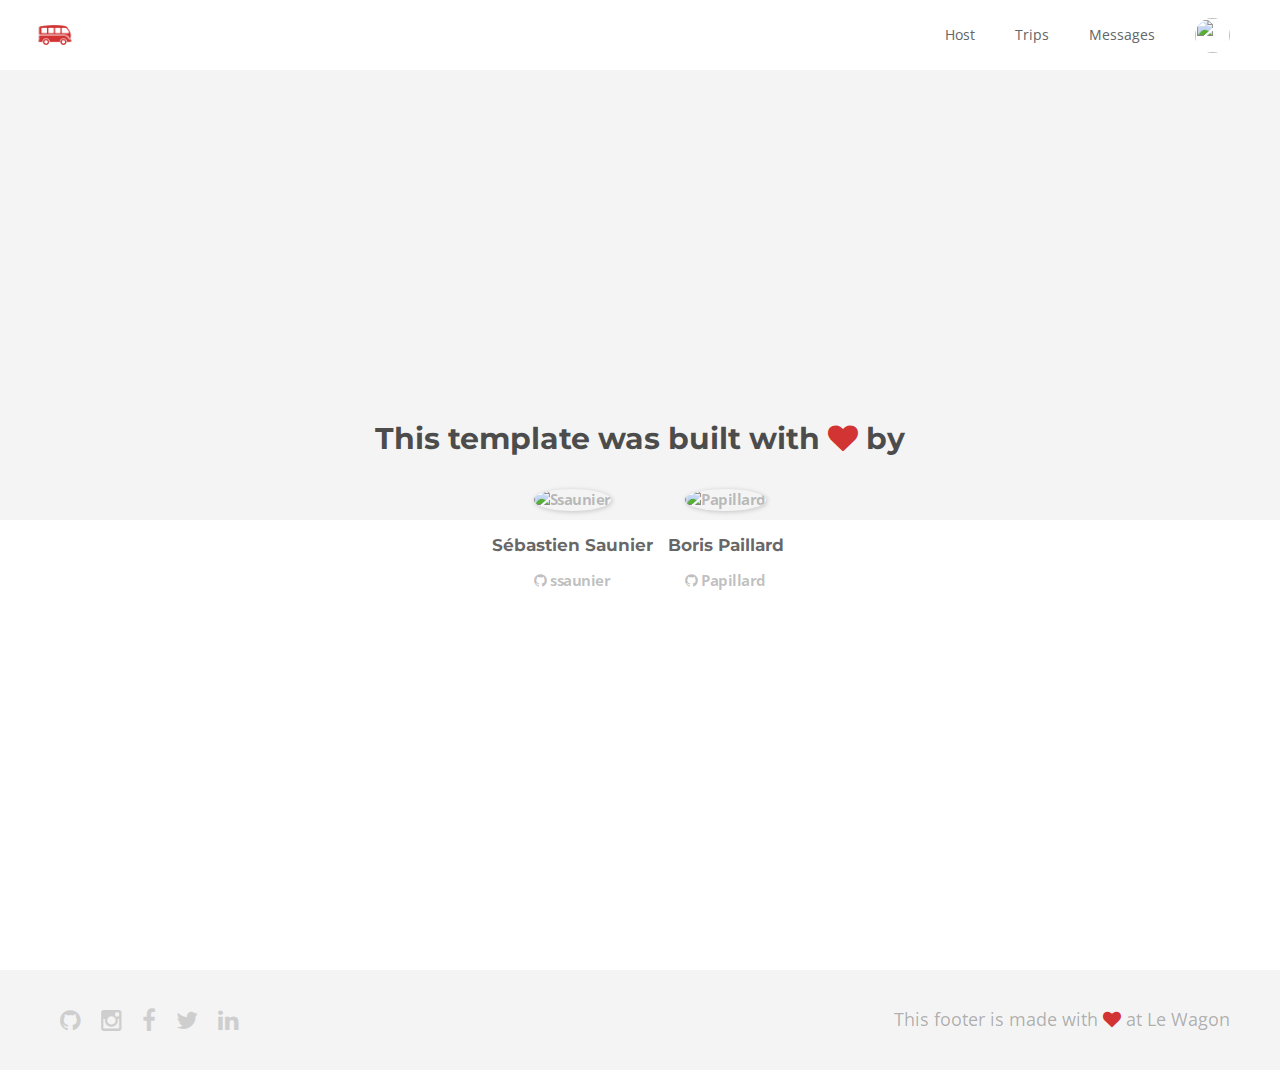
==== commit a7150ad2: "Automated commit at 2018-02-12 14:02:02 UTC by middleman-deploy 2.0.0-alpha" ====
--- a/about.html
+++ b/about.html
@@ -7,7 +7,7 @@
           content="width=device-width, initial-scale=1, shrink-to-fit=no">
     <!-- Use the title from a page's frontmatter if it has one -->
     <title>Le Wagon - Middleman - About</title>
-    <link href="stylesheets/application-51ac20c9.css" rel="stylesheet" />
+    <link href="stylesheets/application-53583a4e.css" rel="stylesheet" />
     <script src="javascripts/application-93de88c9.js"></script>
     <link href="images/favicon-f15af148.png" rel="icon" type="image/png" />
   </head>
--- a/stylesheets/application-53583a4e.css
+++ b/stylesheets/application-53583a4e.css
@@ -0,0 +1,8 @@
+@import url("https://fonts.googleapis.com/css?family=Open+Sans:400,300,700|Montserrat:400,100,300,700,500");/*!
+ * Bootstrap v3.3.7 (http://getbootstrap.com)
+ * Copyright 2011-2016 Twitter, Inc.
+ * Licensed under MIT (https://github.com/twbs/bootstrap/blob/master/LICENSE)
+ *//*! normalize.css v3.0.3 | MIT License | github.com/necolas/normalize.css */html{font-family:sans-serif;-ms-text-size-adjust:100%;-webkit-text-size-adjust:100%}body{margin:0}article,aside,details,figcaption,figure,footer,header,hgroup,main,menu,nav,section,summary{display:block}audio,canvas,progress,video{display:inline-block;vertical-align:baseline}audio:not([controls]){display:none;height:0}[hidden],template{display:none}a{background-color:transparent}a:active,a:hover{outline:0}abbr[title]{border-bottom:1px dotted}b,strong{font-weight:bold}dfn{font-style:italic}h1{font-size:2em;margin:0.67em 0}mark{background:#ff0;color:#000}small{font-size:80%}sub,sup{font-size:75%;line-height:0;position:relative;vertical-align:baseline}sup{top:-0.5em}sub{bottom:-0.25em}img{border:0}svg:not(:root){overflow:hidden}figure{margin:1em 40px}hr{-webkit-box-sizing:content-box;box-sizing:content-box;height:0}pre{overflow:auto}code,kbd,pre,samp{font-family:monospace, monospace;font-size:1em}button,input,optgroup,select,textarea{color:inherit;font:inherit;margin:0}button{overflow:visible}button,select{text-transform:none}button,html input[type="button"],input[type="reset"],input[type="submit"]{-webkit-appearance:button;cursor:pointer}button[disabled],html input[disabled]{cursor:default}button::-moz-focus-inner,input::-moz-focus-inner{border:0;padding:0}input{line-height:normal}input[type="checkbox"],input[type="radio"]{-webkit-box-sizing:border-box;box-sizing:border-box;padding:0}input[type="number"]::-webkit-inner-spin-button,input[type="number"]::-webkit-outer-spin-button{height:auto}input[type="search"]{-webkit-appearance:textfield;-webkit-box-sizing:content-box;box-sizing:content-box}input[type="search"]::-webkit-search-cancel-button,input[type="search"]::-webkit-search-decoration{-webkit-appearance:none}fieldset{border:1px solid #c0c0c0;margin:0 2px;padding:0.35em 0.625em 0.75em}legend{border:0;padding:0}textarea{overflow:auto}optgroup{font-weight:bold}table{border-collapse:collapse;border-spacing:0}td,th{padding:0}/*! Source: https://github.com/h5bp/html5-boilerplate/blob/master/src/css/main.css */@media print{*,*:before,*:after{background:transparent !important;color:#000 !important;-webkit-box-shadow:none !important;box-shadow:none !important;text-shadow:none !important}a,a:visited{text-decoration:underline}a[href]:after{content:" (" attr(href) ")"}abbr[title]:after{content:" (" attr(title) ")"}a[href^="#"]:after,a[href^="javascript:"]:after{content:""}pre,blockquote{border:1px solid #999;page-break-inside:avoid}thead{display:table-header-group}tr,img{page-break-inside:avoid}img{max-width:100% !important}p,h2,h3{orphans:3;widows:3}h2,h3{page-break-after:avoid}.navbar{display:none}.btn>.caret,.dropup>.btn>.caret{border-top-color:#000 !important}.label{border:1px solid #000}.table{border-collapse:collapse !important}.table td,.table th{background-color:#fff !important}.table-bordered th,.table-bordered td{border:1px solid #ddd !important}}@font-face{font-family:'Glyphicons Halflings';src:url("../assets/bootstrap/glyphicons-halflings-regular-86b6f62b.eot");src:url("../assets/bootstrap/glyphicons-halflings-regular-86b6f62b.eot?#iefix") format("embedded-opentype"),url("../assets/bootstrap/glyphicons-halflings-regular-ca35b697.woff2") format("woff2"),url("../assets/bootstrap/glyphicons-halflings-regular-278e49a8.woff") format("woff"),url("../assets/bootstrap/glyphicons-halflings-regular-44bc1850.ttf") format("truetype"),url("../assets/bootstrap/glyphicons-halflings-regular-de51a849.svg#glyphicons_halflingsregular") format("svg")}.glyphicon{position:relative;top:1px;display:inline-block;font-family:'Glyphicons Halflings';font-style:normal;font-weight:normal;line-height:1;-webkit-font-smoothing:antialiased;-moz-osx-font-smoothing:grayscale}.glyphicon-asterisk:before{content:"\002a"}.glyphicon-plus:before{content:"\002b"}.glyphicon-euro:before,.glyphicon-eur:before{content:"\20ac"}.glyphicon-minus:before{content:"\2212"}.glyphicon-cloud:before{content:"\2601"}.glyphicon-envelope:before{content:"\2709"}.glyphicon-pencil:before{content:"\270f"}.glyphicon-glass:before{content:"\e001"}.glyphicon-music:before{content:"\e002"}.glyphicon-search:before{content:"\e003"}.glyphicon-heart:before{content:"\e005"}.glyphicon-star:before{content:"\e006"}.glyphicon-star-empty:before{content:"\e007"}.glyphicon-user:before{content:"\e008"}.glyphicon-film:before{content:"\e009"}.glyphicon-th-large:before{content:"\e010"}.glyphicon-th:before{content:"\e011"}.glyphicon-th-list:before{content:"\e012"}.glyphicon-ok:before{content:"\e013"}.glyphicon-remove:before{content:"\e014"}.glyphicon-zoom-in:before{content:"\e015"}.glyphicon-zoom-out:before{content:"\e016"}.glyphicon-off:before{content:"\e017"}.glyphicon-signal:before{content:"\e018"}.glyphicon-cog:before{content:"\e019"}.glyphicon-trash:before{content:"\e020"}.glyphicon-home:before{content:"\e021"}.glyphicon-file:before{content:"\e022"}.glyphicon-time:before{content:"\e023"}.glyphicon-road:before{content:"\e024"}.glyphicon-download-alt:before{content:"\e025"}.glyphicon-download:before{content:"\e026"}.glyphicon-upload:before{content:"\e027"}.glyphicon-inbox:before{content:"\e028"}.glyphicon-play-circle:before{content:"\e029"}.glyphicon-repeat:before{content:"\e030"}.glyphicon-refresh:before{content:"\e031"}.glyphicon-list-alt:before{content:"\e032"}.glyphicon-lock:before{content:"\e033"}.glyphicon-flag:before{content:"\e034"}.glyphicon-headphones:before{content:"\e035"}.glyphicon-volume-off:before{content:"\e036"}.glyphicon-volume-down:before{content:"\e037"}.glyphicon-volume-up:before{content:"\e038"}.glyphicon-qrcode:before{content:"\e039"}.glyphicon-barcode:before{content:"\e040"}.glyphicon-tag:before{content:"\e041"}.glyphicon-tags:before{content:"\e042"}.glyphicon-book:before{content:"\e043"}.glyphicon-bookmark:before{content:"\e044"}.glyphicon-print:before{content:"\e045"}.glyphicon-camera:before{content:"\e046"}.glyphicon-font:before{content:"\e047"}.glyphicon-bold:before{content:"\e048"}.glyphicon-italic:before{content:"\e049"}.glyphicon-text-height:before{content:"\e050"}.glyphicon-text-width:before{content:"\e051"}.glyphicon-align-left:before{content:"\e052"}.glyphicon-align-center:before{content:"\e053"}.glyphicon-align-right:before{content:"\e054"}.glyphicon-align-justify:before{content:"\e055"}.glyphicon-list:before{content:"\e056"}.glyphicon-indent-left:before{content:"\e057"}.glyphicon-indent-right:before{content:"\e058"}.glyphicon-facetime-video:before{content:"\e059"}.glyphicon-picture:before{content:"\e060"}.glyphicon-map-marker:before{content:"\e062"}.glyphicon-adjust:before{content:"\e063"}.glyphicon-tint:before{content:"\e064"}.glyphicon-edit:before{content:"\e065"}.glyphicon-share:before{content:"\e066"}.glyphicon-check:before{content:"\e067"}.glyphicon-move:before{content:"\e068"}.glyphicon-step-backward:before{content:"\e069"}.glyphicon-fast-backward:before{content:"\e070"}.glyphicon-backward:before{content:"\e071"}.glyphicon-play:before{content:"\e072"}.glyphicon-pause:before{content:"\e073"}.glyphicon-stop:before{content:"\e074"}.glyphicon-forward:before{content:"\e075"}.glyphicon-fast-forward:before{content:"\e076"}.glyphicon-step-forward:before{content:"\e077"}.glyphicon-eject:before{content:"\e078"}.glyphicon-chevron-left:before{content:"\e079"}.glyphicon-chevron-right:before{content:"\e080"}.glyphicon-plus-sign:before{content:"\e081"}.glyphicon-minus-sign:before{content:"\e082"}.glyphicon-remove-sign:before{content:"\e083"}.glyphicon-ok-sign:before{content:"\e084"}.glyphicon-question-sign:before{content:"\e085"}.glyphicon-info-sign:before{content:"\e086"}.glyphicon-screenshot:before{content:"\e087"}.glyphicon-remove-circle:before{content:"\e088"}.glyphicon-ok-circle:before{content:"\e089"}.glyphicon-ban-circle:before{content:"\e090"}.glyphicon-arrow-left:before{content:"\e091"}.glyphicon-arrow-right:before{content:"\e092"}.glyphicon-arrow-up:before{content:"\e093"}.glyphicon-arrow-down:before{content:"\e094"}.glyphicon-share-alt:before{content:"\e095"}.glyphicon-resize-full:before{content:"\e096"}.glyphicon-resize-small:before{content:"\e097"}.glyphicon-exclamation-sign:before{content:"\e101"}.glyphicon-gift:before{content:"\e102"}.glyphicon-leaf:before{content:"\e103"}.glyphicon-fire:before{content:"\e104"}.glyphicon-eye-open:before{content:"\e105"}.glyphicon-eye-close:before{content:"\e106"}.glyphicon-warning-sign:before{content:"\e107"}.glyphicon-plane:before{content:"\e108"}.glyphicon-calendar:before{content:"\e109"}.glyphicon-random:before{content:"\e110"}.glyphicon-comment:before{content:"\e111"}.glyphicon-magnet:before{content:"\e112"}.glyphicon-chevron-up:before{content:"\e113"}.glyphicon-chevron-down:before{content:"\e114"}.glyphicon-retweet:before{content:"\e115"}.glyphicon-shopping-cart:before{content:"\e116"}.glyphicon-folder-close:before{content:"\e117"}.glyphicon-folder-open:before{content:"\e118"}.glyphicon-resize-vertical:before{content:"\e119"}.glyphicon-resize-horizontal:before{content:"\e120"}.glyphicon-hdd:before{content:"\e121"}.glyphicon-bullhorn:before{content:"\e122"}.glyphicon-bell:before{content:"\e123"}.glyphicon-certificate:before{content:"\e124"}.glyphicon-thumbs-up:before{content:"\e125"}.glyphicon-thumbs-down:before{content:"\e126"}.glyphicon-hand-right:before{content:"\e127"}.glyphicon-hand-left:before{content:"\e128"}.glyphicon-hand-up:before{content:"\e129"}.glyphicon-hand-down:before{content:"\e130"}.glyphicon-circle-arrow-right:before{content:"\e131"}.glyphicon-circle-arrow-left:before{content:"\e132"}.glyphicon-circle-arrow-up:before{content:"\e133"}.glyphicon-circle-arrow-down:before{content:"\e134"}.glyphicon-globe:before{content:"\e135"}.glyphicon-wrench:before{content:"\e136"}.glyphicon-tasks:before{content:"\e137"}.glyphicon-filter:before{content:"\e138"}.glyphicon-briefcase:before{content:"\e139"}.glyphicon-fullscreen:before{content:"\e140"}.glyphicon-dashboard:before{content:"\e141"}.glyphicon-paperclip:before{content:"\e142"}.glyphicon-heart-empty:before{content:"\e143"}.glyphicon-link:before{content:"\e144"}.glyphicon-phone:before{content:"\e145"}.glyphicon-pushpin:before{content:"\e146"}.glyphicon-usd:before{content:"\e148"}.glyphicon-gbp:before{content:"\e149"}.glyphicon-sort:before{content:"\e150"}.glyphicon-sort-by-alphabet:before{content:"\e151"}.glyphicon-sort-by-alphabet-alt:before{content:"\e152"}.glyphicon-sort-by-order:before{content:"\e153"}.glyphicon-sort-by-order-alt:before{content:"\e154"}.glyphicon-sort-by-attributes:before{content:"\e155"}.glyphicon-sort-by-attributes-alt:before{content:"\e156"}.glyphicon-unchecked:before{content:"\e157"}.glyphicon-expand:before{content:"\e158"}.glyphicon-collapse-down:before{content:"\e159"}.glyphicon-collapse-up:before{content:"\e160"}.glyphicon-log-in:before{content:"\e161"}.glyphicon-flash:before{content:"\e162"}.glyphicon-log-out:before{content:"\e163"}.glyphicon-new-window:before{content:"\e164"}.glyphicon-record:before{content:"\e165"}.glyphicon-save:before{content:"\e166"}.glyphicon-open:before{content:"\e167"}.glyphicon-saved:before{content:"\e168"}.glyphicon-import:before{content:"\e169"}.glyphicon-export:before{content:"\e170"}.glyphicon-send:before{content:"\e171"}.glyphicon-floppy-disk:before{content:"\e172"}.glyphicon-floppy-saved:before{content:"\e173"}.glyphicon-floppy-remove:before{content:"\e174"}.glyphicon-floppy-save:before{content:"\e175"}.glyphicon-floppy-open:before{content:"\e176"}.glyphicon-credit-card:before{content:"\e177"}.glyphicon-transfer:before{content:"\e178"}.glyphicon-cutlery:before{content:"\e179"}.glyphicon-header:before{content:"\e180"}.glyphicon-compressed:before{content:"\e181"}.glyphicon-earphone:before{content:"\e182"}.glyphicon-phone-alt:before{content:"\e183"}.glyphicon-tower:before{content:"\e184"}.glyphicon-stats:before{content:"\e185"}.glyphicon-sd-video:before{content:"\e186"}.glyphicon-hd-video:before{content:"\e187"}.glyphicon-subtitles:before{content:"\e188"}.glyphicon-sound-stereo:before{content:"\e189"}.glyphicon-sound-dolby:before{content:"\e190"}.glyphicon-sound-5-1:before{content:"\e191"}.glyphicon-sound-6-1:before{content:"\e192"}.glyphicon-sound-7-1:before{content:"\e193"}.glyphicon-copyright-mark:before{content:"\e194"}.glyphicon-registration-mark:before{content:"\e195"}.glyphicon-cloud-download:before{content:"\e197"}.glyphicon-cloud-upload:before{content:"\e198"}.glyphicon-tree-conifer:before{content:"\e199"}.glyphicon-tree-deciduous:before{content:"\e200"}.glyphicon-cd:before{content:"\e201"}.glyphicon-save-file:before{content:"\e202"}.glyphicon-open-file:before{content:"\e203"}.glyphicon-level-up:before{content:"\e204"}.glyphicon-copy:before{content:"\e205"}.glyphicon-paste:before{content:"\e206"}.glyphicon-alert:before{content:"\e209"}.glyphicon-equalizer:before{content:"\e210"}.glyphicon-king:before{content:"\e211"}.glyphicon-queen:before{content:"\e212"}.glyphicon-pawn:before{content:"\e213"}.glyphicon-bishop:before{content:"\e214"}.glyphicon-knight:before{content:"\e215"}.glyphicon-baby-formula:before{content:"\e216"}.glyphicon-tent:before{content:"\26fa"}.glyphicon-blackboard:before{content:"\e218"}.glyphicon-bed:before{content:"\e219"}.glyphicon-apple:before{content:"\f8ff"}.glyphicon-erase:before{content:"\e221"}.glyphicon-hourglass:before{content:"\231b"}.glyphicon-lamp:before{content:"\e223"}.glyphicon-duplicate:before{content:"\e224"}.glyphicon-piggy-bank:before{content:"\e225"}.glyphicon-scissors:before{content:"\e226"}.glyphicon-bitcoin:before{content:"\e227"}.glyphicon-btc:before{content:"\e227"}.glyphicon-xbt:before{content:"\e227"}.glyphicon-yen:before{content:"\00a5"}.glyphicon-jpy:before{content:"\00a5"}.glyphicon-ruble:before{content:"\20bd"}.glyphicon-rub:before{content:"\20bd"}.glyphicon-scale:before{content:"\e230"}.glyphicon-ice-lolly:before{content:"\e231"}.glyphicon-ice-lolly-tasted:before{content:"\e232"}.glyphicon-education:before{content:"\e233"}.glyphicon-option-horizontal:before{content:"\e234"}.glyphicon-option-vertical:before{content:"\e235"}.glyphicon-menu-hamburger:before{content:"\e236"}.glyphicon-modal-window:before{content:"\e237"}.glyphicon-oil:before{content:"\e238"}.glyphicon-grain:before{content:"\e239"}.glyphicon-sunglasses:before{content:"\e240"}.glyphicon-text-size:before{content:"\e241"}.glyphicon-text-color:before{content:"\e242"}.glyphicon-text-background:before{content:"\e243"}.glyphicon-object-align-top:before{content:"\e244"}.glyphicon-object-align-bottom:before{content:"\e245"}.glyphicon-object-align-horizontal:before{content:"\e246"}.glyphicon-object-align-left:before{content:"\e247"}.glyphicon-object-align-vertical:before{content:"\e248"}.glyphicon-object-align-right:before{content:"\e249"}.glyphicon-triangle-right:before{content:"\e250"}.glyphicon-triangle-left:before{content:"\e251"}.glyphicon-triangle-bottom:before{content:"\e252"}.glyphicon-triangle-top:before{content:"\e253"}.glyphicon-console:before{content:"\e254"}.glyphicon-superscript:before{content:"\e255"}.glyphicon-subscript:before{content:"\e256"}.glyphicon-menu-left:before{content:"\e257"}.glyphicon-menu-right:before{content:"\e258"}.glyphicon-menu-down:before{content:"\e259"}.glyphicon-menu-up:before{content:"\e260"}*{-webkit-box-sizing:border-box;box-sizing:border-box}*:before,*:after{-webkit-box-sizing:border-box;box-sizing:border-box}html{font-size:10px;-webkit-tap-highlight-color:transparent}body{font-family:"Open Sans", "Helvetica", "sans-serif";font-size:18px;line-height:1.42857143;color:#333333;background-color:#F4F4F4}input,button,select,textarea{font-family:inherit;font-size:inherit;line-height:inherit}a{color:rgba(200,50,50,0.7);text-decoration:none}a:hover,a:focus{color:rgba(139,35,35,0.7);text-decoration:underline}a:focus{outline:5px auto -webkit-focus-ring-color;outline-offset:-2px}figure{margin:0}img{vertical-align:middle}.img-responsive{display:block;max-width:100%;height:auto}.img-rounded{border-radius:2px}.img-thumbnail{padding:4px;line-height:1.42857143;background-color:#F4F4F4;border:1px solid #ddd;border-radius:2px;-webkit-transition:all 0.2s ease-in-out;transition:all 0.2s ease-in-out;display:inline-block;max-width:100%;height:auto}.img-circle{border-radius:50%}hr{margin-top:25px;margin-bottom:25px;border:0;border-top:1px solid #eeeeee}.sr-only{position:absolute;width:1px;height:1px;margin:-1px;padding:0;overflow:hidden;clip:rect(0, 0, 0, 0);border:0}.sr-only-focusable:active,.sr-only-focusable:focus{position:static;width:auto;height:auto;margin:0;overflow:visible;clip:auto}[role="button"]{cursor:pointer}h1,h2,h3,h4,h5,h6,.h1,.h2,.h3,.h4,.h5,.h6{font-family:"Montserrat", "Helvetica", "sans-serif";font-weight:500;line-height:1.1;color:inherit}h1 small,h1 .small,h2 small,h2 .small,h3 small,h3 .small,h4 small,h4 .small,h5 small,h5 .small,h6 small,h6 .small,.h1 small,.h1 .small,.h2 small,.h2 .small,.h3 small,.h3 .small,.h4 small,.h4 .small,.h5 small,.h5 .small,.h6 small,.h6 .small{font-weight:normal;line-height:1;color:#777777}h1,.h1,h2,.h2,h3,.h3{margin-top:25px;margin-bottom:12.5px}h1 small,h1 .small,.h1 small,.h1 .small,h2 small,h2 .small,.h2 small,.h2 .small,h3 small,h3 .small,.h3 small,.h3 .small{font-size:65%}h4,.h4,h5,.h5,h6,.h6{margin-top:12.5px;margin-bottom:12.5px}h4 small,h4 .small,.h4 small,.h4 .small,h5 small,h5 .small,.h5 small,.h5 .small,h6 small,h6 .small,.h6 small,.h6 .small{font-size:75%}h1,.h1{font-size:46px}h2,.h2{font-size:38px}h3,.h3{font-size:31px}h4,.h4{font-size:23px}h5,.h5{font-size:18px}h6,.h6{font-size:16px}p{margin:0 0 12.5px}.lead{margin-bottom:25px;font-size:20px;font-weight:300;line-height:1.4}@media (min-width: 768px){.lead{font-size:27px}}small,.small{font-size:88%}mark,.mark{background-color:#fcf8e3;padding:.2em}.text-left{text-align:left}.text-right{text-align:right}.text-center{text-align:center}.text-justify{text-align:justify}.text-nowrap{white-space:nowrap}.text-lowercase{text-transform:lowercase}.text-uppercase,.initialism{text-transform:uppercase}.text-capitalize{text-transform:capitalize}.text-muted{color:#777777}.text-primary{color:rgba(200,50,50,0.7)}a.text-primary:hover,a.text-primary:focus{color:rgba(159,40,40,0.7)}.text-success{color:#3c763d}a.text-success:hover,a.text-success:focus{color:#2b542c}.text-info{color:#31708f}a.text-info:hover,a.text-info:focus{color:#245269}.text-warning{color:#8a6d3b}a.text-warning:hover,a.text-warning:focus{color:#66512c}.text-danger{color:#a94442}a.text-danger:hover,a.text-danger:focus{color:#843534}.bg-primary{color:#fff}.bg-primary{background-color:rgba(200,50,50,0.7)}a.bg-primary:hover,a.bg-primary:focus{background-color:rgba(159,40,40,0.7)}.bg-success{background-color:#dff0d8}a.bg-success:hover,a.bg-success:focus{background-color:#c1e2b3}.bg-info{background-color:#d9edf7}a.bg-info:hover,a.bg-info:focus{background-color:#afd9ee}.bg-warning{background-color:#fcf8e3}a.bg-warning:hover,a.bg-warning:focus{background-color:#f7ecb5}.bg-danger{background-color:#f2dede}a.bg-danger:hover,a.bg-danger:focus{background-color:#e4b9b9}.page-header{padding-bottom:11.5px;margin:50px 0 25px;border-bottom:1px solid #eeeeee}ul,ol{margin-top:0;margin-bottom:12.5px}ul ul,ul ol,ol ul,ol ol{margin-bottom:0}.list-unstyled{padding-left:0;list-style:none}.list-inline{padding-left:0;list-style:none;margin-left:-5px}.list-inline>li{display:inline-block;padding-left:5px;padding-right:5px}dl{margin-top:0;margin-bottom:25px}dt,dd{line-height:1.42857143}dt{font-weight:bold}dd{margin-left:0}.dl-horizontal dd:before,.dl-horizontal dd:after{content:" ";display:table}.dl-horizontal dd:after{clear:both}@media (min-width: 768px){.dl-horizontal dt{float:left;width:160px;clear:left;text-align:right;overflow:hidden;text-overflow:ellipsis;white-space:nowrap}.dl-horizontal dd{margin-left:180px}}abbr[title],abbr[data-original-title]{cursor:help;border-bottom:1px dotted #777777}.initialism{font-size:90%}blockquote{padding:12.5px 25px;margin:0 0 25px;font-size:22.5px;border-left:5px solid #eeeeee}blockquote p:last-child,blockquote ul:last-child,blockquote ol:last-child{margin-bottom:0}blockquote footer,blockquote small,blockquote .small{display:block;font-size:80%;line-height:1.42857143;color:#777777}blockquote footer:before,blockquote small:before,blockquote .small:before{content:'\2014 \00A0'}.blockquote-reverse,blockquote.pull-right{padding-right:15px;padding-left:0;border-right:5px solid #eeeeee;border-left:0;text-align:right}.blockquote-reverse footer:before,.blockquote-reverse small:before,.blockquote-reverse .small:before,blockquote.pull-right footer:before,blockquote.pull-right small:before,blockquote.pull-right .small:before{content:''}.blockquote-reverse footer:after,.blockquote-reverse small:after,.blockquote-reverse .small:after,blockquote.pull-right footer:after,blockquote.pull-right small:after,blockquote.pull-right .small:after{content:'\00A0 \2014'}address{margin-bottom:25px;font-style:normal;line-height:1.42857143}code,kbd,pre,samp{font-family:Menlo, Monaco, Consolas, "Courier New", monospace}code{padding:2px 4px;font-size:90%;color:#c7254e;background-color:#f9f2f4;border-radius:2px}kbd{padding:2px 4px;font-size:90%;color:#fff;background-color:#333;border-radius:2px;-webkit-box-shadow:inset 0 -1px 0 rgba(0,0,0,0.25);box-shadow:inset 0 -1px 0 rgba(0,0,0,0.25)}kbd kbd{padding:0;font-size:100%;font-weight:bold;-webkit-box-shadow:none;box-shadow:none}pre{display:block;padding:12px;margin:0 0 12.5px;font-size:17px;line-height:1.42857143;word-break:break-all;word-wrap:break-word;color:#333333;background-color:#f5f5f5;border:1px solid #ccc;border-radius:2px}pre code{padding:0;font-size:inherit;color:inherit;white-space:pre-wrap;background-color:transparent;border-radius:0}.pre-scrollable{max-height:340px;overflow-y:scroll}.container{margin-right:auto;margin-left:auto;padding-left:15px;padding-right:15px}.container:before,.container:after{content:" ";display:table}.container:after{clear:both}@media (min-width: 768px){.container{width:750px}}@media (min-width: 992px){.container{width:970px}}@media (min-width: 1200px){.container{width:1170px}}.container-fluid{margin-right:auto;margin-left:auto;padding-left:15px;padding-right:15px}.container-fluid:before,.container-fluid:after{content:" ";display:table}.container-fluid:after{clear:both}.row{margin-left:-15px;margin-right:-15px}.row:before,.row:after{content:" ";display:table}.row:after{clear:both}.col-xs-1,.col-sm-1,.col-md-1,.col-lg-1,.col-xs-2,.col-sm-2,.col-md-2,.col-lg-2,.col-xs-3,.col-sm-3,.col-md-3,.col-lg-3,.col-xs-4,.col-sm-4,.col-md-4,.col-lg-4,.col-xs-5,.col-sm-5,.col-md-5,.col-lg-5,.col-xs-6,.col-sm-6,.col-md-6,.col-lg-6,.col-xs-7,.col-sm-7,.col-md-7,.col-lg-7,.col-xs-8,.col-sm-8,.col-md-8,.col-lg-8,.col-xs-9,.col-sm-9,.col-md-9,.col-lg-9,.col-xs-10,.col-sm-10,.col-md-10,.col-lg-10,.col-xs-11,.col-sm-11,.col-md-11,.col-lg-11,.col-xs-12,.col-sm-12,.col-md-12,.col-lg-12{position:relative;min-height:1px;padding-left:15px;padding-right:15px}.col-xs-1,.col-xs-2,.col-xs-3,.col-xs-4,.col-xs-5,.col-xs-6,.col-xs-7,.col-xs-8,.col-xs-9,.col-xs-10,.col-xs-11,.col-xs-12{float:left}.col-xs-1{width:8.33333333%}.col-xs-2{width:16.66666667%}.col-xs-3{width:25%}.col-xs-4{width:33.33333333%}.col-xs-5{width:41.66666667%}.col-xs-6{width:50%}.col-xs-7{width:58.33333333%}.col-xs-8{width:66.66666667%}.col-xs-9{width:75%}.col-xs-10{width:83.33333333%}.col-xs-11{width:91.66666667%}.col-xs-12{width:100%}.col-xs-pull-0{right:auto}.col-xs-pull-1{right:8.33333333%}.col-xs-pull-2{right:16.66666667%}.col-xs-pull-3{right:25%}.col-xs-pull-4{right:33.33333333%}.col-xs-pull-5{right:41.66666667%}.col-xs-pull-6{right:50%}.col-xs-pull-7{right:58.33333333%}.col-xs-pull-8{right:66.66666667%}.col-xs-pull-9{right:75%}.col-xs-pull-10{right:83.33333333%}.col-xs-pull-11{right:91.66666667%}.col-xs-pull-12{right:100%}.col-xs-push-0{left:auto}.col-xs-push-1{left:8.33333333%}.col-xs-push-2{left:16.66666667%}.col-xs-push-3{left:25%}.col-xs-push-4{left:33.33333333%}.col-xs-push-5{left:41.66666667%}.col-xs-push-6{left:50%}.col-xs-push-7{left:58.33333333%}.col-xs-push-8{left:66.66666667%}.col-xs-push-9{left:75%}.col-xs-push-10{left:83.33333333%}.col-xs-push-11{left:91.66666667%}.col-xs-push-12{left:100%}.col-xs-offset-0{margin-left:0%}.col-xs-offset-1{margin-left:8.33333333%}.col-xs-offset-2{margin-left:16.66666667%}.col-xs-offset-3{margin-left:25%}.col-xs-offset-4{margin-left:33.33333333%}.col-xs-offset-5{margin-left:41.66666667%}.col-xs-offset-6{margin-left:50%}.col-xs-offset-7{margin-left:58.33333333%}.col-xs-offset-8{margin-left:66.66666667%}.col-xs-offset-9{margin-left:75%}.col-xs-offset-10{margin-left:83.33333333%}.col-xs-offset-11{margin-left:91.66666667%}.col-xs-offset-12{margin-left:100%}@media (min-width: 768px){.col-sm-1,.col-sm-2,.col-sm-3,.col-sm-4,.col-sm-5,.col-sm-6,.col-sm-7,.col-sm-8,.col-sm-9,.col-sm-10,.col-sm-11,.col-sm-12{float:left}.col-sm-1{width:8.33333333%}.col-sm-2{width:16.66666667%}.col-sm-3{width:25%}.col-sm-4{width:33.33333333%}.col-sm-5{width:41.66666667%}.col-sm-6{width:50%}.col-sm-7{width:58.33333333%}.col-sm-8{width:66.66666667%}.col-sm-9{width:75%}.col-sm-10{width:83.33333333%}.col-sm-11{width:91.66666667%}.col-sm-12{width:100%}.col-sm-pull-0{right:auto}.col-sm-pull-1{right:8.33333333%}.col-sm-pull-2{right:16.66666667%}.col-sm-pull-3{right:25%}.col-sm-pull-4{right:33.33333333%}.col-sm-pull-5{right:41.66666667%}.col-sm-pull-6{right:50%}.col-sm-pull-7{right:58.33333333%}.col-sm-pull-8{right:66.66666667%}.col-sm-pull-9{right:75%}.col-sm-pull-10{right:83.33333333%}.col-sm-pull-11{right:91.66666667%}.col-sm-pull-12{right:100%}.col-sm-push-0{left:auto}.col-sm-push-1{left:8.33333333%}.col-sm-push-2{left:16.66666667%}.col-sm-push-3{left:25%}.col-sm-push-4{left:33.33333333%}.col-sm-push-5{left:41.66666667%}.col-sm-push-6{left:50%}.col-sm-push-7{left:58.33333333%}.col-sm-push-8{left:66.66666667%}.col-sm-push-9{left:75%}.col-sm-push-10{left:83.33333333%}.col-sm-push-11{left:91.66666667%}.col-sm-push-12{left:100%}.col-sm-offset-0{margin-left:0%}.col-sm-offset-1{margin-left:8.33333333%}.col-sm-offset-2{margin-left:16.66666667%}.col-sm-offset-3{margin-left:25%}.col-sm-offset-4{margin-left:33.33333333%}.col-sm-offset-5{margin-left:41.66666667%}.col-sm-offset-6{margin-left:50%}.col-sm-offset-7{margin-left:58.33333333%}.col-sm-offset-8{margin-left:66.66666667%}.col-sm-offset-9{margin-left:75%}.col-sm-offset-10{margin-left:83.33333333%}.col-sm-offset-11{margin-left:91.66666667%}.col-sm-offset-12{margin-left:100%}}@media (min-width: 992px){.col-md-1,.col-md-2,.col-md-3,.col-md-4,.col-md-5,.col-md-6,.col-md-7,.col-md-8,.col-md-9,.col-md-10,.col-md-11,.col-md-12{float:left}.col-md-1{width:8.33333333%}.col-md-2{width:16.66666667%}.col-md-3{width:25%}.col-md-4{width:33.33333333%}.col-md-5{width:41.66666667%}.col-md-6{width:50%}.col-md-7{width:58.33333333%}.col-md-8{width:66.66666667%}.col-md-9{width:75%}.col-md-10{width:83.33333333%}.col-md-11{width:91.66666667%}.col-md-12{width:100%}.col-md-pull-0{right:auto}.col-md-pull-1{right:8.33333333%}.col-md-pull-2{right:16.66666667%}.col-md-pull-3{right:25%}.col-md-pull-4{right:33.33333333%}.col-md-pull-5{right:41.66666667%}.col-md-pull-6{right:50%}.col-md-pull-7{right:58.33333333%}.col-md-pull-8{right:66.66666667%}.col-md-pull-9{right:75%}.col-md-pull-10{right:83.33333333%}.col-md-pull-11{right:91.66666667%}.col-md-pull-12{right:100%}.col-md-push-0{left:auto}.col-md-push-1{left:8.33333333%}.col-md-push-2{left:16.66666667%}.col-md-push-3{left:25%}.col-md-push-4{left:33.33333333%}.col-md-push-5{left:41.66666667%}.col-md-push-6{left:50%}.col-md-push-7{left:58.33333333%}.col-md-push-8{left:66.66666667%}.col-md-push-9{left:75%}.col-md-push-10{left:83.33333333%}.col-md-push-11{left:91.66666667%}.col-md-push-12{left:100%}.col-md-offset-0{margin-left:0%}.col-md-offset-1{margin-left:8.33333333%}.col-md-offset-2{margin-left:16.66666667%}.col-md-offset-3{margin-left:25%}.col-md-offset-4{margin-left:33.33333333%}.col-md-offset-5{margin-left:41.66666667%}.col-md-offset-6{margin-left:50%}.col-md-offset-7{margin-left:58.33333333%}.col-md-offset-8{margin-left:66.66666667%}.col-md-offset-9{margin-left:75%}.col-md-offset-10{margin-left:83.33333333%}.col-md-offset-11{margin-left:91.66666667%}.col-md-offset-12{margin-left:100%}}@media (min-width: 1200px){.col-lg-1,.col-lg-2,.col-lg-3,.col-lg-4,.col-lg-5,.col-lg-6,.col-lg-7,.col-lg-8,.col-lg-9,.col-lg-10,.col-lg-11,.col-lg-12{float:left}.col-lg-1{width:8.33333333%}.col-lg-2{width:16.66666667%}.col-lg-3{width:25%}.col-lg-4{width:33.33333333%}.col-lg-5{width:41.66666667%}.col-lg-6{width:50%}.col-lg-7{width:58.33333333%}.col-lg-8{width:66.66666667%}.col-lg-9{width:75%}.col-lg-10{width:83.33333333%}.col-lg-11{width:91.66666667%}.col-lg-12{width:100%}.col-lg-pull-0{right:auto}.col-lg-pull-1{right:8.33333333%}.col-lg-pull-2{right:16.66666667%}.col-lg-pull-3{right:25%}.col-lg-pull-4{right:33.33333333%}.col-lg-pull-5{right:41.66666667%}.col-lg-pull-6{right:50%}.col-lg-pull-7{right:58.33333333%}.col-lg-pull-8{right:66.66666667%}.col-lg-pull-9{right:75%}.col-lg-pull-10{right:83.33333333%}.col-lg-pull-11{right:91.66666667%}.col-lg-pull-12{right:100%}.col-lg-push-0{left:auto}.col-lg-push-1{left:8.33333333%}.col-lg-push-2{left:16.66666667%}.col-lg-push-3{left:25%}.col-lg-push-4{left:33.33333333%}.col-lg-push-5{left:41.66666667%}.col-lg-push-6{left:50%}.col-lg-push-7{left:58.33333333%}.col-lg-push-8{left:66.66666667%}.col-lg-push-9{left:75%}.col-lg-push-10{left:83.33333333%}.col-lg-push-11{left:91.66666667%}.col-lg-push-12{left:100%}.col-lg-offset-0{margin-left:0%}.col-lg-offset-1{margin-left:8.33333333%}.col-lg-offset-2{margin-left:16.66666667%}.col-lg-offset-3{margin-left:25%}.col-lg-offset-4{margin-left:33.33333333%}.col-lg-offset-5{margin-left:41.66666667%}.col-lg-offset-6{margin-left:50%}.col-lg-offset-7{margin-left:58.33333333%}.col-lg-offset-8{margin-left:66.66666667%}.col-lg-offset-9{margin-left:75%}.col-lg-offset-10{margin-left:83.33333333%}.col-lg-offset-11{margin-left:91.66666667%}.col-lg-offset-12{margin-left:100%}}table{background-color:transparent}caption{padding-top:8px;padding-bottom:8px;color:#777777;text-align:left}th{text-align:left}.table{width:100%;max-width:100%;margin-bottom:25px}.table>thead>tr>th,.table>thead>tr>td,.table>tbody>tr>th,.table>tbody>tr>td,.table>tfoot>tr>th,.table>tfoot>tr>td{padding:8px;line-height:1.42857143;vertical-align:top;border-top:1px solid #ddd}.table>thead>tr>th{vertical-align:bottom;border-bottom:2px solid #ddd}.table>caption+thead>tr:first-child>th,.table>caption+thead>tr:first-child>td,.table>colgroup+thead>tr:first-child>th,.table>colgroup+thead>tr:first-child>td,.table>thead:first-child>tr:first-child>th,.table>thead:first-child>tr:first-child>td{border-top:0}.table>tbody+tbody{border-top:2px solid #ddd}.table .table{background-color:#F4F4F4}.table-condensed>thead>tr>th,.table-condensed>thead>tr>td,.table-condensed>tbody>tr>th,.table-condensed>tbody>tr>td,.table-condensed>tfoot>tr>th,.table-condensed>tfoot>tr>td{padding:5px}.table-bordered{border:1px solid #ddd}.table-bordered>thead>tr>th,.table-bordered>thead>tr>td,.table-bordered>tbody>tr>th,.table-bordered>tbody>tr>td,.table-bordered>tfoot>tr>th,.table-bordered>tfoot>tr>td{border:1px solid #ddd}.table-bordered>thead>tr>th,.table-bordered>thead>tr>td{border-bottom-width:2px}.table-striped>tbody>tr:nth-of-type(odd){background-color:#f9f9f9}.table-hover>tbody>tr:hover{background-color:#f5f5f5}table col[class*="col-"]{position:static;float:none;display:table-column}table td[class*="col-"],table th[class*="col-"]{position:static;float:none;display:table-cell}.table>thead>tr>td.active,.table>thead>tr>th.active,.table>thead>tr.active>td,.table>thead>tr.active>th,.table>tbody>tr>td.active,.table>tbody>tr>th.active,.table>tbody>tr.active>td,.table>tbody>tr.active>th,.table>tfoot>tr>td.active,.table>tfoot>tr>th.active,.table>tfoot>tr.active>td,.table>tfoot>tr.active>th{background-color:#f5f5f5}.table-hover>tbody>tr>td.active:hover,.table-hover>tbody>tr>th.active:hover,.table-hover>tbody>tr.active:hover>td,.table-hover>tbody>tr:hover>.active,.table-hover>tbody>tr.active:hover>th{background-color:#e8e8e8}.table>thead>tr>td.success,.table>thead>tr>th.success,.table>thead>tr.success>td,.table>thead>tr.success>th,.table>tbody>tr>td.success,.table>tbody>tr>th.success,.table>tbody>tr.success>td,.table>tbody>tr.success>th,.table>tfoot>tr>td.success,.table>tfoot>tr>th.success,.table>tfoot>tr.success>td,.table>tfoot>tr.success>th{background-color:#dff0d8}.table-hover>tbody>tr>td.success:hover,.table-hover>tbody>tr>th.success:hover,.table-hover>tbody>tr.success:hover>td,.table-hover>tbody>tr:hover>.success,.table-hover>tbody>tr.success:hover>th{background-color:#d0e9c6}.table>thead>tr>td.info,.table>thead>tr>th.info,.table>thead>tr.info>td,.table>thead>tr.info>th,.table>tbody>tr>td.info,.table>tbody>tr>th.info,.table>tbody>tr.info>td,.table>tbody>tr.info>th,.table>tfoot>tr>td.info,.table>tfoot>tr>th.info,.table>tfoot>tr.info>td,.table>tfoot>tr.info>th{background-color:#d9edf7}.table-hover>tbody>tr>td.info:hover,.table-hover>tbody>tr>th.info:hover,.table-hover>tbody>tr.info:hover>td,.table-hover>tbody>tr:hover>.info,.table-hover>tbody>tr.info:hover>th{background-color:#c4e3f3}.table>thead>tr>td.warning,.table>thead>tr>th.warning,.table>thead>tr.warning>td,.table>thead>tr.warning>th,.table>tbody>tr>td.warning,.table>tbody>tr>th.warning,.table>tbody>tr.warning>td,.table>tbody>tr.warning>th,.table>tfoot>tr>td.warning,.table>tfoot>tr>th.warning,.table>tfoot>tr.warning>td,.table>tfoot>tr.warning>th{background-color:#fcf8e3}.table-hover>tbody>tr>td.warning:hover,.table-hover>tbody>tr>th.warning:hover,.table-hover>tbody>tr.warning:hover>td,.table-hover>tbody>tr:hover>.warning,.table-hover>tbody>tr.warning:hover>th{background-color:#faf2cc}.table>thead>tr>td.danger,.table>thead>tr>th.danger,.table>thead>tr.danger>td,.table>thead>tr.danger>th,.table>tbody>tr>td.danger,.table>tbody>tr>th.danger,.table>tbody>tr.danger>td,.table>tbody>tr.danger>th,.table>tfoot>tr>td.danger,.table>tfoot>tr>th.danger,.table>tfoot>tr.danger>td,.table>tfoot>tr.danger>th{background-color:#f2dede}.table-hover>tbody>tr>td.danger:hover,.table-hover>tbody>tr>th.danger:hover,.table-hover>tbody>tr.danger:hover>td,.table-hover>tbody>tr:hover>.danger,.table-hover>tbody>tr.danger:hover>th{background-color:#ebcccc}.table-responsive{overflow-x:auto;min-height:0.01%}@media screen and (max-width: 767px){.table-responsive{width:100%;margin-bottom:18.75px;overflow-y:hidden;-ms-overflow-style:-ms-autohiding-scrollbar;border:1px solid #ddd}.table-responsive>.table{margin-bottom:0}.table-responsive>.table>thead>tr>th,.table-responsive>.table>thead>tr>td,.table-responsive>.table>tbody>tr>th,.table-responsive>.table>tbody>tr>td,.table-responsive>.table>tfoot>tr>th,.table-responsive>.table>tfoot>tr>td{white-space:nowrap}.table-responsive>.table-bordered{border:0}.table-responsive>.table-bordered>thead>tr>th:first-child,.table-responsive>.table-bordered>thead>tr>td:first-child,.table-responsive>.table-bordered>tbody>tr>th:first-child,.table-responsive>.table-bordered>tbody>tr>td:first-child,.table-responsive>.table-bordered>tfoot>tr>th:first-child,.table-responsive>.table-bordered>tfoot>tr>td:first-child{border-left:0}.table-responsive>.table-bordered>thead>tr>th:last-child,.table-responsive>.table-bordered>thead>tr>td:last-child,.table-responsive>.table-bordered>tbody>tr>th:last-child,.table-responsive>.table-bordered>tbody>tr>td:last-child,.table-responsive>.table-bordered>tfoot>tr>th:last-child,.table-responsive>.table-bordered>tfoot>tr>td:last-child{border-right:0}.table-responsive>.table-bordered>tbody>tr:last-child>th,.table-responsive>.table-bordered>tbody>tr:last-child>td,.table-responsive>.table-bordered>tfoot>tr:last-child>th,.table-responsive>.table-bordered>tfoot>tr:last-child>td{border-bottom:0}}fieldset{padding:0;margin:0;border:0;min-width:0}legend{display:block;width:100%;padding:0;margin-bottom:25px;font-size:27px;line-height:inherit;color:#333333;border:0;border-bottom:1px solid #e5e5e5}label{display:inline-block;max-width:100%;margin-bottom:5px;font-weight:bold}input[type="search"]{-webkit-box-sizing:border-box;box-sizing:border-box}input[type="radio"],input[type="checkbox"]{margin:4px 0 0;margin-top:1px \9;line-height:normal}input[type="file"]{display:block}input[type="range"]{display:block;width:100%}select[multiple],select[size]{height:auto}input[type="file"]:focus,input[type="radio"]:focus,input[type="checkbox"]:focus{outline:5px auto -webkit-focus-ring-color;outline-offset:-2px}output{display:block;padding-top:7px;font-size:18px;line-height:1.42857143;color:#000000}.form-control{display:block;width:100%;height:39px;padding:6px 12px;font-size:18px;line-height:1.42857143;color:#000000;background-color:#fff;background-image:none;border:1px solid #ccc;border-radius:2px;-webkit-box-shadow:inset 0 1px 1px rgba(0,0,0,0.075);box-shadow:inset 0 1px 1px rgba(0,0,0,0.075);-webkit-transition:border-color ease-in-out 0.15s, box-shadow ease-in-out 0.15s;-webkit-transition:border-color ease-in-out 0.15s, -webkit-box-shadow ease-in-out 0.15s;transition:border-color ease-in-out 0.15s, -webkit-box-shadow ease-in-out 0.15s;transition:border-color ease-in-out 0.15s, box-shadow ease-in-out 0.15s;transition:border-color ease-in-out 0.15s, box-shadow ease-in-out 0.15s, -webkit-box-shadow ease-in-out 0.15s}.form-control:focus{border-color:#66afe9;outline:0;-webkit-box-shadow:inset 0 1px 1px rgba(0,0,0,0.075),0 0 8px rgba(102,175,233,0.6);box-shadow:inset 0 1px 1px rgba(0,0,0,0.075),0 0 8px rgba(102,175,233,0.6)}.form-control::-moz-placeholder{color:#999;opacity:1}.form-control:-ms-input-placeholder{color:#999}.form-control::-webkit-input-placeholder{color:#999}.form-control::-ms-expand{border:0;background-color:transparent}.form-control[disabled],.form-control[readonly],fieldset[disabled] .form-control{background-color:#eeeeee;opacity:1}.form-control[disabled],fieldset[disabled] .form-control{cursor:not-allowed}textarea.form-control{height:auto}input[type="search"]{-webkit-appearance:none}@media screen and (-webkit-min-device-pixel-ratio: 0){input[type="date"].form-control,input[type="time"].form-control,input[type="datetime-local"].form-control,input[type="month"].form-control{line-height:39px}input[type="date"].input-sm,.input-group-sm>input[type="date"].form-control,.input-group-sm>input[type="date"].input-group-addon,.input-group-sm>.input-group-btn>input[type="date"].btn,.input-group-sm input[type="date"],input[type="time"].input-sm,.input-group-sm>input[type="time"].form-control,.input-group-sm>input[type="time"].input-group-addon,.input-group-sm>.input-group-btn>input[type="time"].btn,.input-group-sm input[type="time"],input[type="datetime-local"].input-sm,.input-group-sm>input[type="datetime-local"].form-control,.input-group-sm>input[type="datetime-local"].input-group-addon,.input-group-sm>.input-group-btn>input[type="datetime-local"].btn,.input-group-sm input[type="datetime-local"],input[type="month"].input-sm,.input-group-sm>input[type="month"].form-control,.input-group-sm>input[type="month"].input-group-addon,.input-group-sm>.input-group-btn>input[type="month"].btn,.input-group-sm input[type="month"]{line-height:36px}input[type="date"].input-lg,.input-group-lg>input[type="date"].form-control,.input-group-lg>input[type="date"].input-group-addon,.input-group-lg>.input-group-btn>input[type="date"].btn,.input-group-lg input[type="date"],input[type="time"].input-lg,.input-group-lg>input[type="time"].form-control,.input-group-lg>input[type="time"].input-group-addon,.input-group-lg>.input-group-btn>input[type="time"].btn,.input-group-lg input[type="time"],input[type="datetime-local"].input-lg,.input-group-lg>input[type="datetime-local"].form-control,.input-group-lg>input[type="datetime-local"].input-group-addon,.input-group-lg>.input-group-btn>input[type="datetime-local"].btn,.input-group-lg input[type="datetime-local"],input[type="month"].input-lg,.input-group-lg>input[type="month"].form-control,.input-group-lg>input[type="month"].input-group-addon,.input-group-lg>.input-group-btn>input[type="month"].btn,.input-group-lg input[type="month"]{line-height:53px}}.form-group{margin-bottom:15px}.radio,.checkbox{position:relative;display:block;margin-top:10px;margin-bottom:10px}.radio label,.checkbox label{min-height:25px;padding-left:20px;margin-bottom:0;font-weight:normal;cursor:pointer}.radio input[type="radio"],.radio-inline input[type="radio"],.checkbox input[type="checkbox"],.checkbox-inline input[type="checkbox"]{position:absolute;margin-left:-20px;margin-top:4px \9}.radio+.radio,.checkbox+.checkbox{margin-top:-5px}.radio-inline,.checkbox-inline{position:relative;display:inline-block;padding-left:20px;margin-bottom:0;vertical-align:middle;font-weight:normal;cursor:pointer}.radio-inline+.radio-inline,.checkbox-inline+.checkbox-inline{margin-top:0;margin-left:10px}input[type="radio"][disabled],input[type="radio"].disabled,fieldset[disabled] input[type="radio"],input[type="checkbox"][disabled],input[type="checkbox"].disabled,fieldset[disabled] input[type="checkbox"]{cursor:not-allowed}.radio-inline.disabled,fieldset[disabled] .radio-inline,.checkbox-inline.disabled,fieldset[disabled] .checkbox-inline{cursor:not-allowed}.radio.disabled label,fieldset[disabled] .radio label,.checkbox.disabled label,fieldset[disabled] .checkbox label{cursor:not-allowed}.form-control-static{padding-top:7px;padding-bottom:7px;margin-bottom:0;min-height:43px}.form-control-static.input-lg,.input-group-lg>.form-control-static.form-control,.input-group-lg>.form-control-static.input-group-addon,.input-group-lg>.input-group-btn>.form-control-static.btn,.form-control-static.input-sm,.input-group-sm>.form-control-static.form-control,.input-group-sm>.form-control-static.input-group-addon,.input-group-sm>.input-group-btn>.form-control-static.btn{padding-left:0;padding-right:0}.input-sm,.input-group-sm>.form-control,.input-group-sm>.input-group-addon,.input-group-sm>.input-group-btn>.btn{height:36px;padding:5px 10px;font-size:16px;line-height:1.5;border-radius:2px}select.input-sm,.input-group-sm>select.form-control,.input-group-sm>select.input-group-addon,.input-group-sm>.input-group-btn>select.btn{height:36px;line-height:36px}textarea.input-sm,.input-group-sm>textarea.form-control,.input-group-sm>textarea.input-group-addon,.input-group-sm>.input-group-btn>textarea.btn,select[multiple].input-sm,.input-group-sm>select[multiple].form-control,.input-group-sm>select[multiple].input-group-addon,.input-group-sm>.input-group-btn>select[multiple].btn{height:auto}.form-group-sm .form-control{height:36px;padding:5px 10px;font-size:16px;line-height:1.5;border-radius:2px}.form-group-sm select.form-control{height:36px;line-height:36px}.form-group-sm textarea.form-control,.form-group-sm select[multiple].form-control{height:auto}.form-group-sm .form-control-static{height:36px;min-height:41px;padding:6px 10px;font-size:16px;line-height:1.5}.input-lg,.input-group-lg>.form-control,.input-group-lg>.input-group-addon,.input-group-lg>.input-group-btn>.btn{height:53px;padding:10px 16px;font-size:23px;line-height:1.3333333;border-radius:2px}select.input-lg,.input-group-lg>select.form-control,.input-group-lg>select.input-group-addon,.input-group-lg>.input-group-btn>select.btn{height:53px;line-height:53px}textarea.input-lg,.input-group-lg>textarea.form-control,.input-group-lg>textarea.input-group-addon,.input-group-lg>.input-group-btn>textarea.btn,select[multiple].input-lg,.input-group-lg>select[multiple].form-control,.input-group-lg>select[multiple].input-group-addon,.input-group-lg>.input-group-btn>select[multiple].btn{height:auto}.form-group-lg .form-control{height:53px;padding:10px 16px;font-size:23px;line-height:1.3333333;border-radius:2px}.form-group-lg select.form-control{height:53px;line-height:53px}.form-group-lg textarea.form-control,.form-group-lg select[multiple].form-control{height:auto}.form-group-lg .form-control-static{height:53px;min-height:48px;padding:11px 16px;font-size:23px;line-height:1.3333333}.has-feedback{position:relative}.has-feedback .form-control{padding-right:48.75px}.form-control-feedback{position:absolute;top:0;right:0;z-index:2;display:block;width:39px;height:39px;line-height:39px;text-align:center;pointer-events:none}.input-lg+.form-control-feedback,.input-group-lg>.form-control+.form-control-feedback,.input-group-lg>.input-group-addon+.form-control-feedback,.input-group-lg>.input-group-btn>.btn+.form-control-feedback,.input-group-lg+.form-control-feedback,.form-group-lg .form-control+.form-control-feedback{width:53px;height:53px;line-height:53px}.input-sm+.form-control-feedback,.input-group-sm>.form-control+.form-control-feedback,.input-group-sm>.input-group-addon+.form-control-feedback,.input-group-sm>.input-group-btn>.btn+.form-control-feedback,.input-group-sm+.form-control-feedback,.form-group-sm .form-control+.form-control-feedback{width:36px;height:36px;line-height:36px}.has-success .help-block,.has-success .control-label,.has-success .radio,.has-success .checkbox,.has-success .radio-inline,.has-success .checkbox-inline,.has-success.radio label,.has-success.checkbox label,.has-success.radio-inline label,.has-success.checkbox-inline label{color:#3c763d}.has-success .form-control{border-color:#3c763d;-webkit-box-shadow:inset 0 1px 1px rgba(0,0,0,0.075);box-shadow:inset 0 1px 1px rgba(0,0,0,0.075)}.has-success .form-control:focus{border-color:#2b542c;-webkit-box-shadow:inset 0 1px 1px rgba(0,0,0,0.075),0 0 6px #67b168;box-shadow:inset 0 1px 1px rgba(0,0,0,0.075),0 0 6px #67b168}.has-success .input-group-addon{color:#3c763d;border-color:#3c763d;background-color:#dff0d8}.has-success .form-control-feedback{color:#3c763d}.has-warning .help-block,.has-warning .control-label,.has-warning .radio,.has-warning .checkbox,.has-warning .radio-inline,.has-warning .checkbox-inline,.has-warning.radio label,.has-warning.checkbox label,.has-warning.radio-inline label,.has-warning.checkbox-inline label{color:#8a6d3b}.has-warning .form-control{border-color:#8a6d3b;-webkit-box-shadow:inset 0 1px 1px rgba(0,0,0,0.075);box-shadow:inset 0 1px 1px rgba(0,0,0,0.075)}.has-warning .form-control:focus{border-color:#66512c;-webkit-box-shadow:inset 0 1px 1px rgba(0,0,0,0.075),0 0 6px #c0a16b;box-shadow:inset 0 1px 1px rgba(0,0,0,0.075),0 0 6px #c0a16b}.has-warning .input-group-addon{color:#8a6d3b;border-color:#8a6d3b;background-color:#fcf8e3}.has-warning .form-control-feedback{color:#8a6d3b}.has-error .help-block,.has-error .control-label,.has-error .radio,.has-error .checkbox,.has-error .radio-inline,.has-error .checkbox-inline,.has-error.radio label,.has-error.checkbox label,.has-error.radio-inline label,.has-error.checkbox-inline label{color:#a94442}.has-error .form-control{border-color:#a94442;-webkit-box-shadow:inset 0 1px 1px rgba(0,0,0,0.075);box-shadow:inset 0 1px 1px rgba(0,0,0,0.075)}.has-error .form-control:focus{border-color:#843534;-webkit-box-shadow:inset 0 1px 1px rgba(0,0,0,0.075),0 0 6px #ce8483;box-shadow:inset 0 1px 1px rgba(0,0,0,0.075),0 0 6px #ce8483}.has-error .input-group-addon{color:#a94442;border-color:#a94442;background-color:#f2dede}.has-error .form-control-feedback{color:#a94442}.has-feedback label ~ .form-control-feedback{top:30px}.has-feedback label.sr-only ~ .form-control-feedback{top:0}.help-block{display:block;margin-top:5px;margin-bottom:10px;color:#737373}@media (min-width: 768px){.form-inline .form-group{display:inline-block;margin-bottom:0;vertical-align:middle}.form-inline .form-control{display:inline-block;width:auto;vertical-align:middle}.form-inline .form-control-static{display:inline-block}.form-inline .input-group{display:inline-table;vertical-align:middle}.form-inline .input-group .input-group-addon,.form-inline .input-group .input-group-btn,.form-inline .input-group .form-control{width:auto}.form-inline .input-group>.form-control{width:100%}.form-inline .control-label{margin-bottom:0;vertical-align:middle}.form-inline .radio,.form-inline .checkbox{display:inline-block;margin-top:0;margin-bottom:0;vertical-align:middle}.form-inline .radio label,.form-inline .checkbox label{padding-left:0}.form-inline .radio input[type="radio"],.form-inline .checkbox input[type="checkbox"]{position:relative;margin-left:0}.form-inline .has-feedback .form-control-feedback{top:0}}.form-horizontal .radio,.form-horizontal .checkbox,.form-horizontal .radio-inline,.form-horizontal .checkbox-inline{margin-top:0;margin-bottom:0;padding-top:7px}.form-horizontal .radio,.form-horizontal .checkbox{min-height:32px}.form-horizontal .form-group{margin-left:-15px;margin-right:-15px}.form-horizontal .form-group:before,.form-horizontal .form-group:after{content:" ";display:table}.form-horizontal .form-group:after{clear:both}@media (min-width: 768px){.form-horizontal .control-label{text-align:right;margin-bottom:0;padding-top:7px}}.form-horizontal .has-feedback .form-control-feedback{right:15px}@media (min-width: 768px){.form-horizontal .form-group-lg .control-label{padding-top:11px;font-size:23px}}@media (min-width: 768px){.form-horizontal .form-group-sm .control-label{padding-top:6px;font-size:16px}}.btn{display:inline-block;margin-bottom:0;font-weight:normal;text-align:center;vertical-align:middle;-ms-touch-action:manipulation;touch-action:manipulation;cursor:pointer;background-image:none;border:1px solid transparent;white-space:nowrap;padding:6px 12px;font-size:18px;line-height:1.42857143;border-radius:2px;-webkit-user-select:none;-moz-user-select:none;-ms-user-select:none;user-select:none}.btn:focus,.btn.focus,.btn:active:focus,.btn:active.focus,.btn.active:focus,.btn.active.focus{outline:5px auto -webkit-focus-ring-color;outline-offset:-2px}.btn:hover,.btn:focus,.btn.focus{color:#333;text-decoration:none}.btn:active,.btn.active{outline:0;background-image:none;-webkit-box-shadow:inset 0 3px 5px rgba(0,0,0,0.125);box-shadow:inset 0 3px 5px rgba(0,0,0,0.125)}.btn.disabled,.btn[disabled],fieldset[disabled] .btn{cursor:not-allowed;opacity:0.65;filter:alpha(opacity=65);-webkit-box-shadow:none;box-shadow:none}a.btn.disabled,fieldset[disabled] a.btn{pointer-events:none}.btn-default{color:#333;background-color:#fff;border-color:#ccc}.btn-default:focus,.btn-default.focus{color:#333;background-color:#e6e6e6;border-color:#8c8c8c}.btn-default:hover{color:#333;background-color:#e6e6e6;border-color:#adadad}.btn-default:active,.btn-default.active,.open>.btn-default.dropdown-toggle{color:#333;background-color:#e6e6e6;border-color:#adadad}.btn-default:active:hover,.btn-default:active:focus,.btn-default:active.focus,.btn-default.active:hover,.btn-default.active:focus,.btn-default.active.focus,.open>.btn-default.dropdown-toggle:hover,.open>.btn-default.dropdown-toggle:focus,.open>.btn-default.dropdown-toggle.focus{color:#333;background-color:#d4d4d4;border-color:#8c8c8c}.btn-default:active,.btn-default.active,.open>.btn-default.dropdown-toggle{background-image:none}.btn-default.disabled:hover,.btn-default.disabled:focus,.btn-default.disabled.focus,.btn-default[disabled]:hover,.btn-default[disabled]:focus,.btn-default[disabled].focus,fieldset[disabled] .btn-default:hover,fieldset[disabled] .btn-default:focus,fieldset[disabled] .btn-default.focus{background-color:#fff;border-color:#ccc}.btn-default .badge{color:#fff;background-color:#333}.btn-primary{color:#fff;background-color:rgba(200,50,50,0.7);border-color:rgba(180,45,45,0.7)}.btn-primary:focus,.btn-primary.focus{color:#fff;background-color:rgba(159,40,40,0.7);border-color:rgba(78,19,19,0.7)}.btn-primary:hover{color:#fff;background-color:rgba(159,40,40,0.7);border-color:rgba(131,33,33,0.7)}.btn-primary:active,.btn-primary.active,.open>.btn-primary.dropdown-toggle{color:#fff;background-color:rgba(159,40,40,0.7);border-color:rgba(131,33,33,0.7)}.btn-primary:active:hover,.btn-primary:active:focus,.btn-primary:active.focus,.btn-primary.active:hover,.btn-primary.active:focus,.btn-primary.active.focus,.open>.btn-primary.dropdown-toggle:hover,.open>.btn-primary.dropdown-toggle:focus,.open>.btn-primary.dropdown-toggle.focus{color:#fff;background-color:rgba(131,33,33,0.7);border-color:rgba(78,19,19,0.7)}.btn-primary:active,.btn-primary.active,.open>.btn-primary.dropdown-toggle{background-image:none}.btn-primary.disabled:hover,.btn-primary.disabled:focus,.btn-primary.disabled.focus,.btn-primary[disabled]:hover,.btn-primary[disabled]:focus,.btn-primary[disabled].focus,fieldset[disabled] .btn-primary:hover,fieldset[disabled] .btn-primary:focus,fieldset[disabled] .btn-primary.focus{background-color:rgba(200,50,50,0.7);border-color:rgba(180,45,45,0.7)}.btn-primary .badge{color:rgba(200,50,50,0.7);background-color:#fff}.btn-success{color:#fff;background-color:#32B796;border-color:#2da386}.btn-success:focus,.btn-success.focus{color:#fff;background-color:#278f75;border-color:#113f34}.btn-success:hover{color:#fff;background-color:#278f75;border-color:#1f735e}.btn-success:active,.btn-success.active,.open>.btn-success.dropdown-toggle{color:#fff;background-color:#278f75;border-color:#1f735e}.btn-success:active:hover,.btn-success:active:focus,.btn-success:active.focus,.btn-success.active:hover,.btn-success.active:focus,.btn-success.active.focus,.open>.btn-success.dropdown-toggle:hover,.open>.btn-success.dropdown-toggle:focus,.open>.btn-success.dropdown-toggle.focus{color:#fff;background-color:#1f735e;border-color:#113f34}.btn-success:active,.btn-success.active,.open>.btn-success.dropdown-toggle{background-image:none}.btn-success.disabled:hover,.btn-success.disabled:focus,.btn-success.disabled.focus,.btn-success[disabled]:hover,.btn-success[disabled]:focus,.btn-success[disabled].focus,fieldset[disabled] .btn-success:hover,fieldset[disabled] .btn-success:focus,fieldset[disabled] .btn-success.focus{background-color:#32B796;border-color:#2da386}.btn-success .badge{color:#32B796;background-color:#fff}.btn-info{color:#fff;background-color:#FDB631;border-color:#fdad18}.btn-info:focus,.btn-info.focus{color:#fff;background-color:#f9a302;border-color:#946101}.btn-info:hover{color:#fff;background-color:#f9a302;border-color:#d58c02}.btn-info:active,.btn-info.active,.open>.btn-info.dropdown-toggle{color:#fff;background-color:#f9a302;border-color:#d58c02}.btn-info:active:hover,.btn-info:active:focus,.btn-info:active.focus,.btn-info.active:hover,.btn-info.active:focus,.btn-info.active.focus,.open>.btn-info.dropdown-toggle:hover,.open>.btn-info.dropdown-toggle:focus,.open>.btn-info.dropdown-toggle.focus{color:#fff;background-color:#d58c02;border-color:#946101}.btn-info:active,.btn-info.active,.open>.btn-info.dropdown-toggle{background-image:none}.btn-info.disabled:hover,.btn-info.disabled:focus,.btn-info.disabled.focus,.btn-info[disabled]:hover,.btn-info[disabled]:focus,.btn-info[disabled].focus,fieldset[disabled] .btn-info:hover,fieldset[disabled] .btn-info:focus,fieldset[disabled] .btn-info.focus{background-color:#FDB631;border-color:#fdad18}.btn-info .badge{color:#FDB631;background-color:#fff}.btn-warning{color:#fff;background-color:#E67E22;border-color:#d67118}.btn-warning:focus,.btn-warning.focus{color:#fff;background-color:#bf6516;border-color:#64350b}.btn-warning:hover{color:#fff;background-color:#bf6516;border-color:#9f5412}.btn-warning:active,.btn-warning.active,.open>.btn-warning.dropdown-toggle{color:#fff;background-color:#bf6516;border-color:#9f5412}.btn-warning:active:hover,.btn-warning:active:focus,.btn-warning:active.focus,.btn-warning.active:hover,.btn-warning.active:focus,.btn-warning.active.focus,.open>.btn-warning.dropdown-toggle:hover,.open>.btn-warning.dropdown-toggle:focus,.open>.btn-warning.dropdown-toggle.focus{color:#fff;background-color:#9f5412;border-color:#64350b}.btn-warning:active,.btn-warning.active,.open>.btn-warning.dropdown-toggle{background-image:none}.btn-warning.disabled:hover,.btn-warning.disabled:focus,.btn-warning.disabled.focus,.btn-warning[disabled]:hover,.btn-warning[disabled]:focus,.btn-warning[disabled].focus,fieldset[disabled] .btn-warning:hover,fieldset[disabled] .btn-warning:focus,fieldset[disabled] .btn-warning.focus{background-color:#E67E22;border-color:#d67118}.btn-warning .badge{color:#E67E22;background-color:#fff}.btn-danger{color:#fff;background-color:#EE5F5B;border-color:#ec4844}.btn-danger:focus,.btn-danger.focus{color:#fff;background-color:#e9322d;border-color:#9f1411}.btn-danger:hover{color:#fff;background-color:#e9322d;border-color:#dc1c17}.btn-danger:active,.btn-danger.active,.open>.btn-danger.dropdown-toggle{color:#fff;background-color:#e9322d;border-color:#dc1c17}.btn-danger:active:hover,.btn-danger:active:focus,.btn-danger:active.focus,.btn-danger.active:hover,.btn-danger.active:focus,.btn-danger.active.focus,.open>.btn-danger.dropdown-toggle:hover,.open>.btn-danger.dropdown-toggle:focus,.open>.btn-danger.dropdown-toggle.focus{color:#fff;background-color:#dc1c17;border-color:#9f1411}.btn-danger:active,.btn-danger.active,.open>.btn-danger.dropdown-toggle{background-image:none}.btn-danger.disabled:hover,.btn-danger.disabled:focus,.btn-danger.disabled.focus,.btn-danger[disabled]:hover,.btn-danger[disabled]:focus,.btn-danger[disabled].focus,fieldset[disabled] .btn-danger:hover,fieldset[disabled] .btn-danger:focus,fieldset[disabled] .btn-danger.focus{background-color:#EE5F5B;border-color:#ec4844}.btn-danger .badge{color:#EE5F5B;background-color:#fff}.btn-link{color:rgba(200,50,50,0.7);font-weight:normal;border-radius:0}.btn-link,.btn-link:active,.btn-link.active,.btn-link[disabled],fieldset[disabled] .btn-link{background-color:transparent;-webkit-box-shadow:none;box-shadow:none}.btn-link,.btn-link:hover,.btn-link:focus,.btn-link:active{border-color:transparent}.btn-link:hover,.btn-link:focus{color:rgba(139,35,35,0.7);text-decoration:underline;background-color:transparent}.btn-link[disabled]:hover,.btn-link[disabled]:focus,fieldset[disabled] .btn-link:hover,fieldset[disabled] .btn-link:focus{color:#777777;text-decoration:none}.btn-lg,.btn-group-lg>.btn{padding:10px 16px;font-size:23px;line-height:1.3333333;border-radius:2px}.btn-sm,.btn-group-sm>.btn{padding:5px 10px;font-size:16px;line-height:1.5;border-radius:2px}.btn-xs,.btn-group-xs>.btn{padding:1px 5px;font-size:16px;line-height:1.5;border-radius:2px}.btn-block{display:block;width:100%}.btn-block+.btn-block{margin-top:5px}input[type="submit"].btn-block,input[type="reset"].btn-block,input[type="button"].btn-block{width:100%}.fade{opacity:0;-webkit-transition:opacity 0.15s linear;transition:opacity 0.15s linear}.fade.in{opacity:1}.collapse{display:none}.collapse.in{display:block}tr.collapse.in{display:table-row}tbody.collapse.in{display:table-row-group}.collapsing{position:relative;height:0;overflow:hidden;-webkit-transition-property:height, visibility;transition-property:height, visibility;-webkit-transition-duration:0.35s;transition-duration:0.35s;-webkit-transition-timing-function:ease;transition-timing-function:ease}.caret{display:inline-block;width:0;height:0;margin-left:2px;vertical-align:middle;border-top:4px dashed;border-top:4px solid \9;border-right:4px solid transparent;border-left:4px solid transparent}.dropup,.dropdown{position:relative}.dropdown-toggle:focus{outline:0}.dropdown-menu{position:absolute;top:100%;left:0;z-index:1000;display:none;float:left;min-width:160px;padding:5px 0;margin:2px 0 0;list-style:none;font-size:18px;text-align:left;background-color:#fff;border:1px solid #ccc;border:1px solid rgba(0,0,0,0.15);border-radius:2px;-webkit-box-shadow:0 6px 12px rgba(0,0,0,0.175);box-shadow:0 6px 12px rgba(0,0,0,0.175);background-clip:padding-box}.dropdown-menu.pull-right{right:0;left:auto}.dropdown-menu .divider{height:1px;margin:11.5px 0;overflow:hidden;background-color:#e5e5e5}.dropdown-menu>li>a{display:block;padding:3px 20px;clear:both;font-weight:normal;line-height:1.42857143;color:#333333;white-space:nowrap}.dropdown-menu>li>a:hover,.dropdown-menu>li>a:focus{text-decoration:none;color:#262626;background-color:#f5f5f5}.dropdown-menu>.active>a,.dropdown-menu>.active>a:hover,.dropdown-menu>.active>a:focus{color:#fff;text-decoration:none;outline:0;background-color:rgba(200,50,50,0.7)}.dropdown-menu>.disabled>a,.dropdown-menu>.disabled>a:hover,.dropdown-menu>.disabled>a:focus{color:#777777}.dropdown-menu>.disabled>a:hover,.dropdown-menu>.disabled>a:focus{text-decoration:none;background-color:transparent;background-image:none;filter:progid:DXImageTransform.Microsoft.gradient(enabled = false);cursor:not-allowed}.open>.dropdown-menu{display:block}.open>a{outline:0}.dropdown-menu-right{left:auto;right:0}.dropdown-menu-left{left:0;right:auto}.dropdown-header{display:block;padding:3px 20px;font-size:16px;line-height:1.42857143;color:#777777;white-space:nowrap}.dropdown-backdrop{position:fixed;left:0;right:0;bottom:0;top:0;z-index:990}.pull-right>.dropdown-menu{right:0;left:auto}.dropup .caret,.navbar-fixed-bottom .dropdown .caret{border-top:0;border-bottom:4px dashed;border-bottom:4px solid \9;content:""}.dropup .dropdown-menu,.navbar-fixed-bottom .dropdown .dropdown-menu{top:auto;bottom:100%;margin-bottom:2px}@media (min-width: 768px){.navbar-right .dropdown-menu{right:0;left:auto}.navbar-right .dropdown-menu-left{left:0;right:auto}}.btn-group,.btn-group-vertical{position:relative;display:inline-block;vertical-align:middle}.btn-group>.btn,.btn-group-vertical>.btn{position:relative;float:left}.btn-group>.btn:hover,.btn-group>.btn:focus,.btn-group>.btn:active,.btn-group>.btn.active,.btn-group-vertical>.btn:hover,.btn-group-vertical>.btn:focus,.btn-group-vertical>.btn:active,.btn-group-vertical>.btn.active{z-index:2}.btn-group .btn+.btn,.btn-group .btn+.btn-group,.btn-group .btn-group+.btn,.btn-group .btn-group+.btn-group{margin-left:-1px}.btn-toolbar{margin-left:-5px}.btn-toolbar:before,.btn-toolbar:after{content:" ";display:table}.btn-toolbar:after{clear:both}.btn-toolbar .btn,.btn-toolbar .btn-group,.btn-toolbar .input-group{float:left}.btn-toolbar>.btn,.btn-toolbar>.btn-group,.btn-toolbar>.input-group{margin-left:5px}.btn-group>.btn:not(:first-child):not(:last-child):not(.dropdown-toggle){border-radius:0}.btn-group>.btn:first-child{margin-left:0}.btn-group>.btn:first-child:not(:last-child):not(.dropdown-toggle){border-bottom-right-radius:0;border-top-right-radius:0}.btn-group>.btn:last-child:not(:first-child),.btn-group>.dropdown-toggle:not(:first-child){border-bottom-left-radius:0;border-top-left-radius:0}.btn-group>.btn-group{float:left}.btn-group>.btn-group:not(:first-child):not(:last-child)>.btn{border-radius:0}.btn-group>.btn-group:first-child:not(:last-child)>.btn:last-child,.btn-group>.btn-group:first-child:not(:last-child)>.dropdown-toggle{border-bottom-right-radius:0;border-top-right-radius:0}.btn-group>.btn-group:last-child:not(:first-child)>.btn:first-child{border-bottom-left-radius:0;border-top-left-radius:0}.btn-group .dropdown-toggle:active,.btn-group.open .dropdown-toggle{outline:0}.btn-group>.btn+.dropdown-toggle{padding-left:8px;padding-right:8px}.btn-group>.btn-lg+.dropdown-toggle,.btn-group-lg.btn-group>.btn+.dropdown-toggle{padding-left:12px;padding-right:12px}.btn-group.open .dropdown-toggle{-webkit-box-shadow:inset 0 3px 5px rgba(0,0,0,0.125);box-shadow:inset 0 3px 5px rgba(0,0,0,0.125)}.btn-group.open .dropdown-toggle.btn-link{-webkit-box-shadow:none;box-shadow:none}.btn .caret{margin-left:0}.btn-lg .caret,.btn-group-lg>.btn .caret{border-width:5px 5px 0;border-bottom-width:0}.dropup .btn-lg .caret,.dropup .btn-group-lg>.btn .caret{border-width:0 5px 5px}.btn-group-vertical>.btn,.btn-group-vertical>.btn-group,.btn-group-vertical>.btn-group>.btn{display:block;float:none;width:100%;max-width:100%}.btn-group-vertical>.btn-group:before,.btn-group-vertical>.btn-group:after{content:" ";display:table}.btn-group-vertical>.btn-group:after{clear:both}.btn-group-vertical>.btn-group>.btn{float:none}.btn-group-vertical>.btn+.btn,.btn-group-vertical>.btn+.btn-group,.btn-group-vertical>.btn-group+.btn,.btn-group-vertical>.btn-group+.btn-group{margin-top:-1px;margin-left:0}.btn-group-vertical>.btn:not(:first-child):not(:last-child){border-radius:0}.btn-group-vertical>.btn:first-child:not(:last-child){border-top-right-radius:2px;border-top-left-radius:2px;border-bottom-right-radius:0;border-bottom-left-radius:0}.btn-group-vertical>.btn:last-child:not(:first-child){border-top-right-radius:0;border-top-left-radius:0;border-bottom-right-radius:2px;border-bottom-left-radius:2px}.btn-group-vertical>.btn-group:not(:first-child):not(:last-child)>.btn{border-radius:0}.btn-group-vertical>.btn-group:first-child:not(:last-child)>.btn:last-child,.btn-group-vertical>.btn-group:first-child:not(:last-child)>.dropdown-toggle{border-bottom-right-radius:0;border-bottom-left-radius:0}.btn-group-vertical>.btn-group:last-child:not(:first-child)>.btn:first-child{border-top-right-radius:0;border-top-left-radius:0}.btn-group-justified{display:table;width:100%;table-layout:fixed;border-collapse:separate}.btn-group-justified>.btn,.btn-group-justified>.btn-group{float:none;display:table-cell;width:1%}.btn-group-justified>.btn-group .btn{width:100%}.btn-group-justified>.btn-group .dropdown-menu{left:auto}[data-toggle="buttons"]>.btn input[type="radio"],[data-toggle="buttons"]>.btn input[type="checkbox"],[data-toggle="buttons"]>.btn-group>.btn input[type="radio"],[data-toggle="buttons"]>.btn-group>.btn input[type="checkbox"]{position:absolute;clip:rect(0, 0, 0, 0);pointer-events:none}.input-group{position:relative;display:table;border-collapse:separate}.input-group[class*="col-"]{float:none;padding-left:0;padding-right:0}.input-group .form-control{position:relative;z-index:2;float:left;width:100%;margin-bottom:0}.input-group .form-control:focus{z-index:3}.input-group-addon,.input-group-btn,.input-group .form-control{display:table-cell}.input-group-addon:not(:first-child):not(:last-child),.input-group-btn:not(:first-child):not(:last-child),.input-group .form-control:not(:first-child):not(:last-child){border-radius:0}.input-group-addon,.input-group-btn{width:1%;white-space:nowrap;vertical-align:middle}.input-group-addon{padding:6px 12px;font-size:18px;font-weight:normal;line-height:1;color:#000000;text-align:center;background-color:#eeeeee;border:1px solid #ccc;border-radius:2px}.input-group-addon.input-sm,.input-group-sm>.input-group-addon,.input-group-sm>.input-group-btn>.input-group-addon.btn{padding:5px 10px;font-size:16px;border-radius:2px}.input-group-addon.input-lg,.input-group-lg>.input-group-addon,.input-group-lg>.input-group-btn>.input-group-addon.btn{padding:10px 16px;font-size:23px;border-radius:2px}.input-group-addon input[type="radio"],.input-group-addon input[type="checkbox"]{margin-top:0}.input-group .form-control:first-child,.input-group-addon:first-child,.input-group-btn:first-child>.btn,.input-group-btn:first-child>.btn-group>.btn,.input-group-btn:first-child>.dropdown-toggle,.input-group-btn:last-child>.btn:not(:last-child):not(.dropdown-toggle),.input-group-btn:last-child>.btn-group:not(:last-child)>.btn{border-bottom-right-radius:0;border-top-right-radius:0}.input-group-addon:first-child{border-right:0}.input-group .form-control:last-child,.input-group-addon:last-child,.input-group-btn:last-child>.btn,.input-group-btn:last-child>.btn-group>.btn,.input-group-btn:last-child>.dropdown-toggle,.input-group-btn:first-child>.btn:not(:first-child),.input-group-btn:first-child>.btn-group:not(:first-child)>.btn{border-bottom-left-radius:0;border-top-left-radius:0}.input-group-addon:last-child{border-left:0}.input-group-btn{position:relative;font-size:0;white-space:nowrap}.input-group-btn>.btn{position:relative}.input-group-btn>.btn+.btn{margin-left:-1px}.input-group-btn>.btn:hover,.input-group-btn>.btn:focus,.input-group-btn>.btn:active{z-index:2}.input-group-btn:first-child>.btn,.input-group-btn:first-child>.btn-group{margin-right:-1px}.input-group-btn:last-child>.btn,.input-group-btn:last-child>.btn-group{z-index:2;margin-left:-1px}.nav{margin-bottom:0;padding-left:0;list-style:none}.nav:before,.nav:after{content:" ";display:table}.nav:after{clear:both}.nav>li{position:relative;display:block}.nav>li>a{position:relative;display:block;padding:10px 15px}.nav>li>a:hover,.nav>li>a:focus{text-decoration:none;background-color:#eeeeee}.nav>li.disabled>a{color:#777777}.nav>li.disabled>a:hover,.nav>li.disabled>a:focus{color:#777777;text-decoration:none;background-color:transparent;cursor:not-allowed}.nav .open>a,.nav .open>a:hover,.nav .open>a:focus{background-color:#eeeeee;border-color:rgba(200,50,50,0.7)}.nav .nav-divider{height:1px;margin:11.5px 0;overflow:hidden;background-color:#e5e5e5}.nav>li>a>img{max-width:none}.nav-tabs{border-bottom:1px solid #ddd}.nav-tabs>li{float:left;margin-bottom:-1px}.nav-tabs>li>a{margin-right:2px;line-height:1.42857143;border:1px solid transparent;border-radius:2px 2px 0 0}.nav-tabs>li>a:hover{border-color:#eeeeee #eeeeee #ddd}.nav-tabs>li.active>a,.nav-tabs>li.active>a:hover,.nav-tabs>li.active>a:focus{color:#000000;background-color:#F4F4F4;border:1px solid #ddd;border-bottom-color:transparent;cursor:default}.nav-pills>li{float:left}.nav-pills>li>a{border-radius:2px}.nav-pills>li+li{margin-left:2px}.nav-pills>li.active>a,.nav-pills>li.active>a:hover,.nav-pills>li.active>a:focus{color:#fff;background-color:rgba(200,50,50,0.7)}.nav-stacked>li{float:none}.nav-stacked>li+li{margin-top:2px;margin-left:0}.nav-justified,.nav-tabs.nav-justified{width:100%}.nav-justified>li,.nav-tabs.nav-justified>li{float:none}.nav-justified>li>a,.nav-tabs.nav-justified>li>a{text-align:center;margin-bottom:5px}.nav-justified>.dropdown .dropdown-menu{top:auto;left:auto}@media (min-width: 768px){.nav-justified>li,.nav-tabs.nav-justified>li{display:table-cell;width:1%}.nav-justified>li>a,.nav-tabs.nav-justified>li>a{margin-bottom:0}}.nav-tabs-justified,.nav-tabs.nav-justified{border-bottom:0}.nav-tabs-justified>li>a,.nav-tabs.nav-justified>li>a{margin-right:0;border-radius:2px}.nav-tabs-justified>.active>a,.nav-tabs.nav-justified>.active>a,.nav-tabs-justified>.active>a:hover,.nav-tabs.nav-justified>.active>a:hover,.nav-tabs-justified>.active>a:focus,.nav-tabs.nav-justified>.active>a:focus{border:1px solid #ddd}@media (min-width: 768px){.nav-tabs-justified>li>a,.nav-tabs.nav-justified>li>a{border-bottom:1px solid #ddd;border-radius:2px 2px 0 0}.nav-tabs-justified>.active>a,.nav-tabs.nav-justified>.active>a,.nav-tabs-justified>.active>a:hover,.nav-tabs.nav-justified>.active>a:hover,.nav-tabs-justified>.active>a:focus,.nav-tabs.nav-justified>.active>a:focus{border-bottom-color:#F4F4F4}}.tab-content>.tab-pane{display:none}.tab-content>.active{display:block}.nav-tabs .dropdown-menu{margin-top:-1px;border-top-right-radius:0;border-top-left-radius:0}.navbar{position:relative;min-height:50px;margin-bottom:25px;border:1px solid transparent}.navbar:before,.navbar:after{content:" ";display:table}.navbar:after{clear:both}@media (min-width: 768px){.navbar{border-radius:2px}}.navbar-header:before,.navbar-header:after{content:" ";display:table}.navbar-header:after{clear:both}@media (min-width: 768px){.navbar-header{float:left}}.navbar-collapse{overflow-x:visible;padding-right:15px;padding-left:15px;border-top:1px solid transparent;-webkit-box-shadow:inset 0 1px 0 rgba(255,255,255,0.1);box-shadow:inset 0 1px 0 rgba(255,255,255,0.1);-webkit-overflow-scrolling:touch}.navbar-collapse:before,.navbar-collapse:after{content:" ";display:table}.navbar-collapse:after{clear:both}.navbar-collapse.in{overflow-y:auto}@media (min-width: 768px){.navbar-collapse{width:auto;border-top:0;-webkit-box-shadow:none;box-shadow:none}.navbar-collapse.collapse{display:block !important;height:auto !important;padding-bottom:0;overflow:visible !important}.navbar-collapse.in{overflow-y:visible}.navbar-fixed-top .navbar-collapse,.navbar-static-top .navbar-collapse,.navbar-fixed-bottom .navbar-collapse{padding-left:0;padding-right:0}}.navbar-fixed-top .navbar-collapse,.navbar-fixed-bottom .navbar-collapse{max-height:340px}@media (max-device-width: 480px) and (orientation: landscape){.navbar-fixed-top .navbar-collapse,.navbar-fixed-bottom .navbar-collapse{max-height:200px}}.container>.navbar-header,.container>.navbar-collapse,.container-fluid>.navbar-header,.container-fluid>.navbar-collapse{margin-right:-15px;margin-left:-15px}@media (min-width: 768px){.container>.navbar-header,.container>.navbar-collapse,.container-fluid>.navbar-header,.container-fluid>.navbar-collapse{margin-right:0;margin-left:0}}.navbar-static-top{z-index:1000;border-width:0 0 1px}@media (min-width: 768px){.navbar-static-top{border-radius:0}}.navbar-fixed-top,.navbar-fixed-bottom{position:fixed;right:0;left:0;z-index:1030}@media (min-width: 768px){.navbar-fixed-top,.navbar-fixed-bottom{border-radius:0}}.navbar-fixed-top{top:0;border-width:0 0 1px}.navbar-fixed-bottom{bottom:0;margin-bottom:0;border-width:1px 0 0}.navbar-brand{float:left;padding:12.5px 15px;font-size:23px;line-height:25px;height:50px}.navbar-brand:hover,.navbar-brand:focus{text-decoration:none}.navbar-brand>img{display:block}@media (min-width: 768px){.navbar>.container .navbar-brand,.navbar>.container-fluid .navbar-brand{margin-left:-15px}}.navbar-toggle{position:relative;float:right;margin-right:15px;padding:9px 10px;margin-top:8px;margin-bottom:8px;background-color:transparent;background-image:none;border:1px solid transparent;border-radius:2px}.navbar-toggle:focus{outline:0}.navbar-toggle .icon-bar{display:block;width:22px;height:2px;border-radius:1px}.navbar-toggle .icon-bar+.icon-bar{margin-top:4px}@media (min-width: 768px){.navbar-toggle{display:none}}.navbar-nav{margin:6.25px -15px}.navbar-nav>li>a{padding-top:10px;padding-bottom:10px;line-height:25px}@media (max-width: 767px){.navbar-nav .open .dropdown-menu{position:static;float:none;width:auto;margin-top:0;background-color:transparent;border:0;-webkit-box-shadow:none;box-shadow:none}.navbar-nav .open .dropdown-menu>li>a,.navbar-nav .open .dropdown-menu .dropdown-header{padding:5px 15px 5px 25px}.navbar-nav .open .dropdown-menu>li>a{line-height:25px}.navbar-nav .open .dropdown-menu>li>a:hover,.navbar-nav .open .dropdown-menu>li>a:focus{background-image:none}}@media (min-width: 768px){.navbar-nav{float:left;margin:0}.navbar-nav>li{float:left}.navbar-nav>li>a{padding-top:12.5px;padding-bottom:12.5px}}.navbar-form{margin-left:-15px;margin-right:-15px;padding:10px 15px;border-top:1px solid transparent;border-bottom:1px solid transparent;-webkit-box-shadow:inset 0 1px 0 rgba(255,255,255,0.1),0 1px 0 rgba(255,255,255,0.1);box-shadow:inset 0 1px 0 rgba(255,255,255,0.1),0 1px 0 rgba(255,255,255,0.1);margin-top:5.5px;margin-bottom:5.5px}@media (min-width: 768px){.navbar-form .form-group{display:inline-block;margin-bottom:0;vertical-align:middle}.navbar-form .form-control{display:inline-block;width:auto;vertical-align:middle}.navbar-form .form-control-static{display:inline-block}.navbar-form .input-group{display:inline-table;vertical-align:middle}.navbar-form .input-group .input-group-addon,.navbar-form .input-group .input-group-btn,.navbar-form .input-group .form-control{width:auto}.navbar-form .input-group>.form-control{width:100%}.navbar-form .control-label{margin-bottom:0;vertical-align:middle}.navbar-form .radio,.navbar-form .checkbox{display:inline-block;margin-top:0;margin-bottom:0;vertical-align:middle}.navbar-form .radio label,.navbar-form .checkbox label{padding-left:0}.navbar-form .radio input[type="radio"],.navbar-form .checkbox input[type="checkbox"]{position:relative;margin-left:0}.navbar-form .has-feedback .form-control-feedback{top:0}}@media (max-width: 767px){.navbar-form .form-group{margin-bottom:5px}.navbar-form .form-group:last-child{margin-bottom:0}}@media (min-width: 768px){.navbar-form{width:auto;border:0;margin-left:0;margin-right:0;padding-top:0;padding-bottom:0;-webkit-box-shadow:none;box-shadow:none}}.navbar-nav>li>.dropdown-menu{margin-top:0;border-top-right-radius:0;border-top-left-radius:0}.navbar-fixed-bottom .navbar-nav>li>.dropdown-menu{margin-bottom:0;border-top-right-radius:2px;border-top-left-radius:2px;border-bottom-right-radius:0;border-bottom-left-radius:0}.navbar-btn{margin-top:5.5px;margin-bottom:5.5px}.navbar-btn.btn-sm,.btn-group-sm>.navbar-btn.btn{margin-top:7px;margin-bottom:7px}.navbar-btn.btn-xs,.btn-group-xs>.navbar-btn.btn{margin-top:14px;margin-bottom:14px}.navbar-text{margin-top:12.5px;margin-bottom:12.5px}@media (min-width: 768px){.navbar-text{float:left;margin-left:15px;margin-right:15px}}@media (min-width: 768px){.navbar-left{float:left !important}.navbar-right{float:right !important;margin-right:-15px}.navbar-right ~ .navbar-right{margin-right:0}}.navbar-default{background-color:#f8f8f8;border-color:#e7e7e7}.navbar-default .navbar-brand{color:#777}.navbar-default .navbar-brand:hover,.navbar-default .navbar-brand:focus{color:#5e5e5e;background-color:transparent}.navbar-default .navbar-text{color:#777}.navbar-default .navbar-nav>li>a{color:#777}.navbar-default .navbar-nav>li>a:hover,.navbar-default .navbar-nav>li>a:focus{color:#333;background-color:transparent}.navbar-default .navbar-nav>.active>a,.navbar-default .navbar-nav>.active>a:hover,.navbar-default .navbar-nav>.active>a:focus{color:#555;background-color:#e7e7e7}.navbar-default .navbar-nav>.disabled>a,.navbar-default .navbar-nav>.disabled>a:hover,.navbar-default .navbar-nav>.disabled>a:focus{color:#ccc;background-color:transparent}.navbar-default .navbar-toggle{border-color:#ddd}.navbar-default .navbar-toggle:hover,.navbar-default .navbar-toggle:focus{background-color:#ddd}.navbar-default .navbar-toggle .icon-bar{background-color:#888}.navbar-default .navbar-collapse,.navbar-default .navbar-form{border-color:#e7e7e7}.navbar-default .navbar-nav>.open>a,.navbar-default .navbar-nav>.open>a:hover,.navbar-default .navbar-nav>.open>a:focus{background-color:#e7e7e7;color:#555}@media (max-width: 767px){.navbar-default .navbar-nav .open .dropdown-menu>li>a{color:#777}.navbar-default .navbar-nav .open .dropdown-menu>li>a:hover,.navbar-default .navbar-nav .open .dropdown-menu>li>a:focus{color:#333;background-color:transparent}.navbar-default .navbar-nav .open .dropdown-menu>.active>a,.navbar-default .navbar-nav .open .dropdown-menu>.active>a:hover,.navbar-default .navbar-nav .open .dropdown-menu>.active>a:focus{color:#555;background-color:#e7e7e7}.navbar-default .navbar-nav .open .dropdown-menu>.disabled>a,.navbar-default .navbar-nav .open .dropdown-menu>.disabled>a:hover,.navbar-default .navbar-nav .open .dropdown-menu>.disabled>a:focus{color:#ccc;background-color:transparent}}.navbar-default .navbar-link{color:#777}.navbar-default .navbar-link:hover{color:#333}.navbar-default .btn-link{color:#777}.navbar-default .btn-link:hover,.navbar-default .btn-link:focus{color:#333}.navbar-default .btn-link[disabled]:hover,.navbar-default .btn-link[disabled]:focus,fieldset[disabled] .navbar-default .btn-link:hover,fieldset[disabled] .navbar-default .btn-link:focus{color:#ccc}.navbar-inverse{background-color:#222;border-color:#090909}.navbar-inverse .navbar-brand{color:#9d9d9d}.navbar-inverse .navbar-brand:hover,.navbar-inverse .navbar-brand:focus{color:#fff;background-color:transparent}.navbar-inverse .navbar-text{color:#9d9d9d}.navbar-inverse .navbar-nav>li>a{color:#9d9d9d}.navbar-inverse .navbar-nav>li>a:hover,.navbar-inverse .navbar-nav>li>a:focus{color:#fff;background-color:transparent}.navbar-inverse .navbar-nav>.active>a,.navbar-inverse .navbar-nav>.active>a:hover,.navbar-inverse .navbar-nav>.active>a:focus{color:#fff;background-color:#090909}.navbar-inverse .navbar-nav>.disabled>a,.navbar-inverse .navbar-nav>.disabled>a:hover,.navbar-inverse .navbar-nav>.disabled>a:focus{color:#444;background-color:transparent}.navbar-inverse .navbar-toggle{border-color:#333}.navbar-inverse .navbar-toggle:hover,.navbar-inverse .navbar-toggle:focus{background-color:#333}.navbar-inverse .navbar-toggle .icon-bar{background-color:#fff}.navbar-inverse .navbar-collapse,.navbar-inverse .navbar-form{border-color:#101010}.navbar-inverse .navbar-nav>.open>a,.navbar-inverse .navbar-nav>.open>a:hover,.navbar-inverse .navbar-nav>.open>a:focus{background-color:#090909;color:#fff}@media (max-width: 767px){.navbar-inverse .navbar-nav .open .dropdown-menu>.dropdown-header{border-color:#090909}.navbar-inverse .navbar-nav .open .dropdown-menu .divider{background-color:#090909}.navbar-inverse .navbar-nav .open .dropdown-menu>li>a{color:#9d9d9d}.navbar-inverse .navbar-nav .open .dropdown-menu>li>a:hover,.navbar-inverse .navbar-nav .open .dropdown-menu>li>a:focus{color:#fff;background-color:transparent}.navbar-inverse .navbar-nav .open .dropdown-menu>.active>a,.navbar-inverse .navbar-nav .open .dropdown-menu>.active>a:hover,.navbar-inverse .navbar-nav .open .dropdown-menu>.active>a:focus{color:#fff;background-color:#090909}.navbar-inverse .navbar-nav .open .dropdown-menu>.disabled>a,.navbar-inverse .navbar-nav .open .dropdown-menu>.disabled>a:hover,.navbar-inverse .navbar-nav .open .dropdown-menu>.disabled>a:focus{color:#444;background-color:transparent}}.navbar-inverse .navbar-link{color:#9d9d9d}.navbar-inverse .navbar-link:hover{color:#fff}.navbar-inverse .btn-link{color:#9d9d9d}.navbar-inverse .btn-link:hover,.navbar-inverse .btn-link:focus{color:#fff}.navbar-inverse .btn-link[disabled]:hover,.navbar-inverse .btn-link[disabled]:focus,fieldset[disabled] .navbar-inverse .btn-link:hover,fieldset[disabled] .navbar-inverse .btn-link:focus{color:#444}.breadcrumb{padding:8px 15px;margin-bottom:25px;list-style:none;background-color:#f5f5f5;border-radius:2px}.breadcrumb>li{display:inline-block}.breadcrumb>li+li:before{content:"/ ";padding:0 5px;color:#ccc}.breadcrumb>.active{color:#777777}.pagination{display:inline-block;padding-left:0;margin:25px 0;border-radius:2px}.pagination>li{display:inline}.pagination>li>a,.pagination>li>span{position:relative;float:left;padding:6px 12px;line-height:1.42857143;text-decoration:none;color:rgba(200,50,50,0.7);background-color:#fff;border:1px solid #ddd;margin-left:-1px}.pagination>li:first-child>a,.pagination>li:first-child>span{margin-left:0;border-bottom-left-radius:2px;border-top-left-radius:2px}.pagination>li:last-child>a,.pagination>li:last-child>span{border-bottom-right-radius:2px;border-top-right-radius:2px}.pagination>li>a:hover,.pagination>li>a:focus,.pagination>li>span:hover,.pagination>li>span:focus{z-index:2;color:rgba(139,35,35,0.7);background-color:#eeeeee;border-color:#ddd}.pagination>.active>a,.pagination>.active>a:hover,.pagination>.active>a:focus,.pagination>.active>span,.pagination>.active>span:hover,.pagination>.active>span:focus{z-index:3;color:#fff;background-color:rgba(200,50,50,0.7);border-color:rgba(200,50,50,0.7);cursor:default}.pagination>.disabled>span,.pagination>.disabled>span:hover,.pagination>.disabled>span:focus,.pagination>.disabled>a,.pagination>.disabled>a:hover,.pagination>.disabled>a:focus{color:#777777;background-color:#fff;border-color:#ddd;cursor:not-allowed}.pagination-lg>li>a,.pagination-lg>li>span{padding:10px 16px;font-size:23px;line-height:1.3333333}.pagination-lg>li:first-child>a,.pagination-lg>li:first-child>span{border-bottom-left-radius:2px;border-top-left-radius:2px}.pagination-lg>li:last-child>a,.pagination-lg>li:last-child>span{border-bottom-right-radius:2px;border-top-right-radius:2px}.pagination-sm>li>a,.pagination-sm>li>span{padding:5px 10px;font-size:16px;line-height:1.5}.pagination-sm>li:first-child>a,.pagination-sm>li:first-child>span{border-bottom-left-radius:2px;border-top-left-radius:2px}.pagination-sm>li:last-child>a,.pagination-sm>li:last-child>span{border-bottom-right-radius:2px;border-top-right-radius:2px}.pager{padding-left:0;margin:25px 0;list-style:none;text-align:center}.pager:before,.pager:after{content:" ";display:table}.pager:after{clear:both}.pager li{display:inline}.pager li>a,.pager li>span{display:inline-block;padding:5px 14px;background-color:#fff;border:1px solid #ddd;border-radius:15px}.pager li>a:hover,.pager li>a:focus{text-decoration:none;background-color:#eeeeee}.pager .next>a,.pager .next>span{float:right}.pager .previous>a,.pager .previous>span{float:left}.pager .disabled>a,.pager .disabled>a:hover,.pager .disabled>a:focus,.pager .disabled>span{color:#777777;background-color:#fff;cursor:not-allowed}.label{display:inline;padding:.2em .6em .3em;font-size:75%;font-weight:bold;line-height:1;color:#fff;text-align:center;white-space:nowrap;vertical-align:baseline;border-radius:.25em}.label:empty{display:none}.btn .label{position:relative;top:-1px}a.label:hover,a.label:focus{color:#fff;text-decoration:none;cursor:pointer}.label-default{background-color:#777777}.label-default[href]:hover,.label-default[href]:focus{background-color:#5e5e5e}.label-primary{background-color:rgba(200,50,50,0.7)}.label-primary[href]:hover,.label-primary[href]:focus{background-color:rgba(159,40,40,0.7)}.label-success{background-color:#32B796}.label-success[href]:hover,.label-success[href]:focus{background-color:#278f75}.label-info{background-color:#FDB631}.label-info[href]:hover,.label-info[href]:focus{background-color:#f9a302}.label-warning{background-color:#E67E22}.label-warning[href]:hover,.label-warning[href]:focus{background-color:#bf6516}.label-danger{background-color:#EE5F5B}.label-danger[href]:hover,.label-danger[href]:focus{background-color:#e9322d}.badge{display:inline-block;min-width:10px;padding:3px 7px;font-size:16px;font-weight:bold;color:#fff;line-height:1;vertical-align:middle;white-space:nowrap;text-align:center;background-color:#777777;border-radius:10px}.badge:empty{display:none}.btn .badge{position:relative;top:-1px}.btn-xs .badge,.btn-group-xs>.btn .badge,.btn-group-xs>.btn .badge{top:0;padding:1px 5px}.list-group-item.active>.badge,.nav-pills>.active>a>.badge{color:rgba(200,50,50,0.7);background-color:#fff}.list-group-item>.badge{float:right}.list-group-item>.badge+.badge{margin-right:5px}.nav-pills>li>a>.badge{margin-left:3px}a.badge:hover,a.badge:focus{color:#fff;text-decoration:none;cursor:pointer}.jumbotron{padding-top:30px;padding-bottom:30px;margin-bottom:30px;color:inherit;background-color:#eeeeee}.jumbotron h1,.jumbotron .h1{color:inherit}.jumbotron p{margin-bottom:15px;font-size:27px;font-weight:200}.jumbotron>hr{border-top-color:#d5d5d5}.container .jumbotron,.container-fluid .jumbotron{border-radius:2px;padding-left:15px;padding-right:15px}.jumbotron .container{max-width:100%}@media screen and (min-width: 768px){.jumbotron{padding-top:48px;padding-bottom:48px}.container .jumbotron,.container-fluid .jumbotron{padding-left:60px;padding-right:60px}.jumbotron h1,.jumbotron .h1{font-size:81px}}.thumbnail{display:block;padding:4px;margin-bottom:25px;line-height:1.42857143;background-color:#F4F4F4;border:1px solid #ddd;border-radius:2px;-webkit-transition:border 0.2s ease-in-out;transition:border 0.2s ease-in-out}.thumbnail>img,.thumbnail a>img{display:block;max-width:100%;height:auto;margin-left:auto;margin-right:auto}.thumbnail .caption{padding:9px;color:#333333}a.thumbnail:hover,a.thumbnail:focus,a.thumbnail.active{border-color:rgba(200,50,50,0.7)}.alert{padding:15px;margin-bottom:25px;border:1px solid transparent;border-radius:2px}.alert h4{margin-top:0;color:inherit}.alert .alert-link{font-weight:bold}.alert>p,.alert>ul{margin-bottom:0}.alert>p+p{margin-top:5px}.alert-dismissable,.alert-dismissible{padding-right:35px}.alert-dismissable .close,.alert-dismissible .close{position:relative;top:-2px;right:-21px;color:inherit}.alert-success{background-color:#dff0d8;border-color:#d6e9c6;color:#3c763d}.alert-success hr{border-top-color:#c9e2b3}.alert-success .alert-link{color:#2b542c}.alert-info{background-color:#d9edf7;border-color:#bce8f1;color:#31708f}.alert-info hr{border-top-color:#a6e1ec}.alert-info .alert-link{color:#245269}.alert-warning{background-color:#fcf8e3;border-color:#faebcc;color:#8a6d3b}.alert-warning hr{border-top-color:#f7e1b5}.alert-warning .alert-link{color:#66512c}.alert-danger{background-color:#f2dede;border-color:#ebccd1;color:#a94442}.alert-danger hr{border-top-color:#e4b9c0}.alert-danger .alert-link{color:#843534}@-webkit-keyframes progress-bar-stripes{from{background-position:40px 0}to{background-position:0 0}}@keyframes progress-bar-stripes{from{background-position:40px 0}to{background-position:0 0}}.progress{overflow:hidden;height:25px;margin-bottom:25px;background-color:#f5f5f5;border-radius:2px;-webkit-box-shadow:inset 0 1px 2px rgba(0,0,0,0.1);box-shadow:inset 0 1px 2px rgba(0,0,0,0.1)}.progress-bar{float:left;width:0%;height:100%;font-size:16px;line-height:25px;color:#fff;text-align:center;background-color:rgba(200,50,50,0.7);-webkit-box-shadow:inset 0 -1px 0 rgba(0,0,0,0.15);box-shadow:inset 0 -1px 0 rgba(0,0,0,0.15);-webkit-transition:width 0.6s ease;transition:width 0.6s ease}.progress-striped .progress-bar,.progress-bar-striped{background-image:linear-gradient(45deg, rgba(255,255,255,0.15) 25%, transparent 25%, transparent 50%, rgba(255,255,255,0.15) 50%, rgba(255,255,255,0.15) 75%, transparent 75%, transparent);background-size:40px 40px}.progress.active .progress-bar,.progress-bar.active{-webkit-animation:progress-bar-stripes 2s linear infinite;animation:progress-bar-stripes 2s linear infinite}.progress-bar-success{background-color:#32B796}.progress-striped .progress-bar-success{background-image:linear-gradient(45deg, rgba(255,255,255,0.15) 25%, transparent 25%, transparent 50%, rgba(255,255,255,0.15) 50%, rgba(255,255,255,0.15) 75%, transparent 75%, transparent)}.progress-bar-info{background-color:#FDB631}.progress-striped .progress-bar-info{background-image:linear-gradient(45deg, rgba(255,255,255,0.15) 25%, transparent 25%, transparent 50%, rgba(255,255,255,0.15) 50%, rgba(255,255,255,0.15) 75%, transparent 75%, transparent)}.progress-bar-warning{background-color:#E67E22}.progress-striped .progress-bar-warning{background-image:linear-gradient(45deg, rgba(255,255,255,0.15) 25%, transparent 25%, transparent 50%, rgba(255,255,255,0.15) 50%, rgba(255,255,255,0.15) 75%, transparent 75%, transparent)}.progress-bar-danger{background-color:#EE5F5B}.progress-striped .progress-bar-danger{background-image:linear-gradient(45deg, rgba(255,255,255,0.15) 25%, transparent 25%, transparent 50%, rgba(255,255,255,0.15) 50%, rgba(255,255,255,0.15) 75%, transparent 75%, transparent)}.media{margin-top:15px}.media:first-child{margin-top:0}.media,.media-body{zoom:1;overflow:hidden}.media-body{width:10000px}.media-object{display:block}.media-object.img-thumbnail{max-width:none}.media-right,.media>.pull-right{padding-left:10px}.media-left,.media>.pull-left{padding-right:10px}.media-left,.media-right,.media-body{display:table-cell;vertical-align:top}.media-middle{vertical-align:middle}.media-bottom{vertical-align:bottom}.media-heading{margin-top:0;margin-bottom:5px}.media-list{padding-left:0;list-style:none}.list-group{margin-bottom:20px;padding-left:0}.list-group-item{position:relative;display:block;padding:10px 15px;margin-bottom:-1px;background-color:#fff;border:1px solid #ddd}.list-group-item:first-child{border-top-right-radius:2px;border-top-left-radius:2px}.list-group-item:last-child{margin-bottom:0;border-bottom-right-radius:2px;border-bottom-left-radius:2px}a.list-group-item,button.list-group-item{color:#555}a.list-group-item .list-group-item-heading,button.list-group-item .list-group-item-heading{color:#333}a.list-group-item:hover,a.list-group-item:focus,button.list-group-item:hover,button.list-group-item:focus{text-decoration:none;color:#555;background-color:#f5f5f5}button.list-group-item{width:100%;text-align:left}.list-group-item.disabled,.list-group-item.disabled:hover,.list-group-item.disabled:focus{background-color:#eeeeee;color:#777777;cursor:not-allowed}.list-group-item.disabled .list-group-item-heading,.list-group-item.disabled:hover .list-group-item-heading,.list-group-item.disabled:focus .list-group-item-heading{color:inherit}.list-group-item.disabled .list-group-item-text,.list-group-item.disabled:hover .list-group-item-text,.list-group-item.disabled:focus .list-group-item-text{color:#777777}.list-group-item.active,.list-group-item.active:hover,.list-group-item.active:focus{z-index:2;color:#fff;background-color:rgba(200,50,50,0.7);border-color:rgba(200,50,50,0.7)}.list-group-item.active .list-group-item-heading,.list-group-item.active .list-group-item-heading>small,.list-group-item.active .list-group-item-heading>.small,.list-group-item.active:hover .list-group-item-heading,.list-group-item.active:hover .list-group-item-heading>small,.list-group-item.active:hover .list-group-item-heading>.small,.list-group-item.active:focus .list-group-item-heading,.list-group-item.active:focus .list-group-item-heading>small,.list-group-item.active:focus .list-group-item-heading>.small{color:inherit}.list-group-item.active .list-group-item-text,.list-group-item.active:hover .list-group-item-text,.list-group-item.active:focus .list-group-item-text{color:rgba(244,210,210,0.7)}.list-group-item-success{color:#3c763d;background-color:#dff0d8}a.list-group-item-success,button.list-group-item-success{color:#3c763d}a.list-group-item-success .list-group-item-heading,button.list-group-item-success .list-group-item-heading{color:inherit}a.list-group-item-success:hover,a.list-group-item-success:focus,button.list-group-item-success:hover,button.list-group-item-success:focus{color:#3c763d;background-color:#d0e9c6}a.list-group-item-success.active,a.list-group-item-success.active:hover,a.list-group-item-success.active:focus,button.list-group-item-success.active,button.list-group-item-success.active:hover,button.list-group-item-success.active:focus{color:#fff;background-color:#3c763d;border-color:#3c763d}.list-group-item-info{color:#31708f;background-color:#d9edf7}a.list-group-item-info,button.list-group-item-info{color:#31708f}a.list-group-item-info .list-group-item-heading,button.list-group-item-info .list-group-item-heading{color:inherit}a.list-group-item-info:hover,a.list-group-item-info:focus,button.list-group-item-info:hover,button.list-group-item-info:focus{color:#31708f;background-color:#c4e3f3}a.list-group-item-info.active,a.list-group-item-info.active:hover,a.list-group-item-info.active:focus,button.list-group-item-info.active,button.list-group-item-info.active:hover,button.list-group-item-info.active:focus{color:#fff;background-color:#31708f;border-color:#31708f}.list-group-item-warning{color:#8a6d3b;background-color:#fcf8e3}a.list-group-item-warning,button.list-group-item-warning{color:#8a6d3b}a.list-group-item-warning .list-group-item-heading,button.list-group-item-warning .list-group-item-heading{color:inherit}a.list-group-item-warning:hover,a.list-group-item-warning:focus,button.list-group-item-warning:hover,button.list-group-item-warning:focus{color:#8a6d3b;background-color:#faf2cc}a.list-group-item-warning.active,a.list-group-item-warning.active:hover,a.list-group-item-warning.active:focus,button.list-group-item-warning.active,button.list-group-item-warning.active:hover,button.list-group-item-warning.active:focus{color:#fff;background-color:#8a6d3b;border-color:#8a6d3b}.list-group-item-danger{color:#a94442;background-color:#f2dede}a.list-group-item-danger,button.list-group-item-danger{color:#a94442}a.list-group-item-danger .list-group-item-heading,button.list-group-item-danger .list-group-item-heading{color:inherit}a.list-group-item-danger:hover,a.list-group-item-danger:focus,button.list-group-item-danger:hover,button.list-group-item-danger:focus{color:#a94442;background-color:#ebcccc}a.list-group-item-danger.active,a.list-group-item-danger.active:hover,a.list-group-item-danger.active:focus,button.list-group-item-danger.active,button.list-group-item-danger.active:hover,button.list-group-item-danger.active:focus{color:#fff;background-color:#a94442;border-color:#a94442}.list-group-item-heading{margin-top:0;margin-bottom:5px}.list-group-item-text{margin-bottom:0;line-height:1.3}.panel{margin-bottom:25px;background-color:#fff;border:1px solid transparent;border-radius:2px;-webkit-box-shadow:0 1px 1px rgba(0,0,0,0.05);box-shadow:0 1px 1px rgba(0,0,0,0.05)}.panel-body{padding:15px}.panel-body:before,.panel-body:after{content:" ";display:table}.panel-body:after{clear:both}.panel-heading{padding:10px 15px;border-bottom:1px solid transparent;border-top-right-radius:1px;border-top-left-radius:1px}.panel-heading>.dropdown .dropdown-toggle{color:inherit}.panel-title{margin-top:0;margin-bottom:0;font-size:21px;color:inherit}.panel-title>a,.panel-title>small,.panel-title>.small,.panel-title>small>a,.panel-title>.small>a{color:inherit}.panel-footer{padding:10px 15px;background-color:#f5f5f5;border-top:1px solid #ddd;border-bottom-right-radius:1px;border-bottom-left-radius:1px}.panel>.list-group,.panel>.panel-collapse>.list-group{margin-bottom:0}.panel>.list-group .list-group-item,.panel>.panel-collapse>.list-group .list-group-item{border-width:1px 0;border-radius:0}.panel>.list-group:first-child .list-group-item:first-child,.panel>.panel-collapse>.list-group:first-child .list-group-item:first-child{border-top:0;border-top-right-radius:1px;border-top-left-radius:1px}.panel>.list-group:last-child .list-group-item:last-child,.panel>.panel-collapse>.list-group:last-child .list-group-item:last-child{border-bottom:0;border-bottom-right-radius:1px;border-bottom-left-radius:1px}.panel>.panel-heading+.panel-collapse>.list-group .list-group-item:first-child{border-top-right-radius:0;border-top-left-radius:0}.panel-heading+.list-group .list-group-item:first-child{border-top-width:0}.list-group+.panel-footer{border-top-width:0}.panel>.table,.panel>.table-responsive>.table,.panel>.panel-collapse>.table{margin-bottom:0}.panel>.table caption,.panel>.table-responsive>.table caption,.panel>.panel-collapse>.table caption{padding-left:15px;padding-right:15px}.panel>.table:first-child,.panel>.table-responsive:first-child>.table:first-child{border-top-right-radius:1px;border-top-left-radius:1px}.panel>.table:first-child>thead:first-child>tr:first-child,.panel>.table:first-child>tbody:first-child>tr:first-child,.panel>.table-responsive:first-child>.table:first-child>thead:first-child>tr:first-child,.panel>.table-responsive:first-child>.table:first-child>tbody:first-child>tr:first-child{border-top-left-radius:1px;border-top-right-radius:1px}.panel>.table:first-child>thead:first-child>tr:first-child td:first-child,.panel>.table:first-child>thead:first-child>tr:first-child th:first-child,.panel>.table:first-child>tbody:first-child>tr:first-child td:first-child,.panel>.table:first-child>tbody:first-child>tr:first-child th:first-child,.panel>.table-responsive:first-child>.table:first-child>thead:first-child>tr:first-child td:first-child,.panel>.table-responsive:first-child>.table:first-child>thead:first-child>tr:first-child th:first-child,.panel>.table-responsive:first-child>.table:first-child>tbody:first-child>tr:first-child td:first-child,.panel>.table-responsive:first-child>.table:first-child>tbody:first-child>tr:first-child th:first-child{border-top-left-radius:1px}.panel>.table:first-child>thead:first-child>tr:first-child td:last-child,.panel>.table:first-child>thead:first-child>tr:first-child th:last-child,.panel>.table:first-child>tbody:first-child>tr:first-child td:last-child,.panel>.table:first-child>tbody:first-child>tr:first-child th:last-child,.panel>.table-responsive:first-child>.table:first-child>thead:first-child>tr:first-child td:last-child,.panel>.table-responsive:first-child>.table:first-child>thead:first-child>tr:first-child th:last-child,.panel>.table-responsive:first-child>.table:first-child>tbody:first-child>tr:first-child td:last-child,.panel>.table-responsive:first-child>.table:first-child>tbody:first-child>tr:first-child th:last-child{border-top-right-radius:1px}.panel>.table:last-child,.panel>.table-responsive:last-child>.table:last-child{border-bottom-right-radius:1px;border-bottom-left-radius:1px}.panel>.table:last-child>tbody:last-child>tr:last-child,.panel>.table:last-child>tfoot:last-child>tr:last-child,.panel>.table-responsive:last-child>.table:last-child>tbody:last-child>tr:last-child,.panel>.table-responsive:last-child>.table:last-child>tfoot:last-child>tr:last-child{border-bottom-left-radius:1px;border-bottom-right-radius:1px}.panel>.table:last-child>tbody:last-child>tr:last-child td:first-child,.panel>.table:last-child>tbody:last-child>tr:last-child th:first-child,.panel>.table:last-child>tfoot:last-child>tr:last-child td:first-child,.panel>.table:last-child>tfoot:last-child>tr:last-child th:first-child,.panel>.table-responsive:last-child>.table:last-child>tbody:last-child>tr:last-child td:first-child,.panel>.table-responsive:last-child>.table:last-child>tbody:last-child>tr:last-child th:first-child,.panel>.table-responsive:last-child>.table:last-child>tfoot:last-child>tr:last-child td:first-child,.panel>.table-responsive:last-child>.table:last-child>tfoot:last-child>tr:last-child th:first-child{border-bottom-left-radius:1px}.panel>.table:last-child>tbody:last-child>tr:last-child td:last-child,.panel>.table:last-child>tbody:last-child>tr:last-child th:last-child,.panel>.table:last-child>tfoot:last-child>tr:last-child td:last-child,.panel>.table:last-child>tfoot:last-child>tr:last-child th:last-child,.panel>.table-responsive:last-child>.table:last-child>tbody:last-child>tr:last-child td:last-child,.panel>.table-responsive:last-child>.table:last-child>tbody:last-child>tr:last-child th:last-child,.panel>.table-responsive:last-child>.table:last-child>tfoot:last-child>tr:last-child td:last-child,.panel>.table-responsive:last-child>.table:last-child>tfoot:last-child>tr:last-child th:last-child{border-bottom-right-radius:1px}.panel>.panel-body+.table,.panel>.panel-body+.table-responsive,.panel>.table+.panel-body,.panel>.table-responsive+.panel-body{border-top:1px solid #ddd}.panel>.table>tbody:first-child>tr:first-child th,.panel>.table>tbody:first-child>tr:first-child td{border-top:0}.panel>.table-bordered,.panel>.table-responsive>.table-bordered{border:0}.panel>.table-bordered>thead>tr>th:first-child,.panel>.table-bordered>thead>tr>td:first-child,.panel>.table-bordered>tbody>tr>th:first-child,.panel>.table-bordered>tbody>tr>td:first-child,.panel>.table-bordered>tfoot>tr>th:first-child,.panel>.table-bordered>tfoot>tr>td:first-child,.panel>.table-responsive>.table-bordered>thead>tr>th:first-child,.panel>.table-responsive>.table-bordered>thead>tr>td:first-child,.panel>.table-responsive>.table-bordered>tbody>tr>th:first-child,.panel>.table-responsive>.table-bordered>tbody>tr>td:first-child,.panel>.table-responsive>.table-bordered>tfoot>tr>th:first-child,.panel>.table-responsive>.table-bordered>tfoot>tr>td:first-child{border-left:0}.panel>.table-bordered>thead>tr>th:last-child,.panel>.table-bordered>thead>tr>td:last-child,.panel>.table-bordered>tbody>tr>th:last-child,.panel>.table-bordered>tbody>tr>td:last-child,.panel>.table-bordered>tfoot>tr>th:last-child,.panel>.table-bordered>tfoot>tr>td:last-child,.panel>.table-responsive>.table-bordered>thead>tr>th:last-child,.panel>.table-responsive>.table-bordered>thead>tr>td:last-child,.panel>.table-responsive>.table-bordered>tbody>tr>th:last-child,.panel>.table-responsive>.table-bordered>tbody>tr>td:last-child,.panel>.table-responsive>.table-bordered>tfoot>tr>th:last-child,.panel>.table-responsive>.table-bordered>tfoot>tr>td:last-child{border-right:0}.panel>.table-bordered>thead>tr:first-child>td,.panel>.table-bordered>thead>tr:first-child>th,.panel>.table-bordered>tbody>tr:first-child>td,.panel>.table-bordered>tbody>tr:first-child>th,.panel>.table-responsive>.table-bordered>thead>tr:first-child>td,.panel>.table-responsive>.table-bordered>thead>tr:first-child>th,.panel>.table-responsive>.table-bordered>tbody>tr:first-child>td,.panel>.table-responsive>.table-bordered>tbody>tr:first-child>th{border-bottom:0}.panel>.table-bordered>tbody>tr:last-child>td,.panel>.table-bordered>tbody>tr:last-child>th,.panel>.table-bordered>tfoot>tr:last-child>td,.panel>.table-bordered>tfoot>tr:last-child>th,.panel>.table-responsive>.table-bordered>tbody>tr:last-child>td,.panel>.table-responsive>.table-bordered>tbody>tr:last-child>th,.panel>.table-responsive>.table-bordered>tfoot>tr:last-child>td,.panel>.table-responsive>.table-bordered>tfoot>tr:last-child>th{border-bottom:0}.panel>.table-responsive{border:0;margin-bottom:0}.panel-group{margin-bottom:25px}.panel-group .panel{margin-bottom:0;border-radius:2px}.panel-group .panel+.panel{margin-top:5px}.panel-group .panel-heading{border-bottom:0}.panel-group .panel-heading+.panel-collapse>.panel-body,.panel-group .panel-heading+.panel-collapse>.list-group{border-top:1px solid #ddd}.panel-group .panel-footer{border-top:0}.panel-group .panel-footer+.panel-collapse .panel-body{border-bottom:1px solid #ddd}.panel-default{border-color:#ddd}.panel-default>.panel-heading{color:#333333;background-color:#f5f5f5;border-color:#ddd}.panel-default>.panel-heading+.panel-collapse>.panel-body{border-top-color:#ddd}.panel-default>.panel-heading .badge{color:#f5f5f5;background-color:#333333}.panel-default>.panel-footer+.panel-collapse>.panel-body{border-bottom-color:#ddd}.panel-primary{border-color:rgba(200,50,50,0.7)}.panel-primary>.panel-heading{color:#fff;background-color:rgba(200,50,50,0.7);border-color:rgba(200,50,50,0.7)}.panel-primary>.panel-heading+.panel-collapse>.panel-body{border-top-color:rgba(200,50,50,0.7)}.panel-primary>.panel-heading .badge{color:rgba(200,50,50,0.7);background-color:#fff}.panel-primary>.panel-footer+.panel-collapse>.panel-body{border-bottom-color:rgba(200,50,50,0.7)}.panel-success{border-color:#d6e9c6}.panel-success>.panel-heading{color:#3c763d;background-color:#dff0d8;border-color:#d6e9c6}.panel-success>.panel-heading+.panel-collapse>.panel-body{border-top-color:#d6e9c6}.panel-success>.panel-heading .badge{color:#dff0d8;background-color:#3c763d}.panel-success>.panel-footer+.panel-collapse>.panel-body{border-bottom-color:#d6e9c6}.panel-info{border-color:#bce8f1}.panel-info>.panel-heading{color:#31708f;background-color:#d9edf7;border-color:#bce8f1}.panel-info>.panel-heading+.panel-collapse>.panel-body{border-top-color:#bce8f1}.panel-info>.panel-heading .badge{color:#d9edf7;background-color:#31708f}.panel-info>.panel-footer+.panel-collapse>.panel-body{border-bottom-color:#bce8f1}.panel-warning{border-color:#faebcc}.panel-warning>.panel-heading{color:#8a6d3b;background-color:#fcf8e3;border-color:#faebcc}.panel-warning>.panel-heading+.panel-collapse>.panel-body{border-top-color:#faebcc}.panel-warning>.panel-heading .badge{color:#fcf8e3;background-color:#8a6d3b}.panel-warning>.panel-footer+.panel-collapse>.panel-body{border-bottom-color:#faebcc}.panel-danger{border-color:#ebccd1}.panel-danger>.panel-heading{color:#a94442;background-color:#f2dede;border-color:#ebccd1}.panel-danger>.panel-heading+.panel-collapse>.panel-body{border-top-color:#ebccd1}.panel-danger>.panel-heading .badge{color:#f2dede;background-color:#a94442}.panel-danger>.panel-footer+.panel-collapse>.panel-body{border-bottom-color:#ebccd1}.embed-responsive{position:relative;display:block;height:0;padding:0;overflow:hidden}.embed-responsive .embed-responsive-item,.embed-responsive iframe,.embed-responsive embed,.embed-responsive object,.embed-responsive video{position:absolute;top:0;left:0;bottom:0;height:100%;width:100%;border:0}.embed-responsive-16by9{padding-bottom:56.25%}.embed-responsive-4by3{padding-bottom:75%}.well{min-height:20px;padding:19px;margin-bottom:20px;background-color:#f5f5f5;border:1px solid #e3e3e3;border-radius:2px;-webkit-box-shadow:inset 0 1px 1px rgba(0,0,0,0.05);box-shadow:inset 0 1px 1px rgba(0,0,0,0.05)}.well blockquote{border-color:#ddd;border-color:rgba(0,0,0,0.15)}.well-lg{padding:24px;border-radius:2px}.well-sm{padding:9px;border-radius:2px}.close{float:right;font-size:27px;font-weight:bold;line-height:1;color:#000;text-shadow:0 1px 0 #fff;opacity:0.2;filter:alpha(opacity=20)}.close:hover,.close:focus{color:#000;text-decoration:none;cursor:pointer;opacity:0.5;filter:alpha(opacity=50)}button.close{padding:0;cursor:pointer;background:transparent;border:0;-webkit-appearance:none}.modal-open{overflow:hidden}.modal{display:none;overflow:hidden;position:fixed;top:0;right:0;bottom:0;left:0;z-index:1050;-webkit-overflow-scrolling:touch;outline:0}.modal.fade .modal-dialog{-webkit-transform:translate(0, -25%);transform:translate(0, -25%);-webkit-transition:-webkit-transform 0.3s ease-out;transition:-webkit-transform 0.3s ease-out;transition:transform 0.3s ease-out;transition:transform 0.3s ease-out, -webkit-transform 0.3s ease-out}.modal.in .modal-dialog{-webkit-transform:translate(0, 0);transform:translate(0, 0)}.modal-open .modal{overflow-x:hidden;overflow-y:auto}.modal-dialog{position:relative;width:auto;margin:10px}.modal-content{position:relative;background-color:#fff;border:1px solid #999;border:1px solid rgba(0,0,0,0.2);border-radius:2px;-webkit-box-shadow:0 3px 9px rgba(0,0,0,0.5);box-shadow:0 3px 9px rgba(0,0,0,0.5);background-clip:padding-box;outline:0}.modal-backdrop{position:fixed;top:0;right:0;bottom:0;left:0;z-index:1040;background-color:#000}.modal-backdrop.fade{opacity:0;filter:alpha(opacity=0)}.modal-backdrop.in{opacity:0.5;filter:alpha(opacity=50)}.modal-header{padding:15px;border-bottom:1px solid #e5e5e5}.modal-header:before,.modal-header:after{content:" ";display:table}.modal-header:after{clear:both}.modal-header .close{margin-top:-2px}.modal-title{margin:0;line-height:1.42857143}.modal-body{position:relative;padding:15px}.modal-footer{padding:15px;text-align:right;border-top:1px solid #e5e5e5}.modal-footer:before,.modal-footer:after{content:" ";display:table}.modal-footer:after{clear:both}.modal-footer .btn+.btn{margin-left:5px;margin-bottom:0}.modal-footer .btn-group .btn+.btn{margin-left:-1px}.modal-footer .btn-block+.btn-block{margin-left:0}.modal-scrollbar-measure{position:absolute;top:-9999px;width:50px;height:50px;overflow:scroll}@media (min-width: 768px){.modal-dialog{width:600px;margin:30px auto}.modal-content{-webkit-box-shadow:0 5px 15px rgba(0,0,0,0.5);box-shadow:0 5px 15px rgba(0,0,0,0.5)}.modal-sm{width:300px}}@media (min-width: 992px){.modal-lg{width:900px}}.tooltip{position:absolute;z-index:1070;display:block;font-family:"Open Sans", "Helvetica", "sans-serif";font-style:normal;font-weight:normal;letter-spacing:normal;line-break:auto;line-height:1.42857143;text-align:left;text-align:start;text-decoration:none;text-shadow:none;text-transform:none;white-space:normal;word-break:normal;word-spacing:normal;word-wrap:normal;font-size:16px;opacity:0;filter:alpha(opacity=0)}.tooltip.in{opacity:0.9;filter:alpha(opacity=90)}.tooltip.top{margin-top:-3px;padding:5px 0}.tooltip.right{margin-left:3px;padding:0 5px}.tooltip.bottom{margin-top:3px;padding:5px 0}.tooltip.left{margin-left:-3px;padding:0 5px}.tooltip-inner{max-width:200px;padding:3px 8px;color:#fff;text-align:center;background-color:#000;border-radius:2px}.tooltip-arrow{position:absolute;width:0;height:0;border-color:transparent;border-style:solid}.tooltip.top .tooltip-arrow{bottom:0;left:50%;margin-left:-5px;border-width:5px 5px 0;border-top-color:#000}.tooltip.top-left .tooltip-arrow{bottom:0;right:5px;margin-bottom:-5px;border-width:5px 5px 0;border-top-color:#000}.tooltip.top-right .tooltip-arrow{bottom:0;left:5px;margin-bottom:-5px;border-width:5px 5px 0;border-top-color:#000}.tooltip.right .tooltip-arrow{top:50%;left:0;margin-top:-5px;border-width:5px 5px 5px 0;border-right-color:#000}.tooltip.left .tooltip-arrow{top:50%;right:0;margin-top:-5px;border-width:5px 0 5px 5px;border-left-color:#000}.tooltip.bottom .tooltip-arrow{top:0;left:50%;margin-left:-5px;border-width:0 5px 5px;border-bottom-color:#000}.tooltip.bottom-left .tooltip-arrow{top:0;right:5px;margin-top:-5px;border-width:0 5px 5px;border-bottom-color:#000}.tooltip.bottom-right .tooltip-arrow{top:0;left:5px;margin-top:-5px;border-width:0 5px 5px;border-bottom-color:#000}.popover{position:absolute;top:0;left:0;z-index:1060;display:none;max-width:276px;padding:1px;font-family:"Open Sans", "Helvetica", "sans-serif";font-style:normal;font-weight:normal;letter-spacing:normal;line-break:auto;line-height:1.42857143;text-align:left;text-align:start;text-decoration:none;text-shadow:none;text-transform:none;white-space:normal;word-break:normal;word-spacing:normal;word-wrap:normal;font-size:18px;background-color:#fff;background-clip:padding-box;border:1px solid #ccc;border:1px solid rgba(0,0,0,0.2);border-radius:2px;-webkit-box-shadow:0 5px 10px rgba(0,0,0,0.2);box-shadow:0 5px 10px rgba(0,0,0,0.2)}.popover.top{margin-top:-10px}.popover.right{margin-left:10px}.popover.bottom{margin-top:10px}.popover.left{margin-left:-10px}.popover-title{margin:0;padding:8px 14px;font-size:18px;background-color:#f7f7f7;border-bottom:1px solid #ebebeb;border-radius:1px 1px 0 0}.popover-content{padding:9px 14px}.popover>.arrow,.popover>.arrow:after{position:absolute;display:block;width:0;height:0;border-color:transparent;border-style:solid}.popover>.arrow{border-width:11px}.popover>.arrow:after{border-width:10px;content:""}.popover.top>.arrow{left:50%;margin-left:-11px;border-bottom-width:0;border-top-color:#999999;border-top-color:rgba(0,0,0,0.25);bottom:-11px}.popover.top>.arrow:after{content:" ";bottom:1px;margin-left:-10px;border-bottom-width:0;border-top-color:#fff}.popover.right>.arrow{top:50%;left:-11px;margin-top:-11px;border-left-width:0;border-right-color:#999999;border-right-color:rgba(0,0,0,0.25)}.popover.right>.arrow:after{content:" ";left:1px;bottom:-10px;border-left-width:0;border-right-color:#fff}.popover.bottom>.arrow{left:50%;margin-left:-11px;border-top-width:0;border-bottom-color:#999999;border-bottom-color:rgba(0,0,0,0.25);top:-11px}.popover.bottom>.arrow:after{content:" ";top:1px;margin-left:-10px;border-top-width:0;border-bottom-color:#fff}.popover.left>.arrow{top:50%;right:-11px;margin-top:-11px;border-right-width:0;border-left-color:#999999;border-left-color:rgba(0,0,0,0.25)}.popover.left>.arrow:after{content:" ";right:1px;border-right-width:0;border-left-color:#fff;bottom:-10px}.carousel{position:relative}.carousel-inner{position:relative;overflow:hidden;width:100%}.carousel-inner>.item{display:none;position:relative;-webkit-transition:0.6s ease-in-out left;transition:0.6s ease-in-out left}.carousel-inner>.item>img,.carousel-inner>.item>a>img{display:block;max-width:100%;height:auto;line-height:1}@media all and (transform-3d), (-webkit-transform-3d){.carousel-inner>.item{-webkit-transition:-webkit-transform 0.6s ease-in-out;transition:-webkit-transform 0.6s ease-in-out;transition:transform 0.6s ease-in-out;transition:transform 0.6s ease-in-out, -webkit-transform 0.6s ease-in-out;-webkit-backface-visibility:hidden;backface-visibility:hidden;-webkit-perspective:1000px;perspective:1000px}.carousel-inner>.item.next,.carousel-inner>.item.active.right{-webkit-transform:translate3d(100%, 0, 0);transform:translate3d(100%, 0, 0);left:0}.carousel-inner>.item.prev,.carousel-inner>.item.active.left{-webkit-transform:translate3d(-100%, 0, 0);transform:translate3d(-100%, 0, 0);left:0}.carousel-inner>.item.next.left,.carousel-inner>.item.prev.right,.carousel-inner>.item.active{-webkit-transform:translate3d(0, 0, 0);transform:translate3d(0, 0, 0);left:0}}.carousel-inner>.active,.carousel-inner>.next,.carousel-inner>.prev{display:block}.carousel-inner>.active{left:0}.carousel-inner>.next,.carousel-inner>.prev{position:absolute;top:0;width:100%}.carousel-inner>.next{left:100%}.carousel-inner>.prev{left:-100%}.carousel-inner>.next.left,.carousel-inner>.prev.right{left:0}.carousel-inner>.active.left{left:-100%}.carousel-inner>.active.right{left:100%}.carousel-control{position:absolute;top:0;left:0;bottom:0;width:15%;opacity:0.5;filter:alpha(opacity=50);font-size:20px;color:#fff;text-align:center;text-shadow:0 1px 2px rgba(0,0,0,0.6);background-color:transparent}.carousel-control.left{background-image:-webkit-gradient(linear, left top, right top, from(rgba(0,0,0,0.5)), to(rgba(0,0,0,0.0001)));background-image:linear-gradient(to right, rgba(0,0,0,0.5) 0%, rgba(0,0,0,0.0001) 100%);background-repeat:repeat-x;filter:progid:DXImageTransform.Microsoft.gradient(startColorstr='#80000000', endColorstr='#00000000', GradientType=1)}.carousel-control.right{left:auto;right:0;background-image:-webkit-gradient(linear, left top, right top, from(rgba(0,0,0,0.0001)), to(rgba(0,0,0,0.5)));background-image:linear-gradient(to right, rgba(0,0,0,0.0001) 0%, rgba(0,0,0,0.5) 100%);background-repeat:repeat-x;filter:progid:DXImageTransform.Microsoft.gradient(startColorstr='#00000000', endColorstr='#80000000', GradientType=1)}.carousel-control:hover,.carousel-control:focus{outline:0;color:#fff;text-decoration:none;opacity:0.9;filter:alpha(opacity=90)}.carousel-control .icon-prev,.carousel-control .icon-next,.carousel-control .glyphicon-chevron-left,.carousel-control .glyphicon-chevron-right{position:absolute;top:50%;margin-top:-10px;z-index:5;display:inline-block}.carousel-control .icon-prev,.carousel-control .glyphicon-chevron-left{left:50%;margin-left:-10px}.carousel-control .icon-next,.carousel-control .glyphicon-chevron-right{right:50%;margin-right:-10px}.carousel-control .icon-prev,.carousel-control .icon-next{width:20px;height:20px;line-height:1;font-family:serif}.carousel-control .icon-prev:before{content:'\2039'}.carousel-control .icon-next:before{content:'\203a'}.carousel-indicators{position:absolute;bottom:10px;left:50%;z-index:15;width:60%;margin-left:-30%;padding-left:0;list-style:none;text-align:center}.carousel-indicators li{display:inline-block;width:10px;height:10px;margin:1px;text-indent:-999px;border:1px solid #fff;border-radius:10px;cursor:pointer;background-color:#000 \9;background-color:transparent}.carousel-indicators .active{margin:0;width:12px;height:12px;background-color:#fff}.carousel-caption{position:absolute;left:15%;right:15%;bottom:20px;z-index:10;padding-top:20px;padding-bottom:20px;color:#fff;text-align:center;text-shadow:0 1px 2px rgba(0,0,0,0.6)}.carousel-caption .btn{text-shadow:none}@media screen and (min-width: 768px){.carousel-control .glyphicon-chevron-left,.carousel-control .glyphicon-chevron-right,.carousel-control .icon-prev,.carousel-control .icon-next{width:30px;height:30px;margin-top:-10px;font-size:30px}.carousel-control .glyphicon-chevron-left,.carousel-control .icon-prev{margin-left:-10px}.carousel-control .glyphicon-chevron-right,.carousel-control .icon-next{margin-right:-10px}.carousel-caption{left:20%;right:20%;padding-bottom:30px}.carousel-indicators{bottom:20px}}.clearfix:before,.clearfix:after{content:" ";display:table}.clearfix:after{clear:both}.center-block{display:block;margin-left:auto;margin-right:auto}.pull-right{float:right !important}.pull-left{float:left !important}.hide{display:none !important}.show{display:block !important}.invisible{visibility:hidden}.text-hide{font:0/0 a;color:transparent;text-shadow:none;background-color:transparent;border:0}.hidden{display:none !important}.affix{position:fixed}@-ms-viewport{width:device-width}.visible-xs{display:none !important}.visible-sm{display:none !important}.visible-md{display:none !important}.visible-lg{display:none !important}.visible-xs-block,.visible-xs-inline,.visible-xs-inline-block,.visible-sm-block,.visible-sm-inline,.visible-sm-inline-block,.visible-md-block,.visible-md-inline,.visible-md-inline-block,.visible-lg-block,.visible-lg-inline,.visible-lg-inline-block{display:none !important}@media (max-width: 767px){.visible-xs{display:block !important}table.visible-xs{display:table !important}tr.visible-xs{display:table-row !important}th.visible-xs,td.visible-xs{display:table-cell !important}}@media (max-width: 767px){.visible-xs-block{display:block !important}}@media (max-width: 767px){.visible-xs-inline{display:inline !important}}@media (max-width: 767px){.visible-xs-inline-block{display:inline-block !important}}@media (min-width: 768px) and (max-width: 991px){.visible-sm{display:block !important}table.visible-sm{display:table !important}tr.visible-sm{display:table-row !important}th.visible-sm,td.visible-sm{display:table-cell !important}}@media (min-width: 768px) and (max-width: 991px){.visible-sm-block{display:block !important}}@media (min-width: 768px) and (max-width: 991px){.visible-sm-inline{display:inline !important}}@media (min-width: 768px) and (max-width: 991px){.visible-sm-inline-block{display:inline-block !important}}@media (min-width: 992px) and (max-width: 1199px){.visible-md{display:block !important}table.visible-md{display:table !important}tr.visible-md{display:table-row !important}th.visible-md,td.visible-md{display:table-cell !important}}@media (min-width: 992px) and (max-width: 1199px){.visible-md-block{display:block !important}}@media (min-width: 992px) and (max-width: 1199px){.visible-md-inline{display:inline !important}}@media (min-width: 992px) and (max-width: 1199px){.visible-md-inline-block{display:inline-block !important}}@media (min-width: 1200px){.visible-lg{display:block !important}table.visible-lg{display:table !important}tr.visible-lg{display:table-row !important}th.visible-lg,td.visible-lg{display:table-cell !important}}@media (min-width: 1200px){.visible-lg-block{display:block !important}}@media (min-width: 1200px){.visible-lg-inline{display:inline !important}}@media (min-width: 1200px){.visible-lg-inline-block{display:inline-block !important}}@media (max-width: 767px){.hidden-xs{display:none !important}}@media (min-width: 768px) and (max-width: 991px){.hidden-sm{display:none !important}}@media (min-width: 992px) and (max-width: 1199px){.hidden-md{display:none !important}}@media (min-width: 1200px){.hidden-lg{display:none !important}}.visible-print{display:none !important}@media print{.visible-print{display:block !important}table.visible-print{display:table !important}tr.visible-print{display:table-row !important}th.visible-print,td.visible-print{display:table-cell !important}}.visible-print-block{display:none !important}@media print{.visible-print-block{display:block !important}}.visible-print-inline{display:none !important}@media print{.visible-print-inline{display:inline !important}}.visible-print-inline-block{display:none !important}@media print{.visible-print-inline-block{display:inline-block !important}}@media print{.hidden-print{display:none !important}}/*!
+ *  Font Awesome 4.2.0 by @davegandy - http://fontawesome.io - @fontawesome
+ *  License - http://fontawesome.io/license (Font: SIL OFL 1.1, CSS: MIT License)
+ */@font-face{font-family:'FontAwesome';src:url(../assets/fontawesome-webfont-01839790.eot?v=4.2.0);src:url(../assets/fontawesome-webfont-01839790.eot?#iefix&v=4.2.0) format("embedded-opentype"),url(../assets/fontawesome-webfont-7d65e022.woff?v=4.2.0) format("woff"),url(../assets/fontawesome-webfont-6225ccc4.ttf?v=4.2.0) format("truetype"),url(../assets/fontawesome-webfont-cd980eab.svg?v=4.2.0#fontawesomeregular) format("svg");font-weight:normal;font-style:normal}.fa{display:inline-block;font:normal normal normal 14px/1 FontAwesome;font-size:inherit;text-rendering:auto;-webkit-font-smoothing:antialiased;-moz-osx-font-smoothing:grayscale}.fa-lg{font-size:1.33333333em;line-height:0.75em;vertical-align:-15%}.fa-2x{font-size:2em}.fa-3x{font-size:3em}.fa-4x{font-size:4em}.fa-5x{font-size:5em}.fa-fw{width:1.28571429em;text-align:center}.fa-ul{padding-left:0;margin-left:2.14285714em;list-style-type:none}.fa-ul>li{position:relative}.fa-li{position:absolute;left:-2.14285714em;width:2.14285714em;top:0.14285714em;text-align:center}.fa-li.fa-lg{left:-1.85714286em}.fa-border{padding:.2em .25em .15em;border:solid 0.08em #eee;border-radius:.1em}.pull-right{float:right}.pull-left{float:left}.fa.pull-left{margin-right:.3em}.fa.pull-right{margin-left:.3em}.fa-spin{-webkit-animation:fa-spin 2s infinite linear;animation:fa-spin 2s infinite linear}@-webkit-keyframes fa-spin{0%{-webkit-transform:rotate(0deg);transform:rotate(0deg)}100%{-webkit-transform:rotate(359deg);transform:rotate(359deg)}}@keyframes fa-spin{0%{-webkit-transform:rotate(0deg);transform:rotate(0deg)}100%{-webkit-transform:rotate(359deg);transform:rotate(359deg)}}.fa-rotate-90{filter:progid:DXImageTransform.Microsoft.BasicImage(rotation=1);-webkit-transform:rotate(90deg);transform:rotate(90deg)}.fa-rotate-180{filter:progid:DXImageTransform.Microsoft.BasicImage(rotation=2);-webkit-transform:rotate(180deg);transform:rotate(180deg)}.fa-rotate-270{filter:progid:DXImageTransform.Microsoft.BasicImage(rotation=3);-webkit-transform:rotate(270deg);transform:rotate(270deg)}.fa-flip-horizontal{filter:progid:DXImageTransform.Microsoft.BasicImage(rotation=0);-webkit-transform:scale(-1, 1);transform:scale(-1, 1)}.fa-flip-vertical{filter:progid:DXImageTransform.Microsoft.BasicImage(rotation=2);-webkit-transform:scale(1, -1);transform:scale(1, -1)}:root .fa-rotate-90,:root .fa-rotate-180,:root .fa-rotate-270,:root .fa-flip-horizontal,:root .fa-flip-vertical{-webkit-filter:none;filter:none}.fa-stack{position:relative;display:inline-block;width:2em;height:2em;line-height:2em;vertical-align:middle}.fa-stack-1x,.fa-stack-2x{position:absolute;left:0;width:100%;text-align:center}.fa-stack-1x{line-height:inherit}.fa-stack-2x{font-size:2em}.fa-inverse{color:#fff}.fa-glass:before{content:""}.fa-music:before{content:""}.fa-search:before{content:""}.fa-envelope-o:before{content:""}.fa-heart:before{content:""}.fa-star:before{content:""}.fa-star-o:before{content:""}.fa-user:before{content:""}.fa-film:before{content:""}.fa-th-large:before{content:""}.fa-th:before{content:""}.fa-th-list:before{content:""}.fa-check:before{content:""}.fa-remove:before,.fa-close:before,.fa-times:before{content:""}.fa-search-plus:before{content:""}.fa-search-minus:before{content:""}.fa-power-off:before{content:""}.fa-signal:before{content:""}.fa-gear:before,.fa-cog:before{content:""}.fa-trash-o:before{content:""}.fa-home:before{content:""}.fa-file-o:before{content:""}.fa-clock-o:before{content:""}.fa-road:before{content:""}.fa-download:before{content:""}.fa-arrow-circle-o-down:before{content:""}.fa-arrow-circle-o-up:before{content:""}.fa-inbox:before{content:""}.fa-play-circle-o:before{content:""}.fa-rotate-right:before,.fa-repeat:before{content:""}.fa-refresh:before{content:""}.fa-list-alt:before{content:""}.fa-lock:before{content:""}.fa-flag:before{content:""}.fa-headphones:before{content:""}.fa-volume-off:before{content:""}.fa-volume-down:before{content:""}.fa-volume-up:before{content:""}.fa-qrcode:before{content:""}.fa-barcode:before{content:""}.fa-tag:before{content:""}.fa-tags:before{content:""}.fa-book:before{content:""}.fa-bookmark:before{content:""}.fa-print:before{content:""}.fa-camera:before{content:""}.fa-font:before{content:""}.fa-bold:before{content:""}.fa-italic:before{content:""}.fa-text-height:before{content:""}.fa-text-width:before{content:""}.fa-align-left:before{content:""}.fa-align-center:before{content:""}.fa-align-right:before{content:""}.fa-align-justify:before{content:""}.fa-list:before{content:""}.fa-dedent:before,.fa-outdent:before{content:""}.fa-indent:before{content:""}.fa-video-camera:before{content:""}.fa-photo:before,.fa-image:before,.fa-picture-o:before{content:""}.fa-pencil:before{content:""}.fa-map-marker:before{content:""}.fa-adjust:before{content:""}.fa-tint:before{content:""}.fa-edit:before,.fa-pencil-square-o:before{content:""}.fa-share-square-o:before{content:""}.fa-check-square-o:before{content:""}.fa-arrows:before{content:""}.fa-step-backward:before{content:""}.fa-fast-backward:before{content:""}.fa-backward:before{content:""}.fa-play:before{content:""}.fa-pause:before{content:""}.fa-stop:before{content:""}.fa-forward:before{content:""}.fa-fast-forward:before{content:""}.fa-step-forward:before{content:""}.fa-eject:before{content:""}.fa-chevron-left:before{content:""}.fa-chevron-right:before{content:""}.fa-plus-circle:before{content:""}.fa-minus-circle:before{content:""}.fa-times-circle:before{content:""}.fa-check-circle:before{content:""}.fa-question-circle:before{content:""}.fa-info-circle:before{content:""}.fa-crosshairs:before{content:""}.fa-times-circle-o:before{content:""}.fa-check-circle-o:before{content:""}.fa-ban:before{content:""}.fa-arrow-left:before{content:""}.fa-arrow-right:before{content:""}.fa-arrow-up:before{content:""}.fa-arrow-down:before{content:""}.fa-mail-forward:before,.fa-share:before{content:""}.fa-expand:before{content:""}.fa-compress:before{content:""}.fa-plus:before{content:""}.fa-minus:before{content:""}.fa-asterisk:before{content:""}.fa-exclamation-circle:before{content:""}.fa-gift:before{content:""}.fa-leaf:before{content:""}.fa-fire:before{content:""}.fa-eye:before{content:""}.fa-eye-slash:before{content:""}.fa-warning:before,.fa-exclamation-triangle:before{content:""}.fa-plane:before{content:""}.fa-calendar:before{content:""}.fa-random:before{content:""}.fa-comment:before{content:""}.fa-magnet:before{content:""}.fa-chevron-up:before{content:""}.fa-chevron-down:before{content:""}.fa-retweet:before{content:""}.fa-shopping-cart:before{content:""}.fa-folder:before{content:""}.fa-folder-open:before{content:""}.fa-arrows-v:before{content:""}.fa-arrows-h:before{content:""}.fa-bar-chart-o:before,.fa-bar-chart:before{content:""}.fa-twitter-square:before{content:""}.fa-facebook-square:before{content:""}.fa-camera-retro:before{content:""}.fa-key:before{content:""}.fa-gears:before,.fa-cogs:before{content:""}.fa-comments:before{content:""}.fa-thumbs-o-up:before{content:""}.fa-thumbs-o-down:before{content:""}.fa-star-half:before{content:""}.fa-heart-o:before{content:""}.fa-sign-out:before{content:""}.fa-linkedin-square:before{content:""}.fa-thumb-tack:before{content:""}.fa-external-link:before{content:""}.fa-sign-in:before{content:""}.fa-trophy:before{content:""}.fa-github-square:before{content:""}.fa-upload:before{content:""}.fa-lemon-o:before{content:""}.fa-phone:before{content:""}.fa-square-o:before{content:""}.fa-bookmark-o:before{content:""}.fa-phone-square:before{content:""}.fa-twitter:before{content:""}.fa-facebook:before{content:""}.fa-github:before{content:""}.fa-unlock:before{content:""}.fa-credit-card:before{content:""}.fa-rss:before{content:""}.fa-hdd-o:before{content:""}.fa-bullhorn:before{content:""}.fa-bell:before{content:""}.fa-certificate:before{content:""}.fa-hand-o-right:before{content:""}.fa-hand-o-left:before{content:""}.fa-hand-o-up:before{content:""}.fa-hand-o-down:before{content:""}.fa-arrow-circle-left:before{content:""}.fa-arrow-circle-right:before{content:""}.fa-arrow-circle-up:before{content:""}.fa-arrow-circle-down:before{content:""}.fa-globe:before{content:""}.fa-wrench:before{content:""}.fa-tasks:before{content:""}.fa-filter:before{content:""}.fa-briefcase:before{content:""}.fa-arrows-alt:before{content:""}.fa-group:before,.fa-users:before{content:""}.fa-chain:before,.fa-link:before{content:""}.fa-cloud:before{content:""}.fa-flask:before{content:""}.fa-cut:before,.fa-scissors:before{content:""}.fa-copy:before,.fa-files-o:before{content:""}.fa-paperclip:before{content:""}.fa-save:before,.fa-floppy-o:before{content:""}.fa-square:before{content:""}.fa-navicon:before,.fa-reorder:before,.fa-bars:before{content:""}.fa-list-ul:before{content:""}.fa-list-ol:before{content:""}.fa-strikethrough:before{content:""}.fa-underline:before{content:""}.fa-table:before{content:""}.fa-magic:before{content:""}.fa-truck:before{content:""}.fa-pinterest:before{content:""}.fa-pinterest-square:before{content:""}.fa-google-plus-square:before{content:""}.fa-google-plus:before{content:""}.fa-money:before{content:""}.fa-caret-down:before{content:""}.fa-caret-up:before{content:""}.fa-caret-left:before{content:""}.fa-caret-right:before{content:""}.fa-columns:before{content:""}.fa-unsorted:before,.fa-sort:before{content:""}.fa-sort-down:before,.fa-sort-desc:before{content:""}.fa-sort-up:before,.fa-sort-asc:before{content:""}.fa-envelope:before{content:""}.fa-linkedin:before{content:""}.fa-rotate-left:before,.fa-undo:before{content:""}.fa-legal:before,.fa-gavel:before{content:""}.fa-dashboard:before,.fa-tachometer:before{content:""}.fa-comment-o:before{content:""}.fa-comments-o:before{content:""}.fa-flash:before,.fa-bolt:before{content:""}.fa-sitemap:before{content:""}.fa-umbrella:before{content:""}.fa-paste:before,.fa-clipboard:before{content:""}.fa-lightbulb-o:before{content:""}.fa-exchange:before{content:""}.fa-cloud-download:before{content:""}.fa-cloud-upload:before{content:""}.fa-user-md:before{content:""}.fa-stethoscope:before{content:""}.fa-suitcase:before{content:""}.fa-bell-o:before{content:""}.fa-coffee:before{content:""}.fa-cutlery:before{content:""}.fa-file-text-o:before{content:""}.fa-building-o:before{content:""}.fa-hospital-o:before{content:""}.fa-ambulance:before{content:""}.fa-medkit:before{content:""}.fa-fighter-jet:before{content:""}.fa-beer:before{content:""}.fa-h-square:before{content:""}.fa-plus-square:before{content:""}.fa-angle-double-left:before{content:""}.fa-angle-double-right:before{content:""}.fa-angle-double-up:before{content:""}.fa-angle-double-down:before{content:""}.fa-angle-left:before{content:""}.fa-angle-right:before{content:""}.fa-angle-up:before{content:""}.fa-angle-down:before{content:""}.fa-desktop:before{content:""}.fa-laptop:before{content:""}.fa-tablet:before{content:""}.fa-mobile-phone:before,.fa-mobile:before{content:""}.fa-circle-o:before{content:""}.fa-quote-left:before{content:""}.fa-quote-right:before{content:""}.fa-spinner:before{content:""}.fa-circle:before{content:""}.fa-mail-reply:before,.fa-reply:before{content:""}.fa-github-alt:before{content:""}.fa-folder-o:before{content:""}.fa-folder-open-o:before{content:""}.fa-smile-o:before{content:""}.fa-frown-o:before{content:""}.fa-meh-o:before{content:""}.fa-gamepad:before{content:""}.fa-keyboard-o:before{content:""}.fa-flag-o:before{content:""}.fa-flag-checkered:before{content:""}.fa-terminal:before{content:""}.fa-code:before{content:""}.fa-mail-reply-all:before,.fa-reply-all:before{content:""}.fa-star-half-empty:before,.fa-star-half-full:before,.fa-star-half-o:before{content:""}.fa-location-arrow:before{content:""}.fa-crop:before{content:""}.fa-code-fork:before{content:""}.fa-unlink:before,.fa-chain-broken:before{content:""}.fa-question:before{content:""}.fa-info:before{content:""}.fa-exclamation:before{content:""}.fa-superscript:before{content:""}.fa-subscript:before{content:""}.fa-eraser:before{content:""}.fa-puzzle-piece:before{content:""}.fa-microphone:before{content:""}.fa-microphone-slash:before{content:""}.fa-shield:before{content:""}.fa-calendar-o:before{content:""}.fa-fire-extinguisher:before{content:""}.fa-rocket:before{content:""}.fa-maxcdn:before{content:""}.fa-chevron-circle-left:before{content:""}.fa-chevron-circle-right:before{content:""}.fa-chevron-circle-up:before{content:""}.fa-chevron-circle-down:before{content:""}.fa-html5:before{content:""}.fa-css3:before{content:""}.fa-anchor:before{content:""}.fa-unlock-alt:before{content:""}.fa-bullseye:before{content:""}.fa-ellipsis-h:before{content:""}.fa-ellipsis-v:before{content:""}.fa-rss-square:before{content:""}.fa-play-circle:before{content:""}.fa-ticket:before{content:""}.fa-minus-square:before{content:""}.fa-minus-square-o:before{content:""}.fa-level-up:before{content:""}.fa-level-down:before{content:""}.fa-check-square:before{content:""}.fa-pencil-square:before{content:""}.fa-external-link-square:before{content:""}.fa-share-square:before{content:""}.fa-compass:before{content:""}.fa-toggle-down:before,.fa-caret-square-o-down:before{content:""}.fa-toggle-up:before,.fa-caret-square-o-up:before{content:""}.fa-toggle-right:before,.fa-caret-square-o-right:before{content:""}.fa-euro:before,.fa-eur:before{content:""}.fa-gbp:before{content:""}.fa-dollar:before,.fa-usd:before{content:""}.fa-rupee:before,.fa-inr:before{content:""}.fa-cny:before,.fa-rmb:before,.fa-yen:before,.fa-jpy:before{content:""}.fa-ruble:before,.fa-rouble:before,.fa-rub:before{content:""}.fa-won:before,.fa-krw:before{content:""}.fa-bitcoin:before,.fa-btc:before{content:""}.fa-file:before{content:""}.fa-file-text:before{content:""}.fa-sort-alpha-asc:before{content:""}.fa-sort-alpha-desc:before{content:""}.fa-sort-amount-asc:before{content:""}.fa-sort-amount-desc:before{content:""}.fa-sort-numeric-asc:before{content:""}.fa-sort-numeric-desc:before{content:""}.fa-thumbs-up:before{content:""}.fa-thumbs-down:before{content:""}.fa-youtube-square:before{content:""}.fa-youtube:before{content:""}.fa-xing:before{content:""}.fa-xing-square:before{content:""}.fa-youtube-play:before{content:""}.fa-dropbox:before{content:""}.fa-stack-overflow:before{content:""}.fa-instagram:before{content:""}.fa-flickr:before{content:""}.fa-adn:before{content:""}.fa-bitbucket:before{content:""}.fa-bitbucket-square:before{content:""}.fa-tumblr:before{content:""}.fa-tumblr-square:before{content:""}.fa-long-arrow-down:before{content:""}.fa-long-arrow-up:before{content:""}.fa-long-arrow-left:before{content:""}.fa-long-arrow-right:before{content:""}.fa-apple:before{content:""}.fa-windows:before{content:""}.fa-android:before{content:""}.fa-linux:before{content:""}.fa-dribbble:before{content:""}.fa-skype:before{content:""}.fa-foursquare:before{content:""}.fa-trello:before{content:""}.fa-female:before{content:""}.fa-male:before{content:""}.fa-gittip:before{content:""}.fa-sun-o:before{content:""}.fa-moon-o:before{content:""}.fa-archive:before{content:""}.fa-bug:before{content:""}.fa-vk:before{content:""}.fa-weibo:before{content:""}.fa-renren:before{content:""}.fa-pagelines:before{content:""}.fa-stack-exchange:before{content:""}.fa-arrow-circle-o-right:before{content:""}.fa-arrow-circle-o-left:before{content:""}.fa-toggle-left:before,.fa-caret-square-o-left:before{content:""}.fa-dot-circle-o:before{content:""}.fa-wheelchair:before{content:""}.fa-vimeo-square:before{content:""}.fa-turkish-lira:before,.fa-try:before{content:""}.fa-plus-square-o:before{content:""}.fa-space-shuttle:before{content:""}.fa-slack:before{content:""}.fa-envelope-square:before{content:""}.fa-wordpress:before{content:""}.fa-openid:before{content:""}.fa-institution:before,.fa-bank:before,.fa-university:before{content:""}.fa-mortar-board:before,.fa-graduation-cap:before{content:""}.fa-yahoo:before{content:""}.fa-google:before{content:""}.fa-reddit:before{content:""}.fa-reddit-square:before{content:""}.fa-stumbleupon-circle:before{content:""}.fa-stumbleupon:before{content:""}.fa-delicious:before{content:""}.fa-digg:before{content:""}.fa-pied-piper:before{content:""}.fa-pied-piper-alt:before{content:""}.fa-drupal:before{content:""}.fa-joomla:before{content:""}.fa-language:before{content:""}.fa-fax:before{content:""}.fa-building:before{content:""}.fa-child:before{content:""}.fa-paw:before{content:""}.fa-spoon:before{content:""}.fa-cube:before{content:""}.fa-cubes:before{content:""}.fa-behance:before{content:""}.fa-behance-square:before{content:""}.fa-steam:before{content:""}.fa-steam-square:before{content:""}.fa-recycle:before{content:""}.fa-automobile:before,.fa-car:before{content:""}.fa-cab:before,.fa-taxi:before{content:""}.fa-tree:before{content:""}.fa-spotify:before{content:""}.fa-deviantart:before{content:""}.fa-soundcloud:before{content:""}.fa-database:before{content:""}.fa-file-pdf-o:before{content:""}.fa-file-word-o:before{content:""}.fa-file-excel-o:before{content:""}.fa-file-powerpoint-o:before{content:""}.fa-file-photo-o:before,.fa-file-picture-o:before,.fa-file-image-o:before{content:""}.fa-file-zip-o:before,.fa-file-archive-o:before{content:""}.fa-file-sound-o:before,.fa-file-audio-o:before{content:""}.fa-file-movie-o:before,.fa-file-video-o:before{content:""}.fa-file-code-o:before{content:""}.fa-vine:before{content:""}.fa-codepen:before{content:""}.fa-jsfiddle:before{content:""}.fa-life-bouy:before,.fa-life-buoy:before,.fa-life-saver:before,.fa-support:before,.fa-life-ring:before{content:""}.fa-circle-o-notch:before{content:""}.fa-ra:before,.fa-rebel:before{content:""}.fa-ge:before,.fa-empire:before{content:""}.fa-git-square:before{content:""}.fa-git:before{content:""}.fa-hacker-news:before{content:""}.fa-tencent-weibo:before{content:""}.fa-qq:before{content:""}.fa-wechat:before,.fa-weixin:before{content:""}.fa-send:before,.fa-paper-plane:before{content:""}.fa-send-o:before,.fa-paper-plane-o:before{content:""}.fa-history:before{content:""}.fa-circle-thin:before{content:""}.fa-header:before{content:""}.fa-paragraph:before{content:""}.fa-sliders:before{content:""}.fa-share-alt:before{content:""}.fa-share-alt-square:before{content:""}.fa-bomb:before{content:""}.fa-soccer-ball-o:before,.fa-futbol-o:before{content:""}.fa-tty:before{content:""}.fa-binoculars:before{content:""}.fa-plug:before{content:""}.fa-slideshare:before{content:""}.fa-twitch:before{content:""}.fa-yelp:before{content:""}.fa-newspaper-o:before{content:""}.fa-wifi:before{content:""}.fa-calculator:before{content:""}.fa-paypal:before{content:""}.fa-google-wallet:before{content:""}.fa-cc-visa:before{content:""}.fa-cc-mastercard:before{content:""}.fa-cc-discover:before{content:""}.fa-cc-amex:before{content:""}.fa-cc-paypal:before{content:""}.fa-cc-stripe:before{content:""}.fa-bell-slash:before{content:""}.fa-bell-slash-o:before{content:""}.fa-trash:before{content:""}.fa-copyright:before{content:""}.fa-at:before{content:""}.fa-eyedropper:before{content:""}.fa-paint-brush:before{content:""}.fa-birthday-cake:before{content:""}.fa-area-chart:before{content:""}.fa-pie-chart:before{content:""}.fa-line-chart:before{content:""}.fa-lastfm:before{content:""}.fa-lastfm-square:before{content:""}.fa-toggle-off:before{content:""}.fa-toggle-on:before{content:""}.fa-bicycle:before{content:""}.fa-bus:before{content:""}.fa-ioxhost:before{content:""}.fa-angellist:before{content:""}.fa-cc:before{content:""}.fa-shekel:before,.fa-sheqel:before,.fa-ils:before{content:""}.fa-meanpath:before{content:""}.alert{margin:0;text-align:center;color:white}.alert-info{background:#32B796}.alert-warning{background:#EE5F5B}.navbar-wagon{-webkit-box-shadow:0 1px 5px 0 rgba(0,0,0,0.07),0 1px 0 0 rgba(0,0,0,0.03);box-shadow:0 1px 5px 0 rgba(0,0,0,0.07),0 1px 0 0 rgba(0,0,0,0.03);background:white;-webkit-transition:all 0.3s ease;transition:all 0.3s ease;height:70px;padding:0px 30px;display:-webkit-box;display:-ms-flexbox;display:flex;-webkit-box-align:center;-ms-flex-align:center;align-items:center;-webkit-box-pack:justify;-ms-flex-pack:justify;justify-content:space-between}.navbar-wagon-brand img{height:50px}.navbar-wagon .avatar{height:35px;width:35px;border-radius:50%}.navbar-wagon-right{display:-webkit-box;display:-ms-flexbox;display:flex;-webkit-box-align:center;-ms-flex-align:center;align-items:center;-webkit-box-pack:justify;-ms-flex-pack:justify;justify-content:space-between}.navbar-wagon-item{cursor:pointer;padding:0 20px}.navbar-wagon-link{color:#616668;font-size:14px}.navbar-wagon-link:hover{color:#da552f;text-decoration:none}.navbar-wagon-dropdown-menu{margin-top:15px;-webkit-box-shadow:1px 1px 4px #E6E6E6;box-shadow:1px 1px 4px #E6E6E6;border-color:#E6E6E6}.navbar-wagon-dropdown-menu li>a{-webkit-transition:color 0.3s ease;transition:color 0.3s ease;font-weight:lighter !important;color:#999999 !important;font-size:15px !important;line-height:22px !important;padding:10px 20px}.navbar-wagon-dropdown-menu li>a:hover{background:transparent !important;color:black !important}.navbar-wagon-dropdown-menu:before{content:' ';height:10px;width:10px;position:absolute;right:10px;top:-6px;background-color:white;-webkit-transform:rotate(45deg);transform:rotate(45deg);border-left:1px solid #E6E6E6;border-top:1px solid #E6E6E6}.footer{background:#F4F4F4;display:-webkit-box;display:-ms-flexbox;display:flex;-webkit-box-align:center;-ms-flex-align:center;align-items:center;-webkit-box-pack:justify;-ms-flex-pack:justify;justify-content:space-between;height:100px;padding:0px 50px;color:rgba(0,0,0,0.3)}.footer-links{display:-webkit-box;display:-ms-flexbox;display:flex;-webkit-box-align:center;-ms-flex-align:center;align-items:center}.footer-links a{color:black;opacity:0.15;text-decoration:none;font-size:24px;padding:0px 10px}.footer-links a:hover{opacity:1}.footer .fa-heart{color:#D23333}.banner{color:white;text-align:center;height:100vh;background-size:cover !important;display:-webkit-box;display:-ms-flexbox;display:flex;-webkit-box-align:center;-ms-flex-align:center;align-items:center;-webkit-box-pack:center;-ms-flex-pack:center;justify-content:center}.banner h1{font-size:50px;font-weight:bold;text-shadow:0px 1px rgba(0,0,0,0.2)}.banner p{font-size:25px;font-weight:lighter;color:white;opacity:0.6;margin-bottom:30px}.card{height:175px;text-shadow:0 1px 3px rgba(0,0,0,0.6);background-size:cover !important;background-position:center;color:white;position:relative;padding:10px;margin:10px}.card-user{position:absolute;right:10px;top:10px;width:40px;border-radius:50%}.card-category{position:absolute;top:10px;left:10px;font-size:15px;text-transform:uppercase}.card-description{position:absolute;bottom:10px;left:10px}.card-description h2{font-size:24px}.card-description p{font-size:14px;opacity:0.7;font-weight:lighter}.card-link{position:absolute;top:0;bottom:0;right:0;width:100%;z-index:2;background:black;opacity:0}.card-link:hover{opacity:0.1}#home{background-color:#D23333;color:white;height:100vh;display:-webkit-box;display:-ms-flexbox;display:flex;-webkit-box-align:center;-ms-flex-align:center;align-items:center;-ms-flex-pack:distribute;justify-content:space-around;text-align:center}#home p{margin-top:1.5em}#home a{color:rgba(0,0,0,0.4);font-weight:bold;font-size:16px}#about{height:100vh;display:-webkit-box;display:-ms-flexbox;display:flex;-webkit-box-align:center;-ms-flex-align:center;align-items:center;-ms-flex-pack:distribute;justify-content:space-around;text-align:center;background-image:-webkit-gradient(linear, left bottom, left top, color-stop(50%, #fff), color-stop(50%, #F4F4F4));background-image:linear-gradient(0deg, #fff 50%, #F4F4F4 50%)}#about img{width:150px;-webkit-box-shadow:1px 1px 5px rgba(0,0,0,0.2);box-shadow:1px 1px 5px rgba(0,0,0,0.2)}#about h1{font-size:30px;font-weight:bolder;margin-bottom:30px;margin-top:0px;color:rgba(0,0,0,0.7)}#about h2{font-size:17px;font-weight:bold;color:rgba(0,0,0,0.6)}#about a{color:rgba(0,0,0,0.25);font-weight:bold;letter-spacing:-0.5px;font-size:15px}#about .fa-heart{color:#D23333}